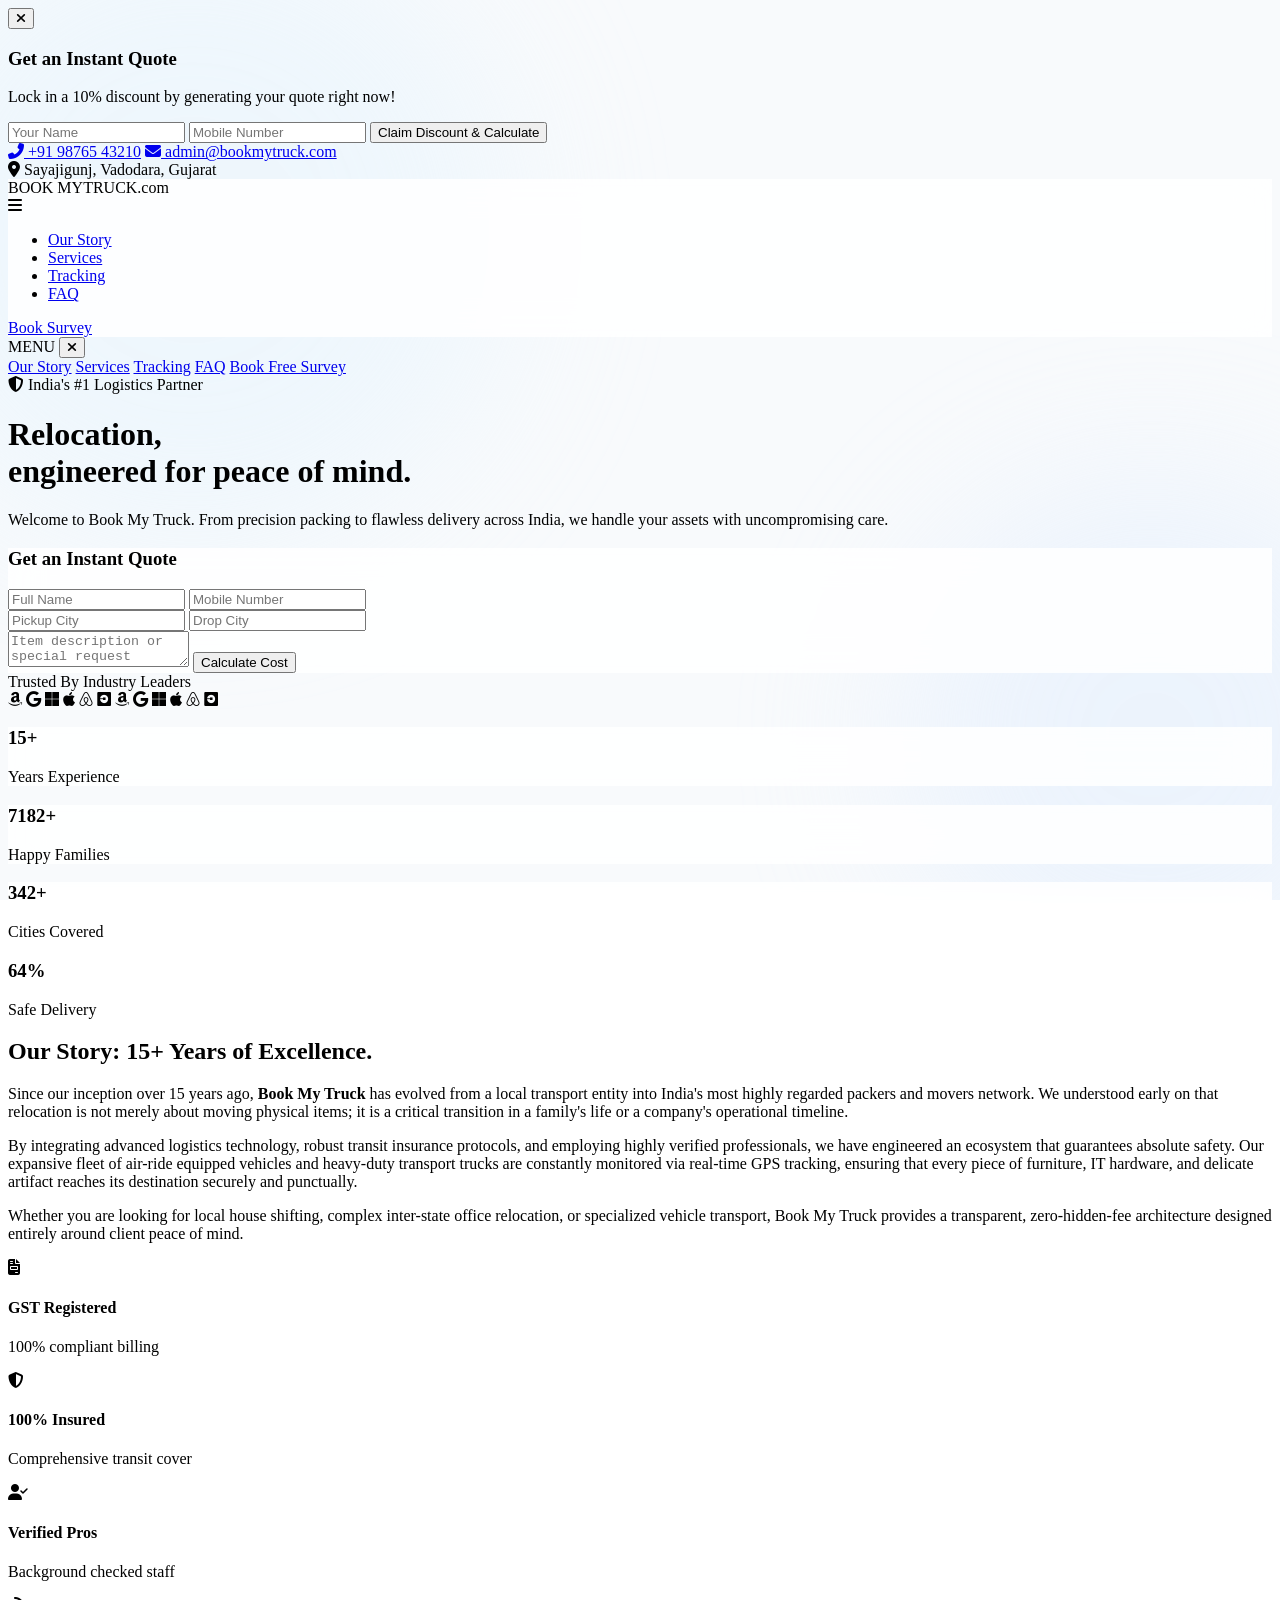
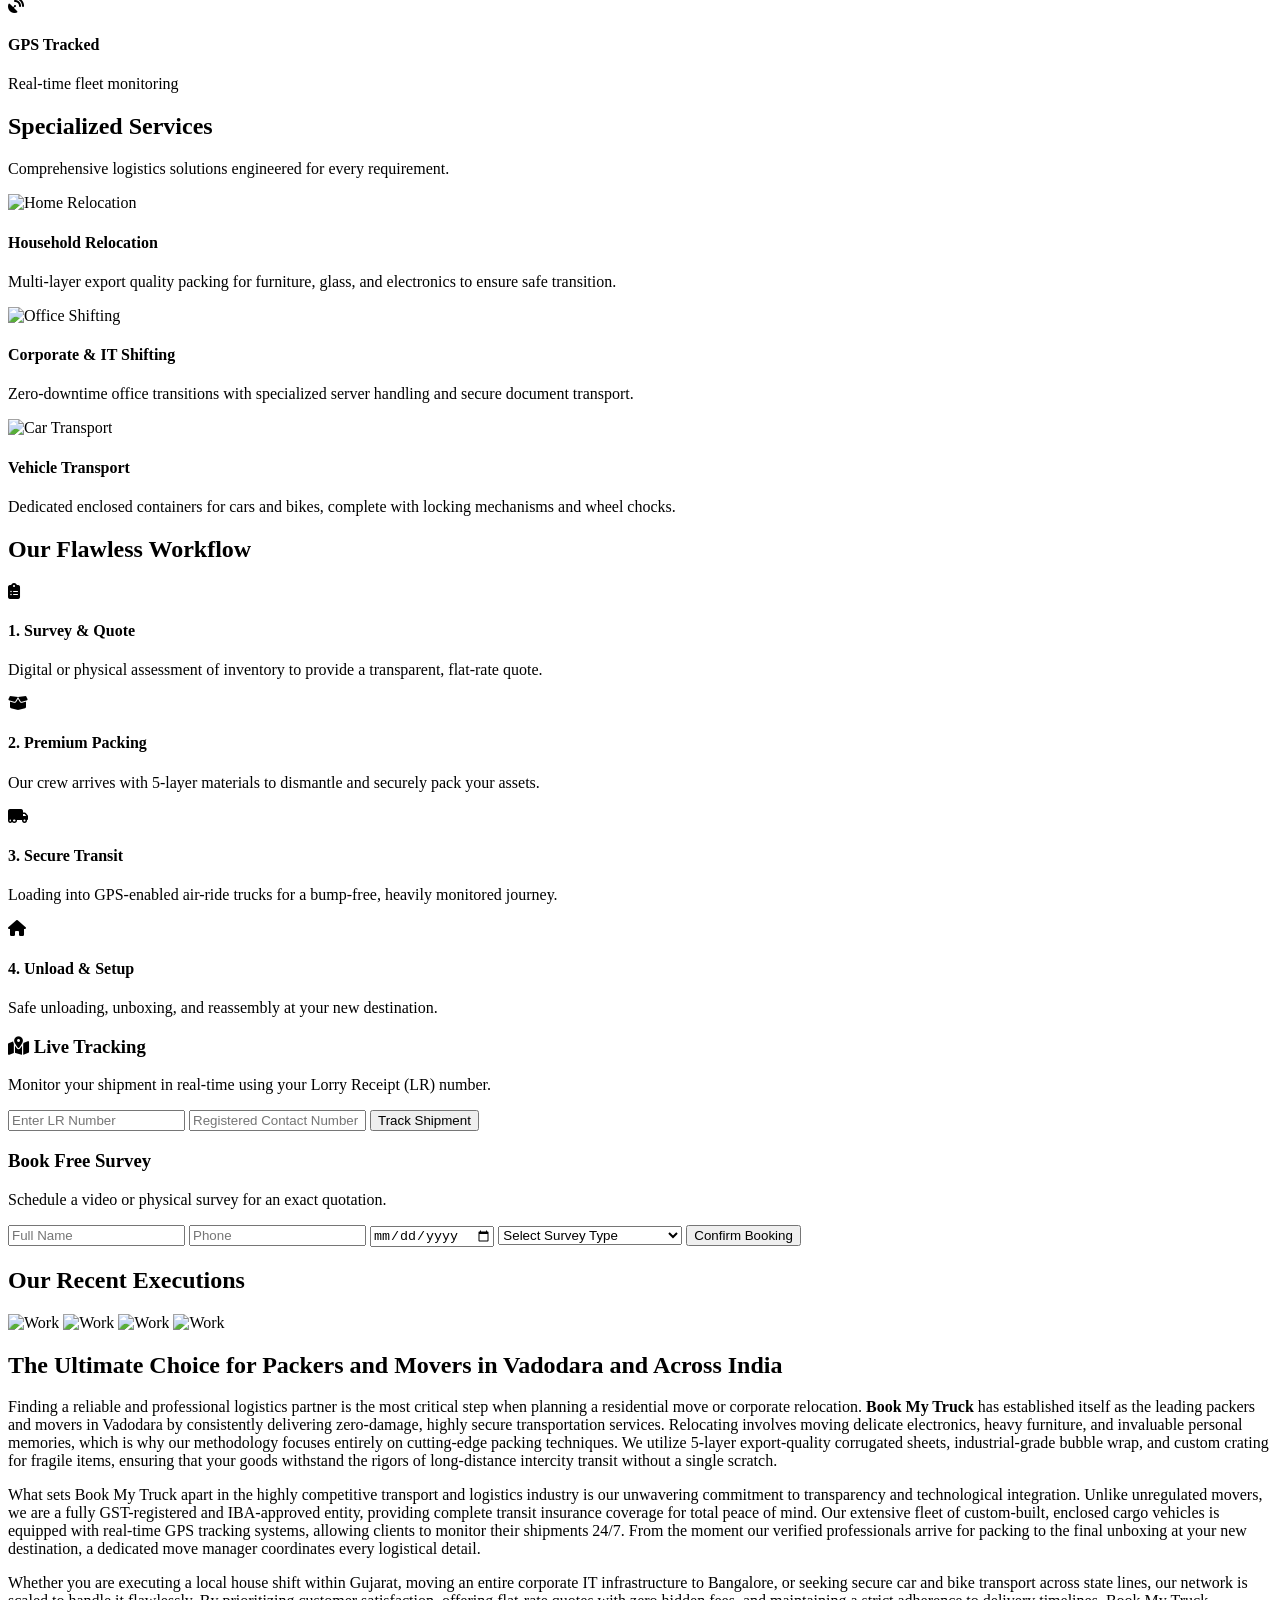
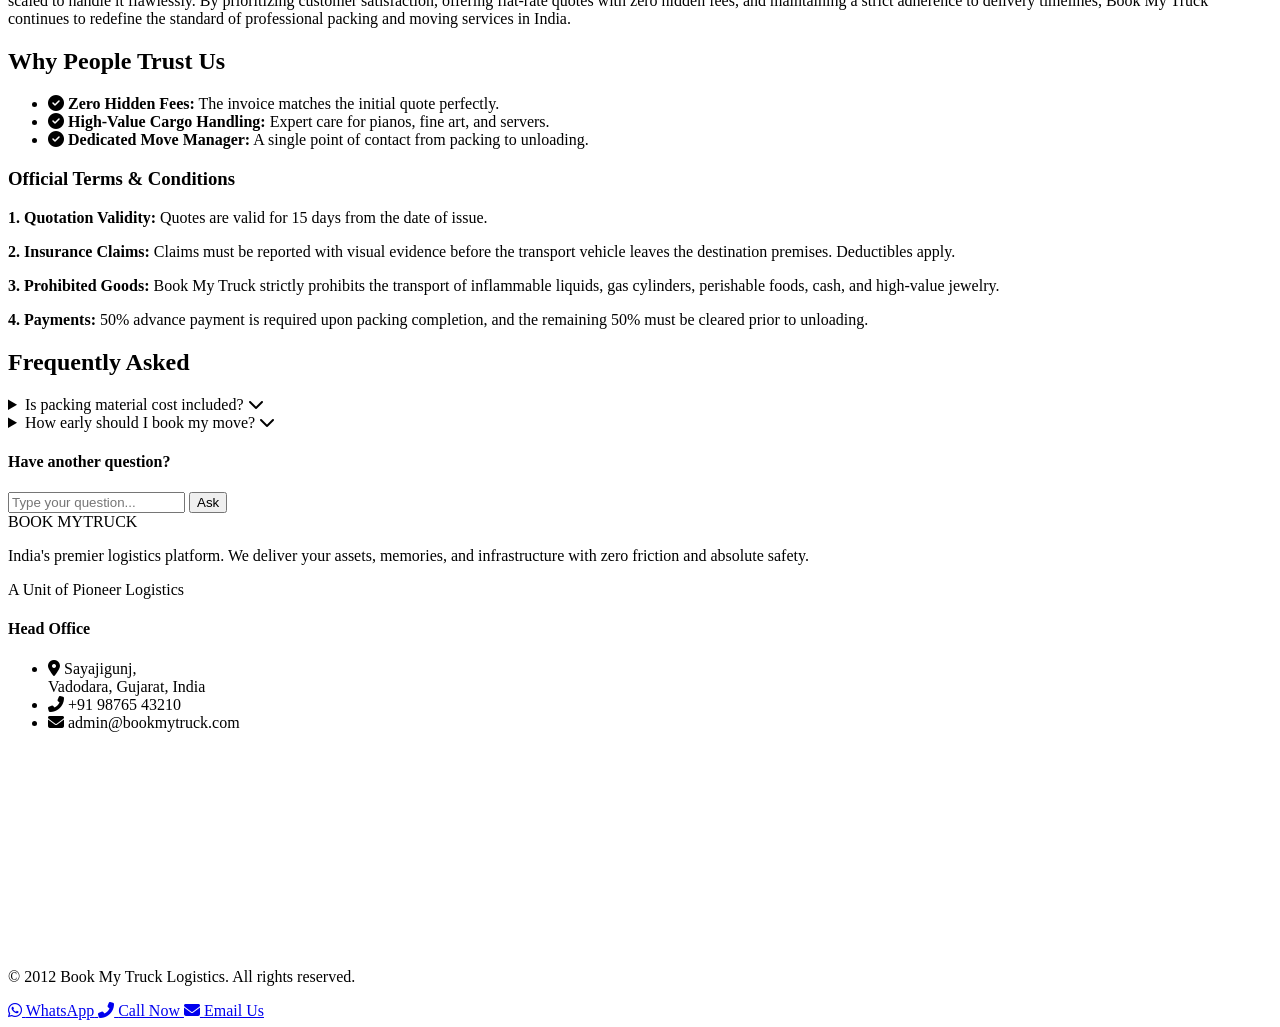
==== index.html @ cc05528b "Update print statement from 'Hello' to 'Goodbye'" ====
<!DOCTYPE html>
<html lang="en" class="scroll-smooth">
<head>
    <meta charset="UTF-8">
    <meta name="viewport" content="width=device-width, initial-scale=1.0">
    
    <title>Book My Truck | Premium Packers & Movers Across India</title>
    <meta name="title" content="Book My Truck | Premium Packers & Movers Across India">
    <meta name="description" content="Book My Truck is India's leading logistics partner. We offer 100% insured, GPS-tracked home shifting, corporate relocation, and vehicle transport.">
    <meta name="keywords" content="Book My Truck, packers and movers, safe relocation, 100% insured transit, home shifting, office relocation, Vadodara packers">
    
    <link href="https://fonts.googleapis.com/css2?family=Inter:wght@300;400;500;600&family=Outfit:wght@400;700;800;900&display=swap" rel="stylesheet">
    <link rel="stylesheet" href="https://cdnjs.cloudflare.com/ajax/libs/font-awesome/6.4.0/css/all.min.css">
    
    <script src="https://cdn.tailwindcss.com"></script>
    <script>
        tailwind.config = {
            theme: {
                extend: {
                    fontFamily: { sans: ['Inter', 'sans-serif'], heading: ['Outfit', 'sans-serif'] },
                    colors: { 
                        brand: { 
                            50: '#f0f9ff', 
                            100: '#e0f2fe', 
                            200: '#bae6fd', 
                            300: '#7dd3fc', 
                            400: '#38bdf8', 
                            500: '#0ea5e9', 
                            600: '#0284c7', 
                            700: '#0369a1', 
                            800: '#075985', 
                            900: '#0c4a6e' 
                        } 
                    },
                    animation: { 'marquee': 'marquee 25s linear infinite' },
                    keyframes: { marquee: { '0%': { transform: 'translateX(0%)' }, '100%': { transform: 'translateX(-100%)' } } }
                }
            }
        }
    </script>

    <style>
        /* Ambient BG & Custom Utilities */
        .ambient-bg { position: fixed; inset: 0; z-index: -2; background: #f8fafc; overflow: hidden; }
        .blob { position: absolute; border-radius: 50%; filter: blur(80px); opacity: 0.4; animation: float 15s infinite alternate ease-in-out; }
        .blob-1 { top: -10%; left: -10%; width: 50vw; height: 50vw; background: #e0f2fe; }
        .blob-2 { bottom: -10%; right: -10%; width: 40vw; height: 40vw; background: #dbeafe; animation-direction: alternate-reverse; }
        @keyframes float { to { transform: translate(10%, 10%) scale(1.1); } }
        .glass-panel { background: rgba(255, 255, 255, 0.85); backdrop-filter: blur(16px); }
        .hide-scrollbar::-webkit-scrollbar { display: none; }
        
        /* Navbar Folding Transitions */
        #main-nav { transition: max-width 0.7s cubic-bezier(0.4, 0, 0.2, 1), padding 0.7s ease; white-space: nowrap; overflow: hidden; max-width: 1400px; }
        .nav-folded { max-width: 275px !important; padding-right: 24px !important; }
        .nav-hidden-items { opacity: 0; pointer-events: none; transition: opacity 0.3s ease; }

        /* Hero Background Slider Styles */
        .hero-bg-slide { position: absolute; inset: 0; background-size: cover; background-position: center; opacity: 0; transition: opacity 1s ease-in-out; }
        .hero-bg-slide.active { opacity: 1; }
    </style>
</head>
<body class="font-sans text-slate-700 antialiased overflow-x-hidden pb-20 relative">

    <div class="ambient-bg"><div class="blob blob-1"></div><div class="blob blob-2"></div></div>

    <div class="absolute top-0 left-0 w-full h-[115vh] lg:h-[100vh] z-[-1] overflow-hidden">
        <div class="hero-bg-slide active" style="background-image: url('https://images.unsplash.com/photo-1586528116311-ad8dd3c8310d?auto=format&fit=crop&w=1920&q=80')"></div>
        <div class="hero-bg-slide" style="background-image: url('https://images.unsplash.com/photo-1600585154340-be6161a56a0c?auto=format&fit=crop&w=1920&q=80')"></div>
        <div class="hero-bg-slide" style="background-image: url('https://images.unsplash.com/photo-1549317661-bd32c8ce0db2?auto=format&fit=crop&w=1920&q=80')"></div>
        <div class="hero-bg-slide" style="background-image: url('https://images.unsplash.com/photo-1497366216548-37526070297c?auto=format&fit=crop&w=1920&q=80')"></div>
        <div class="absolute inset-0 bg-brand-900/70 mix-blend-multiply"></div>
        <div class="absolute inset-0 bg-gradient-to-r from-brand-900/80 to-transparent"></div>
    </div>

    <div id="quote-popup" class="fixed inset-0 z-[120] hidden items-center justify-center bg-slate-900/60 p-4 backdrop-blur-sm transition-opacity">
        <div class="relative w-full max-w-md max-h-[90vh] overflow-y-auto rounded-3xl bg-white p-8 shadow-2xl animate-[bounce_1s_ease-in-out]">
            <button onclick="closePopup()" class="absolute right-4 top-4 text-slate-400 hover:text-brand-600"><i class="fas fa-times text-xl"></i></button>
            <h3 class="mb-2 font-heading text-2xl font-bold text-slate-900">Get an Instant Quote</h3>
            <p class="mb-6 text-sm text-slate-500">Lock in a 10% discount by generating your quote right now!</p>
            <form class="space-y-4">
                <input type="text" placeholder="Your Name" class="w-full rounded-xl border border-slate-200 px-4 py-3 outline-none focus:border-brand-500">
                <input type="tel" placeholder="Mobile Number" class="w-full rounded-xl border border-slate-200 px-4 py-3 outline-none focus:border-brand-500">
                <button type="button" onclick="closePopup()" class="w-full rounded-xl bg-brand-600 py-3 font-heading font-bold text-white shadow-lg transition hover:bg-brand-500">Claim Discount & Calculate</button>
            </form>
        </div>
    </div>

    <div class="relative z-50 flex flex-wrap items-center justify-between bg-slate-900/80 backdrop-blur-md border-b border-white/10 px-6 py-2 text-xs font-medium text-slate-200 md:text-sm">
        <div class="flex items-center gap-4">
            <a href="tel:+919876543210" class="hover:text-white"><i class="fas fa-phone-alt mr-1 text-brand-400"></i> +91 98765 43210</a>
            <a href="mailto:admin@bookmytruck.com" class="hidden hover:text-white md:inline-block"><i class="fas fa-envelope mr-1 text-brand-400"></i> admin@bookmytruck.com</a>
        </div>
        <div>
            <i class="fas fa-map-marker-alt mr-1 text-brand-400"></i> Sayajigunj, Vadodara, Gujarat
        </div>
    </div>

    <nav id="main-nav" class="sticky top-2 z-40 ml-[2%] mt-2 flex w-[96%] items-center justify-between overflow-hidden rounded-full glass-panel px-6 py-3 border border-brand-200 shadow-[0_0_20px_rgba(14,165,233,0.35)] md:ml-[5%] md:w-[90%]">
        
        <div onclick="toggleNav()" class="flex items-center gap-3 cursor-pointer transition hover:opacity-80" title="Click to open menu">
            <div class="font-heading text-2xl font-black tracking-tight text-slate-900">
                BOOK MY<span class="text-brand-600">TRUCK</span><span class="text-base lowercase font-bold text-slate-500 tracking-normal">.com</span>
            </div>
            <i class="fas fa-bars text-xl text-brand-600 md:hidden"></i>
        </div>
        
        <ul id="nav-links" class="hidden items-center gap-8 font-medium text-slate-800 transition-all duration-300 md:flex">
            <li><a href="#story" class="transition hover:text-brand-600">Our Story</a></li>
            <li><a href="#services" class="transition hover:text-brand-600">Services</a></li>
            <li><a href="#tracking" class="transition hover:text-brand-600">Tracking</a></li>
            <li><a href="#faq" class="transition hover:text-brand-600">FAQ</a></li>
        </ul>
        <a id="nav-btn" href="#survey" class="hidden rounded-full bg-slate-900 px-6 py-2 font-heading font-bold text-white shadow-md transition hover:-translate-y-0.5 hover:bg-brand-600 md:block">Book Survey</a>
    </nav>

    <div id="mobile-overlay" onclick="toggleNav()" class="fixed inset-0 z-[105] bg-slate-900/60 backdrop-blur-sm hidden opacity-0 transition-opacity duration-300"></div>
    
    <div id="mobile-side-menu" class="fixed top-0 right-0 z-[110] h-full w-64 translate-x-full bg-white shadow-2xl transition-transform duration-300 flex flex-col">
        <div class="p-6 flex justify-between items-center border-b border-slate-100">
            <span class="font-heading font-black text-slate-900 text-xl">MENU</span>
            <button onclick="toggleNav()" class="text-slate-400 hover:text-brand-600"><i class="fas fa-times text-2xl"></i></button>
        </div>
        <div class="flex flex-col p-6 gap-4 font-medium text-slate-700">
            <a href="#story" onclick="toggleNav()" class="hover:text-brand-600 transition text-lg py-2 border-b border-slate-50">Our Story</a>
            <a href="#services" onclick="toggleNav()" class="hover:text-brand-600 transition text-lg py-2 border-b border-slate-50">Services</a>
            <a href="#tracking" onclick="toggleNav()" class="hover:text-brand-600 transition text-lg py-2 border-b border-slate-50">Tracking</a>
            <a href="#faq" onclick="toggleNav()" class="hover:text-brand-600 transition text-lg py-2 border-b border-slate-50">FAQ</a>
            <a href="#survey" onclick="toggleNav()" class="mt-4 rounded-xl bg-brand-600 py-3 text-center font-heading font-bold text-white shadow-md transition hover:bg-brand-500">Book Free Survey</a>
        </div>
    </div>

    <header class="relative z-10 mx-auto flex w-full min-h-[85vh] max-w-7xl flex-col items-center justify-between px-6 pb-12 pt-12 lg:flex-row">
        <div class="w-full text-center lg:w-1/2 lg:text-left">
            <div class="mb-6 inline-block rounded-full border border-brand-300/30 bg-white/10 backdrop-blur-md px-4 py-1.5 font-bold text-white">
                <i class="fas fa-shield-alt mr-2 text-brand-300"></i> India's #1 Logistics Partner
            </div>
            <h1 class="mb-6 font-heading text-5xl font-black leading-tight tracking-tight text-white md:text-6xl lg:text-7xl">
                Relocation, <br>engineered for <span class="text-brand-300">peace of mind.</span>
            </h1>
            <p class="mb-8 text-lg leading-relaxed text-slate-200 md:text-xl">
                Welcome to Book My Truck. From precision packing to flawless delivery across India, we handle your assets with uncompromising care.
            </p>
        </div>
        
        <div class="relative mt-8 w-full lg:mt-0 lg:w-5/12">
            <form class="w-full rounded-3xl glass-panel p-6 shadow-[0_20px_50px_rgba(0,0,0,0.3)] border border-white/30 backdrop-blur-xl">
                <h3 class="mb-4 font-heading text-xl font-bold text-slate-900">Get an Instant Quote</h3>
                <div class="space-y-3">
                    <input type="text" placeholder="Full Name" required class="w-full rounded-xl border border-slate-200 bg-white/80 px-4 py-3 outline-none focus:border-brand-500 focus:ring-1 focus:ring-brand-500">
                    <input type="tel" placeholder="Mobile Number" required class="w-full rounded-xl border border-slate-200 bg-white/80 px-4 py-3 outline-none focus:border-brand-500">
                    <div class="flex gap-2">
                        <input type="text" placeholder="Pickup City" required class="w-1/2 rounded-xl border border-slate-200 bg-white/80 px-4 py-3 outline-none focus:border-brand-500">
                        <input type="text" placeholder="Drop City" required class="w-1/2 rounded-xl border border-slate-200 bg-white/80 px-4 py-3 outline-none focus:border-brand-500">
                    </div>
                    <textarea placeholder="Item description or special request (optional)" rows="2" class="w-full rounded-xl border border-slate-200 bg-white/80 px-4 py-3 outline-none focus:border-brand-500 focus:ring-1 focus:ring-brand-500 resize-none"></textarea>
                    
                    <button type="submit" class="w-full rounded-xl bg-brand-600 py-3.5 font-heading font-bold text-white shadow-lg transition hover:bg-brand-500">Calculate Cost</button>
                </div>
            </form>
        </div>
    </header>

    <div class="w-full overflow-hidden border-y border-slate-200 bg-white py-4">
        <div class="mx-auto mb-3 text-center text-sm font-bold tracking-widest text-slate-400 uppercase">Trusted By Industry Leaders</div>
        <div class="flex whitespace-nowrap">
            <div class="animate-marquee flex items-center gap-16 px-8 text-5xl">
                <i class="fab fa-amazon text-[#FF9900] transition hover:scale-110 cursor-pointer"></i>
                <i class="fab fa-google text-[#4285F4] transition hover:scale-110 cursor-pointer"></i>
                <i class="fab fa-microsoft text-[#00A4EF] transition hover:scale-110 cursor-pointer"></i>
                <i class="fab fa-apple text-[#555555] transition hover:scale-110 cursor-pointer"></i>
                <i class="fab fa-airbnb text-[#FF5A5F] transition hover:scale-110 cursor-pointer"></i>
                <i class="fab fa-uber text-black transition hover:scale-110 cursor-pointer"></i>
                <i class="fab fa-amazon text-[#FF9900] transition hover:scale-110 cursor-pointer"></i>
                <i class="fab fa-google text-[#4285F4] transition hover:scale-110 cursor-pointer"></i>
                <i class="fab fa-microsoft text-[#00A4EF] transition hover:scale-110 cursor-pointer"></i>
                <i class="fab fa-apple text-[#555555] transition hover:scale-110 cursor-pointer"></i>
                <i class="fab fa-airbnb text-[#FF5A5F] transition hover:scale-110 cursor-pointer"></i>
                <i class="fab fa-uber text-black transition hover:scale-110 cursor-pointer"></i>
            </div>
        </div>
    </div>

    <section class="relative z-10 mx-auto max-w-7xl px-6 py-12">
        <div class="grid grid-cols-2 gap-4 md:grid-cols-4 lg:gap-8">
            <div class="rounded-3xl glass-panel p-8 text-center shadow-sm border border-slate-100">
                <h3 class="font-heading text-4xl font-black text-brand-600"><span class="counter" data-target="15">0</span>+</h3>
                <p class="mt-2 font-medium">Years Experience</p>
            </div>
            <div class="rounded-3xl glass-panel p-8 text-center shadow-sm border border-slate-100">
                <h3 class="font-heading text-4xl font-black text-brand-600"><span class="counter" data-target="12500">0</span>+</h3>
                <p class="mt-2 font-medium">Happy Families</p>
            </div>
            <div class="rounded-3xl glass-panel p-8 text-center shadow-sm border border-slate-100">
                <h3 class="font-heading text-4xl font-black text-brand-600"><span class="counter" data-target="500">0</span>+</h3>
                <p class="mt-2 font-medium">Cities Covered</p>
            </div>
            <div class="rounded-3xl glass-panel p-8 text-center shadow-sm border border-slate-100">
                <h3 class="font-heading text-4xl font-black text-brand-600"><span class="counter" data-target="100">0</span>%</h3>
                <p class="mt-2 font-medium">Safe Delivery</p>
            </div>
        </div>
    </section>

    <section id="story" class="mx-auto max-w-7xl px-6 py-12">
        <div class="grid items-center gap-10 lg:grid-cols-2">
            <div class="rounded-3xl glass-panel p-8 md:p-12 border border-slate-100">
                <h2 class="mb-5 font-heading text-3xl font-black leading-tight text-slate-900 md:text-4xl">
                    Our Story: 15+ Years of Excellence.
                </h2>
                <article class="prose prose-slate space-y-4 text-justify">
                    <p>
                        Since our inception over 15 years ago, <strong>Book My Truck</strong> has evolved from a local transport entity into India's most highly regarded packers and movers network. We understood early on that relocation is not merely about moving physical items; it is a critical transition in a family's life or a company's operational timeline. 
                    </p>
                    <p>
                        By integrating advanced logistics technology, robust transit insurance protocols, and employing highly verified professionals, we have engineered an ecosystem that guarantees absolute safety. Our expansive fleet of air-ride equipped vehicles and heavy-duty transport trucks are constantly monitored via real-time GPS tracking, ensuring that every piece of furniture, IT hardware, and delicate artifact reaches its destination securely and punctually.
                    </p>
                    <p>
                        Whether you are looking for local house shifting, complex inter-state office relocation, or specialized vehicle transport, Book My Truck provides a transparent, zero-hidden-fee architecture designed entirely around client peace of mind.
                    </p>
                </article>
            </div>
            <div class="grid grid-cols-2 gap-4">
                <div class="rounded-2xl bg-white p-6 shadow-md text-center">
                    <div class="mx-auto mb-3 flex h-16 w-16 items-center justify-center rounded-full bg-blue-100 text-3xl text-blue-600 shadow-inner"><i class="fas fa-file-invoice"></i></div>
                    <h4 class="font-bold text-slate-900">GST Registered</h4>
                    <p class="text-xs text-slate-500 mt-1">100% compliant billing</p>
                </div>
                <div class="rounded-2xl bg-white p-6 shadow-md text-center">
                    <div class="mx-auto mb-3 flex h-16 w-16 items-center justify-center rounded-full bg-green-100 text-3xl text-green-600 shadow-inner"><i class="fas fa-shield-alt"></i></div>
                    <h4 class="font-bold text-slate-900">100% Insured</h4>
                    <p class="text-xs text-slate-500 mt-1">Comprehensive transit cover</p>
                </div>
                <div class="rounded-2xl bg-white p-6 shadow-md text-center">
                    <div class="mx-auto mb-3 flex h-16 w-16 items-center justify-center rounded-full bg-purple-100 text-3xl text-purple-600 shadow-inner"><i class="fas fa-user-check"></i></div>
                    <h4 class="font-bold text-slate-900">Verified Pros</h4>
                    <p class="text-xs text-slate-500 mt-1">Background checked staff</p>
                </div>
                <div class="rounded-2xl bg-white p-6 shadow-md text-center">
                    <div class="mx-auto mb-3 flex h-16 w-16 items-center justify-center rounded-full bg-brand-100 text-3xl text-brand-600 shadow-inner"><i class="fas fa-satellite-dish"></i></div>
                    <h4 class="font-bold text-slate-900">GPS Tracked</h4>
                    <p class="text-xs text-slate-500 mt-1">Real-time fleet monitoring</p>
                </div>
            </div>
        </div>
    </section>

    <section id="services" class="mx-auto max-w-7xl px-6 py-12 text-center">
        <h2 class="mb-4 font-heading text-4xl font-black text-slate-900">Specialized Services</h2>
        <p class="mb-10 text-lg text-slate-600 max-w-2xl mx-auto">Comprehensive logistics solutions engineered for every requirement.</p>
        <div class="grid gap-6 md:grid-cols-3">
            <div class="group overflow-hidden rounded-3xl bg-white shadow-lg transition hover:-translate-y-2 text-left">
                <img src="https://images.unsplash.com/photo-1560518883-ce09059eeffa?auto=format&fit=crop&w=600&q=80" alt="Home Relocation" class="h-48 w-full object-cover">
                <div class="p-6">
                    <h4 class="font-heading text-xl font-bold text-slate-900">Household Relocation</h4>
                    <p class="mt-2 text-sm text-slate-600">Multi-layer export quality packing for furniture, glass, and electronics to ensure safe transition.</p>
                </div>
            </div>
            <div class="group overflow-hidden rounded-3xl bg-white shadow-lg transition hover:-translate-y-2 text-left">
                <img src="https://images.unsplash.com/photo-1497366216548-37526070297c?auto=format&fit=crop&w=600&q=80" alt="Office Shifting" class="h-48 w-full object-cover">
                <div class="p-6">
                    <h4 class="font-heading text-xl font-bold text-slate-900">Corporate & IT Shifting</h4>
                    <p class="mt-2 text-sm text-slate-600">Zero-downtime office transitions with specialized server handling and secure document transport.</p>
                </div>
            </div>
            <div class="group overflow-hidden rounded-3xl bg-white shadow-lg transition hover:-translate-y-2 text-left">
                <img src="https://images.unsplash.com/photo-1549317661-bd32c8ce0db2?auto=format&fit=crop&w=600&q=80" alt="Car Transport" class="h-48 w-full object-cover">
                <div class="p-6">
                    <h4 class="font-heading text-xl font-bold text-slate-900">Vehicle Transport</h4>
                    <p class="mt-2 text-sm text-slate-600">Dedicated enclosed containers for cars and bikes, complete with locking mechanisms and wheel chocks.</p>
                </div>
            </div>
        </div>
    </section>

    <section class="bg-slate-900 py-16 text-white">
        <div class="mx-auto max-w-7xl px-6">
            <h2 class="mb-12 text-center font-heading text-4xl font-black">Our Flawless Workflow</h2>
            <div class="grid gap-8 md:grid-cols-4 relative">
                <div class="hidden md:block absolute top-12 left-[10%] right-[10%] h-1 border-t-2 border-dashed border-slate-700"></div>
                
                <div class="relative z-10 text-center">
                    <div class="mx-auto mb-5 flex h-24 w-24 items-center justify-center rounded-full bg-slate-800 border-4 border-slate-900 text-3xl shadow-[0_0_20px_rgba(14,165,233,0.3)]"><i class="fas fa-clipboard-list text-brand-500"></i></div>
                    <h4 class="font-bold text-xl">1. Survey & Quote</h4>
                    <p class="mt-2 text-sm text-slate-400">Digital or physical assessment of inventory to provide a transparent, flat-rate quote.</p>
                </div>
                <div class="relative z-10 text-center">
                    <div class="mx-auto mb-5 flex h-24 w-24 items-center justify-center rounded-full bg-slate-800 border-4 border-slate-900 text-3xl shadow-[0_0_20px_rgba(14,165,233,0.3)]"><i class="fas fa-box-open text-brand-500"></i></div>
                    <h4 class="font-bold text-xl">2. Premium Packing</h4>
                    <p class="mt-2 text-sm text-slate-400">Our crew arrives with 5-layer materials to dismantle and securely pack your assets.</p>
                </div>
                <div class="relative z-10 text-center">
                    <div class="mx-auto mb-5 flex h-24 w-24 items-center justify-center rounded-full bg-slate-800 border-4 border-slate-900 text-3xl shadow-[0_0_20px_rgba(14,165,233,0.3)]"><i class="fas fa-truck-moving text-brand-500"></i></div>
                    <h4 class="font-bold text-xl">3. Secure Transit</h4>
                    <p class="mt-2 text-sm text-slate-400">Loading into GPS-enabled air-ride trucks for a bump-free, heavily monitored journey.</p>
                </div>
                <div class="relative z-10 text-center">
                    <div class="mx-auto mb-5 flex h-24 w-24 items-center justify-center rounded-full bg-slate-800 border-4 border-slate-900 text-3xl shadow-[0_0_20px_rgba(14,165,233,0.3)]"><i class="fas fa-home text-brand-500"></i></div>
                    <h4 class="font-bold text-xl">4. Unload & Setup</h4>
                    <p class="mt-2 text-sm text-slate-400">Safe unloading, unboxing, and reassembly at your new destination.</p>
                </div>
            </div>
        </div>
    </section>

    <section id="tracking" class="mx-auto max-w-7xl px-6 py-12">
        <div class="grid gap-8 lg:grid-cols-2">
            <div class="rounded-3xl bg-brand-600 p-8 text-white shadow-xl md:p-12">
                <h3 class="mb-2 font-heading text-3xl font-black"><i class="fas fa-map-marked-alt mr-2"></i> Live Tracking</h3>
                <p class="mb-8 text-brand-100">Monitor your shipment in real-time using your Lorry Receipt (LR) number.</p>
                <form class="space-y-4">
                    <input type="text" placeholder="Enter LR Number" required class="w-full rounded-xl border-none bg-white/20 px-4 py-4 text-white placeholder-brand-200 outline-none backdrop-blur focus:bg-white/30">
                    <input type="tel" placeholder="Registered Contact Number" required class="w-full rounded-xl border-none bg-white/20 px-4 py-4 text-white placeholder-brand-200 outline-none backdrop-blur focus:bg-white/30">
                    <button class="w-full rounded-xl bg-white py-4 font-heading font-bold text-brand-700 shadow-lg transition hover:bg-slate-100">Track Shipment</button>
                </form>
            </div>

            <div id="survey" class="rounded-3xl glass-panel p-8 md:p-12 border border-slate-100">
                <h3 class="mb-2 font-heading text-3xl font-black text-slate-900">Book Free Survey</h3>
                <p class="mb-8 text-slate-600">Schedule a video or physical survey for an exact quotation.</p>
                <form class="grid grid-cols-2 gap-4">
                    <input type="text" placeholder="Full Name" class="col-span-2 rounded-xl border border-slate-200 bg-white/80 px-4 py-3 outline-none focus:border-brand-500">
                    <input type="tel" placeholder="Phone" class="rounded-xl border border-slate-200 bg-white/80 px-4 py-3 outline-none focus:border-brand-500">
                    <input type="date" class="rounded-xl border border-slate-200 bg-white/80 px-4 py-3 outline-none focus:border-brand-500">
                    <select class="col-span-2 rounded-xl border border-slate-200 bg-white/80 px-4 py-3 outline-none focus:border-brand-500">
                        <option>Select Survey Type</option>
                        <option>Video Call Survey (Fastest)</option>
                        <option>Physical Home Visit</option>
                    </select>
                    <button class="col-span-2 rounded-xl bg-slate-900 py-4 font-heading font-bold text-white shadow-lg transition hover:bg-brand-600">Confirm Booking</button>
                </form>
            </div>
        </div>
    </section>

    <section class="mx-auto max-w-7xl px-6 py-12 text-center">
        <h2 class="mb-10 font-heading text-4xl font-black text-slate-900">Our Recent Executions</h2>
        <div class="grid grid-cols-2 gap-4 md:grid-cols-4">
            <img src="https://images.unsplash.com/photo-1600585154340-be6161a56a0c?auto=format&fit=crop&w=400&q=80" alt="Work" class="h-48 w-full rounded-2xl object-cover shadow-sm transition hover:scale-105">
            <img src="https://images.unsplash.com/photo-1587293852726-70cdb56c2866?auto=format&fit=crop&w=400&q=80" alt="Work" class="h-48 w-full rounded-2xl object-cover shadow-sm transition hover:scale-105">
            <img src="https://images.unsplash.com/photo-1505691938895-1758d7bef511?auto=format&fit=crop&w=400&q=80" alt="Work" class="h-48 w-full rounded-2xl object-cover shadow-sm transition hover:scale-105">
            <img src="https://images.unsplash.com/photo-1621905252507-b35492cc74b4?auto=format&fit=crop&w=400&q=80" alt="Work" class="h-48 w-full rounded-2xl object-cover shadow-sm transition hover:scale-105">
        </div>
    </section>

    <section class="mx-auto max-w-7xl px-6 pb-12">
        <div class="rounded-3xl bg-white p-8 shadow-sm border border-slate-100 md:p-12 text-slate-600 text-justify">
            <h2 class="mb-6 font-heading text-2xl font-bold text-slate-900">The Ultimate Choice for Packers and Movers in Vadodara and Across India</h2>
            <p class="mb-4">
                Finding a reliable and professional logistics partner is the most critical step when planning a residential move or corporate relocation. <strong>Book My Truck</strong> has established itself as the leading packers and movers in Vadodara by consistently delivering zero-damage, highly secure transportation services. Relocating involves moving delicate electronics, heavy furniture, and invaluable personal memories, which is why our methodology focuses entirely on cutting-edge packing techniques. We utilize 5-layer export-quality corrugated sheets, industrial-grade bubble wrap, and custom crating for fragile items, ensuring that your goods withstand the rigors of long-distance intercity transit without a single scratch.
            </p>
            <p class="mb-4">
                What sets Book My Truck apart in the highly competitive transport and logistics industry is our unwavering commitment to transparency and technological integration. Unlike unregulated movers, we are a fully GST-registered and IBA-approved entity, providing complete transit insurance coverage for total peace of mind. Our extensive fleet of custom-built, enclosed cargo vehicles is equipped with real-time GPS tracking systems, allowing clients to monitor their shipments 24/7. From the moment our verified professionals arrive for packing to the final unboxing at your new destination, a dedicated move manager coordinates every logistical detail.
            </p>
            <p>
                Whether you are executing a local house shift within Gujarat, moving an entire corporate IT infrastructure to Bangalore, or seeking secure car and bike transport across state lines, our network is scaled to handle it flawlessly. By prioritizing customer satisfaction, offering flat-rate quotes with zero hidden fees, and maintaining a strict adherence to delivery timelines, Book My Truck continues to redefine the standard of professional packing and moving services in India.
            </p>
        </div>
    </section>

    <section id="faq" class="mx-auto max-w-7xl px-6 py-12 pt-0">
        <div class="grid gap-12 lg:grid-cols-2">
            
            <div>
                <h2 class="mb-6 font-heading text-3xl font-black text-slate-900">Why People Trust Us</h2>
                <ul class="mb-8 space-y-4">
                    <li class="flex items-start gap-3"><i class="fas fa-check-circle mt-1 text-brand-500"></i> <span class="text-slate-700"><strong>Zero Hidden Fees:</strong> The invoice matches the initial quote perfectly.</span></li>
                    <li class="flex items-start gap-3"><i class="fas fa-check-circle mt-1 text-brand-500"></i> <span class="text-slate-700"><strong>High-Value Cargo Handling:</strong> Expert care for pianos, fine art, and servers.</span></li>
                    <li class="flex items-start gap-3"><i class="fas fa-check-circle mt-1 text-brand-500"></i> <span class="text-slate-700"><strong>Dedicated Move Manager:</strong> A single point of contact from packing to unloading.</span></li>
                </ul>

                <h3 class="mb-4 font-heading text-2xl font-bold text-slate-900">Official Terms & Conditions</h3>
                <div class="rounded-2xl border border-slate-200 bg-white p-6 text-sm text-slate-600 shadow-sm h-48 overflow-y-auto">
                    <p class="mb-2"><strong>1. Quotation Validity:</strong> Quotes are valid for 15 days from the date of issue.</p>
                    <p class="mb-2"><strong>2. Insurance Claims:</strong> Claims must be reported with visual evidence before the transport vehicle leaves the destination premises. Deductibles apply.</p>
                    <p class="mb-2"><strong>3. Prohibited Goods:</strong> Book My Truck strictly prohibits the transport of inflammable liquids, gas cylinders, perishable foods, cash, and high-value jewelry.</p>
                    <p class="mb-2"><strong>4. Payments:</strong> 50% advance payment is required upon packing completion, and the remaining 50% must be cleared prior to unloading.</p>
                </div>
            </div>

            <div>
                <h2 class="mb-6 font-heading text-3xl font-black text-slate-900">Frequently Asked</h2>
                <div class="space-y-4 mb-8">
                    <details class="group rounded-2xl bg-white p-6 shadow-sm border border-slate-100 [&_summary::-webkit-details-marker]:hidden">
                        <summary class="flex cursor-pointer items-center justify-between font-bold text-slate-900">
                            Is packing material cost included?
                            <span class="transition group-open:rotate-180"><i class="fas fa-chevron-down text-brand-500"></i></span>
                        </summary>
                        <p class="mt-4 text-sm text-slate-600">Yes, our quotes are all-inclusive. All boxes, bubble wrap, stretch film, and packing tapes are included in the price.</p>
                    </details>
                    <details class="group rounded-2xl bg-white p-6 shadow-sm border border-slate-100 [&_summary::-webkit-details-marker]:hidden">
                        <summary class="flex cursor-pointer items-center justify-between font-bold text-slate-900">
                            How early should I book my move?
                            <span class="transition group-open:rotate-180"><i class="fas fa-chevron-down text-brand-500"></i></span>
                        </summary>
                        <p class="mt-4 text-sm text-slate-600">For inter-city relocations, we recommend booking 7-10 days in advance to ensure fleet availability.</p>
                    </details>
                </div>

                <div class="rounded-2xl glass-panel p-6 border border-slate-100">
                    <h4 class="mb-4 font-bold text-slate-900">Have another question?</h4>
                    <div class="flex gap-2">
                        <input type="text" placeholder="Type your question..." class="w-full rounded-xl border border-slate-200 bg-white/80 px-4 py-2 outline-none focus:border-brand-500">
                        <button class="rounded-xl bg-slate-900 px-6 font-bold text-white transition hover:bg-brand-600">Ask</button>
                    </div>
                </div>
            </div>

        </div>
    </section>

    <footer class="mt-8 rounded-t-[3rem] bg-slate-900 px-6 pb-8 pt-12 text-slate-300 shadow-2xl">
        <div class="mx-auto max-w-7xl">
            <div class="grid gap-12 md:grid-cols-2 lg:grid-cols-4">
                
                <div class="lg:col-span-1">
                    <div class="mb-6 font-heading text-2xl font-black tracking-tight text-white">
                        BOOK MY<span class="text-brand-500">TRUCK</span>
                    </div>
                    <p class="text-sm leading-relaxed text-slate-400">
                        India's premier logistics platform. We deliver your assets, memories, and infrastructure with zero friction and absolute safety.
                    </p>
                    <div class="mt-4 inline-block rounded-full bg-slate-800 px-4 py-1.5 text-xs font-bold uppercase tracking-wider text-brand-400 border border-slate-700">
                        A Unit of Pioneer Logistics
                    </div>
                </div>

                <div>
                    <h4 class="mb-6 font-heading text-lg font-bold text-white">Head Office</h4>
                    <ul class="space-y-4 text-sm font-medium">
                        <li class="flex items-start gap-3">
                            <i class="fas fa-map-marker-alt mt-1 text-brand-500"></i> 
                            <span>Sayajigunj,<br>Vadodara, Gujarat, India</span>
                        </li>
                        <li class="flex items-center gap-3">
                            <i class="fas fa-phone-alt text-brand-500"></i> 
                            <span>+91 98765 43210</span>
                        </li>
                        <li class="flex items-center gap-3">
                            <i class="fas fa-envelope text-brand-500"></i> 
                            <span>admin@bookmytruck.com</span>
                        </li>
                    </ul>
                </div>

                <div class="lg:col-span-2 overflow-hidden rounded-2xl">
                    <iframe 
                        src="https://www.google.com/maps/embed?pb=!1m18!1m12!1m3!1d118106.71521729606!2d73.17308625!3d22.3220425!2m3!1f0!2f0!3f0!3m2!1i1024!2i768!4f13.1!3m3!1m2!1s0x395fc8ab91a3ddab%3A0xac39d3bfe1473fb8!2sVadodara%2C%20Gujarat!5e0!3m2!1sen!2sin!4v1714000000000!5m2!1sen!2sin" 
                        width="100%" height="200" style="border:0;" allowfullscreen="" loading="lazy" referrerpolicy="no-referrer-when-downgrade">
                    </iframe>
                </div>

            </div>

            <div class="mt-12 border-t border-slate-800 pt-8 text-center text-sm font-medium text-slate-500">
                <p>© 2012 Book My Truck Logistics. All rights reserved.</p>
            </div>
        </div>
    </footer>

    <div class="fixed bottom-0 left-0 right-0 z-[90] flex w-full items-center justify-around border-t border-slate-200 bg-white/95 pb-safe pt-3 pb-3 shadow-[0_-10px_30px_rgba(0,0,0,0.1)] backdrop-blur-md">
        <a href="https://wa.me/919876543210" class="flex flex-col items-center gap-1 text-green-600 transition hover:scale-110">
            <i class="fab fa-whatsapp text-2xl"></i>
            <span class="text-[10px] font-bold uppercase">WhatsApp</span>
        </a>
        <a href="tel:+919876543210" class="flex flex-col items-center gap-1 text-brand-600 transition hover:scale-110">
            <i class="fas fa-phone-alt text-2xl"></i>
            <span class="text-[10px] font-bold uppercase">Call Now</span>
        </a>
        <a href="mailto:admin@bookmytruck.com" class="flex flex-col items-center gap-1 text-slate-800 transition hover:scale-110">
            <i class="fas fa-envelope text-2xl"></i>
            <span class="text-[10px] font-bold uppercase">Email Us</span>
        </a>
    </div>

    <script>
        // Popup Logic
        function closePopup() {
            document.getElementById('quote-popup').classList.add('hidden');
            document.getElementById('quote-popup').classList.remove('flex');
        }
        
        window.addEventListener('load', () => {
            setTimeout(() => {
                document.getElementById('quote-popup').classList.remove('hidden');
                document.getElementById('quote-popup').classList.add('flex');
            }, 2000);
        });

        // Hero Background Slider Logic
        const bgSlides = document.querySelectorAll('.hero-bg-slide');
        let currentSlide = 0;
        setInterval(() => {
            bgSlides[currentSlide].classList.remove('active');
            currentSlide = (currentSlide + 1) % bgSlides.length;
            bgSlides[currentSlide].classList.add('active');
        }, 2000);

        // Folding Nav & Mobile Side Menu Logic
        const nav = document.getElementById('main-nav');
        const navLinks = document.getElementById('nav-links');
        const navBtn = document.getElementById('nav-btn');
        let navIsManuallyExpanded = false;

        window.addEventListener('scroll', () => {
            if (window.scrollY > 50 && !navIsManuallyExpanded) {
                // Fold the nav
                nav.classList.add('nav-folded');
                navLinks.classList.add('nav-hidden-items');
                navBtn.classList.add('nav-hidden-items');
            } else if (window.scrollY <= 50) {
                // Unfold at top
                navIsManuallyExpanded = false;
                nav.classList.remove('nav-folded');
                navLinks.classList.remove('nav-hidden-items');
                navBtn.classList.remove('nav-hidden-items');
            }
        });

        function toggleNav() {
            if (window.innerWidth < 768) {
                // Mobile behavior: toggle side menu
                const sideMenu = document.getElementById('mobile-side-menu');
                const overlay = document.getElementById('mobile-overlay');
                
                if (sideMenu.classList.contains('translate-x-full')) {
                    // Open Menu
                    overlay.classList.remove('hidden');
                    setTimeout(() => {
                        overlay.classList.remove('opacity-0');
                        sideMenu.classList.remove('translate-x-full');
                    }, 10);
                } else {
                    // Close Menu
                    sideMenu.classList.add('translate-x-full');
                    overlay.classList.add('opacity-0');
                    setTimeout(() => {
                        overlay.classList.add('hidden');
                    }, 300);
                }
            } else {
                // Desktop behavior: expand folding navbar
                if (nav.classList.contains('nav-folded')) {
                    navIsManuallyExpanded = true;
                    nav.classList.remove('nav-folded');
                    navLinks.classList.remove('nav-hidden-items');
                    navBtn.classList.remove('nav-hidden-items');
                } else if (window.scrollY > 50) {
                    navIsManuallyExpanded = false;
                    nav.classList.add('nav-folded');
                    navLinks.classList.add('nav-hidden-items');
                    navBtn.classList.add('nav-hidden-items');
                }
            }
        }

        // Count-Up Animation Logic
        const counters = document.querySelectorAll('.counter');
        const speed = 200;

        const animateCounters = (entries, observer) => {
            entries.forEach(entry => {
                if (entry.isIntersecting) {
                    const counter = entry.target;
                    const updateCount = () => {
                        const target = +counter.getAttribute('data-target');
                        const count = +counter.innerText;
                        const inc = target / speed;

                        if (count < target) {
                            counter.innerText = Math.ceil(count + inc);
                            setTimeout(updateCount, 15);
                        } else {
                            counter.innerText = target;
                        }
                    };
                    updateCount();
                    observer.unobserve(counter);
                }
            });
        };

        const counterObserver = new IntersectionObserver(animateCounters, { threshold: 0.5 });
        counters.forEach(counter => counterObserver.observe(counter));
    </script>
</body>
</html>
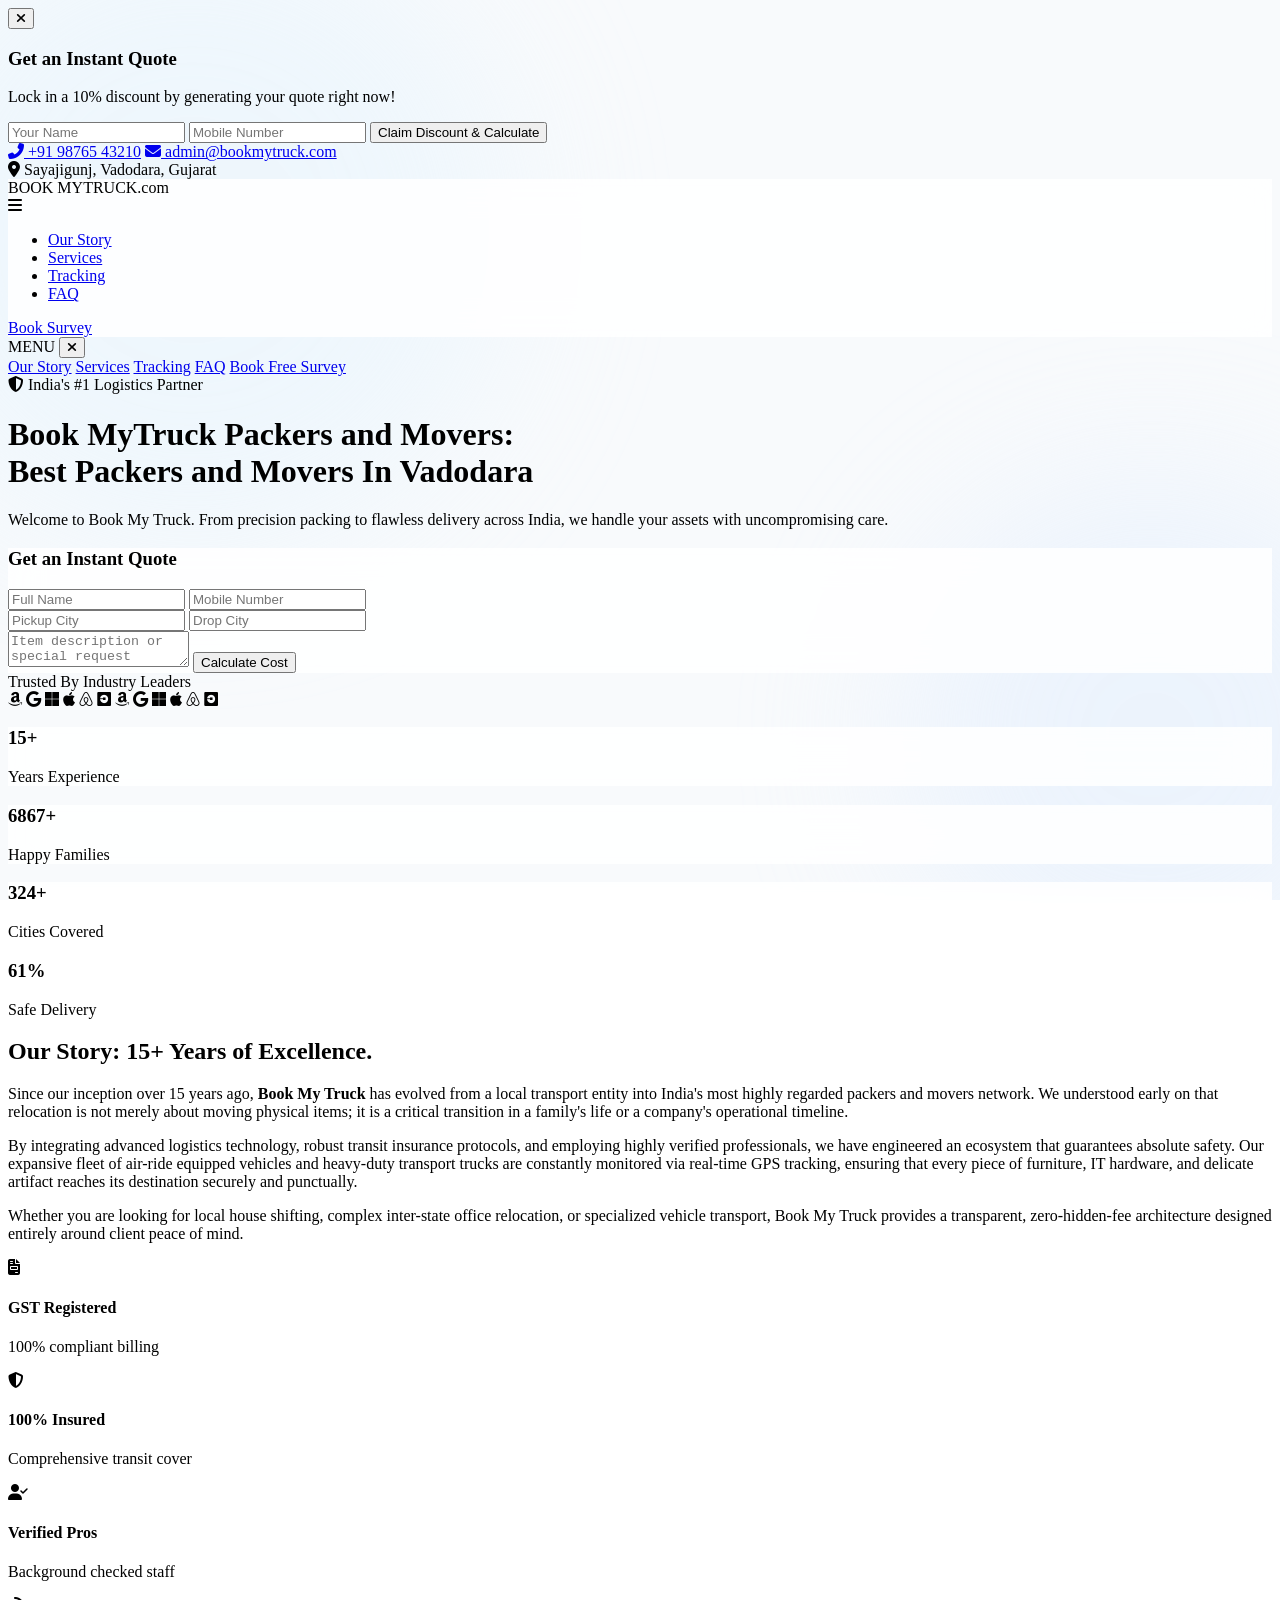
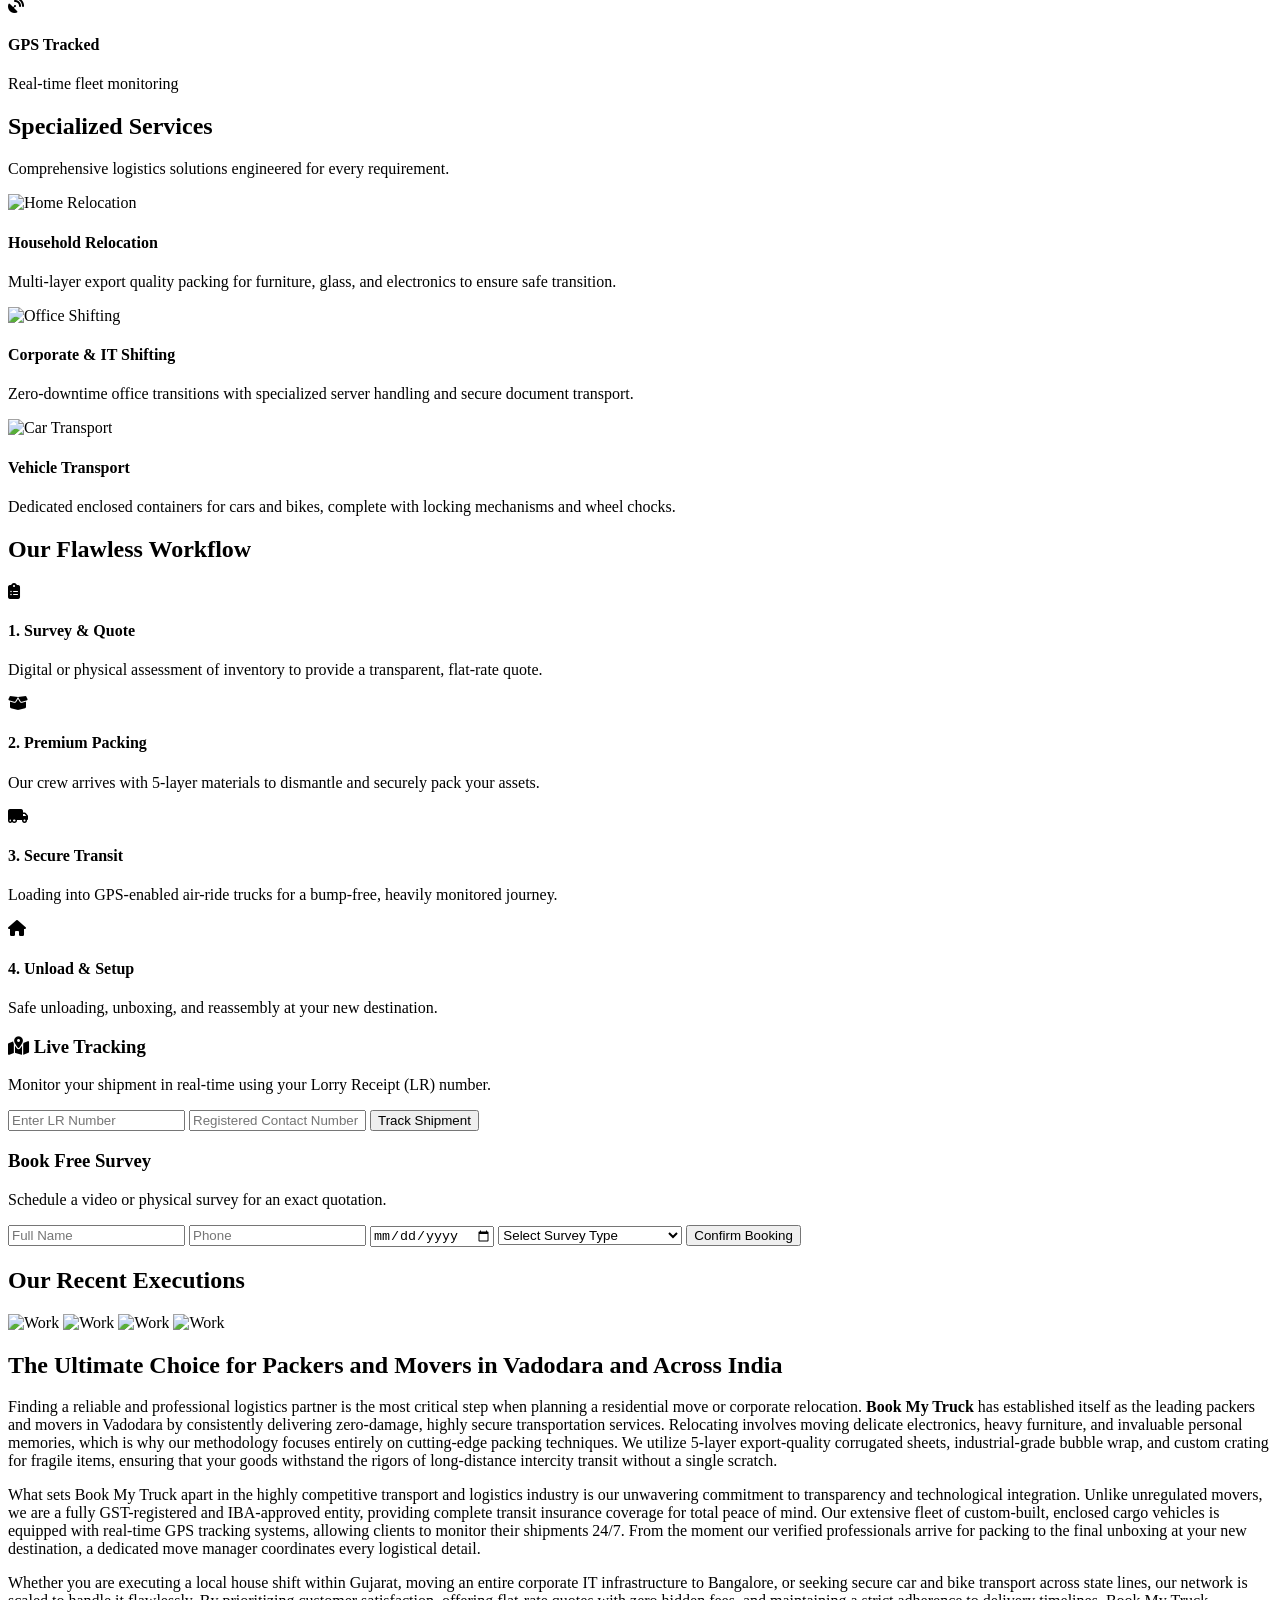
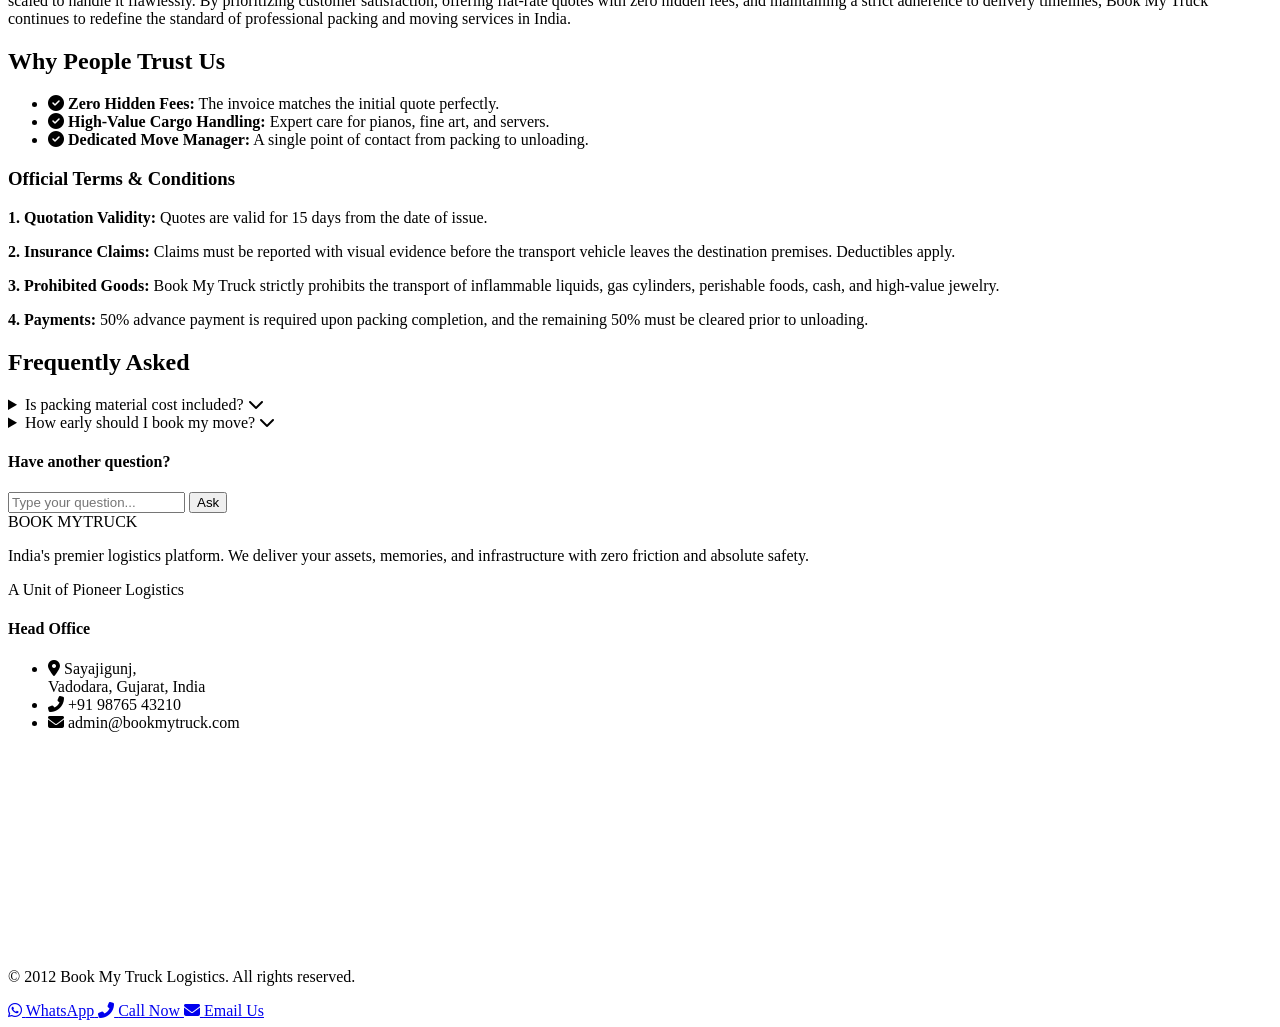
==== commit ecfe3f94: "Update print statement from 'Hello' to 'Goodbye'" ====
--- a/index.html
+++ b/index.html
@@ -135,7 +135,7 @@
                 <i class="fas fa-shield-alt mr-2 text-brand-300"></i> India's #1 Logistics Partner
             </div>
             <h1 class="mb-6 font-heading text-5xl font-black leading-tight tracking-tight text-white md:text-6xl lg:text-7xl">
-                Relocation, <br>engineered for <span class="text-brand-300">peace of mind.</span>
+                Book MyTruck Packers and Movers: <br><span class="text-brand-300"> Best Packers and Movers In Vadodara</span>
             </h1>
             <p class="mb-8 text-lg leading-relaxed text-slate-200 md:text-xl">
                 Welcome to Book My Truck. From precision packing to flawless delivery across India, we handle your assets with uncompromising care.
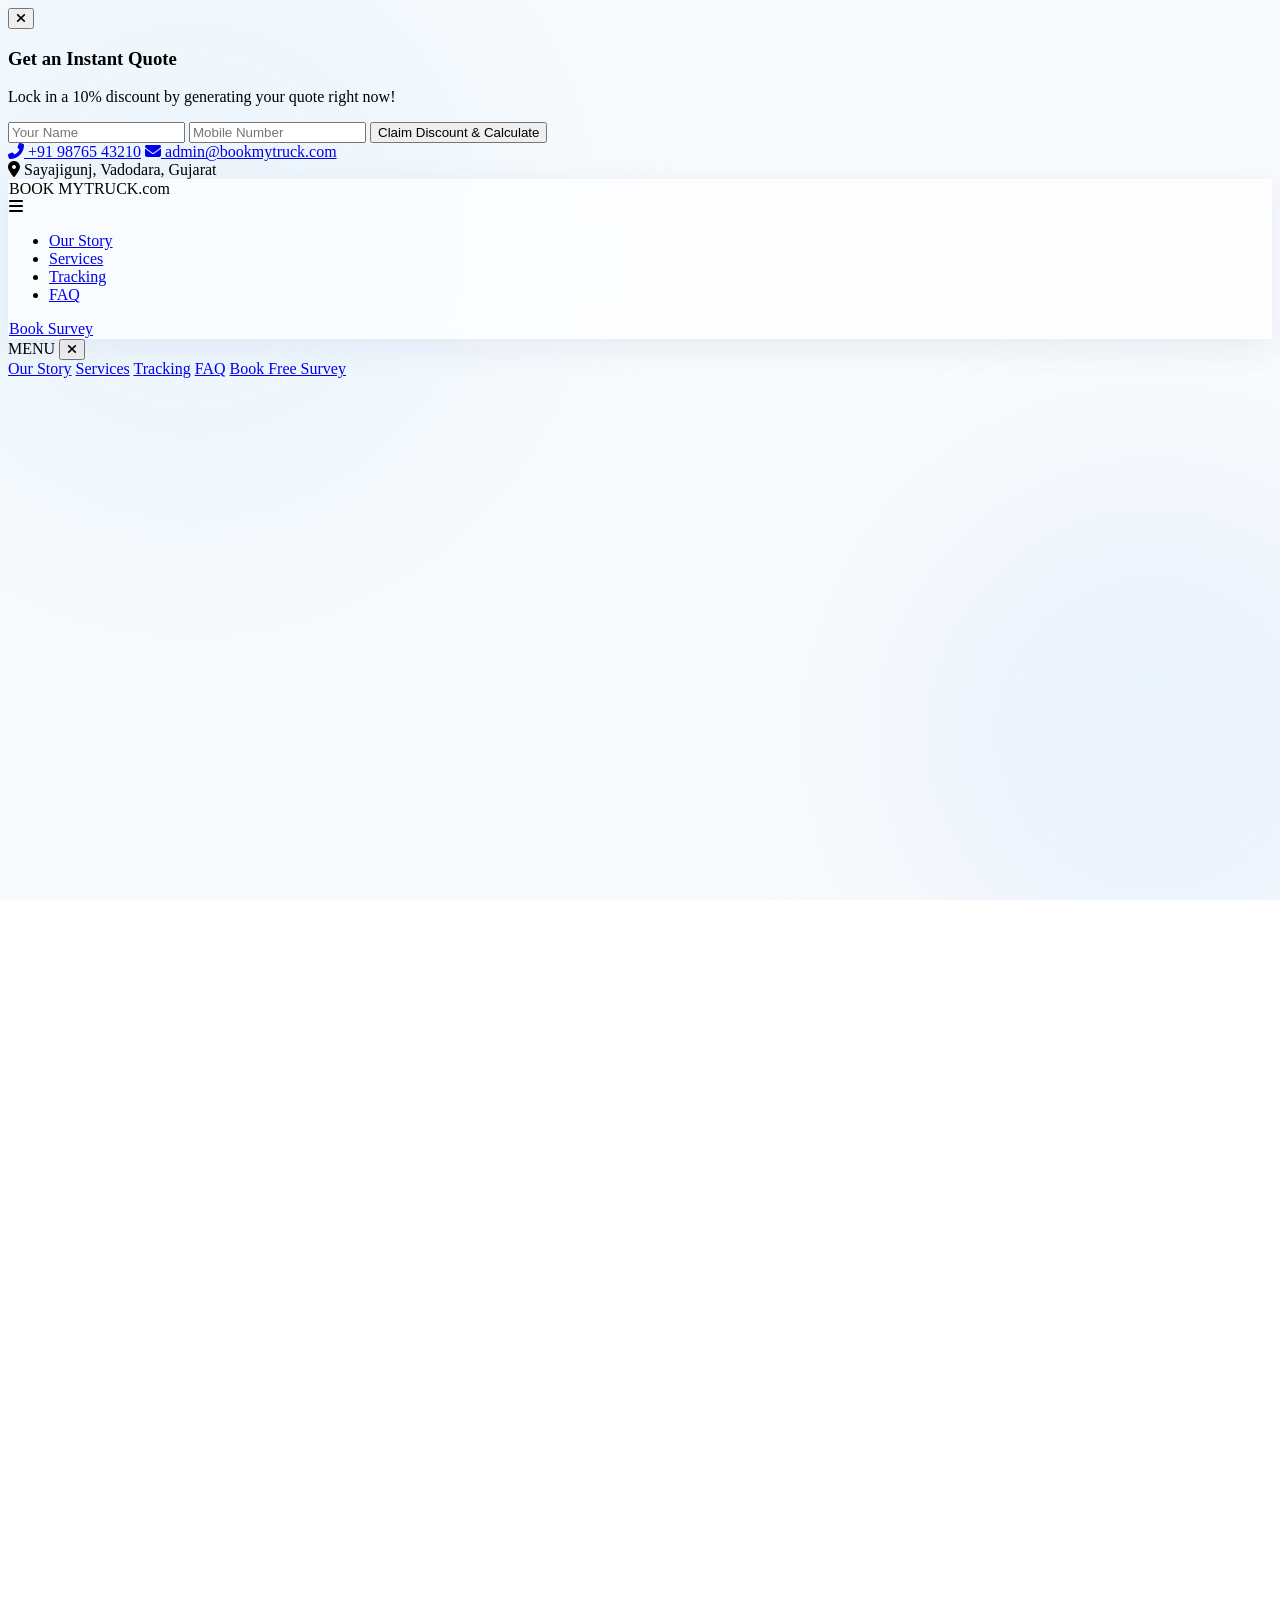
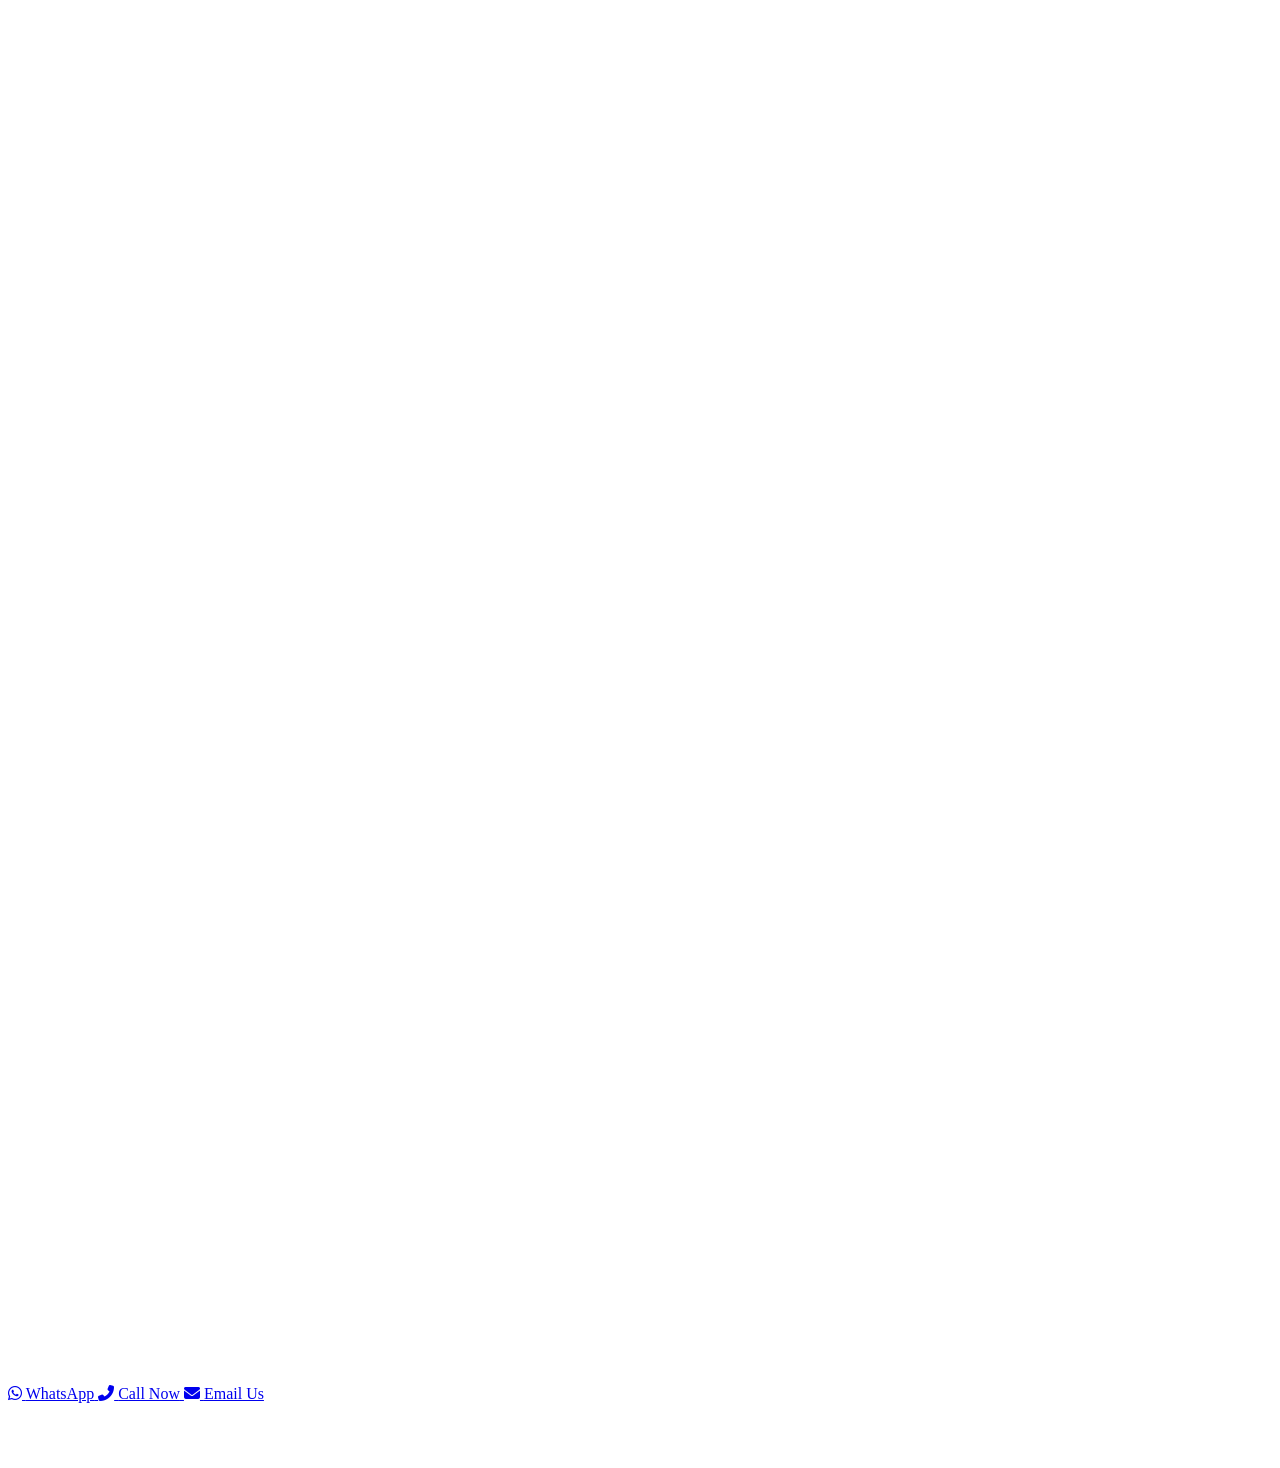
==== commit dc7b9f38: "Update print statement from 'Hello' to 'Goodbye'" ====
--- a/index.html
+++ b/index.html
@@ -1,5 +1,5 @@
 <!DOCTYPE html>
-<html lang="en" class="scroll-smooth">
+<html lang="en">
 <head>
     <meta charset="UTF-8">
     <meta name="viewport" content="width=device-width, initial-scale=1.0">
@@ -12,6 +12,12 @@
     <link href="https://fonts.googleapis.com/css2?family=Inter:wght@300;400;500;600&family=Outfit:wght@400;700;800;900&display=swap" rel="stylesheet">
     <link rel="stylesheet" href="https://cdnjs.cloudflare.com/ajax/libs/font-awesome/6.4.0/css/all.min.css">
     
+    <link href="https://unpkg.com/aos@2.3.1/dist/aos.css" rel="stylesheet">
+    <script src="https://unpkg.com/aos@2.3.1/dist/aos.js"></script> <script src="https://unpkg.com/@lottiefiles/lottie-player@latest/dist/lottie-player.js"></script>
+    <script src="https://cdnjs.cloudflare.com/ajax/libs/gsap/3.12.2/gsap.min.js"></script>
+    <script src="https://cdnjs.cloudflare.com/ajax/libs/vanilla-tilt/1.8.0/vanilla-tilt.min.js"></script>
+    <script src="https://unpkg.com/@studio-freight/lenis@1.0.39/dist/lenis.min.js"></script>
+    
     <script src="https://cdn.tailwindcss.com"></script>
     <script>
         tailwind.config = {
@@ -19,18 +25,7 @@
                 extend: {
                     fontFamily: { sans: ['Inter', 'sans-serif'], heading: ['Outfit', 'sans-serif'] },
                     colors: { 
-                        brand: { 
-                            50: '#f0f9ff', 
-                            100: '#e0f2fe', 
-                            200: '#bae6fd', 
-                            300: '#7dd3fc', 
-                            400: '#38bdf8', 
-                            500: '#0ea5e9', 
-                            600: '#0284c7', 
-                            700: '#0369a1', 
-                            800: '#075985', 
-                            900: '#0c4a6e' 
-                        } 
+                        brand: { 50: '#f0f9ff', 100: '#e0f2fe', 200: '#bae6fd', 300: '#7dd3fc', 400: '#38bdf8', 500: '#0ea5e9', 600: '#0284c7', 700: '#0369a1', 800: '#075985', 900: '#0c4a6e' } 
                     },
                     animation: { 'marquee': 'marquee 25s linear infinite' },
                     keyframes: { marquee: { '0%': { transform: 'translateX(0%)' }, '100%': { transform: 'translateX(-100%)' } } }
@@ -40,13 +35,23 @@
     </script>
 
     <style>
+        /* Lenis Smooth Scroll Setup */
+        html.lenis { height: auto; }
+        .lenis.lenis-smooth { scroll-behavior: auto; }
+        .lenis.lenis-smooth [data-lenis-prevent] { overscroll-behavior: contain; }
+        .lenis.lenis-stopped { overflow: hidden; }
+        .lenis.lenis-scrolling iframe { pointer-events: none; }
+
         /* Ambient BG & Custom Utilities */
         .ambient-bg { position: fixed; inset: 0; z-index: -2; background: #f8fafc; overflow: hidden; }
         .blob { position: absolute; border-radius: 50%; filter: blur(80px); opacity: 0.4; animation: float 15s infinite alternate ease-in-out; }
         .blob-1 { top: -10%; left: -10%; width: 50vw; height: 50vw; background: #e0f2fe; }
         .blob-2 { bottom: -10%; right: -10%; width: 40vw; height: 40vw; background: #dbeafe; animation-direction: alternate-reverse; }
         @keyframes float { to { transform: translate(10%, 10%) scale(1.1); } }
-        .glass-panel { background: rgba(255, 255, 255, 0.85); backdrop-filter: blur(16px); }
+        
+        /* True Glassmorphism (FIXED: Invalid CSS syntax removed) */
+        .glass-panel { background: rgba(255, 255, 255, 0.65); backdrop-filter: blur(20px); -webkit-backdrop-filter: blur(20px); border: 1px solid rgba(255,255,255,0.5); box-shadow: 0 8px 32px 0 rgba(31,38,135,0.07); }
+        .hero-glass { background: rgba(255, 255, 255, 0.1); backdrop-filter: blur(24px); border: 1px solid rgba(255,255,255,0.2); box-shadow: 0 8px 32px 0 rgba(0, 0, 0, 0.37); }
         .hide-scrollbar::-webkit-scrollbar { display: none; }
         
         /* Navbar Folding Transitions */
@@ -54,41 +59,37 @@
         .nav-folded { max-width: 275px !important; padding-right: 24px !important; }
         .nav-hidden-items { opacity: 0; pointer-events: none; transition: opacity 0.3s ease; }
 
-        /* Hero Background Slider Styles */
-        .hero-bg-slide { position: absolute; inset: 0; background-size: cover; background-position: center; opacity: 0; transition: opacity 1s ease-in-out; }
-        .hero-bg-slide.active { opacity: 1; }
+        /* Magnetic Button Wrap */
+        .magnetic-btn { display: inline-block; will-change: transform; cursor: pointer; }
     </style>
 </head>
 <body class="font-sans text-slate-700 antialiased overflow-x-hidden pb-20 relative">
 
     <div class="ambient-bg"><div class="blob blob-1"></div><div class="blob blob-2"></div></div>
 
-    <div class="absolute top-0 left-0 w-full h-[115vh] lg:h-[100vh] z-[-1] overflow-hidden">
-        <div class="hero-bg-slide active" style="background-image: url('https://images.unsplash.com/photo-1586528116311-ad8dd3c8310d?auto=format&fit=crop&w=1920&q=80')"></div>
-        <div class="hero-bg-slide" style="background-image: url('https://images.unsplash.com/photo-1600585154340-be6161a56a0c?auto=format&fit=crop&w=1920&q=80')"></div>
-        <div class="hero-bg-slide" style="background-image: url('https://images.unsplash.com/photo-1549317661-bd32c8ce0db2?auto=format&fit=crop&w=1920&q=80')"></div>
-        <div class="hero-bg-slide" style="background-image: url('https://images.unsplash.com/photo-1497366216548-37526070297c?auto=format&fit=crop&w=1920&q=80')"></div>
-        <div class="absolute inset-0 bg-brand-900/70 mix-blend-multiply"></div>
-        <div class="absolute inset-0 bg-gradient-to-r from-brand-900/80 to-transparent"></div>
+    <div class="absolute top-0 left-0 w-full h-[115vh] lg:h-[100vh] z-[-1] overflow-hidden bg-slate-900">
+        <lottie-player src="https://lottie.host/8b515ece-2820-4e39-9ed1-24ff9671d187/wE8IINr6gB.json" background="transparent" speed="0.8" style="width: 100%; height: 100%; object-fit: cover; opacity: 0.6;" loop autoplay></lottie-player>
+        <div class="absolute inset-0 bg-brand-900/60 mix-blend-multiply"></div>
+        <div class="absolute inset-0 bg-gradient-to-t from-slate-900 via-transparent to-transparent"></div>
     </div>
 
     <div id="quote-popup" class="fixed inset-0 z-[120] hidden items-center justify-center bg-slate-900/60 p-4 backdrop-blur-sm transition-opacity">
-        <div class="relative w-full max-w-md max-h-[90vh] overflow-y-auto rounded-3xl bg-white p-8 shadow-2xl animate-[bounce_1s_ease-in-out]">
-            <button onclick="closePopup()" class="absolute right-4 top-4 text-slate-400 hover:text-brand-600"><i class="fas fa-times text-xl"></i></button>
+        <div class="relative w-full max-w-md max-h-[90vh] overflow-y-auto rounded-3xl bg-white p-8 shadow-2xl">
+            <button onclick="closePopup()" class="absolute right-4 top-4 text-slate-400 transition-all duration-300 hover:rotate-90 hover:scale-125 hover:text-brand-600 active:scale-90"><i class="fas fa-times text-xl"></i></button>
             <h3 class="mb-2 font-heading text-2xl font-bold text-slate-900">Get an Instant Quote</h3>
             <p class="mb-6 text-sm text-slate-500">Lock in a 10% discount by generating your quote right now!</p>
             <form class="space-y-4">
-                <input type="text" placeholder="Your Name" class="w-full rounded-xl border border-slate-200 px-4 py-3 outline-none focus:border-brand-500">
-                <input type="tel" placeholder="Mobile Number" class="w-full rounded-xl border border-slate-200 px-4 py-3 outline-none focus:border-brand-500">
-                <button type="button" onclick="closePopup()" class="w-full rounded-xl bg-brand-600 py-3 font-heading font-bold text-white shadow-lg transition hover:bg-brand-500">Claim Discount & Calculate</button>
+                <input type="text" placeholder="Your Name" class="w-full rounded-xl border border-slate-200 px-4 py-3 outline-none focus:border-brand-500 transition-colors">
+                <input type="tel" placeholder="Mobile Number" class="w-full rounded-xl border border-slate-200 px-4 py-3 outline-none focus:border-brand-500 transition-colors">
+                <button type="button" onclick="closePopup()" class="w-full rounded-xl bg-brand-600 py-3 font-heading font-bold text-white shadow-lg transition-all duration-300 hover:-translate-y-1 hover:shadow-[0_10px_20px_rgba(14,165,233,0.4)] active:scale-95">Claim Discount & Calculate</button>
             </form>
         </div>
     </div>
 
     <div class="relative z-50 flex flex-wrap items-center justify-between bg-slate-900/80 backdrop-blur-md border-b border-white/10 px-6 py-2 text-xs font-medium text-slate-200 md:text-sm">
         <div class="flex items-center gap-4">
-            <a href="tel:+919876543210" class="hover:text-white"><i class="fas fa-phone-alt mr-1 text-brand-400"></i> +91 98765 43210</a>
-            <a href="mailto:admin@bookmytruck.com" class="hidden hover:text-white md:inline-block"><i class="fas fa-envelope mr-1 text-brand-400"></i> admin@bookmytruck.com</a>
+            <a href="tel:+919876543210" class="hover:text-white transition-colors"><i class="fas fa-phone-alt mr-1 text-brand-400"></i> +91 98765 43210</a>
+            <a href="mailto:admin@bookmytruck.com" class="hidden hover:text-white transition-colors md:inline-block"><i class="fas fa-envelope mr-1 text-brand-400"></i> admin@bookmytruck.com</a>
         </div>
         <div>
             <i class="fas fa-map-marker-alt mr-1 text-brand-400"></i> Sayajigunj, Vadodara, Gujarat
@@ -96,29 +97,29 @@
     </div>
 
     <nav id="main-nav" class="sticky top-2 z-40 ml-[2%] mt-2 flex w-[96%] items-center justify-between overflow-hidden rounded-full glass-panel px-6 py-3 border border-brand-200 shadow-[0_0_20px_rgba(14,165,233,0.35)] md:ml-[5%] md:w-[90%]">
-        
-        <div onclick="toggleNav()" class="flex items-center gap-3 cursor-pointer transition hover:opacity-80" title="Click to open menu">
+        <div onclick="toggleNav()" class="flex items-center gap-3 cursor-pointer transition hover:opacity-80 group" title="Click to open menu">
             <div class="font-heading text-2xl font-black tracking-tight text-slate-900">
                 BOOK MY<span class="text-brand-600">TRUCK</span><span class="text-base lowercase font-bold text-slate-500 tracking-normal">.com</span>
             </div>
-            <i class="fas fa-bars text-xl text-brand-600 md:hidden"></i>
+            <i id="hamburger-icon" class="fas fa-bars text-xl text-brand-600 transition-transform duration-300 md:hidden"></i>
         </div>
         
         <ul id="nav-links" class="hidden items-center gap-8 font-medium text-slate-800 transition-all duration-300 md:flex">
-            <li><a href="#story" class="transition hover:text-brand-600">Our Story</a></li>
-            <li><a href="#services" class="transition hover:text-brand-600">Services</a></li>
-            <li><a href="#tracking" class="transition hover:text-brand-600">Tracking</a></li>
-            <li><a href="#faq" class="transition hover:text-brand-600">FAQ</a></li>
+            <li><a href="#story" class="transition-colors hover:text-brand-600">Our Story</a></li>
+            <li><a href="#services" class="transition-colors hover:text-brand-600">Services</a></li>
+            <li><a href="#tracking" class="transition-colors hover:text-brand-600">Tracking</a></li>
+            <li><a href="#faq" class="transition-colors hover:text-brand-600">FAQ</a></li>
         </ul>
-        <a id="nav-btn" href="#survey" class="hidden rounded-full bg-slate-900 px-6 py-2 font-heading font-bold text-white shadow-md transition hover:-translate-y-0.5 hover:bg-brand-600 md:block">Book Survey</a>
+        <div id="nav-btn" class="hidden md:block">
+            <a href="#survey" class="magnetic-btn rounded-full bg-slate-900 px-6 py-2 font-heading font-bold text-white shadow-md transition-all duration-300 hover:bg-brand-600 hover:shadow-[0_10px_20px_rgba(14,165,233,0.4)]">Book Survey</a>
+        </div>
     </nav>
 
     <div id="mobile-overlay" onclick="toggleNav()" class="fixed inset-0 z-[105] bg-slate-900/60 backdrop-blur-sm hidden opacity-0 transition-opacity duration-300"></div>
-    
     <div id="mobile-side-menu" class="fixed top-0 right-0 z-[110] h-full w-64 translate-x-full bg-white shadow-2xl transition-transform duration-300 flex flex-col">
         <div class="p-6 flex justify-between items-center border-b border-slate-100">
             <span class="font-heading font-black text-slate-900 text-xl">MENU</span>
-            <button onclick="toggleNav()" class="text-slate-400 hover:text-brand-600"><i class="fas fa-times text-2xl"></i></button>
+            <button onclick="toggleNav()" class="text-slate-400 transition hover:rotate-90 hover:scale-125 hover:text-brand-600"><i class="fas fa-times text-2xl"></i></button>
         </div>
         <div class="flex flex-col p-6 gap-4 font-medium text-slate-700">
             <a href="#story" onclick="toggleNav()" class="hover:text-brand-600 transition text-lg py-2 border-b border-slate-50">Our Story</a>
@@ -130,8 +131,8 @@
     </div>
 
     <header class="relative z-10 mx-auto flex w-full min-h-[85vh] max-w-7xl flex-col items-center justify-between px-6 pb-12 pt-12 lg:flex-row">
-        <div class="w-full text-center lg:w-1/2 lg:text-left">
-            <div class="mb-6 inline-block rounded-full border border-brand-300/30 bg-white/10 backdrop-blur-md px-4 py-1.5 font-bold text-white">
+        <div class="w-full text-center lg:w-1/2 lg:text-left" data-aos="fade-right">
+            <div class="mb-6 inline-block rounded-full border border-brand-300/30 bg-white/10 backdrop-blur-md px-4 py-1.5 font-bold text-white shadow-lg">
                 <i class="fas fa-shield-alt mr-2 text-brand-300"></i> India's #1 Logistics Partner
             </div>
             <h1 class="mb-6 font-heading text-5xl font-black leading-tight tracking-tight text-white md:text-6xl lg:text-7xl">
@@ -142,25 +143,25 @@
             </p>
         </div>
         
-        <div class="relative mt-8 w-full lg:mt-0 lg:w-5/12">
-            <form class="w-full rounded-3xl glass-panel p-6 shadow-[0_20px_50px_rgba(0,0,0,0.3)] border border-white/30 backdrop-blur-xl">
-                <h3 class="mb-4 font-heading text-xl font-bold text-slate-900">Get an Instant Quote</h3>
+        <div class="relative mt-8 w-full lg:mt-0 lg:w-5/12" data-aos="fade-left" data-aos-delay="200">
+            <form class="w-full rounded-3xl hero-glass p-6 text-white border border-white/20">
+                <h3 class="mb-4 font-heading text-xl font-bold text-white">Get an Instant Quote</h3>
                 <div class="space-y-3">
-                    <input type="text" placeholder="Full Name" required class="w-full rounded-xl border border-slate-200 bg-white/80 px-4 py-3 outline-none focus:border-brand-500 focus:ring-1 focus:ring-brand-500">
-                    <input type="tel" placeholder="Mobile Number" required class="w-full rounded-xl border border-slate-200 bg-white/80 px-4 py-3 outline-none focus:border-brand-500">
+                    <input type="text" placeholder="Full Name" required class="w-full rounded-xl border border-white/20 bg-white/10 text-white placeholder-slate-200 px-4 py-3 outline-none focus:border-brand-300 focus:bg-white/20 transition-all">
+                    <input type="tel" placeholder="Mobile Number" required class="w-full rounded-xl border border-white/20 bg-white/10 text-white placeholder-slate-200 px-4 py-3 outline-none focus:border-brand-300 focus:bg-white/20 transition-all">
                     <div class="flex gap-2">
-                        <input type="text" placeholder="Pickup City" required class="w-1/2 rounded-xl border border-slate-200 bg-white/80 px-4 py-3 outline-none focus:border-brand-500">
-                        <input type="text" placeholder="Drop City" required class="w-1/2 rounded-xl border border-slate-200 bg-white/80 px-4 py-3 outline-none focus:border-brand-500">
+                        <input type="text" placeholder="Pickup City" required class="w-1/2 rounded-xl border border-white/20 bg-white/10 text-white placeholder-slate-200 px-4 py-3 outline-none focus:border-brand-300 focus:bg-white/20 transition-all">
+                        <input type="text" placeholder="Drop City" required class="w-1/2 rounded-xl border border-white/20 bg-white/10 text-white placeholder-slate-200 px-4 py-3 outline-none focus:border-brand-300 focus:bg-white/20 transition-all">
                     </div>
-                    <textarea placeholder="Item description or special request (optional)" rows="2" class="w-full rounded-xl border border-slate-200 bg-white/80 px-4 py-3 outline-none focus:border-brand-500 focus:ring-1 focus:ring-brand-500 resize-none"></textarea>
+                    <textarea placeholder="Item description or special request (optional)" rows="2" class="w-full rounded-xl border border-white/20 bg-white/10 text-white placeholder-slate-200 px-4 py-3 outline-none focus:border-brand-300 focus:bg-white/20 transition-all resize-none"></textarea>
                     
-                    <button type="submit" class="w-full rounded-xl bg-brand-600 py-3.5 font-heading font-bold text-white shadow-lg transition hover:bg-brand-500">Calculate Cost</button>
+                    <button type="submit" class="magnetic-btn w-full rounded-xl bg-brand-500 py-3.5 font-heading font-bold text-white shadow-[0_0_15px_rgba(14,165,233,0.5)] transition hover:bg-brand-400">Calculate Cost</button>
                 </div>
             </form>
         </div>
     </header>
 
-    <div class="w-full overflow-hidden border-y border-slate-200 bg-white py-4">
+    <div class="w-full overflow-hidden border-y border-slate-200 bg-white py-4" data-aos="fade-up">
         <div class="mx-auto mb-3 text-center text-sm font-bold tracking-widest text-slate-400 uppercase">Trusted By Industry Leaders</div>
         <div class="flex whitespace-nowrap">
             <div class="animate-marquee flex items-center gap-16 px-8 text-5xl">
@@ -182,28 +183,28 @@
 
     <section class="relative z-10 mx-auto max-w-7xl px-6 py-12">
         <div class="grid grid-cols-2 gap-4 md:grid-cols-4 lg:gap-8">
-            <div class="rounded-3xl glass-panel p-8 text-center shadow-sm border border-slate-100">
+            <div class="rounded-3xl glass-panel p-8 text-center shadow-sm border border-slate-100 transform transition duration-300 hover:-translate-y-2 hover:shadow-lg" data-aos="zoom-in" data-aos-delay="0">
                 <h3 class="font-heading text-4xl font-black text-brand-600"><span class="counter" data-target="15">0</span>+</h3>
                 <p class="mt-2 font-medium">Years Experience</p>
             </div>
-            <div class="rounded-3xl glass-panel p-8 text-center shadow-sm border border-slate-100">
+            <div class="rounded-3xl glass-panel p-8 text-center shadow-sm border border-slate-100 transform transition duration-300 hover:-translate-y-2 hover:shadow-lg" data-aos="zoom-in" data-aos-delay="100">
                 <h3 class="font-heading text-4xl font-black text-brand-600"><span class="counter" data-target="12500">0</span>+</h3>
                 <p class="mt-2 font-medium">Happy Families</p>
             </div>
-            <div class="rounded-3xl glass-panel p-8 text-center shadow-sm border border-slate-100">
+            <div class="rounded-3xl glass-panel p-8 text-center shadow-sm border border-slate-100 transform transition duration-300 hover:-translate-y-2 hover:shadow-lg" data-aos="zoom-in" data-aos-delay="200">
                 <h3 class="font-heading text-4xl font-black text-brand-600"><span class="counter" data-target="500">0</span>+</h3>
                 <p class="mt-2 font-medium">Cities Covered</p>
             </div>
-            <div class="rounded-3xl glass-panel p-8 text-center shadow-sm border border-slate-100">
+            <div class="rounded-3xl glass-panel p-8 text-center shadow-sm border border-slate-100 transform transition duration-300 hover:-translate-y-2 hover:shadow-lg" data-aos="zoom-in" data-aos-delay="300">
                 <h3 class="font-heading text-4xl font-black text-brand-600"><span class="counter" data-target="100">0</span>%</h3>
                 <p class="mt-2 font-medium">Safe Delivery</p>
             </div>
         </div>
     </section>
 
-    <section id="story" class="mx-auto max-w-7xl px-6 py-12">
+    <section id="story" class="mx-auto max-w-7xl px-6 py-12 overflow-hidden">
         <div class="grid items-center gap-10 lg:grid-cols-2">
-            <div class="rounded-3xl glass-panel p-8 md:p-12 border border-slate-100">
+            <div class="rounded-3xl glass-panel p-8 md:p-12 border border-slate-100" data-aos="fade-right">
                 <h2 class="mb-5 font-heading text-3xl font-black leading-tight text-slate-900 md:text-4xl">
                     Our Story: 15+ Years of Excellence.
                 </h2>
@@ -219,23 +220,23 @@
                     </p>
                 </article>
             </div>
-            <div class="grid grid-cols-2 gap-4">
-                <div class="rounded-2xl bg-white p-6 shadow-md text-center">
+            <div class="grid grid-cols-2 gap-4" data-aos="fade-left">
+                <div class="rounded-2xl bg-white p-6 shadow-md text-center transform transition duration-300 hover:scale-105">
                     <div class="mx-auto mb-3 flex h-16 w-16 items-center justify-center rounded-full bg-blue-100 text-3xl text-blue-600 shadow-inner"><i class="fas fa-file-invoice"></i></div>
                     <h4 class="font-bold text-slate-900">GST Registered</h4>
                     <p class="text-xs text-slate-500 mt-1">100% compliant billing</p>
                 </div>
-                <div class="rounded-2xl bg-white p-6 shadow-md text-center">
+                <div class="rounded-2xl bg-white p-6 shadow-md text-center transform transition duration-300 hover:scale-105">
                     <div class="mx-auto mb-3 flex h-16 w-16 items-center justify-center rounded-full bg-green-100 text-3xl text-green-600 shadow-inner"><i class="fas fa-shield-alt"></i></div>
                     <h4 class="font-bold text-slate-900">100% Insured</h4>
                     <p class="text-xs text-slate-500 mt-1">Comprehensive transit cover</p>
                 </div>
-                <div class="rounded-2xl bg-white p-6 shadow-md text-center">
+                <div class="rounded-2xl bg-white p-6 shadow-md text-center transform transition duration-300 hover:scale-105">
                     <div class="mx-auto mb-3 flex h-16 w-16 items-center justify-center rounded-full bg-purple-100 text-3xl text-purple-600 shadow-inner"><i class="fas fa-user-check"></i></div>
                     <h4 class="font-bold text-slate-900">Verified Pros</h4>
                     <p class="text-xs text-slate-500 mt-1">Background checked staff</p>
                 </div>
-                <div class="rounded-2xl bg-white p-6 shadow-md text-center">
+                <div class="rounded-2xl bg-white p-6 shadow-md text-center transform transition duration-300 hover:scale-105">
                     <div class="mx-auto mb-3 flex h-16 w-16 items-center justify-center rounded-full bg-brand-100 text-3xl text-brand-600 shadow-inner"><i class="fas fa-satellite-dish"></i></div>
                     <h4 class="font-bold text-slate-900">GPS Tracked</h4>
                     <p class="text-xs text-slate-500 mt-1">Real-time fleet monitoring</p>
@@ -245,25 +246,26 @@
     </section>
 
     <section id="services" class="mx-auto max-w-7xl px-6 py-12 text-center">
-        <h2 class="mb-4 font-heading text-4xl font-black text-slate-900">Specialized Services</h2>
-        <p class="mb-10 text-lg text-slate-600 max-w-2xl mx-auto">Comprehensive logistics solutions engineered for every requirement.</p>
+        <h2 class="mb-4 font-heading text-4xl font-black text-slate-900" data-aos="fade-up">Specialized Services</h2>
+        <p class="mb-10 text-lg text-slate-600 max-w-2xl mx-auto" data-aos="fade-up" data-aos-delay="100">Comprehensive logistics solutions engineered for every requirement.</p>
+        
         <div class="grid gap-6 md:grid-cols-3">
-            <div class="group overflow-hidden rounded-3xl bg-white shadow-lg transition hover:-translate-y-2 text-left">
-                <img src="https://images.unsplash.com/photo-1560518883-ce09059eeffa?auto=format&fit=crop&w=600&q=80" alt="Home Relocation" class="h-48 w-full object-cover">
+            <div data-tilt data-tilt-max="8" data-tilt-speed="400" data-tilt-glare="true" data-tilt-max-glare="0.2" class="group overflow-hidden rounded-3xl bg-white shadow-lg transition-shadow duration-300 hover:shadow-2xl hover:shadow-brand-500/20 text-left cursor-pointer" data-aos="fade-up" data-aos-delay="100">
+                <div class="overflow-hidden h-48 w-full"><img src="https://images.unsplash.com/photo-1560518883-ce09059eeffa?auto=format&fit=crop&w=600&q=80" alt="Home Relocation" class="h-full w-full object-cover transition-transform duration-500 group-hover:scale-110"></div>
                 <div class="p-6">
                     <h4 class="font-heading text-xl font-bold text-slate-900">Household Relocation</h4>
                     <p class="mt-2 text-sm text-slate-600">Multi-layer export quality packing for furniture, glass, and electronics to ensure safe transition.</p>
                 </div>
             </div>
-            <div class="group overflow-hidden rounded-3xl bg-white shadow-lg transition hover:-translate-y-2 text-left">
-                <img src="https://images.unsplash.com/photo-1497366216548-37526070297c?auto=format&fit=crop&w=600&q=80" alt="Office Shifting" class="h-48 w-full object-cover">
+            <div data-tilt data-tilt-max="8" data-tilt-speed="400" data-tilt-glare="true" data-tilt-max-glare="0.2" class="group overflow-hidden rounded-3xl bg-white shadow-lg transition-shadow duration-300 hover:shadow-2xl hover:shadow-brand-500/20 text-left cursor-pointer" data-aos="fade-up" data-aos-delay="200">
+                <div class="overflow-hidden h-48 w-full"><img src="https://images.unsplash.com/photo-1497366216548-37526070297c?auto=format&fit=crop&w=600&q=80" alt="Office Shifting" class="h-full w-full object-cover transition-transform duration-500 group-hover:scale-110"></div>
                 <div class="p-6">
                     <h4 class="font-heading text-xl font-bold text-slate-900">Corporate & IT Shifting</h4>
                     <p class="mt-2 text-sm text-slate-600">Zero-downtime office transitions with specialized server handling and secure document transport.</p>
                 </div>
             </div>
-            <div class="group overflow-hidden rounded-3xl bg-white shadow-lg transition hover:-translate-y-2 text-left">
-                <img src="https://images.unsplash.com/photo-1549317661-bd32c8ce0db2?auto=format&fit=crop&w=600&q=80" alt="Car Transport" class="h-48 w-full object-cover">
+            <div data-tilt data-tilt-max="8" data-tilt-speed="400" data-tilt-glare="true" data-tilt-max-glare="0.2" class="group overflow-hidden rounded-3xl bg-white shadow-lg transition-shadow duration-300 hover:shadow-2xl hover:shadow-brand-500/20 text-left cursor-pointer" data-aos="fade-up" data-aos-delay="300">
+                <div class="overflow-hidden h-48 w-full"><img src="https://images.unsplash.com/photo-1549317661-bd32c8ce0db2?auto=format&fit=crop&w=600&q=80" alt="Car Transport" class="h-full w-full object-cover transition-transform duration-500 group-hover:scale-110"></div>
                 <div class="p-6">
                     <h4 class="font-heading text-xl font-bold text-slate-900">Vehicle Transport</h4>
                     <p class="mt-2 text-sm text-slate-600">Dedicated enclosed containers for cars and bikes, complete with locking mechanisms and wheel chocks.</p>
@@ -272,29 +274,29 @@
         </div>
     </section>
 
-    <section class="bg-slate-900 py-16 text-white">
+    <section class="bg-slate-900 py-16 text-white overflow-hidden">
         <div class="mx-auto max-w-7xl px-6">
-            <h2 class="mb-12 text-center font-heading text-4xl font-black">Our Flawless Workflow</h2>
+            <h2 class="mb-12 text-center font-heading text-4xl font-black" data-aos="fade-down">Our Flawless Workflow</h2>
             <div class="grid gap-8 md:grid-cols-4 relative">
                 <div class="hidden md:block absolute top-12 left-[10%] right-[10%] h-1 border-t-2 border-dashed border-slate-700"></div>
                 
-                <div class="relative z-10 text-center">
-                    <div class="mx-auto mb-5 flex h-24 w-24 items-center justify-center rounded-full bg-slate-800 border-4 border-slate-900 text-3xl shadow-[0_0_20px_rgba(14,165,233,0.3)]"><i class="fas fa-clipboard-list text-brand-500"></i></div>
+                <div class="relative z-10 text-center" data-aos="fade-up" data-aos-delay="0">
+                    <div class="mx-auto mb-5 flex h-24 w-24 items-center justify-center rounded-full bg-slate-800 border-4 border-slate-900 text-3xl shadow-[0_0_20px_rgba(14,165,233,0.3)] transition transform hover:scale-110 hover:shadow-brand-400"><i class="fas fa-clipboard-list text-brand-500"></i></div>
                     <h4 class="font-bold text-xl">1. Survey & Quote</h4>
                     <p class="mt-2 text-sm text-slate-400">Digital or physical assessment of inventory to provide a transparent, flat-rate quote.</p>
                 </div>
-                <div class="relative z-10 text-center">
-                    <div class="mx-auto mb-5 flex h-24 w-24 items-center justify-center rounded-full bg-slate-800 border-4 border-slate-900 text-3xl shadow-[0_0_20px_rgba(14,165,233,0.3)]"><i class="fas fa-box-open text-brand-500"></i></div>
+                <div class="relative z-10 text-center" data-aos="fade-up" data-aos-delay="150">
+                    <div class="mx-auto mb-5 flex h-24 w-24 items-center justify-center rounded-full bg-slate-800 border-4 border-slate-900 text-3xl shadow-[0_0_20px_rgba(14,165,233,0.3)] transition transform hover:scale-110 hover:shadow-brand-400"><i class="fas fa-box-open text-brand-500"></i></div>
                     <h4 class="font-bold text-xl">2. Premium Packing</h4>
                     <p class="mt-2 text-sm text-slate-400">Our crew arrives with 5-layer materials to dismantle and securely pack your assets.</p>
                 </div>
-                <div class="relative z-10 text-center">
-                    <div class="mx-auto mb-5 flex h-24 w-24 items-center justify-center rounded-full bg-slate-800 border-4 border-slate-900 text-3xl shadow-[0_0_20px_rgba(14,165,233,0.3)]"><i class="fas fa-truck-moving text-brand-500"></i></div>
+                <div class="relative z-10 text-center" data-aos="fade-up" data-aos-delay="300">
+                    <div class="mx-auto mb-5 flex h-24 w-24 items-center justify-center rounded-full bg-slate-800 border-4 border-slate-900 text-3xl shadow-[0_0_20px_rgba(14,165,233,0.3)] transition transform hover:scale-110 hover:shadow-brand-400"><i class="fas fa-truck-moving text-brand-500"></i></div>
                     <h4 class="font-bold text-xl">3. Secure Transit</h4>
                     <p class="mt-2 text-sm text-slate-400">Loading into GPS-enabled air-ride trucks for a bump-free, heavily monitored journey.</p>
                 </div>
-                <div class="relative z-10 text-center">
-                    <div class="mx-auto mb-5 flex h-24 w-24 items-center justify-center rounded-full bg-slate-800 border-4 border-slate-900 text-3xl shadow-[0_0_20px_rgba(14,165,233,0.3)]"><i class="fas fa-home text-brand-500"></i></div>
+                <div class="relative z-10 text-center" data-aos="fade-up" data-aos-delay="450">
+                    <div class="mx-auto mb-5 flex h-24 w-24 items-center justify-center rounded-full bg-slate-800 border-4 border-slate-900 text-3xl shadow-[0_0_20px_rgba(14,165,233,0.3)] transition transform hover:scale-110 hover:shadow-brand-400"><i class="fas fa-home text-brand-500"></i></div>
                     <h4 class="font-bold text-xl">4. Unload & Setup</h4>
                     <p class="mt-2 text-sm text-slate-400">Safe unloading, unboxing, and reassembly at your new destination.</p>
                 </div>
@@ -304,45 +306,70 @@
 
     <section id="tracking" class="mx-auto max-w-7xl px-6 py-12">
         <div class="grid gap-8 lg:grid-cols-2">
-            <div class="rounded-3xl bg-brand-600 p-8 text-white shadow-xl md:p-12">
-                <h3 class="mb-2 font-heading text-3xl font-black"><i class="fas fa-map-marked-alt mr-2"></i> Live Tracking</h3>
-                <p class="mb-8 text-brand-100">Monitor your shipment in real-time using your Lorry Receipt (LR) number.</p>
-                <form class="space-y-4">
-                    <input type="text" placeholder="Enter LR Number" required class="w-full rounded-xl border-none bg-white/20 px-4 py-4 text-white placeholder-brand-200 outline-none backdrop-blur focus:bg-white/30">
-                    <input type="tel" placeholder="Registered Contact Number" required class="w-full rounded-xl border-none bg-white/20 px-4 py-4 text-white placeholder-brand-200 outline-none backdrop-blur focus:bg-white/30">
-                    <button class="w-full rounded-xl bg-white py-4 font-heading font-bold text-brand-700 shadow-lg transition hover:bg-slate-100">Track Shipment</button>
+            
+            <div class="rounded-3xl bg-slate-900 p-8 text-white shadow-xl md:p-12 relative overflow-hidden" data-aos="fade-right">
+                <div class="absolute top-0 right-0 w-64 h-64 bg-brand-500/20 rounded-full blur-3xl -translate-y-1/2 translate-x-1/4"></div>
+                <h3 class="mb-2 font-heading text-3xl font-black relative z-10"><i class="fas fa-map-marked-alt mr-2 text-brand-400"></i> Live Tracking</h3>
+                <p class="mb-8 text-brand-100 relative z-10">Monitor your shipment in real-time using your Lorry Receipt (LR) number.</p>
+                
+                <form id="tracking-form" onsubmit="simulateTracking(event)" class="space-y-4 relative z-10">
+                    <input type="text" placeholder="Enter LR Number" required class="w-full rounded-xl border border-slate-700 bg-slate-800/50 px-4 py-4 text-white placeholder-slate-400 outline-none focus:border-brand-400 focus:bg-slate-800 transition-all">
+                    <input type="tel" placeholder="Registered Contact Number" required class="w-full rounded-xl border border-slate-700 bg-slate-800/50 px-4 py-4 text-white placeholder-slate-400 outline-none focus:border-brand-400 focus:bg-slate-800 transition-all">
+                    <button type="submit" class="magnetic-btn w-full rounded-xl bg-brand-500 py-4 font-heading font-bold text-white shadow-[0_0_15px_rgba(14,165,233,0.4)] transition-all hover:bg-brand-400">Track Shipment</button>
                 </form>
-            </div>
-
-            <div id="survey" class="rounded-3xl glass-panel p-8 md:p-12 border border-slate-100">
+
+                <div id="tracking-stepper" class="hidden mt-6 relative z-10">
+                    <h4 class="text-white font-bold mb-8">Status: <span class="text-brand-300 animate-pulse">In Transit to Destination</span></h4>
+                    <div class="relative flex items-center justify-between w-full px-2">
+                        <div class="absolute left-0 top-1/2 -translate-y-1/2 w-full h-1.5 bg-slate-700 rounded-full z-0"></div>
+                        <div class="absolute left-0 top-1/2 -translate-y-1/2 w-0 h-1.5 bg-brand-400 rounded-full z-0 transition-all duration-[1500ms] ease-out shadow-[0_0_10px_rgba(56,189,248,0.8)]" id="progress-bar"></div>
+                        
+                        <div class="relative z-10 flex flex-col items-center">
+                            <div class="w-10 h-10 rounded-full bg-brand-500 text-white flex items-center justify-center font-bold shadow-[0_0_15px_rgba(14,165,233,0.8)]"><i class="fas fa-box"></i></div>
+                            <p class="text-xs text-brand-200 mt-3 font-bold uppercase">Packed</p>
+                        </div>
+                        <div class="relative z-10 flex flex-col items-center">
+                            <div class="w-10 h-10 rounded-full bg-brand-400 text-white flex items-center justify-center font-bold shadow-[0_0_20px_rgba(56,189,248,1)] animate-bounce"><i class="fas fa-truck-fast"></i></div>
+                            <p class="text-xs text-brand-100 mt-3 font-bold uppercase">In Transit</p>
+                        </div>
+                        <div class="relative z-10 flex flex-col items-center opacity-40">
+                            <div class="w-10 h-10 rounded-full bg-slate-700 text-slate-400 flex items-center justify-center font-bold border-2 border-slate-600"><i class="fas fa-house-circle-check"></i></div>
+                            <p class="text-xs text-slate-400 mt-3 font-bold uppercase">Delivered</p>
+                        </div>
+                    </div>
+                    <button type="button" onclick="resetTracking()" class="mt-10 text-sm text-slate-400 underline hover:text-white transition-colors"><i class="fas fa-arrow-left mr-1"></i> Track Another</button>
+                </div>
+            </div>
+
+            <div id="survey" class="rounded-3xl glass-panel p-8 md:p-12 border border-slate-100 shadow-xl" data-aos="fade-left">
                 <h3 class="mb-2 font-heading text-3xl font-black text-slate-900">Book Free Survey</h3>
                 <p class="mb-8 text-slate-600">Schedule a video or physical survey for an exact quotation.</p>
                 <form class="grid grid-cols-2 gap-4">
-                    <input type="text" placeholder="Full Name" class="col-span-2 rounded-xl border border-slate-200 bg-white/80 px-4 py-3 outline-none focus:border-brand-500">
-                    <input type="tel" placeholder="Phone" class="rounded-xl border border-slate-200 bg-white/80 px-4 py-3 outline-none focus:border-brand-500">
-                    <input type="date" class="rounded-xl border border-slate-200 bg-white/80 px-4 py-3 outline-none focus:border-brand-500">
-                    <select class="col-span-2 rounded-xl border border-slate-200 bg-white/80 px-4 py-3 outline-none focus:border-brand-500">
+                    <input type="text" placeholder="Full Name" class="col-span-2 rounded-xl border border-slate-200 bg-white/80 px-4 py-3 outline-none focus:border-brand-500 transition-colors">
+                    <input type="tel" placeholder="Phone" class="rounded-xl border border-slate-200 bg-white/80 px-4 py-3 outline-none focus:border-brand-500 transition-colors">
+                    <input type="date" class="rounded-xl border border-slate-200 bg-white/80 px-4 py-3 outline-none focus:border-brand-500 transition-colors">
+                    <select class="col-span-2 rounded-xl border border-slate-200 bg-white/80 px-4 py-3 outline-none focus:border-brand-500 transition-colors">
                         <option>Select Survey Type</option>
                         <option>Video Call Survey (Fastest)</option>
                         <option>Physical Home Visit</option>
                     </select>
-                    <button class="col-span-2 rounded-xl bg-slate-900 py-4 font-heading font-bold text-white shadow-lg transition hover:bg-brand-600">Confirm Booking</button>
+                    <button class="magnetic-btn col-span-2 rounded-xl bg-slate-900 py-4 font-heading font-bold text-white shadow-lg transition-all hover:bg-brand-600">Confirm Booking</button>
                 </form>
             </div>
         </div>
     </section>
 
-    <section class="mx-auto max-w-7xl px-6 py-12 text-center">
+    <section class="mx-auto max-w-7xl px-6 py-12 text-center" data-aos="fade-up">
         <h2 class="mb-10 font-heading text-4xl font-black text-slate-900">Our Recent Executions</h2>
         <div class="grid grid-cols-2 gap-4 md:grid-cols-4">
-            <img src="https://images.unsplash.com/photo-1600585154340-be6161a56a0c?auto=format&fit=crop&w=400&q=80" alt="Work" class="h-48 w-full rounded-2xl object-cover shadow-sm transition hover:scale-105">
-            <img src="https://images.unsplash.com/photo-1587293852726-70cdb56c2866?auto=format&fit=crop&w=400&q=80" alt="Work" class="h-48 w-full rounded-2xl object-cover shadow-sm transition hover:scale-105">
-            <img src="https://images.unsplash.com/photo-1505691938895-1758d7bef511?auto=format&fit=crop&w=400&q=80" alt="Work" class="h-48 w-full rounded-2xl object-cover shadow-sm transition hover:scale-105">
-            <img src="https://images.unsplash.com/photo-1621905252507-b35492cc74b4?auto=format&fit=crop&w=400&q=80" alt="Work" class="h-48 w-full rounded-2xl object-cover shadow-sm transition hover:scale-105">
-        </div>
-    </section>
-
-    <section class="mx-auto max-w-7xl px-6 pb-12">
+            <img src="https://images.unsplash.com/photo-1600585154340-be6161a56a0c?auto=format&fit=crop&w=400&q=80" alt="Work" class="h-48 w-full rounded-2xl object-cover shadow-md transition-transform duration-300 hover:scale-105 hover:shadow-xl cursor-pointer">
+            <img src="https://images.unsplash.com/photo-1587293852726-70cdb56c2866?auto=format&fit=crop&w=400&q=80" alt="Work" class="h-48 w-full rounded-2xl object-cover shadow-md transition-transform duration-300 hover:scale-105 hover:shadow-xl cursor-pointer">
+            <img src="https://images.unsplash.com/photo-1505691938895-1758d7bef511?auto=format&fit=crop&w=400&q=80" alt="Work" class="h-48 w-full rounded-2xl object-cover shadow-md transition-transform duration-300 hover:scale-105 hover:shadow-xl cursor-pointer">
+            <img src="https://images.unsplash.com/photo-1621905252507-b35492cc74b4?auto=format&fit=crop&w=400&q=80" alt="Work" class="h-48 w-full rounded-2xl object-cover shadow-md transition-transform duration-300 hover:scale-105 hover:shadow-xl cursor-pointer">
+        </div>
+    </section>
+
+    <section class="mx-auto max-w-7xl px-6 pb-12" data-aos="fade-up">
         <div class="rounded-3xl bg-white p-8 shadow-sm border border-slate-100 md:p-12 text-slate-600 text-justify">
             <h2 class="mb-6 font-heading text-2xl font-bold text-slate-900">The Ultimate Choice for Packers and Movers in Vadodara and Across India</h2>
             <p class="mb-4">
@@ -359,15 +386,13 @@
 
     <section id="faq" class="mx-auto max-w-7xl px-6 py-12 pt-0">
         <div class="grid gap-12 lg:grid-cols-2">
-            
-            <div>
+            <div data-aos="fade-right">
                 <h2 class="mb-6 font-heading text-3xl font-black text-slate-900">Why People Trust Us</h2>
                 <ul class="mb-8 space-y-4">
                     <li class="flex items-start gap-3"><i class="fas fa-check-circle mt-1 text-brand-500"></i> <span class="text-slate-700"><strong>Zero Hidden Fees:</strong> The invoice matches the initial quote perfectly.</span></li>
                     <li class="flex items-start gap-3"><i class="fas fa-check-circle mt-1 text-brand-500"></i> <span class="text-slate-700"><strong>High-Value Cargo Handling:</strong> Expert care for pianos, fine art, and servers.</span></li>
                     <li class="flex items-start gap-3"><i class="fas fa-check-circle mt-1 text-brand-500"></i> <span class="text-slate-700"><strong>Dedicated Move Manager:</strong> A single point of contact from packing to unloading.</span></li>
                 </ul>
-
                 <h3 class="mb-4 font-heading text-2xl font-bold text-slate-900">Official Terms & Conditions</h3>
                 <div class="rounded-2xl border border-slate-200 bg-white p-6 text-sm text-slate-600 shadow-sm h-48 overflow-y-auto">
                     <p class="mb-2"><strong>1. Quotation Validity:</strong> Quotes are valid for 15 days from the date of issue.</p>
@@ -377,41 +402,39 @@
                 </div>
             </div>
 
-            <div>
+            <div data-aos="fade-left">
                 <h2 class="mb-6 font-heading text-3xl font-black text-slate-900">Frequently Asked</h2>
                 <div class="space-y-4 mb-8">
-                    <details class="group rounded-2xl bg-white p-6 shadow-sm border border-slate-100 [&_summary::-webkit-details-marker]:hidden">
+                    <details class="group rounded-2xl bg-white p-6 shadow-sm border border-slate-100 transition-all [&_summary::-webkit-details-marker]:hidden">
                         <summary class="flex cursor-pointer items-center justify-between font-bold text-slate-900">
                             Is packing material cost included?
-                            <span class="transition group-open:rotate-180"><i class="fas fa-chevron-down text-brand-500"></i></span>
+                            <span class="transition-transform group-open:rotate-180"><i class="fas fa-chevron-down text-brand-500"></i></span>
                         </summary>
-                        <p class="mt-4 text-sm text-slate-600">Yes, our quotes are all-inclusive. All boxes, bubble wrap, stretch film, and packing tapes are included in the price.</p>
+                        <p class="mt-4 text-sm text-slate-600 animate-fade-in">Yes, our quotes are all-inclusive. All boxes, bubble wrap, stretch film, and packing tapes are included in the price.</p>
                     </details>
-                    <details class="group rounded-2xl bg-white p-6 shadow-sm border border-slate-100 [&_summary::-webkit-details-marker]:hidden">
+                    <details class="group rounded-2xl bg-white p-6 shadow-sm border border-slate-100 transition-all [&_summary::-webkit-details-marker]:hidden">
                         <summary class="flex cursor-pointer items-center justify-between font-bold text-slate-900">
                             How early should I book my move?
-                            <span class="transition group-open:rotate-180"><i class="fas fa-chevron-down text-brand-500"></i></span>
+                            <span class="transition-transform group-open:rotate-180"><i class="fas fa-chevron-down text-brand-500"></i></span>
                         </summary>
-                        <p class="mt-4 text-sm text-slate-600">For inter-city relocations, we recommend booking 7-10 days in advance to ensure fleet availability.</p>
+                        <p class="mt-4 text-sm text-slate-600 animate-fade-in">For inter-city relocations, we recommend booking 7-10 days in advance to ensure fleet availability.</p>
                     </details>
                 </div>
 
                 <div class="rounded-2xl glass-panel p-6 border border-slate-100">
                     <h4 class="mb-4 font-bold text-slate-900">Have another question?</h4>
                     <div class="flex gap-2">
-                        <input type="text" placeholder="Type your question..." class="w-full rounded-xl border border-slate-200 bg-white/80 px-4 py-2 outline-none focus:border-brand-500">
-                        <button class="rounded-xl bg-slate-900 px-6 font-bold text-white transition hover:bg-brand-600">Ask</button>
+                        <input type="text" placeholder="Type your question..." class="w-full rounded-xl border border-slate-200 bg-white/80 px-4 py-2 outline-none focus:border-brand-500 transition-colors">
+                        <button class="magnetic-btn rounded-xl bg-slate-900 px-6 font-bold text-white transition hover:bg-brand-600 shadow-md">Ask</button>
                     </div>
                 </div>
             </div>
-
-        </div>
-    </section>
-
-    <footer class="mt-8 rounded-t-[3rem] bg-slate-900 px-6 pb-8 pt-12 text-slate-300 shadow-2xl">
+        </div>
+    </section>
+
+    <footer class="mt-8 rounded-t-[3rem] bg-slate-900 px-6 pb-8 pt-12 text-slate-300 shadow-2xl relative z-10" data-aos="fade-up">
         <div class="mx-auto max-w-7xl">
             <div class="grid gap-12 md:grid-cols-2 lg:grid-cols-4">
-                
                 <div class="lg:col-span-1">
                     <div class="mb-6 font-heading text-2xl font-black tracking-tight text-white">
                         BOOK MY<span class="text-brand-500">TRUCK</span>
@@ -428,87 +451,138 @@
                     <h4 class="mb-6 font-heading text-lg font-bold text-white">Head Office</h4>
                     <ul class="space-y-4 text-sm font-medium">
                         <li class="flex items-start gap-3">
-                            <i class="fas fa-map-marker-alt mt-1 text-brand-500"></i> 
+                            <i class="fas fa-map-marker-alt mt-1 text-brand-500 hover:scale-125 transition-transform"></i> 
                             <span>Sayajigunj,<br>Vadodara, Gujarat, India</span>
                         </li>
                         <li class="flex items-center gap-3">
-                            <i class="fas fa-phone-alt text-brand-500"></i> 
+                            <i class="fas fa-phone-alt text-brand-500 hover:scale-125 transition-transform"></i> 
                             <span>+91 98765 43210</span>
                         </li>
                         <li class="flex items-center gap-3">
-                            <i class="fas fa-envelope text-brand-500"></i> 
+                            <i class="fas fa-envelope text-brand-500 hover:scale-125 transition-transform"></i> 
                             <span>admin@bookmytruck.com</span>
                         </li>
                     </ul>
                 </div>
 
-                <div class="lg:col-span-2 overflow-hidden rounded-2xl">
+                <div class="lg:col-span-2 overflow-hidden rounded-2xl shadow-[0_10px_30px_rgba(0,0,0,0.5)]">
                     <iframe 
                         src="https://www.google.com/maps/embed?pb=!1m18!1m12!1m3!1d118106.71521729606!2d73.17308625!3d22.3220425!2m3!1f0!2f0!3f0!3m2!1i1024!2i768!4f13.1!3m3!1m2!1s0x395fc8ab91a3ddab%3A0xac39d3bfe1473fb8!2sVadodara%2C%20Gujarat!5e0!3m2!1sen!2sin!4v1714000000000!5m2!1sen!2sin" 
                         width="100%" height="200" style="border:0;" allowfullscreen="" loading="lazy" referrerpolicy="no-referrer-when-downgrade">
                     </iframe>
                 </div>
-
-            </div>
-
+            </div>
             <div class="mt-12 border-t border-slate-800 pt-8 text-center text-sm font-medium text-slate-500">
-                <p>© 2012 Book My Truck Logistics. All rights reserved.</p>
+                <p>© 2026 Book My Truck Logistics. All rights reserved.</p>
             </div>
         </div>
     </footer>
 
     <div class="fixed bottom-0 left-0 right-0 z-[90] flex w-full items-center justify-around border-t border-slate-200 bg-white/95 pb-safe pt-3 pb-3 shadow-[0_-10px_30px_rgba(0,0,0,0.1)] backdrop-blur-md">
-        <a href="https://wa.me/919876543210" class="flex flex-col items-center gap-1 text-green-600 transition hover:scale-110">
+        <a href="https://wa.me/919876543210" class="flex flex-col items-center gap-1 text-green-600 transition hover:-translate-y-1 hover:scale-110">
             <i class="fab fa-whatsapp text-2xl"></i>
             <span class="text-[10px] font-bold uppercase">WhatsApp</span>
         </a>
-        <a href="tel:+919876543210" class="flex flex-col items-center gap-1 text-brand-600 transition hover:scale-110">
+        <a href="tel:+919876543210" class="flex flex-col items-center gap-1 text-brand-600 transition hover:-translate-y-1 hover:scale-110">
             <i class="fas fa-phone-alt text-2xl"></i>
             <span class="text-[10px] font-bold uppercase">Call Now</span>
         </a>
-        <a href="mailto:admin@bookmytruck.com" class="flex flex-col items-center gap-1 text-slate-800 transition hover:scale-110">
+        <a href="mailto:admin@bookmytruck.com" class="flex flex-col items-center gap-1 text-slate-800 transition hover:-translate-y-1 hover:scale-110">
             <i class="fas fa-envelope text-2xl"></i>
             <span class="text-[10px] font-bold uppercase">Email Us</span>
         </a>
     </div>
 
     <script>
-        // Popup Logic
+        // 1. Initialize Lenis (Smooth Scroll)
+        const lenis = new Lenis({
+            duration: 1.2,
+            easing: (t) => Math.min(1, 1.001 - Math.pow(2, -10 * t)),
+            smooth: true,
+            smoothTouch: false,
+        });
+        function raf(time) {
+            lenis.raf(time);
+            requestAnimationFrame(raf);
+        }
+        requestAnimationFrame(raf);
+
+        // 2. Initialize AOS (Animate on Scroll)
+        AOS.init({
+            duration: 800,
+            offset: 100,
+            once: true, 
+            easing: 'ease-out-cubic'
+        });
+
+        // 3. Magnetic Button Hover Effect (GSAP)
+        const magneticBtns = document.querySelectorAll('.magnetic-btn');
+        magneticBtns.forEach((btn) => {
+            btn.addEventListener('mousemove', (e) => {
+                const rect = btn.getBoundingClientRect();
+                const x = (e.clientX - rect.left - rect.width / 2) * 0.4;
+                const y = (e.clientY - rect.top - rect.height / 2) * 0.4;
+                gsap.to(btn, { x: x, y: y, duration: 0.3, ease: "power2.out" });
+            });
+            btn.addEventListener('mouseleave', () => {
+                gsap.to(btn, { x: 0, y: 0, duration: 0.7, ease: "elastic.out(1, 0.3)" });
+            });
+        });
+
+        // 4. Interactive Visual Stepper Logic
+        function simulateTracking(e) {
+            e.preventDefault();
+            const form = document.getElementById('tracking-form');
+            const stepper = document.getElementById('tracking-stepper');
+            const bar = document.getElementById('progress-bar');
+            
+            // Fade out form, fade in stepper
+            gsap.to(form, { opacity: 0, y: -20, duration: 0.4, onComplete: () => {
+                form.classList.add('hidden');
+                stepper.classList.remove('hidden');
+                gsap.fromTo(stepper, {opacity: 0, y: 20}, {opacity: 1, y: 0, duration: 0.4});
+                // Animate progress bar fill to 50% (In Transit)
+                setTimeout(() => { bar.style.width = '50%'; }, 200);
+            }});
+        }
+        function resetTracking() {
+            const form = document.getElementById('tracking-form');
+            const stepper = document.getElementById('tracking-stepper');
+            const bar = document.getElementById('progress-bar');
+            
+            gsap.to(stepper, { opacity: 0, y: 20, duration: 0.4, onComplete: () => {
+                stepper.classList.add('hidden');
+                form.classList.remove('hidden');
+                bar.style.width = '0%'; // Reset bar
+                gsap.fromTo(form, {opacity: 0, y: -20}, {opacity: 1, y: 0, duration: 0.4});
+            }});
+        }
+
+        // 5. Popup Form Logic
         function closePopup() {
             document.getElementById('quote-popup').classList.add('hidden');
             document.getElementById('quote-popup').classList.remove('flex');
         }
-        
         window.addEventListener('load', () => {
             setTimeout(() => {
                 document.getElementById('quote-popup').classList.remove('hidden');
                 document.getElementById('quote-popup').classList.add('flex');
-            }, 2000);
+            }, 2500);
         });
 
-        // Hero Background Slider Logic
-        const bgSlides = document.querySelectorAll('.hero-bg-slide');
-        let currentSlide = 0;
-        setInterval(() => {
-            bgSlides[currentSlide].classList.remove('active');
-            currentSlide = (currentSlide + 1) % bgSlides.length;
-            bgSlides[currentSlide].classList.add('active');
-        }, 2000);
-
-        // Folding Nav & Mobile Side Menu Logic
+        // 6. Navigation Logic (Folding & Mobile Hamburger Morph)
         const nav = document.getElementById('main-nav');
         const navLinks = document.getElementById('nav-links');
         const navBtn = document.getElementById('nav-btn');
+        const hamburgerIcon = document.getElementById('hamburger-icon');
         let navIsManuallyExpanded = false;
 
         window.addEventListener('scroll', () => {
             if (window.scrollY > 50 && !navIsManuallyExpanded) {
-                // Fold the nav
                 nav.classList.add('nav-folded');
                 navLinks.classList.add('nav-hidden-items');
                 navBtn.classList.add('nav-hidden-items');
             } else if (window.scrollY <= 50) {
-                // Unfold at top
                 navIsManuallyExpanded = false;
                 nav.classList.remove('nav-folded');
                 navLinks.classList.remove('nav-hidden-items');
@@ -518,27 +592,29 @@
 
         function toggleNav() {
             if (window.innerWidth < 768) {
-                // Mobile behavior: toggle side menu
+                // Mobile behavior
                 const sideMenu = document.getElementById('mobile-side-menu');
                 const overlay = document.getElementById('mobile-overlay');
                 
                 if (sideMenu.classList.contains('translate-x-full')) {
-                    // Open Menu
+                    // Open
                     overlay.classList.remove('hidden');
+                    hamburgerIcon.classList.remove('fa-bars');
+                    hamburgerIcon.classList.add('fa-times', 'rotate-90');
                     setTimeout(() => {
                         overlay.classList.remove('opacity-0');
                         sideMenu.classList.remove('translate-x-full');
                     }, 10);
                 } else {
-                    // Close Menu
+                    // Close
                     sideMenu.classList.add('translate-x-full');
                     overlay.classList.add('opacity-0');
-                    setTimeout(() => {
-                        overlay.classList.add('hidden');
-                    }, 300);
+                    hamburgerIcon.classList.add('fa-bars');
+                    hamburgerIcon.classList.remove('fa-times', 'rotate-90');
+                    setTimeout(() => { overlay.classList.add('hidden'); }, 300);
                 }
             } else {
-                // Desktop behavior: expand folding navbar
+                // Desktop behavior
                 if (nav.classList.contains('nav-folded')) {
                     navIsManuallyExpanded = true;
                     nav.classList.remove('nav-folded');
@@ -553,10 +629,9 @@
             }
         }
 
-        // Count-Up Animation Logic
+        // 7. Scroll Triggered Counters
         const counters = document.querySelectorAll('.counter');
         const speed = 200;
-
         const animateCounters = (entries, observer) => {
             entries.forEach(entry => {
                 if (entry.isIntersecting) {
@@ -565,7 +640,6 @@
                         const target = +counter.getAttribute('data-target');
                         const count = +counter.innerText;
                         const inc = target / speed;
-
                         if (count < target) {
                             counter.innerText = Math.ceil(count + inc);
                             setTimeout(updateCount, 15);
@@ -578,7 +652,6 @@
                 }
             });
         };
-
         const counterObserver = new IntersectionObserver(animateCounters, { threshold: 0.5 });
         counters.forEach(counter => counterObserver.observe(counter));
     </script>
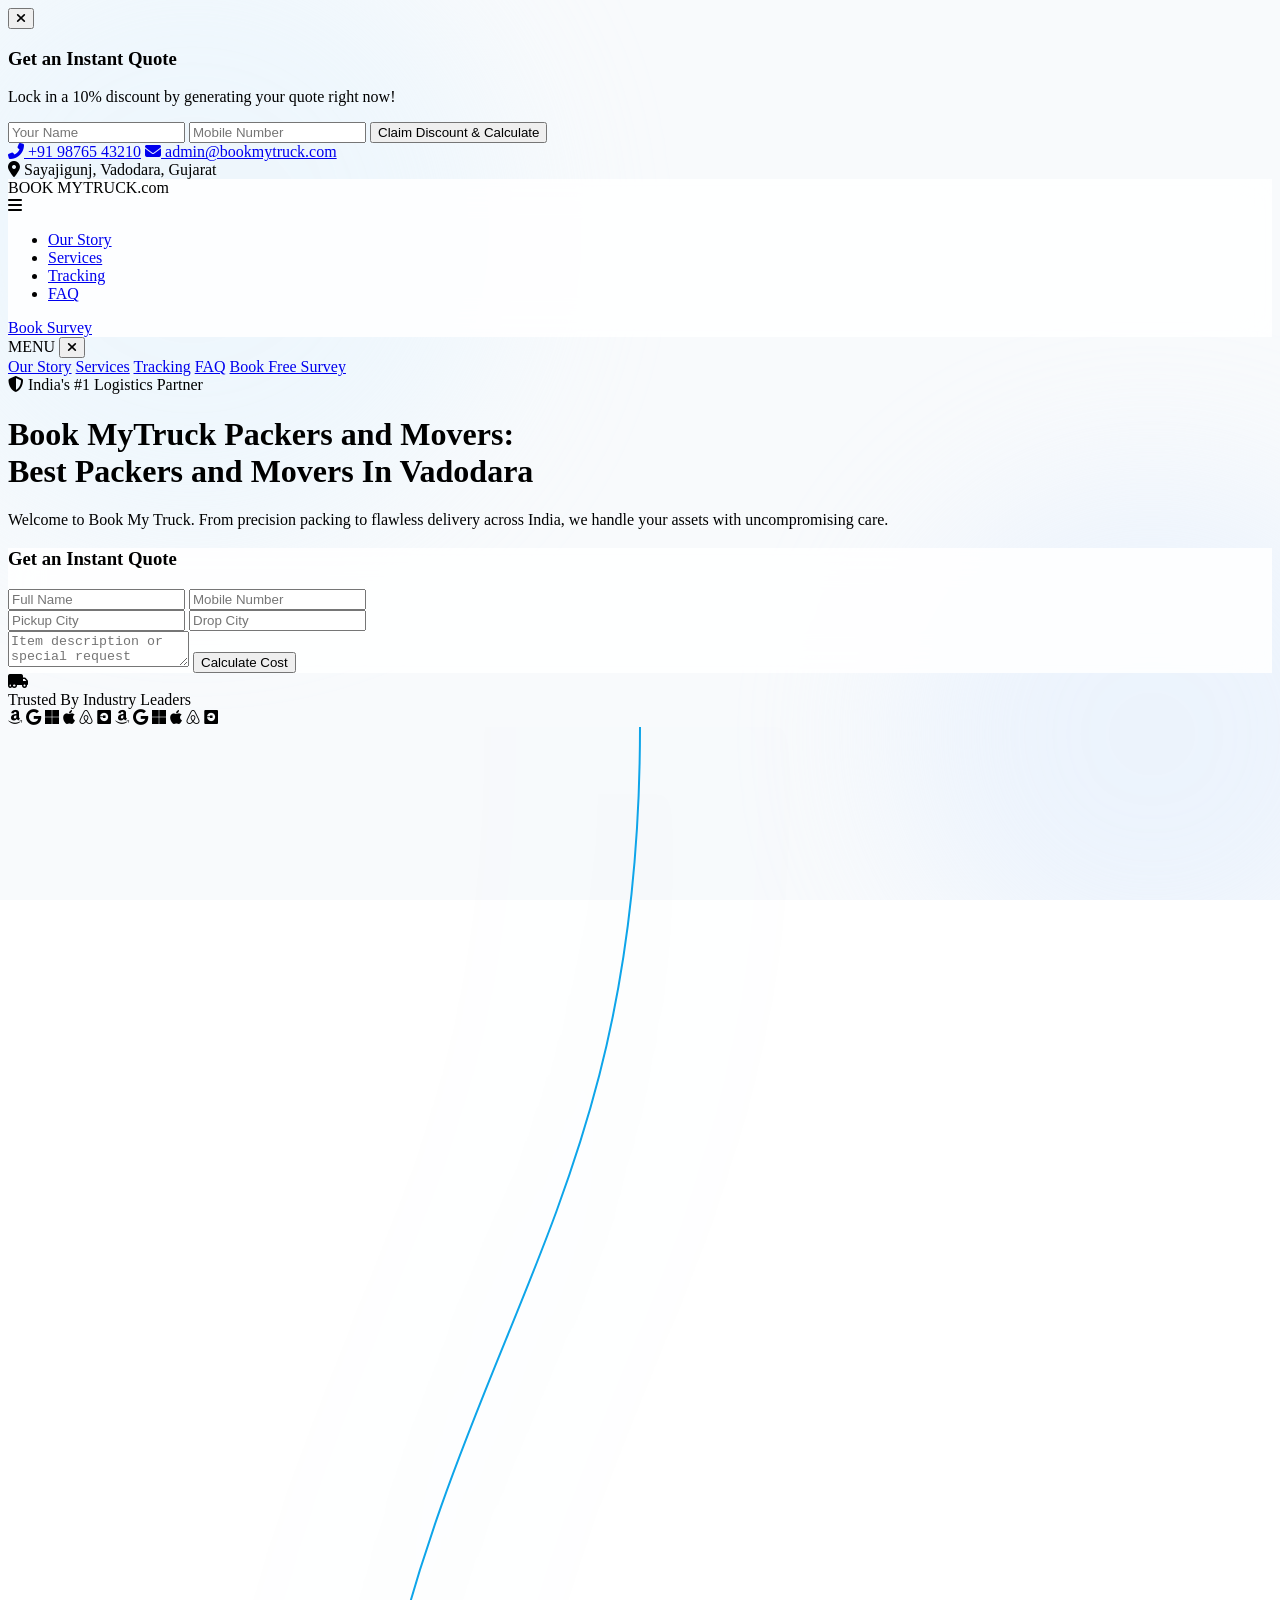
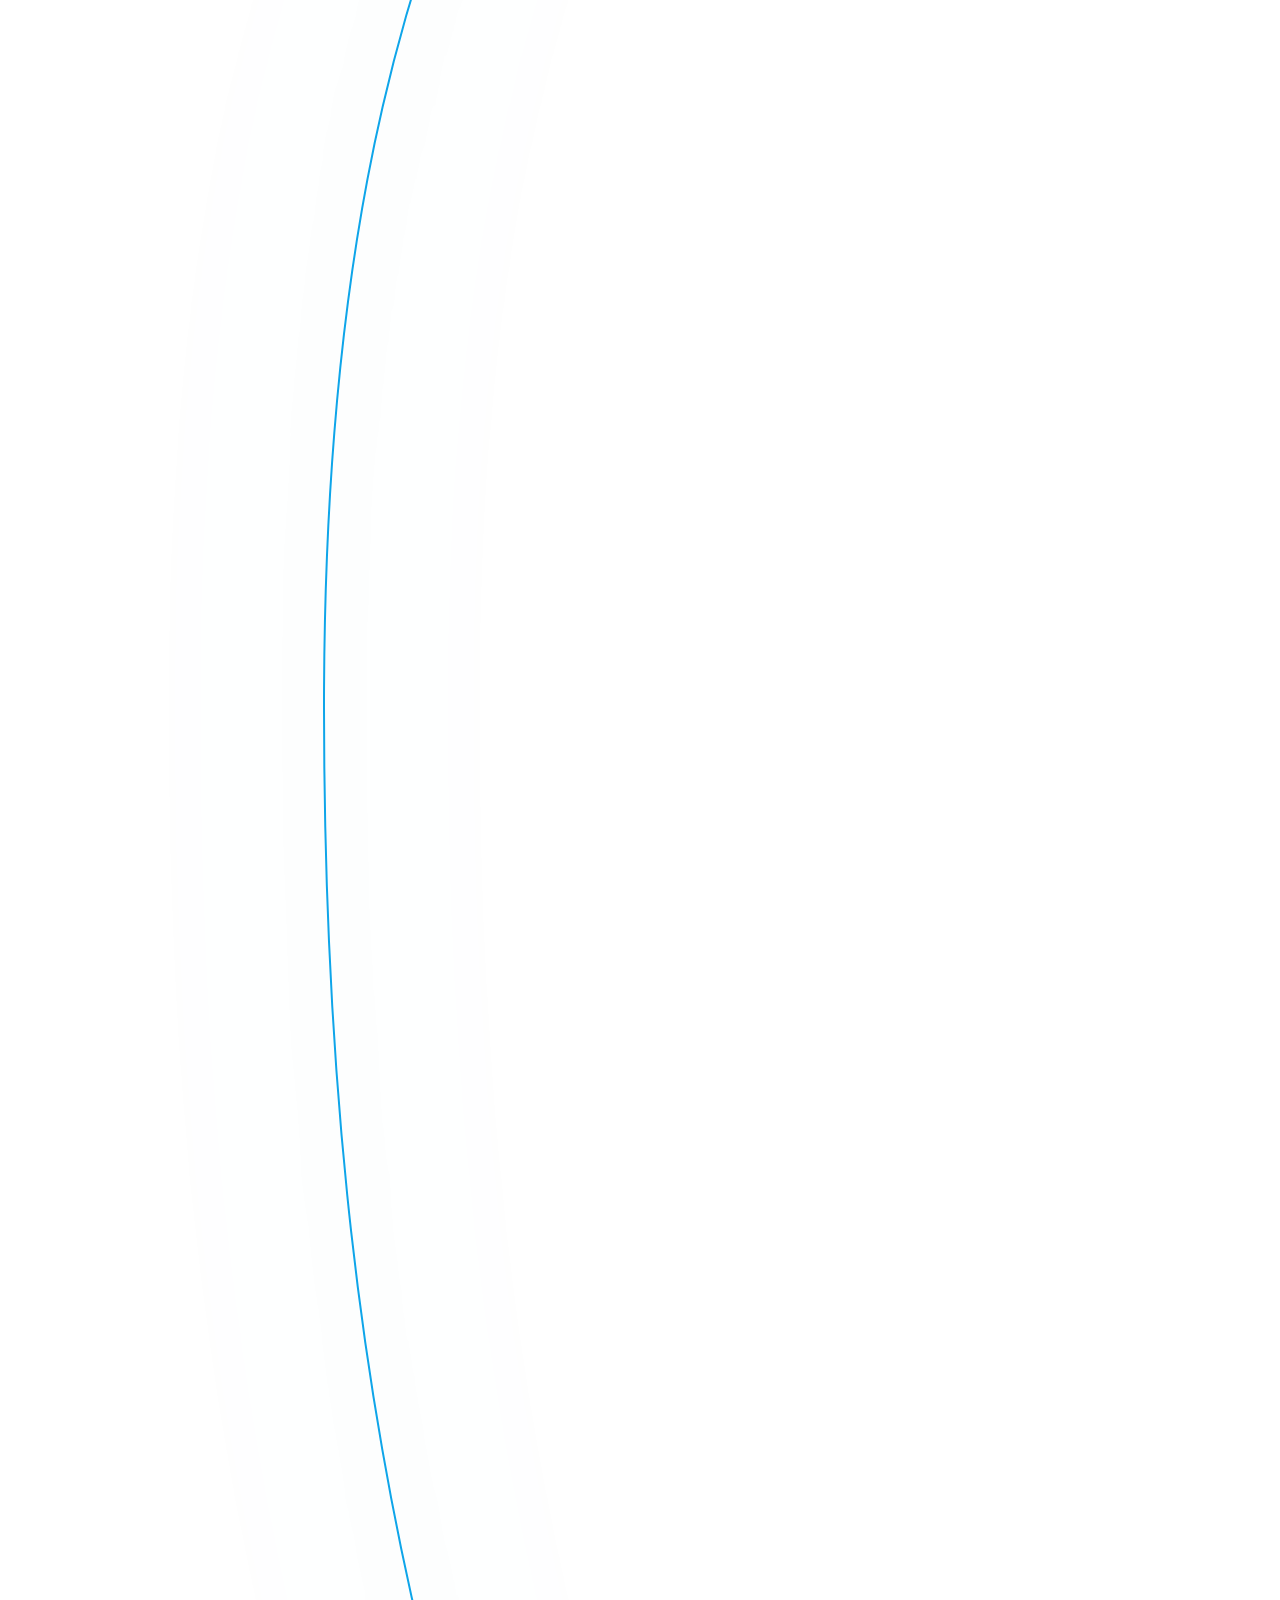
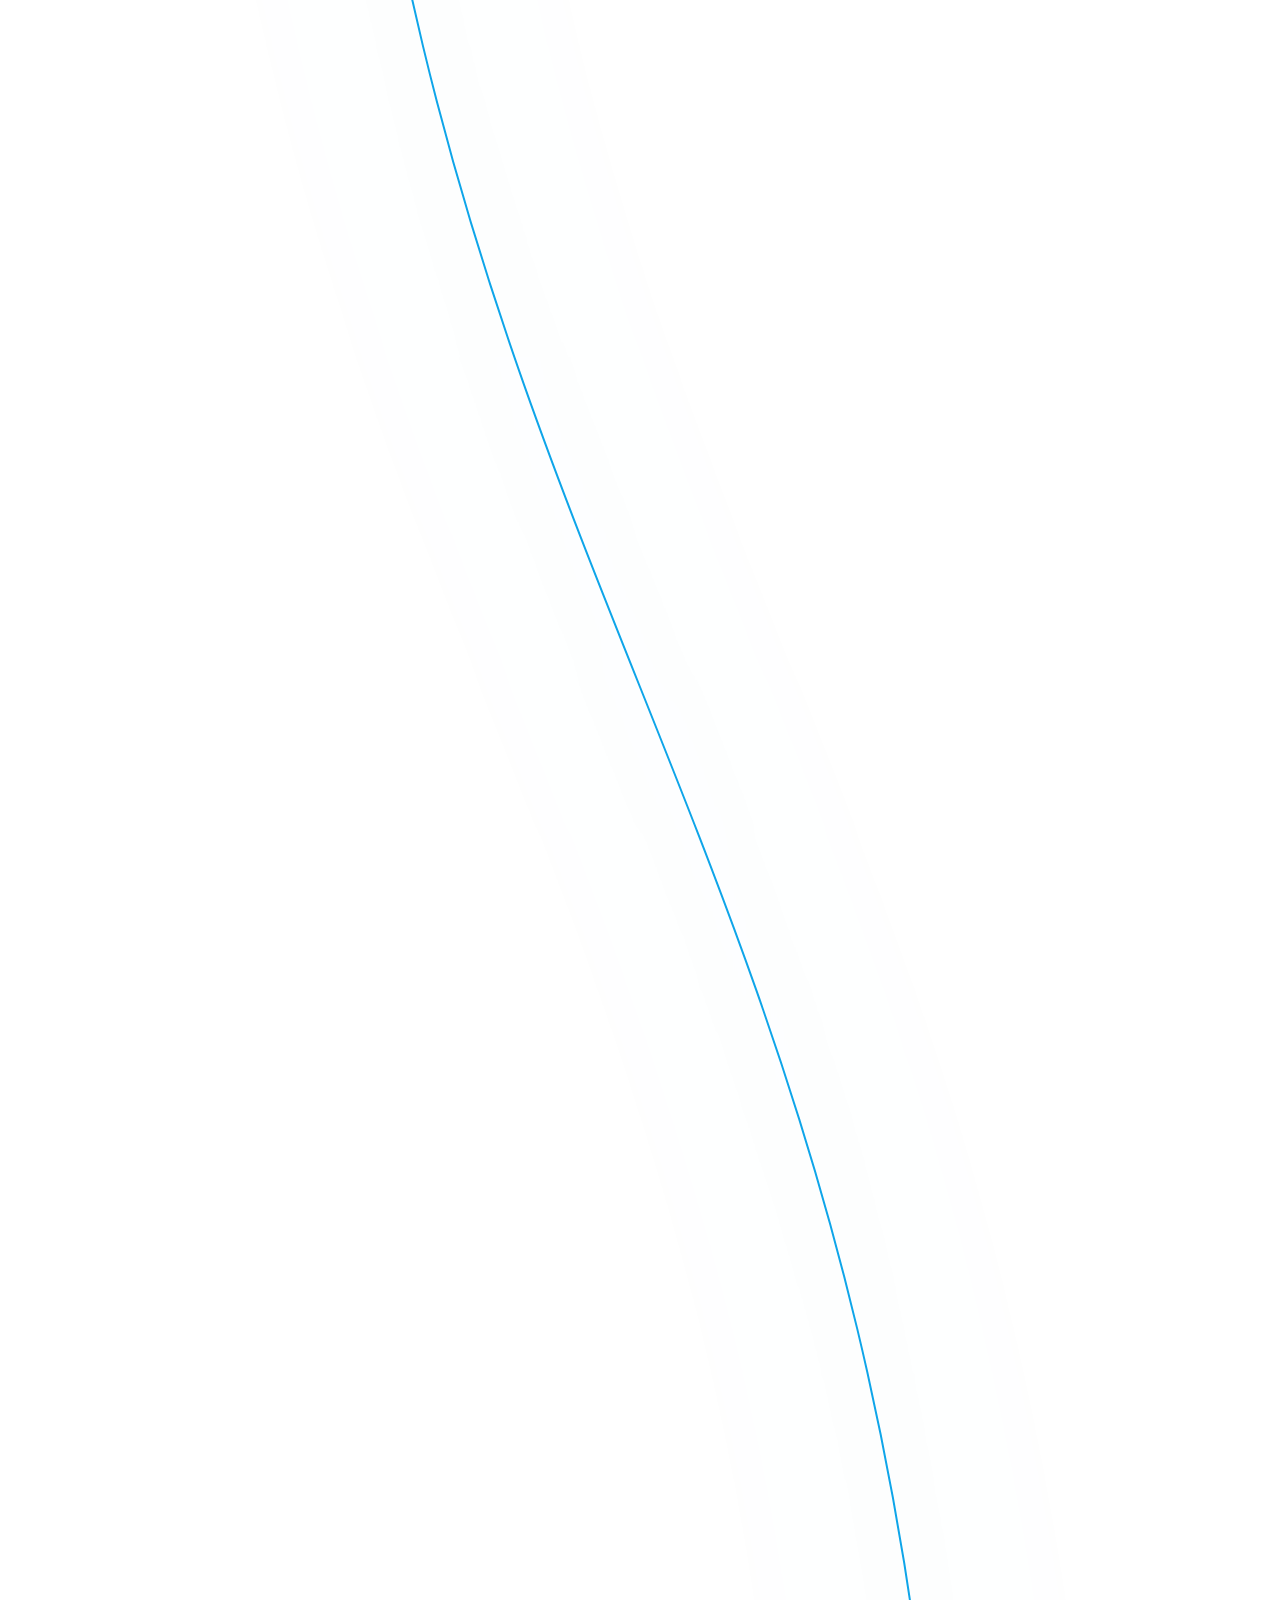
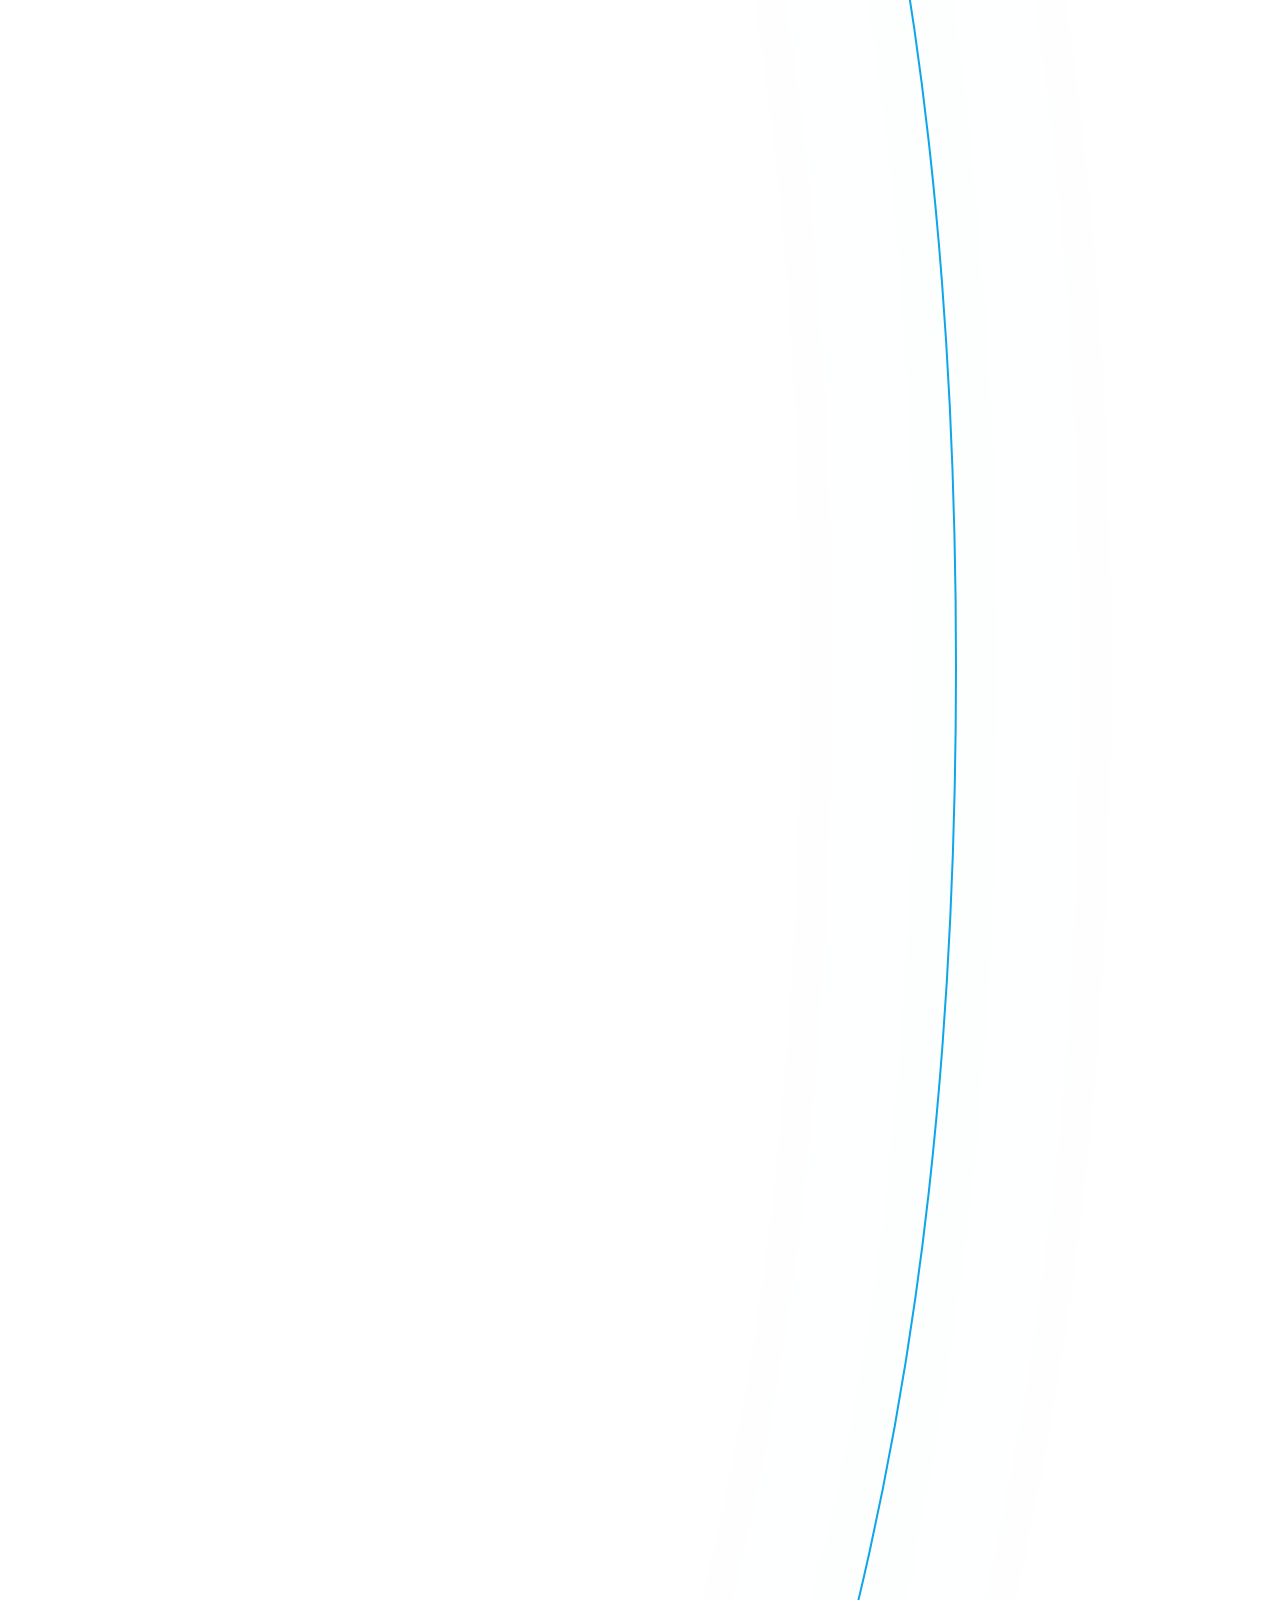
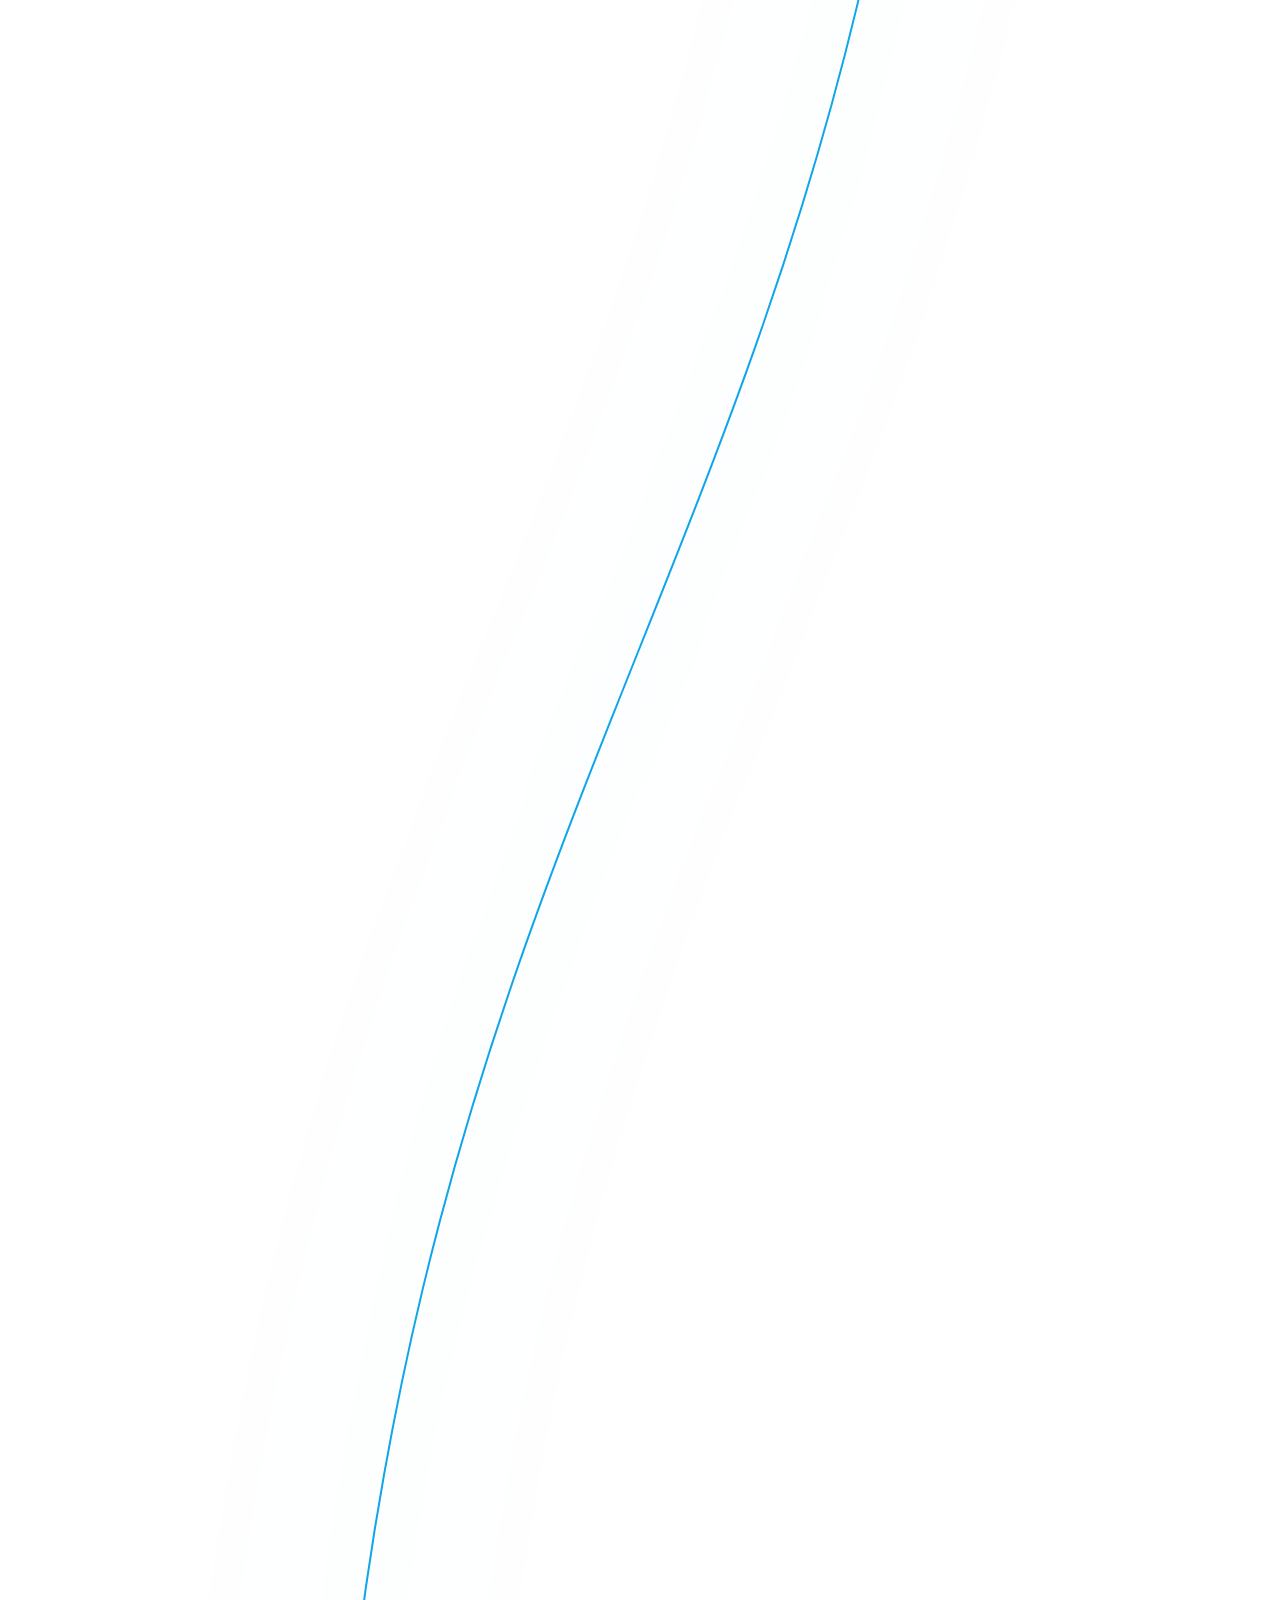
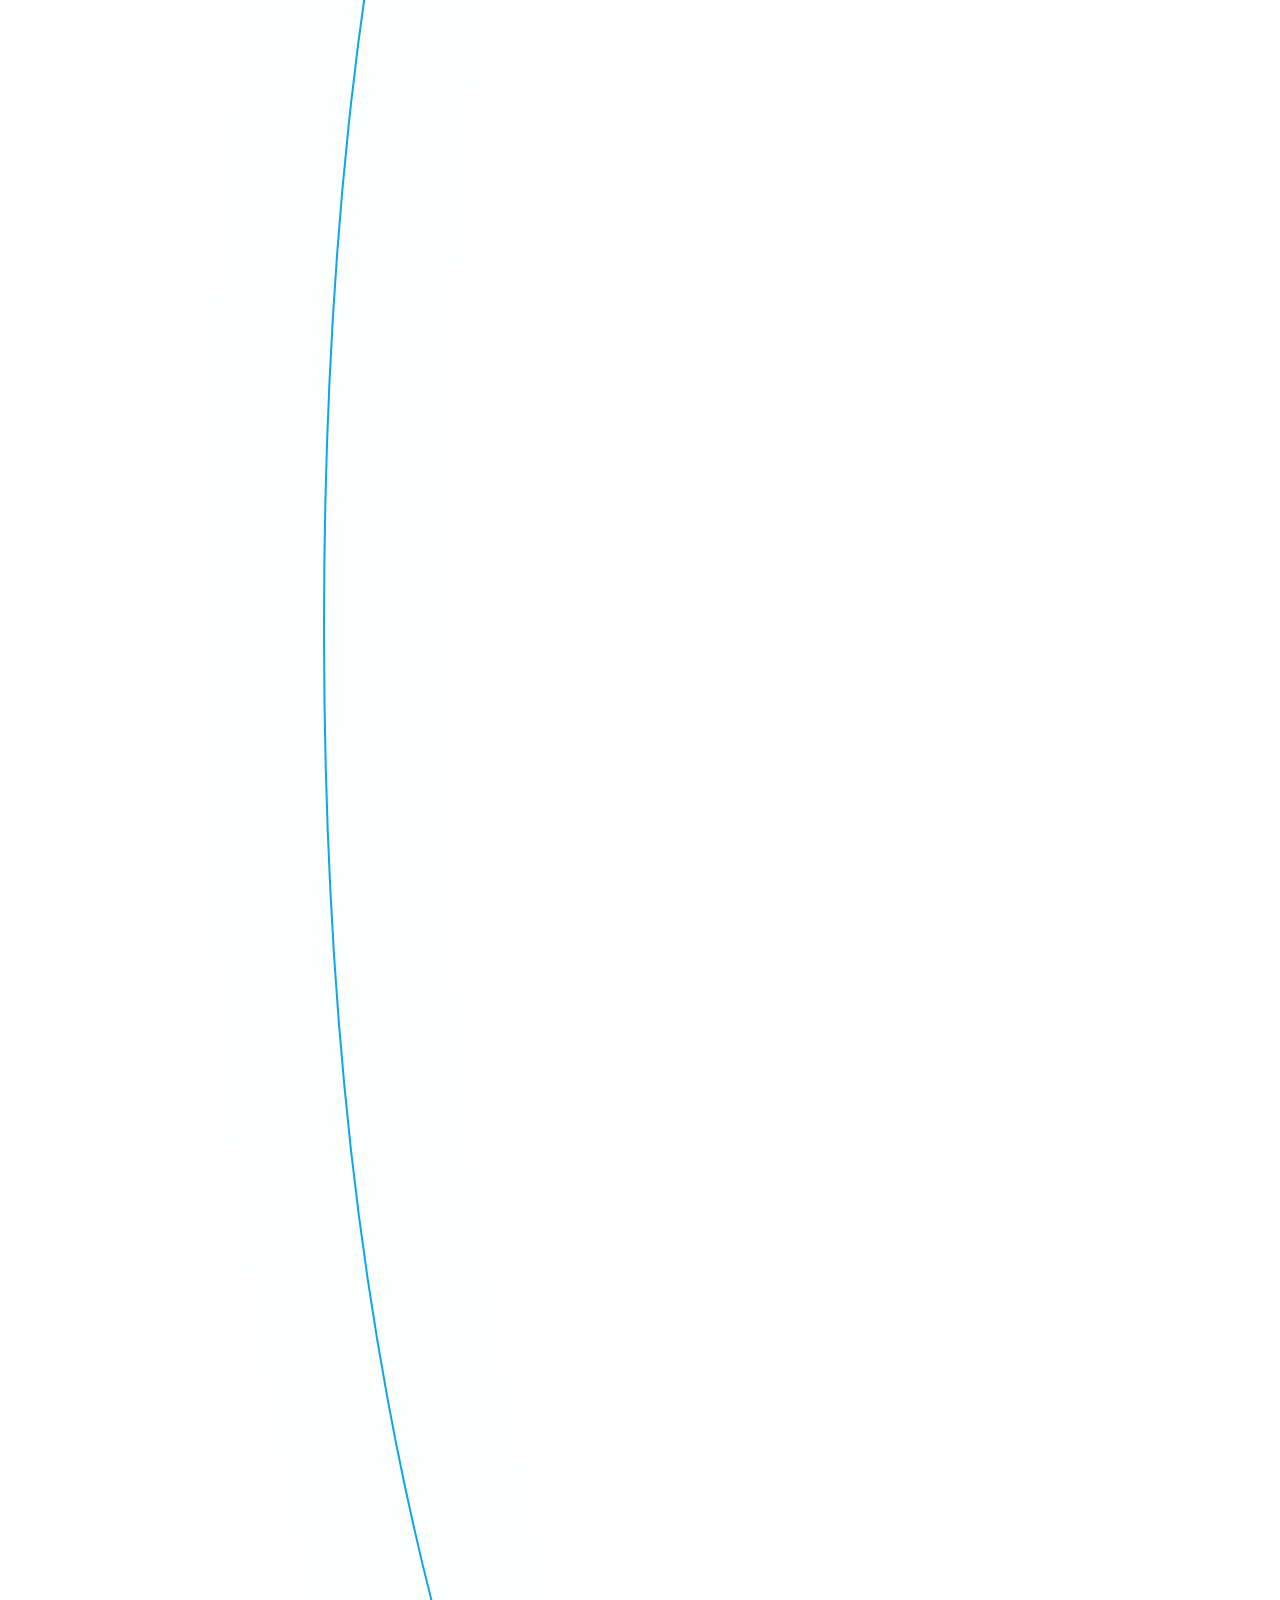
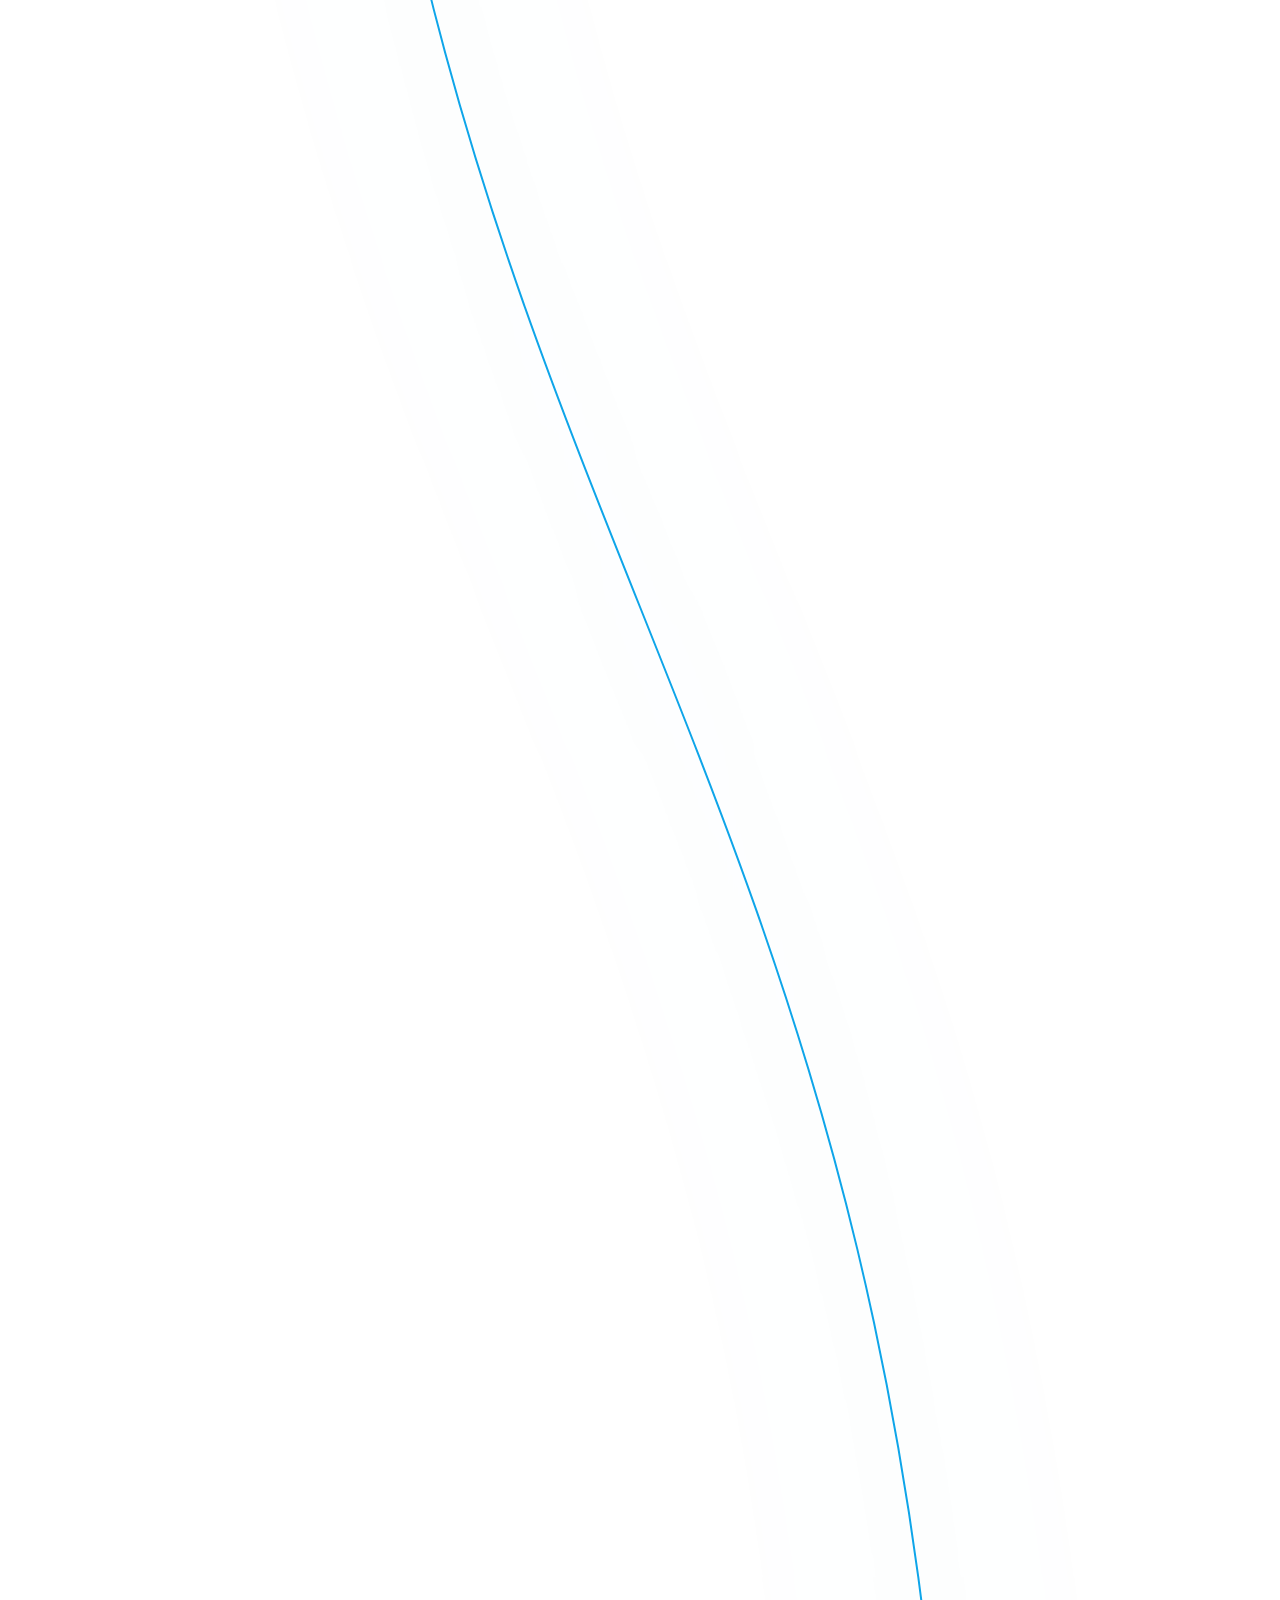
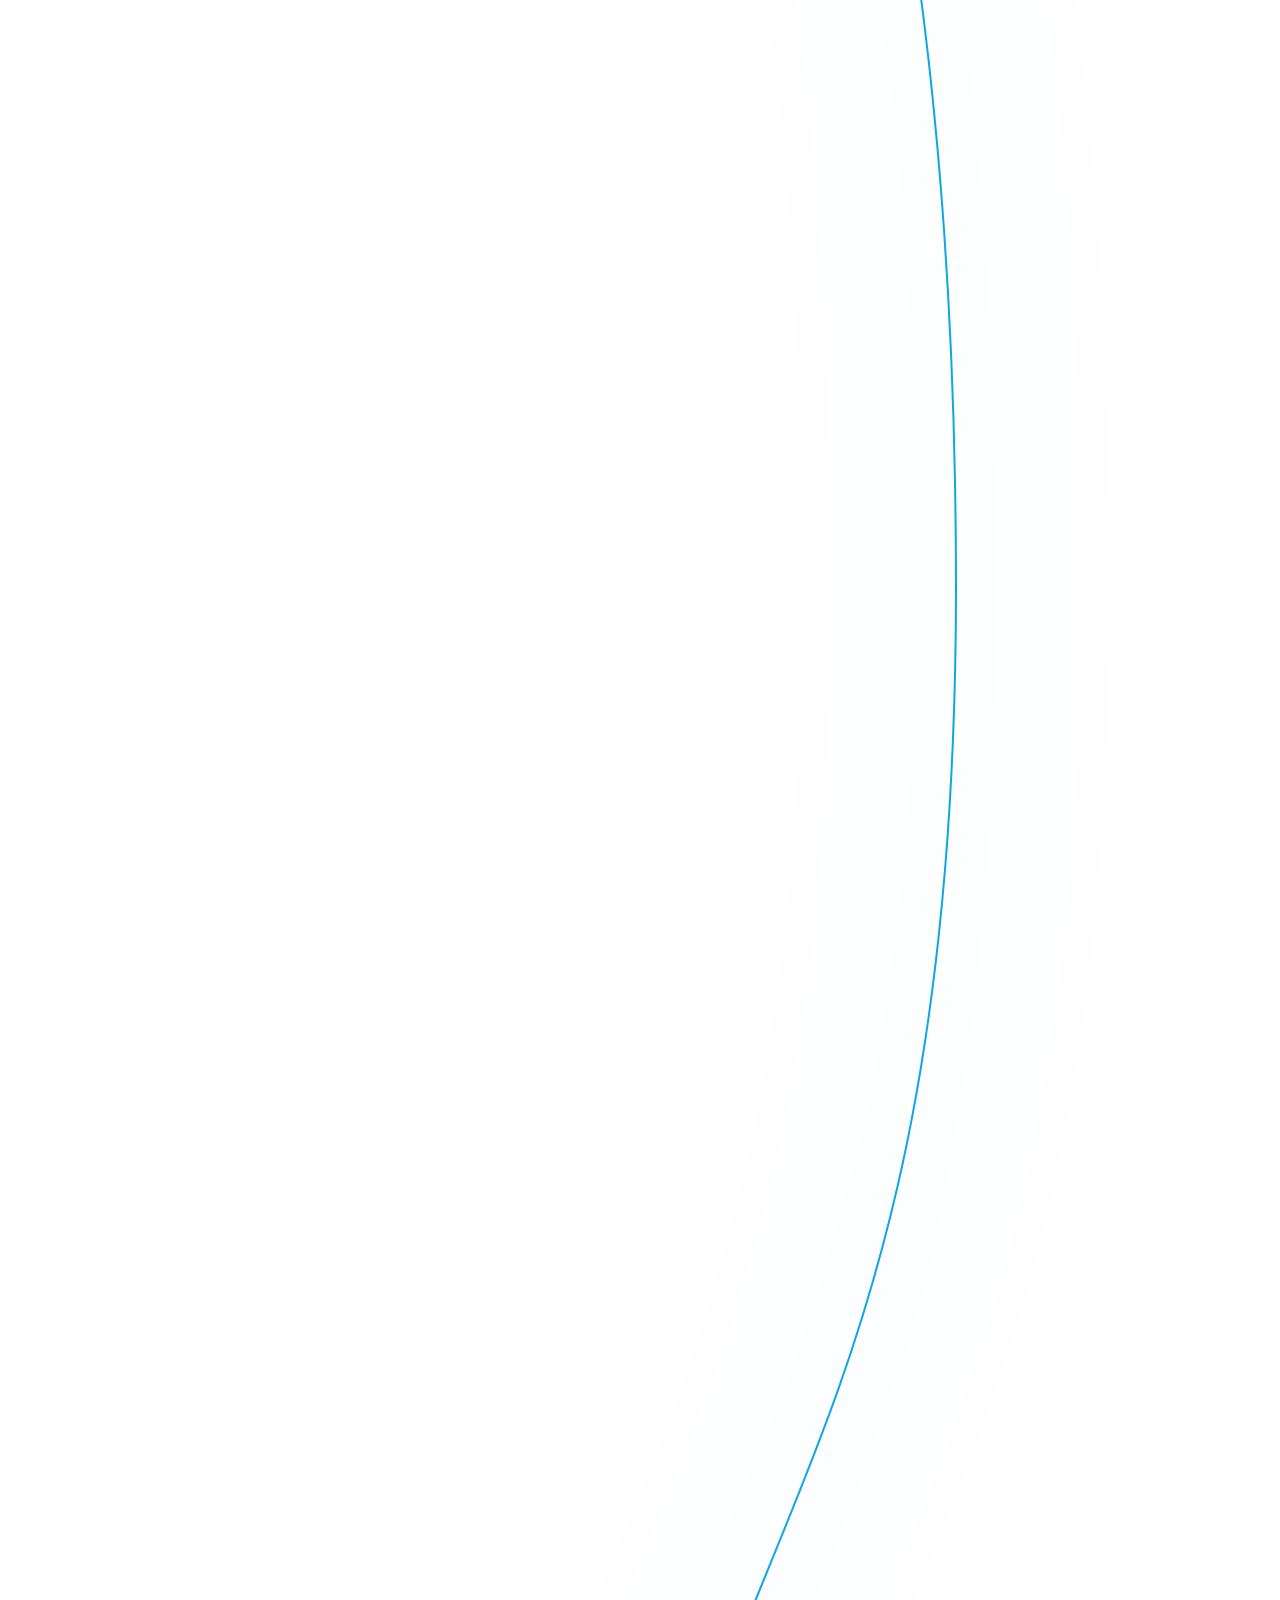
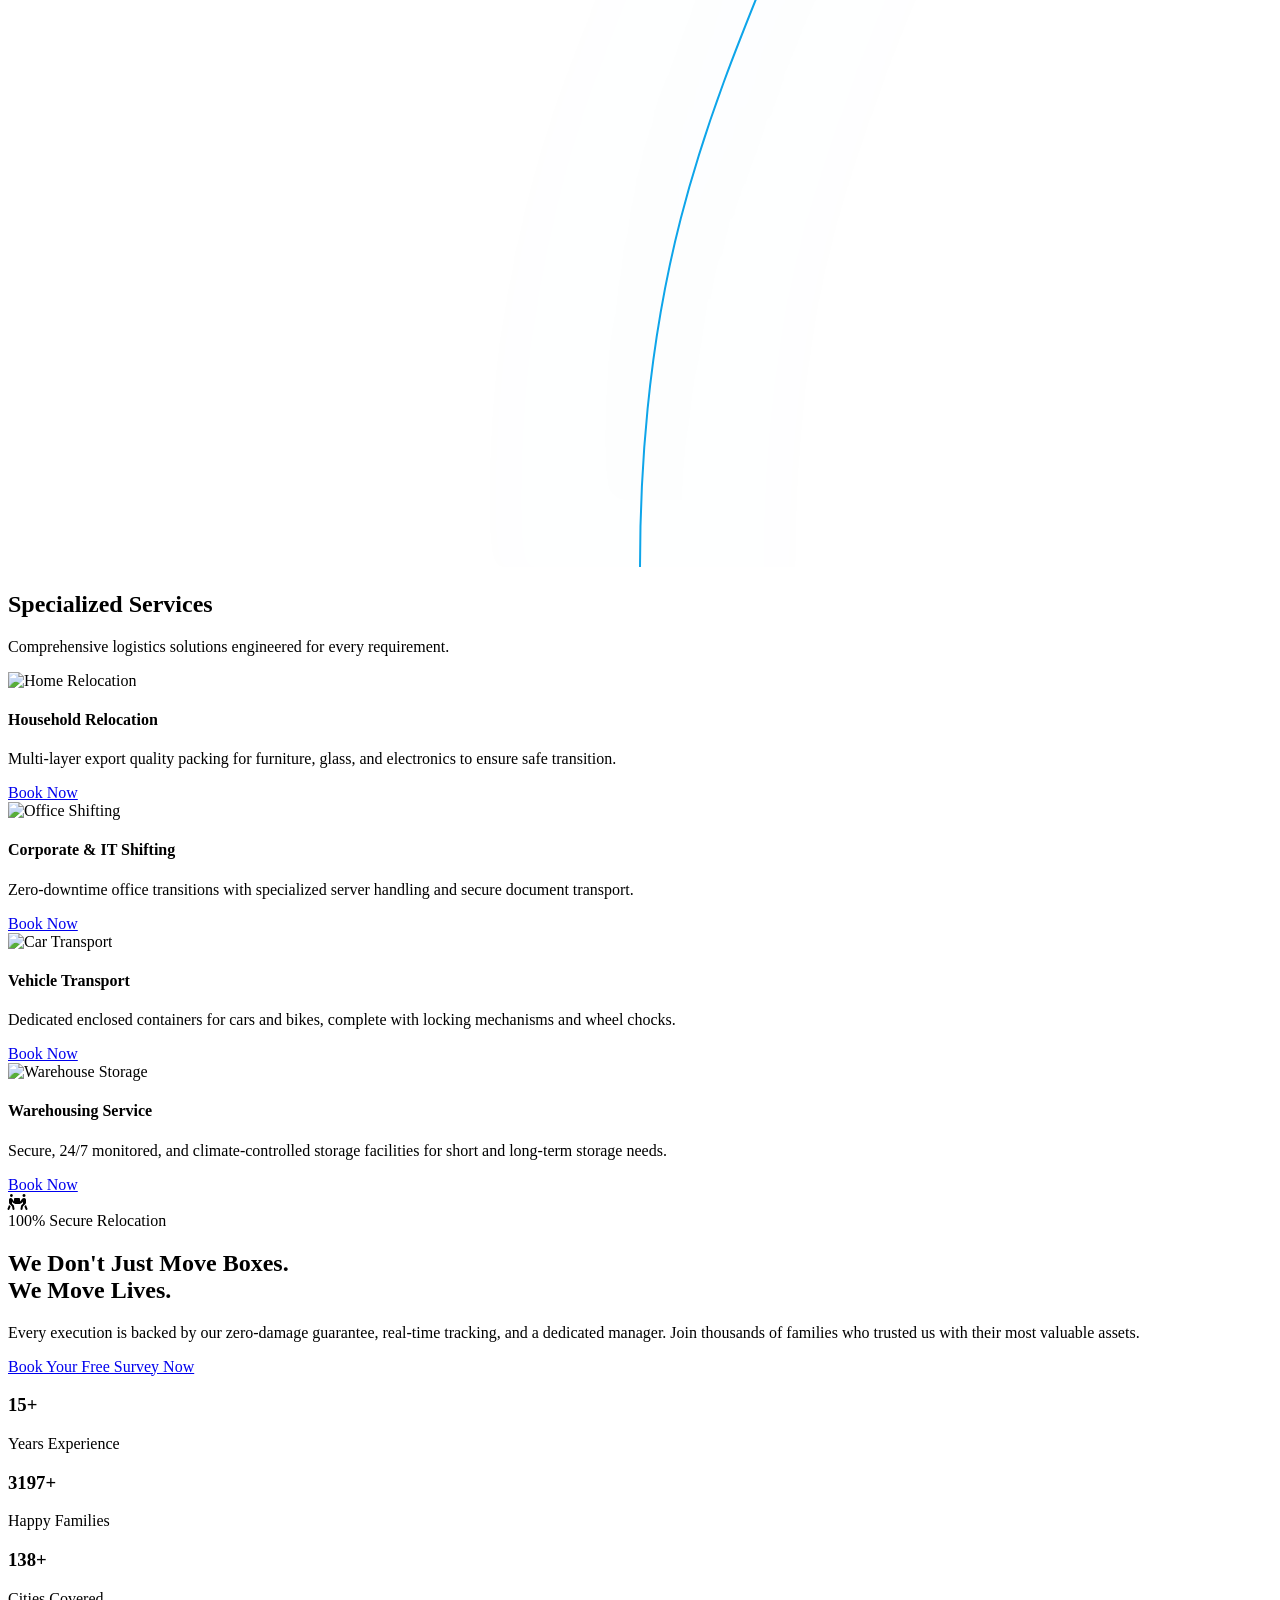
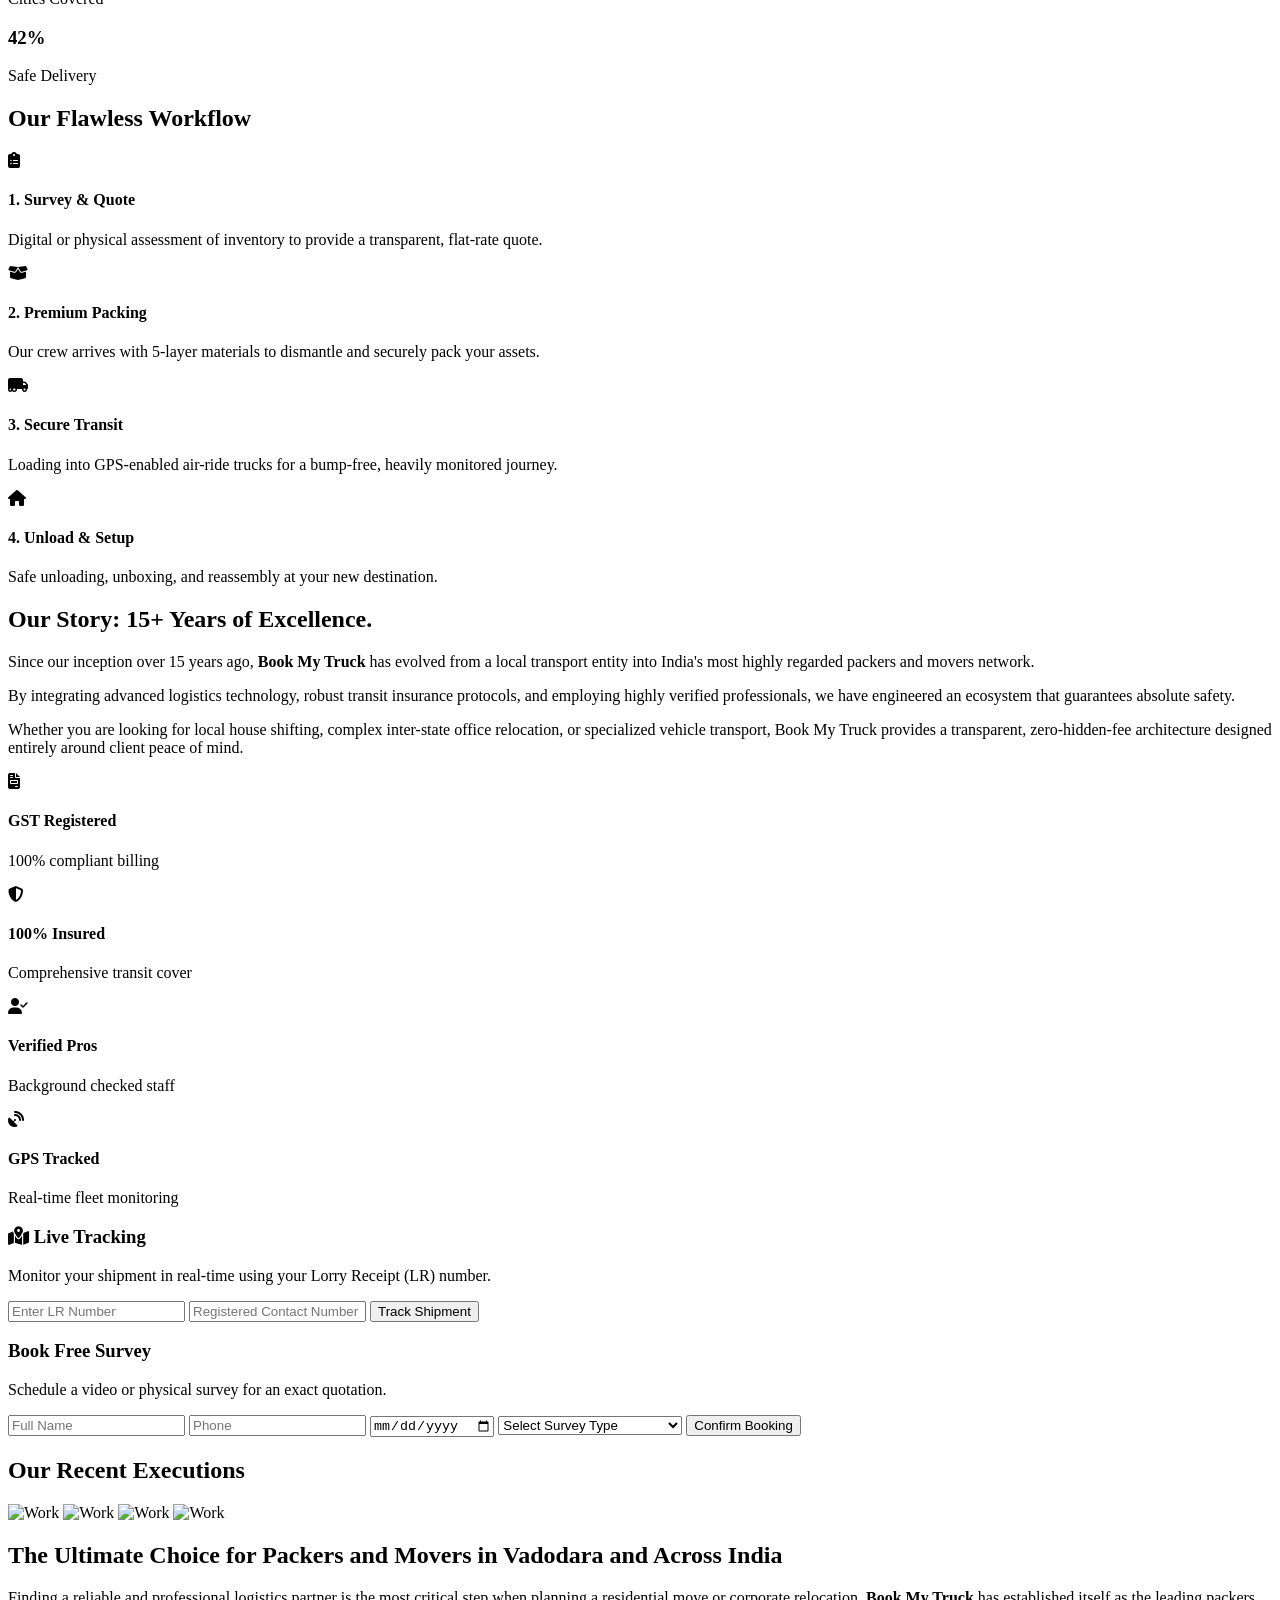
==== commit 3a967d79: "Update print statement from 'Hello' to 'Goodbye'" ====
--- a/index.html
+++ b/index.html
@@ -1,5 +1,5 @@
 <!DOCTYPE html>
-<html lang="en">
+<html lang="en" class="scroll-smooth">
 <head>
     <meta charset="UTF-8">
     <meta name="viewport" content="width=device-width, initial-scale=1.0">
@@ -12,12 +12,6 @@
     <link href="https://fonts.googleapis.com/css2?family=Inter:wght@300;400;500;600&family=Outfit:wght@400;700;800;900&display=swap" rel="stylesheet">
     <link rel="stylesheet" href="https://cdnjs.cloudflare.com/ajax/libs/font-awesome/6.4.0/css/all.min.css">
     
-    <link href="https://unpkg.com/aos@2.3.1/dist/aos.css" rel="stylesheet">
-    <script src="https://unpkg.com/aos@2.3.1/dist/aos.js"></script> <script src="https://unpkg.com/@lottiefiles/lottie-player@latest/dist/lottie-player.js"></script>
-    <script src="https://cdnjs.cloudflare.com/ajax/libs/gsap/3.12.2/gsap.min.js"></script>
-    <script src="https://cdnjs.cloudflare.com/ajax/libs/vanilla-tilt/1.8.0/vanilla-tilt.min.js"></script>
-    <script src="https://unpkg.com/@studio-freight/lenis@1.0.39/dist/lenis.min.js"></script>
-    
     <script src="https://cdn.tailwindcss.com"></script>
     <script>
         tailwind.config = {
@@ -27,99 +21,95 @@
                     colors: { 
                         brand: { 50: '#f0f9ff', 100: '#e0f2fe', 200: '#bae6fd', 300: '#7dd3fc', 400: '#38bdf8', 500: '#0ea5e9', 600: '#0284c7', 700: '#0369a1', 800: '#075985', 900: '#0c4a6e' } 
                     },
-                    animation: { 'marquee': 'marquee 25s linear infinite' },
-                    keyframes: { marquee: { '0%': { transform: 'translateX(0%)' }, '100%': { transform: 'translateX(-100%)' } } }
+                    animation: { 
+                        'marquee': 'marquee 25s linear infinite',
+                        'drive-slow': 'driveIcon 3s ease-in-out infinite alternate',
+                        'float-slow': 'floatIcon 4s ease-in-out infinite',
+                    },
+                    keyframes: { 
+                        marquee: { '0%': { transform: 'translateX(0%)' }, '100%': { transform: 'translateX(-100%)' } },
+                        driveIcon: { '0%': { transform: 'translateX(-10px)' }, '100%': { transform: 'translateX(10px)' } },
+                        floatIcon: { '0%, 100%': { transform: 'translateY(0)' }, '50%': { transform: 'translateY(-15px)' } },
+                    }
                 }
             }
         }
     </script>
 
     <style>
-        /* Lenis Smooth Scroll Setup */
-        html.lenis { height: auto; }
-        .lenis.lenis-smooth { scroll-behavior: auto; }
-        .lenis.lenis-smooth [data-lenis-prevent] { overscroll-behavior: contain; }
-        .lenis.lenis-stopped { overflow: hidden; }
-        .lenis.lenis-scrolling iframe { pointer-events: none; }
-
-        /* Ambient BG & Custom Utilities */
         .ambient-bg { position: fixed; inset: 0; z-index: -2; background: #f8fafc; overflow: hidden; }
         .blob { position: absolute; border-radius: 50%; filter: blur(80px); opacity: 0.4; animation: float 15s infinite alternate ease-in-out; }
         .blob-1 { top: -10%; left: -10%; width: 50vw; height: 50vw; background: #e0f2fe; }
         .blob-2 { bottom: -10%; right: -10%; width: 40vw; height: 40vw; background: #dbeafe; animation-direction: alternate-reverse; }
         @keyframes float { to { transform: translate(10%, 10%) scale(1.1); } }
-        
-        /* True Glassmorphism (FIXED: Invalid CSS syntax removed) */
-        .glass-panel { background: rgba(255, 255, 255, 0.65); backdrop-filter: blur(20px); -webkit-backdrop-filter: blur(20px); border: 1px solid rgba(255,255,255,0.5); box-shadow: 0 8px 32px 0 rgba(31,38,135,0.07); }
-        .hero-glass { background: rgba(255, 255, 255, 0.1); backdrop-filter: blur(24px); border: 1px solid rgba(255,255,255,0.2); box-shadow: 0 8px 32px 0 rgba(0, 0, 0, 0.37); }
+        .glass-panel { background: rgba(255, 255, 255, 0.85); backdrop-filter: blur(16px); }
         .hide-scrollbar::-webkit-scrollbar { display: none; }
         
-        /* Navbar Folding Transitions */
         #main-nav { transition: max-width 0.7s cubic-bezier(0.4, 0, 0.2, 1), padding 0.7s ease; white-space: nowrap; overflow: hidden; max-width: 1400px; }
         .nav-folded { max-width: 275px !important; padding-right: 24px !important; }
         .nav-hidden-items { opacity: 0; pointer-events: none; transition: opacity 0.3s ease; }
 
-        /* Magnetic Button Wrap */
-        .magnetic-btn { display: inline-block; will-change: transform; cursor: pointer; }
+        .hero-bg-slide { position: absolute; inset: 0; background-size: cover; background-position: center; opacity: 0; transition: opacity 1s ease-in-out; }
+        .hero-bg-slide.active { opacity: 1; }
+        
+        /* Smooth Icon Morphing Transitions */
+        .scroll-icon { transition: opacity 0.4s ease, transform 0.6s cubic-bezier(0.34, 1.56, 0.64, 1); position: absolute; }
     </style>
 </head>
 <body class="font-sans text-slate-700 antialiased overflow-x-hidden pb-20 relative">
 
     <div class="ambient-bg"><div class="blob blob-1"></div><div class="blob blob-2"></div></div>
 
-    <div class="absolute top-0 left-0 w-full h-[115vh] lg:h-[100vh] z-[-1] overflow-hidden bg-slate-900">
-        <lottie-player src="https://lottie.host/8b515ece-2820-4e39-9ed1-24ff9671d187/wE8IINr6gB.json" background="transparent" speed="0.8" style="width: 100%; height: 100%; object-fit: cover; opacity: 0.6;" loop autoplay></lottie-player>
-        <div class="absolute inset-0 bg-brand-900/60 mix-blend-multiply"></div>
-        <div class="absolute inset-0 bg-gradient-to-t from-slate-900 via-transparent to-transparent"></div>
+    <div class="absolute top-0 left-0 w-full h-[115vh] lg:h-[100vh] z-[-1] overflow-hidden">
+        <div class="hero-bg-slide active" style="background-image: url('https://images.unsplash.com/photo-1586528116311-ad8dd3c8310d?auto=format&fit=crop&w=1920&q=80')"></div>
+        <div class="hero-bg-slide" style="background-image: url('https://images.unsplash.com/photo-1600585154340-be6161a56a0c?auto=format&fit=crop&w=1920&q=80')"></div>
+        <div class="hero-bg-slide" style="background-image: url('https://images.unsplash.com/photo-1549317661-bd32c8ce0db2?auto=format&fit=crop&w=1920&q=80')"></div>
+        <div class="absolute inset-0 bg-brand-900/70 mix-blend-multiply"></div>
+        <div class="absolute inset-0 bg-gradient-to-r from-brand-900/80 to-transparent"></div>
     </div>
 
     <div id="quote-popup" class="fixed inset-0 z-[120] hidden items-center justify-center bg-slate-900/60 p-4 backdrop-blur-sm transition-opacity">
-        <div class="relative w-full max-w-md max-h-[90vh] overflow-y-auto rounded-3xl bg-white p-8 shadow-2xl">
-            <button onclick="closePopup()" class="absolute right-4 top-4 text-slate-400 transition-all duration-300 hover:rotate-90 hover:scale-125 hover:text-brand-600 active:scale-90"><i class="fas fa-times text-xl"></i></button>
+        <div class="relative w-full max-w-md max-h-[90vh] overflow-y-auto rounded-3xl bg-white p-8 shadow-2xl animate-[bounce_1s_ease-in-out]">
+            <button onclick="closePopup()" class="absolute right-4 top-4 text-slate-400 hover:text-brand-600"><i class="fas fa-times text-xl"></i></button>
             <h3 class="mb-2 font-heading text-2xl font-bold text-slate-900">Get an Instant Quote</h3>
             <p class="mb-6 text-sm text-slate-500">Lock in a 10% discount by generating your quote right now!</p>
             <form class="space-y-4">
-                <input type="text" placeholder="Your Name" class="w-full rounded-xl border border-slate-200 px-4 py-3 outline-none focus:border-brand-500 transition-colors">
-                <input type="tel" placeholder="Mobile Number" class="w-full rounded-xl border border-slate-200 px-4 py-3 outline-none focus:border-brand-500 transition-colors">
-                <button type="button" onclick="closePopup()" class="w-full rounded-xl bg-brand-600 py-3 font-heading font-bold text-white shadow-lg transition-all duration-300 hover:-translate-y-1 hover:shadow-[0_10px_20px_rgba(14,165,233,0.4)] active:scale-95">Claim Discount & Calculate</button>
+                <input type="text" placeholder="Your Name" class="w-full rounded-xl border border-slate-200 px-4 py-3 outline-none focus:border-brand-500">
+                <input type="tel" placeholder="Mobile Number" class="w-full rounded-xl border border-slate-200 px-4 py-3 outline-none focus:border-brand-500">
+                <button type="button" onclick="closePopup()" class="w-full rounded-xl bg-brand-600 py-3 font-heading font-bold text-white shadow-lg transition hover:bg-brand-500">Claim Discount & Calculate</button>
             </form>
         </div>
     </div>
 
     <div class="relative z-50 flex flex-wrap items-center justify-between bg-slate-900/80 backdrop-blur-md border-b border-white/10 px-6 py-2 text-xs font-medium text-slate-200 md:text-sm">
         <div class="flex items-center gap-4">
-            <a href="tel:+919876543210" class="hover:text-white transition-colors"><i class="fas fa-phone-alt mr-1 text-brand-400"></i> +91 98765 43210</a>
-            <a href="mailto:admin@bookmytruck.com" class="hidden hover:text-white transition-colors md:inline-block"><i class="fas fa-envelope mr-1 text-brand-400"></i> admin@bookmytruck.com</a>
-        </div>
-        <div>
-            <i class="fas fa-map-marker-alt mr-1 text-brand-400"></i> Sayajigunj, Vadodara, Gujarat
-        </div>
+            <a href="tel:+919876543210" class="hover:text-white"><i class="fas fa-phone-alt mr-1 text-brand-400"></i> +91 98765 43210</a>
+            <a href="mailto:admin@bookmytruck.com" class="hidden hover:text-white md:inline-block"><i class="fas fa-envelope mr-1 text-brand-400"></i> admin@bookmytruck.com</a>
+        </div>
+        <div><i class="fas fa-map-marker-alt mr-1 text-brand-400"></i> Sayajigunj, Vadodara, Gujarat</div>
     </div>
 
     <nav id="main-nav" class="sticky top-2 z-40 ml-[2%] mt-2 flex w-[96%] items-center justify-between overflow-hidden rounded-full glass-panel px-6 py-3 border border-brand-200 shadow-[0_0_20px_rgba(14,165,233,0.35)] md:ml-[5%] md:w-[90%]">
-        <div onclick="toggleNav()" class="flex items-center gap-3 cursor-pointer transition hover:opacity-80 group" title="Click to open menu">
+        <div onclick="toggleNav()" class="flex items-center gap-3 cursor-pointer transition hover:opacity-80" title="Click to open menu">
             <div class="font-heading text-2xl font-black tracking-tight text-slate-900">
                 BOOK MY<span class="text-brand-600">TRUCK</span><span class="text-base lowercase font-bold text-slate-500 tracking-normal">.com</span>
             </div>
-            <i id="hamburger-icon" class="fas fa-bars text-xl text-brand-600 transition-transform duration-300 md:hidden"></i>
-        </div>
-        
+            <i class="fas fa-bars text-xl text-brand-600 md:hidden"></i>
+        </div>
         <ul id="nav-links" class="hidden items-center gap-8 font-medium text-slate-800 transition-all duration-300 md:flex">
-            <li><a href="#story" class="transition-colors hover:text-brand-600">Our Story</a></li>
-            <li><a href="#services" class="transition-colors hover:text-brand-600">Services</a></li>
-            <li><a href="#tracking" class="transition-colors hover:text-brand-600">Tracking</a></li>
-            <li><a href="#faq" class="transition-colors hover:text-brand-600">FAQ</a></li>
+            <li><a href="#story" class="transition hover:text-brand-600">Our Story</a></li>
+            <li><a href="#services" class="transition hover:text-brand-600">Services</a></li>
+            <li><a href="#tracking" class="transition hover:text-brand-600">Tracking</a></li>
+            <li><a href="#faq" class="transition hover:text-brand-600">FAQ</a></li>
         </ul>
-        <div id="nav-btn" class="hidden md:block">
-            <a href="#survey" class="magnetic-btn rounded-full bg-slate-900 px-6 py-2 font-heading font-bold text-white shadow-md transition-all duration-300 hover:bg-brand-600 hover:shadow-[0_10px_20px_rgba(14,165,233,0.4)]">Book Survey</a>
-        </div>
+        <a id="nav-btn" href="#survey" class="hidden rounded-full bg-slate-900 px-6 py-2 font-heading font-bold text-white shadow-md transition hover:-translate-y-0.5 hover:bg-brand-600 md:block">Book Survey</a>
     </nav>
 
     <div id="mobile-overlay" onclick="toggleNav()" class="fixed inset-0 z-[105] bg-slate-900/60 backdrop-blur-sm hidden opacity-0 transition-opacity duration-300"></div>
     <div id="mobile-side-menu" class="fixed top-0 right-0 z-[110] h-full w-64 translate-x-full bg-white shadow-2xl transition-transform duration-300 flex flex-col">
         <div class="p-6 flex justify-between items-center border-b border-slate-100">
             <span class="font-heading font-black text-slate-900 text-xl">MENU</span>
-            <button onclick="toggleNav()" class="text-slate-400 transition hover:rotate-90 hover:scale-125 hover:text-brand-600"><i class="fas fa-times text-2xl"></i></button>
+            <button onclick="toggleNav()" class="text-slate-400 hover:text-brand-600"><i class="fas fa-times text-2xl"></i></button>
         </div>
         <div class="flex flex-col p-6 gap-4 font-medium text-slate-700">
             <a href="#story" onclick="toggleNav()" class="hover:text-brand-600 transition text-lg py-2 border-b border-slate-50">Our Story</a>
@@ -130,9 +120,9 @@
         </div>
     </div>
 
-    <header class="relative z-10 mx-auto flex w-full min-h-[85vh] max-w-7xl flex-col items-center justify-between px-6 pb-12 pt-12 lg:flex-row">
-        <div class="w-full text-center lg:w-1/2 lg:text-left" data-aos="fade-right">
-            <div class="mb-6 inline-block rounded-full border border-brand-300/30 bg-white/10 backdrop-blur-md px-4 py-1.5 font-bold text-white shadow-lg">
+    <header class="relative z-10 mx-auto flex w-full min-h-[85vh] max-w-7xl flex-col items-center justify-between px-6 pb-24 pt-12 lg:flex-row border-b-[6px] border-slate-900">
+        <div class="w-full text-center lg:w-1/2 lg:text-left">
+            <div class="mb-6 inline-block rounded-full border border-brand-300/30 bg-white/10 backdrop-blur-md px-4 py-1.5 font-bold text-white">
                 <i class="fas fa-shield-alt mr-2 text-brand-300"></i> India's #1 Logistics Partner
             </div>
             <h1 class="mb-6 font-heading text-5xl font-black leading-tight tracking-tight text-white md:text-6xl lg:text-7xl">
@@ -143,100 +133,216 @@
             </p>
         </div>
         
-        <div class="relative mt-8 w-full lg:mt-0 lg:w-5/12" data-aos="fade-left" data-aos-delay="200">
-            <form class="w-full rounded-3xl hero-glass p-6 text-white border border-white/20">
-                <h3 class="mb-4 font-heading text-xl font-bold text-white">Get an Instant Quote</h3>
+        <div class="relative mt-8 w-full lg:mt-0 lg:w-5/12">
+            <form class="w-full rounded-3xl glass-panel p-6 shadow-[0_20px_50px_rgba(0,0,0,0.3)] border border-white/30 backdrop-blur-xl">
+                <h3 class="mb-4 font-heading text-xl font-bold text-slate-900">Get an Instant Quote</h3>
                 <div class="space-y-3">
-                    <input type="text" placeholder="Full Name" required class="w-full rounded-xl border border-white/20 bg-white/10 text-white placeholder-slate-200 px-4 py-3 outline-none focus:border-brand-300 focus:bg-white/20 transition-all">
-                    <input type="tel" placeholder="Mobile Number" required class="w-full rounded-xl border border-white/20 bg-white/10 text-white placeholder-slate-200 px-4 py-3 outline-none focus:border-brand-300 focus:bg-white/20 transition-all">
+                    <input type="text" placeholder="Full Name" required class="w-full rounded-xl border border-slate-200 bg-white/80 px-4 py-3 outline-none focus:border-brand-500">
+                    <input type="tel" placeholder="Mobile Number" required class="w-full rounded-xl border border-slate-200 bg-white/80 px-4 py-3 outline-none focus:border-brand-500">
                     <div class="flex gap-2">
-                        <input type="text" placeholder="Pickup City" required class="w-1/2 rounded-xl border border-white/20 bg-white/10 text-white placeholder-slate-200 px-4 py-3 outline-none focus:border-brand-300 focus:bg-white/20 transition-all">
-                        <input type="text" placeholder="Drop City" required class="w-1/2 rounded-xl border border-white/20 bg-white/10 text-white placeholder-slate-200 px-4 py-3 outline-none focus:border-brand-300 focus:bg-white/20 transition-all">
+                        <input type="text" placeholder="Pickup City" required class="w-1/2 rounded-xl border border-slate-200 bg-white/80 px-4 py-3 outline-none focus:border-brand-500">
+                        <input type="text" placeholder="Drop City" required class="w-1/2 rounded-xl border border-slate-200 bg-white/80 px-4 py-3 outline-none focus:border-brand-500">
                     </div>
-                    <textarea placeholder="Item description or special request (optional)" rows="2" class="w-full rounded-xl border border-white/20 bg-white/10 text-white placeholder-slate-200 px-4 py-3 outline-none focus:border-brand-300 focus:bg-white/20 transition-all resize-none"></textarea>
-                    
-                    <button type="submit" class="magnetic-btn w-full rounded-xl bg-brand-500 py-3.5 font-heading font-bold text-white shadow-[0_0_15px_rgba(14,165,233,0.5)] transition hover:bg-brand-400">Calculate Cost</button>
+                    <textarea placeholder="Item description or special request (optional)" rows="2" class="w-full rounded-xl border border-slate-200 bg-white/80 px-4 py-3 outline-none focus:border-brand-500 resize-none"></textarea>
+                    <button type="submit" class="w-full rounded-xl bg-brand-600 py-3.5 font-heading font-bold text-white shadow-lg transition hover:bg-brand-500">Calculate Cost</button>
                 </div>
             </form>
         </div>
+
+        <div class="absolute -bottom-[44px] left-1/2 flex h-[80px] w-[80px] -translate-x-1/2 items-center justify-center rounded-full border-[6px] border-white bg-slate-900 text-3xl text-brand-400 shadow-xl z-20">
+            <i class="fas fa-truck-moving animate-drive-slow"></i>
+        </div>
     </header>
 
-    <div class="w-full overflow-hidden border-y border-slate-200 bg-white py-4" data-aos="fade-up">
+    <div class="w-full overflow-hidden border-b border-slate-200 bg-white py-4 mt-2">
         <div class="mx-auto mb-3 text-center text-sm font-bold tracking-widest text-slate-400 uppercase">Trusted By Industry Leaders</div>
         <div class="flex whitespace-nowrap">
             <div class="animate-marquee flex items-center gap-16 px-8 text-5xl">
-                <i class="fab fa-amazon text-[#FF9900] transition hover:scale-110 cursor-pointer"></i>
-                <i class="fab fa-google text-[#4285F4] transition hover:scale-110 cursor-pointer"></i>
-                <i class="fab fa-microsoft text-[#00A4EF] transition hover:scale-110 cursor-pointer"></i>
-                <i class="fab fa-apple text-[#555555] transition hover:scale-110 cursor-pointer"></i>
-                <i class="fab fa-airbnb text-[#FF5A5F] transition hover:scale-110 cursor-pointer"></i>
-                <i class="fab fa-uber text-black transition hover:scale-110 cursor-pointer"></i>
-                <i class="fab fa-amazon text-[#FF9900] transition hover:scale-110 cursor-pointer"></i>
-                <i class="fab fa-google text-[#4285F4] transition hover:scale-110 cursor-pointer"></i>
-                <i class="fab fa-microsoft text-[#00A4EF] transition hover:scale-110 cursor-pointer"></i>
-                <i class="fab fa-apple text-[#555555] transition hover:scale-110 cursor-pointer"></i>
-                <i class="fab fa-airbnb text-[#FF5A5F] transition hover:scale-110 cursor-pointer"></i>
-                <i class="fab fa-uber text-black transition hover:scale-110 cursor-pointer"></i>
-            </div>
-        </div>
+                <i class="fab fa-amazon text-[#FF9900]"></i>
+                <i class="fab fa-google text-[#4285F4]"></i>
+                <i class="fab fa-microsoft text-[#00A4EF]"></i>
+                <i class="fab fa-apple text-[#555555]"></i>
+                <i class="fab fa-airbnb text-[#FF5A5F]"></i>
+                <i class="fab fa-uber text-black"></i>
+                <i class="fab fa-amazon text-[#FF9900]"></i>
+                <i class="fab fa-google text-[#4285F4]"></i>
+                <i class="fab fa-microsoft text-[#00A4EF]"></i>
+                <i class="fab fa-apple text-[#555555]"></i>
+                <i class="fab fa-airbnb text-[#FF5A5F]"></i>
+                <i class="fab fa-uber text-black"></i>
+            </div>
+        </div>
+    </div>
+
+    <section id="services" class="relative mx-auto w-full max-w-7xl px-6 py-24 min-h-[2500px]">
+        
+        <svg class="absolute top-0 left-0 w-full h-full z-0 pointer-events-none" preserveAspectRatio="none" viewBox="0 0 100 1000">
+            <path d="M 50,0 C 50,50 25,50 25,125 C 25,250 75,250 75,375 C 75,500 25,500 25,625 C 25,750 75,750 75,875 C 75,950 50,950 50,1000" fill="none" stroke="rgba(14,165,233,0.4)" stroke-width="4" filter="blur(8px)" vector-effect="non-scaling-stroke"/>
+            <path id="scroll-path" d="M 50,0 C 50,50 25,50 25,125 C 25,250 75,250 75,375 C 75,500 25,500 25,625 C 25,750 75,750 75,875 C 75,950 50,950 50,1000" fill="none" stroke="#0ea5e9" stroke-width="2" vector-effect="non-scaling-stroke"/>
+        </svg>
+
+        <div class="text-center mb-24 relative z-10">
+            <h2 class="mb-4 font-heading text-5xl font-black text-slate-900">Specialized Services</h2>
+            <p class="text-lg text-slate-600 max-w-2xl mx-auto">Comprehensive logistics solutions engineered for every requirement.</p>
+        </div>
+
+        <div id="floating-icon-box" class="absolute z-30 opacity-0 transition-opacity duration-300 flex h-16 w-16 md:h-32 md:w-32 items-center justify-center rounded-full bg-white/95 backdrop-blur shadow-[0_0_40px_rgba(14,165,233,0.5)] border-4 border-brand-100" style="transform: translate(-50%, -50%); pointer-events: none;">
+            <i id="icon-house" class="scroll-icon fas fa-boxes text-3xl md:text-6xl text-brand-600 opacity-100 scale-100"></i>
+            <i id="icon-corp" class="scroll-icon fas fa-server text-2xl md:text-5xl text-brand-600 opacity-0 scale-50"></i>
+            <i id="icon-veh" class="scroll-icon fas fa-car-side text-3xl md:text-6xl text-brand-600 opacity-0 scale-50"></i>
+            <i id="icon-ware" class="scroll-icon fas fa-warehouse text-2xl md:text-5xl text-brand-600 opacity-0 scale-50"></i>
+        </div>
+
+        <div class="service-row relative flex w-full justify-end mb-48 z-10" data-target-icon="icon-house">
+            <div class="w-[85%] md:w-[45%] lg:w-[40%]">
+                <div class="rounded-3xl bg-white/95 backdrop-blur p-6 md:p-8 shadow-xl border border-slate-100 transition hover:-translate-y-2">
+                    <img src="https://images.unsplash.com/photo-1560518883-ce09059eeffa?auto=format&fit=crop&w=600&q=80" alt="Home Relocation" class="h-48 md:h-64 w-full rounded-2xl object-cover mb-6">
+                    <h4 class="font-heading text-2xl md:text-3xl font-black text-slate-900 mb-4">Household Relocation</h4>
+                    <p class="text-base md:text-lg text-slate-600 mb-8">Multi-layer export quality packing for furniture, glass, and electronics to ensure safe transition.</p>
+                    <a href="service-detail.html?service=household" class="block w-full rounded-xl bg-slate-900 py-4 text-center font-heading font-bold text-white shadow-md transition hover:bg-brand-600">Book Now</a>
+                </div>
+            </div>
+        </div>
+
+        <div class="service-row relative flex w-full justify-start mb-48 z-10" data-target-icon="icon-corp">
+            <div class="w-[85%] md:w-[45%] lg:w-[40%]">
+                <div class="rounded-3xl bg-white/95 backdrop-blur p-6 md:p-8 shadow-xl border border-slate-100 transition hover:-translate-y-2">
+                    <img src="https://images.unsplash.com/photo-1497366216548-37526070297c?auto=format&fit=crop&w=600&q=80" alt="Office Shifting" class="h-48 md:h-64 w-full rounded-2xl object-cover mb-6">
+                    <h4 class="font-heading text-2xl md:text-3xl font-black text-slate-900 mb-4">Corporate & IT Shifting</h4>
+                    <p class="text-base md:text-lg text-slate-600 mb-8">Zero-downtime office transitions with specialized server handling and secure document transport.</p>
+                    <a href="service-detail.html?service=corporate" class="block w-full rounded-xl bg-slate-900 py-4 text-center font-heading font-bold text-white shadow-md transition hover:bg-brand-600">Book Now</a>
+                </div>
+            </div>
+        </div>
+
+        <div class="service-row relative flex w-full justify-end mb-48 z-10" data-target-icon="icon-veh">
+            <div class="w-[85%] md:w-[45%] lg:w-[40%]">
+                <div class="rounded-3xl bg-white/95 backdrop-blur p-6 md:p-8 shadow-xl border border-slate-100 transition hover:-translate-y-2">
+                    <img src="https://images.unsplash.com/photo-1549317661-bd32c8ce0db2?auto=format&fit=crop&w=600&q=80" alt="Car Transport" class="h-48 md:h-64 w-full rounded-2xl object-cover mb-6">
+                    <h4 class="font-heading text-2xl md:text-3xl font-black text-slate-900 mb-4">Vehicle Transport</h4>
+                    <p class="text-base md:text-lg text-slate-600 mb-8">Dedicated enclosed containers for cars and bikes, complete with locking mechanisms and wheel chocks.</p>
+                    <a href="service-detail.html?service=vehicle" class="block w-full rounded-xl bg-slate-900 py-4 text-center font-heading font-bold text-white shadow-md transition hover:bg-brand-600">Book Now</a>
+                </div>
+            </div>
+        </div>
+
+        <div class="service-row relative flex w-full justify-start z-10" data-target-icon="icon-ware">
+            <div class="w-[85%] md:w-[45%] lg:w-[40%]">
+                <div class="rounded-3xl bg-white/95 backdrop-blur p-6 md:p-8 shadow-xl border border-slate-100 transition hover:-translate-y-2">
+                    <img src="https://images.unsplash.com/photo-1586528116311-ad8dd3c8310d?auto=format&fit=crop&w=600&q=80" alt="Warehouse Storage" class="h-48 md:h-64 w-full rounded-2xl object-cover mb-6">
+                    <h4 class="font-heading text-2xl md:text-3xl font-black text-slate-900 mb-4">Warehousing Service</h4>
+                    <p class="text-base md:text-lg text-slate-600 mb-8">Secure, 24/7 monitored, and climate-controlled storage facilities for short and long-term storage needs.</p>
+                    <a href="service-detail.html?service=warehouse" class="block w-full rounded-xl bg-slate-900 py-4 text-center font-heading font-bold text-white shadow-md transition hover:bg-brand-600">Book Now</a>
+                </div>
+            </div>
+        </div>
+    </section>
+
+    <div class="relative mt-24">
+        
+        <div class="absolute top-0 left-1/2 flex h-24 w-24 md:h-28 md:w-28 -translate-x-1/2 -translate-y-1/2 items-center justify-center rounded-full border-[6px] md:border-8 border-slate-900 bg-white text-4xl md:text-5xl text-brand-600 shadow-xl z-50">
+            <i class="fas fa-people-carry animate-float-slow"></i>
+        </div>
+
+        <section class="relative flex min-h-[90vh] items-center justify-center bg-slate-900 px-6 py-24 text-center text-white overflow-hidden rounded-t-[3rem]">
+            <div class="absolute inset-0 bg-[url('https://images.unsplash.com/photo-1600585154340-be6161a56a0c?auto=format&fit=crop&w=1920&q=80')] bg-cover bg-center opacity-10"></div>
+            
+            <div class="relative z-10 max-w-4xl pt-8">
+                <div class="mb-6 inline-block rounded-full bg-brand-600/20 px-6 py-2 font-bold text-brand-400 border border-brand-500/30">
+                    100% Secure Relocation
+                </div>
+                <h2 class="mb-8 font-heading text-5xl font-black md:text-7xl">
+                    We Don't Just Move Boxes.<br> <span class="text-brand-400">We Move Lives.</span>
+                </h2>
+                <p class="mb-12 text-xl leading-relaxed text-slate-300 md:text-2xl">
+                    Every execution is backed by our zero-damage guarantee, real-time tracking, and a dedicated manager. Join thousands of families who trusted us with their most valuable assets.
+                </p>
+                <a href="#survey" class="inline-block rounded-full bg-brand-600 px-10 py-5 font-heading text-xl font-bold text-white shadow-[0_10px_30px_rgba(14,165,233,0.4)] transition hover:-translate-y-1 hover:bg-brand-500">
+                    Book Your Free Survey Now
+                </a>
+            </div>
+        </section>
     </div>
 
     <section class="relative z-10 mx-auto max-w-7xl px-6 py-12">
         <div class="grid grid-cols-2 gap-4 md:grid-cols-4 lg:gap-8">
-            <div class="rounded-3xl glass-panel p-8 text-center shadow-sm border border-slate-100 transform transition duration-300 hover:-translate-y-2 hover:shadow-lg" data-aos="zoom-in" data-aos-delay="0">
+            <div class="rounded-3xl glass-panel p-8 text-center shadow-sm border border-slate-100">
                 <h3 class="font-heading text-4xl font-black text-brand-600"><span class="counter" data-target="15">0</span>+</h3>
                 <p class="mt-2 font-medium">Years Experience</p>
             </div>
-            <div class="rounded-3xl glass-panel p-8 text-center shadow-sm border border-slate-100 transform transition duration-300 hover:-translate-y-2 hover:shadow-lg" data-aos="zoom-in" data-aos-delay="100">
+            <div class="rounded-3xl glass-panel p-8 text-center shadow-sm border border-slate-100">
                 <h3 class="font-heading text-4xl font-black text-brand-600"><span class="counter" data-target="12500">0</span>+</h3>
                 <p class="mt-2 font-medium">Happy Families</p>
             </div>
-            <div class="rounded-3xl glass-panel p-8 text-center shadow-sm border border-slate-100 transform transition duration-300 hover:-translate-y-2 hover:shadow-lg" data-aos="zoom-in" data-aos-delay="200">
+            <div class="rounded-3xl glass-panel p-8 text-center shadow-sm border border-slate-100">
                 <h3 class="font-heading text-4xl font-black text-brand-600"><span class="counter" data-target="500">0</span>+</h3>
                 <p class="mt-2 font-medium">Cities Covered</p>
             </div>
-            <div class="rounded-3xl glass-panel p-8 text-center shadow-sm border border-slate-100 transform transition duration-300 hover:-translate-y-2 hover:shadow-lg" data-aos="zoom-in" data-aos-delay="300">
+            <div class="rounded-3xl glass-panel p-8 text-center shadow-sm border border-slate-100">
                 <h3 class="font-heading text-4xl font-black text-brand-600"><span class="counter" data-target="100">0</span>%</h3>
                 <p class="mt-2 font-medium">Safe Delivery</p>
             </div>
         </div>
     </section>
 
-    <section id="story" class="mx-auto max-w-7xl px-6 py-12 overflow-hidden">
+    <section class="bg-slate-50 py-16 text-slate-900">
+        <div class="mx-auto max-w-7xl px-6">
+            <h2 class="mb-12 text-center font-heading text-4xl font-black">Our Flawless Workflow</h2>
+            <div class="grid gap-8 md:grid-cols-4 relative">
+                <div class="hidden md:block absolute top-12 left-[10%] right-[10%] h-1 border-t-2 border-dashed border-slate-300"></div>
+                <div class="relative z-10 text-center">
+                    <div class="mx-auto mb-5 flex h-24 w-24 items-center justify-center rounded-full bg-white border-4 border-slate-100 text-3xl shadow-sm"><i class="fas fa-clipboard-list text-brand-500"></i></div>
+                    <h4 class="font-bold text-xl">1. Survey & Quote</h4>
+                    <p class="mt-2 text-sm text-slate-500">Digital or physical assessment of inventory to provide a transparent, flat-rate quote.</p>
+                </div>
+                <div class="relative z-10 text-center">
+                    <div class="mx-auto mb-5 flex h-24 w-24 items-center justify-center rounded-full bg-white border-4 border-slate-100 text-3xl shadow-sm"><i class="fas fa-box-open text-brand-500"></i></div>
+                    <h4 class="font-bold text-xl">2. Premium Packing</h4>
+                    <p class="mt-2 text-sm text-slate-500">Our crew arrives with 5-layer materials to dismantle and securely pack your assets.</p>
+                </div>
+                <div class="relative z-10 text-center">
+                    <div class="mx-auto mb-5 flex h-24 w-24 items-center justify-center rounded-full bg-white border-4 border-slate-100 text-3xl shadow-sm"><i class="fas fa-truck-moving text-brand-500"></i></div>
+                    <h4 class="font-bold text-xl">3. Secure Transit</h4>
+                    <p class="mt-2 text-sm text-slate-500">Loading into GPS-enabled air-ride trucks for a bump-free, heavily monitored journey.</p>
+                </div>
+                <div class="relative z-10 text-center">
+                    <div class="mx-auto mb-5 flex h-24 w-24 items-center justify-center rounded-full bg-white border-4 border-slate-100 text-3xl shadow-sm"><i class="fas fa-home text-brand-500"></i></div>
+                    <h4 class="font-bold text-xl">4. Unload & Setup</h4>
+                    <p class="mt-2 text-sm text-slate-500">Safe unloading, unboxing, and reassembly at your new destination.</p>
+                </div>
+            </div>
+        </div>
+    </section>
+
+    <section id="story" class="mx-auto max-w-7xl px-6 py-12">
         <div class="grid items-center gap-10 lg:grid-cols-2">
-            <div class="rounded-3xl glass-panel p-8 md:p-12 border border-slate-100" data-aos="fade-right">
+            <div class="rounded-3xl glass-panel p-8 md:p-12 border border-slate-100">
                 <h2 class="mb-5 font-heading text-3xl font-black leading-tight text-slate-900 md:text-4xl">
                     Our Story: 15+ Years of Excellence.
                 </h2>
                 <article class="prose prose-slate space-y-4 text-justify">
-                    <p>
-                        Since our inception over 15 years ago, <strong>Book My Truck</strong> has evolved from a local transport entity into India's most highly regarded packers and movers network. We understood early on that relocation is not merely about moving physical items; it is a critical transition in a family's life or a company's operational timeline. 
-                    </p>
-                    <p>
-                        By integrating advanced logistics technology, robust transit insurance protocols, and employing highly verified professionals, we have engineered an ecosystem that guarantees absolute safety. Our expansive fleet of air-ride equipped vehicles and heavy-duty transport trucks are constantly monitored via real-time GPS tracking, ensuring that every piece of furniture, IT hardware, and delicate artifact reaches its destination securely and punctually.
-                    </p>
-                    <p>
-                        Whether you are looking for local house shifting, complex inter-state office relocation, or specialized vehicle transport, Book My Truck provides a transparent, zero-hidden-fee architecture designed entirely around client peace of mind.
-                    </p>
+                    <p>Since our inception over 15 years ago, <strong>Book My Truck</strong> has evolved from a local transport entity into India's most highly regarded packers and movers network.</p>
+                    <p>By integrating advanced logistics technology, robust transit insurance protocols, and employing highly verified professionals, we have engineered an ecosystem that guarantees absolute safety.</p>
+                    <p>Whether you are looking for local house shifting, complex inter-state office relocation, or specialized vehicle transport, Book My Truck provides a transparent, zero-hidden-fee architecture designed entirely around client peace of mind.</p>
                 </article>
             </div>
-            <div class="grid grid-cols-2 gap-4" data-aos="fade-left">
-                <div class="rounded-2xl bg-white p-6 shadow-md text-center transform transition duration-300 hover:scale-105">
+            <div class="grid grid-cols-2 gap-4">
+                <div class="rounded-2xl bg-white p-6 shadow-md text-center">
                     <div class="mx-auto mb-3 flex h-16 w-16 items-center justify-center rounded-full bg-blue-100 text-3xl text-blue-600 shadow-inner"><i class="fas fa-file-invoice"></i></div>
                     <h4 class="font-bold text-slate-900">GST Registered</h4>
                     <p class="text-xs text-slate-500 mt-1">100% compliant billing</p>
                 </div>
-                <div class="rounded-2xl bg-white p-6 shadow-md text-center transform transition duration-300 hover:scale-105">
+                <div class="rounded-2xl bg-white p-6 shadow-md text-center">
                     <div class="mx-auto mb-3 flex h-16 w-16 items-center justify-center rounded-full bg-green-100 text-3xl text-green-600 shadow-inner"><i class="fas fa-shield-alt"></i></div>
                     <h4 class="font-bold text-slate-900">100% Insured</h4>
                     <p class="text-xs text-slate-500 mt-1">Comprehensive transit cover</p>
                 </div>
-                <div class="rounded-2xl bg-white p-6 shadow-md text-center transform transition duration-300 hover:scale-105">
+                <div class="rounded-2xl bg-white p-6 shadow-md text-center">
                     <div class="mx-auto mb-3 flex h-16 w-16 items-center justify-center rounded-full bg-purple-100 text-3xl text-purple-600 shadow-inner"><i class="fas fa-user-check"></i></div>
                     <h4 class="font-bold text-slate-900">Verified Pros</h4>
                     <p class="text-xs text-slate-500 mt-1">Background checked staff</p>
                 </div>
-                <div class="rounded-2xl bg-white p-6 shadow-md text-center transform transition duration-300 hover:scale-105">
+                <div class="rounded-2xl bg-white p-6 shadow-md text-center">
                     <div class="mx-auto mb-3 flex h-16 w-16 items-center justify-center rounded-full bg-brand-100 text-3xl text-brand-600 shadow-inner"><i class="fas fa-satellite-dish"></i></div>
                     <h4 class="font-bold text-slate-900">GPS Tracked</h4>
                     <p class="text-xs text-slate-500 mt-1">Real-time fleet monitoring</p>
@@ -245,154 +351,65 @@
         </div>
     </section>
 
-    <section id="services" class="mx-auto max-w-7xl px-6 py-12 text-center">
-        <h2 class="mb-4 font-heading text-4xl font-black text-slate-900" data-aos="fade-up">Specialized Services</h2>
-        <p class="mb-10 text-lg text-slate-600 max-w-2xl mx-auto" data-aos="fade-up" data-aos-delay="100">Comprehensive logistics solutions engineered for every requirement.</p>
-        
-        <div class="grid gap-6 md:grid-cols-3">
-            <div data-tilt data-tilt-max="8" data-tilt-speed="400" data-tilt-glare="true" data-tilt-max-glare="0.2" class="group overflow-hidden rounded-3xl bg-white shadow-lg transition-shadow duration-300 hover:shadow-2xl hover:shadow-brand-500/20 text-left cursor-pointer" data-aos="fade-up" data-aos-delay="100">
-                <div class="overflow-hidden h-48 w-full"><img src="https://images.unsplash.com/photo-1560518883-ce09059eeffa?auto=format&fit=crop&w=600&q=80" alt="Home Relocation" class="h-full w-full object-cover transition-transform duration-500 group-hover:scale-110"></div>
-                <div class="p-6">
-                    <h4 class="font-heading text-xl font-bold text-slate-900">Household Relocation</h4>
-                    <p class="mt-2 text-sm text-slate-600">Multi-layer export quality packing for furniture, glass, and electronics to ensure safe transition.</p>
-                </div>
-            </div>
-            <div data-tilt data-tilt-max="8" data-tilt-speed="400" data-tilt-glare="true" data-tilt-max-glare="0.2" class="group overflow-hidden rounded-3xl bg-white shadow-lg transition-shadow duration-300 hover:shadow-2xl hover:shadow-brand-500/20 text-left cursor-pointer" data-aos="fade-up" data-aos-delay="200">
-                <div class="overflow-hidden h-48 w-full"><img src="https://images.unsplash.com/photo-1497366216548-37526070297c?auto=format&fit=crop&w=600&q=80" alt="Office Shifting" class="h-full w-full object-cover transition-transform duration-500 group-hover:scale-110"></div>
-                <div class="p-6">
-                    <h4 class="font-heading text-xl font-bold text-slate-900">Corporate & IT Shifting</h4>
-                    <p class="mt-2 text-sm text-slate-600">Zero-downtime office transitions with specialized server handling and secure document transport.</p>
-                </div>
-            </div>
-            <div data-tilt data-tilt-max="8" data-tilt-speed="400" data-tilt-glare="true" data-tilt-max-glare="0.2" class="group overflow-hidden rounded-3xl bg-white shadow-lg transition-shadow duration-300 hover:shadow-2xl hover:shadow-brand-500/20 text-left cursor-pointer" data-aos="fade-up" data-aos-delay="300">
-                <div class="overflow-hidden h-48 w-full"><img src="https://images.unsplash.com/photo-1549317661-bd32c8ce0db2?auto=format&fit=crop&w=600&q=80" alt="Car Transport" class="h-full w-full object-cover transition-transform duration-500 group-hover:scale-110"></div>
-                <div class="p-6">
-                    <h4 class="font-heading text-xl font-bold text-slate-900">Vehicle Transport</h4>
-                    <p class="mt-2 text-sm text-slate-600">Dedicated enclosed containers for cars and bikes, complete with locking mechanisms and wheel chocks.</p>
-                </div>
-            </div>
-        </div>
-    </section>
-
-    <section class="bg-slate-900 py-16 text-white overflow-hidden">
-        <div class="mx-auto max-w-7xl px-6">
-            <h2 class="mb-12 text-center font-heading text-4xl font-black" data-aos="fade-down">Our Flawless Workflow</h2>
-            <div class="grid gap-8 md:grid-cols-4 relative">
-                <div class="hidden md:block absolute top-12 left-[10%] right-[10%] h-1 border-t-2 border-dashed border-slate-700"></div>
-                
-                <div class="relative z-10 text-center" data-aos="fade-up" data-aos-delay="0">
-                    <div class="mx-auto mb-5 flex h-24 w-24 items-center justify-center rounded-full bg-slate-800 border-4 border-slate-900 text-3xl shadow-[0_0_20px_rgba(14,165,233,0.3)] transition transform hover:scale-110 hover:shadow-brand-400"><i class="fas fa-clipboard-list text-brand-500"></i></div>
-                    <h4 class="font-bold text-xl">1. Survey & Quote</h4>
-                    <p class="mt-2 text-sm text-slate-400">Digital or physical assessment of inventory to provide a transparent, flat-rate quote.</p>
-                </div>
-                <div class="relative z-10 text-center" data-aos="fade-up" data-aos-delay="150">
-                    <div class="mx-auto mb-5 flex h-24 w-24 items-center justify-center rounded-full bg-slate-800 border-4 border-slate-900 text-3xl shadow-[0_0_20px_rgba(14,165,233,0.3)] transition transform hover:scale-110 hover:shadow-brand-400"><i class="fas fa-box-open text-brand-500"></i></div>
-                    <h4 class="font-bold text-xl">2. Premium Packing</h4>
-                    <p class="mt-2 text-sm text-slate-400">Our crew arrives with 5-layer materials to dismantle and securely pack your assets.</p>
-                </div>
-                <div class="relative z-10 text-center" data-aos="fade-up" data-aos-delay="300">
-                    <div class="mx-auto mb-5 flex h-24 w-24 items-center justify-center rounded-full bg-slate-800 border-4 border-slate-900 text-3xl shadow-[0_0_20px_rgba(14,165,233,0.3)] transition transform hover:scale-110 hover:shadow-brand-400"><i class="fas fa-truck-moving text-brand-500"></i></div>
-                    <h4 class="font-bold text-xl">3. Secure Transit</h4>
-                    <p class="mt-2 text-sm text-slate-400">Loading into GPS-enabled air-ride trucks for a bump-free, heavily monitored journey.</p>
-                </div>
-                <div class="relative z-10 text-center" data-aos="fade-up" data-aos-delay="450">
-                    <div class="mx-auto mb-5 flex h-24 w-24 items-center justify-center rounded-full bg-slate-800 border-4 border-slate-900 text-3xl shadow-[0_0_20px_rgba(14,165,233,0.3)] transition transform hover:scale-110 hover:shadow-brand-400"><i class="fas fa-home text-brand-500"></i></div>
-                    <h4 class="font-bold text-xl">4. Unload & Setup</h4>
-                    <p class="mt-2 text-sm text-slate-400">Safe unloading, unboxing, and reassembly at your new destination.</p>
-                </div>
-            </div>
-        </div>
-    </section>
-
     <section id="tracking" class="mx-auto max-w-7xl px-6 py-12">
         <div class="grid gap-8 lg:grid-cols-2">
-            
-            <div class="rounded-3xl bg-slate-900 p-8 text-white shadow-xl md:p-12 relative overflow-hidden" data-aos="fade-right">
-                <div class="absolute top-0 right-0 w-64 h-64 bg-brand-500/20 rounded-full blur-3xl -translate-y-1/2 translate-x-1/4"></div>
-                <h3 class="mb-2 font-heading text-3xl font-black relative z-10"><i class="fas fa-map-marked-alt mr-2 text-brand-400"></i> Live Tracking</h3>
-                <p class="mb-8 text-brand-100 relative z-10">Monitor your shipment in real-time using your Lorry Receipt (LR) number.</p>
-                
-                <form id="tracking-form" onsubmit="simulateTracking(event)" class="space-y-4 relative z-10">
-                    <input type="text" placeholder="Enter LR Number" required class="w-full rounded-xl border border-slate-700 bg-slate-800/50 px-4 py-4 text-white placeholder-slate-400 outline-none focus:border-brand-400 focus:bg-slate-800 transition-all">
-                    <input type="tel" placeholder="Registered Contact Number" required class="w-full rounded-xl border border-slate-700 bg-slate-800/50 px-4 py-4 text-white placeholder-slate-400 outline-none focus:border-brand-400 focus:bg-slate-800 transition-all">
-                    <button type="submit" class="magnetic-btn w-full rounded-xl bg-brand-500 py-4 font-heading font-bold text-white shadow-[0_0_15px_rgba(14,165,233,0.4)] transition-all hover:bg-brand-400">Track Shipment</button>
+            <div class="rounded-3xl bg-brand-600 p-8 text-white shadow-xl md:p-12">
+                <h3 class="mb-2 font-heading text-3xl font-black"><i class="fas fa-map-marked-alt mr-2"></i> Live Tracking</h3>
+                <p class="mb-8 text-brand-100">Monitor your shipment in real-time using your Lorry Receipt (LR) number.</p>
+                <form class="space-y-4">
+                    <input type="text" placeholder="Enter LR Number" required class="w-full rounded-xl border-none bg-white/20 px-4 py-4 text-white placeholder-brand-200 outline-none backdrop-blur focus:bg-white/30">
+                    <input type="tel" placeholder="Registered Contact Number" required class="w-full rounded-xl border-none bg-white/20 px-4 py-4 text-white placeholder-brand-200 outline-none backdrop-blur focus:bg-white/30">
+                    <button class="w-full rounded-xl bg-white py-4 font-heading font-bold text-brand-700 shadow-lg transition hover:bg-slate-100">Track Shipment</button>
                 </form>
-
-                <div id="tracking-stepper" class="hidden mt-6 relative z-10">
-                    <h4 class="text-white font-bold mb-8">Status: <span class="text-brand-300 animate-pulse">In Transit to Destination</span></h4>
-                    <div class="relative flex items-center justify-between w-full px-2">
-                        <div class="absolute left-0 top-1/2 -translate-y-1/2 w-full h-1.5 bg-slate-700 rounded-full z-0"></div>
-                        <div class="absolute left-0 top-1/2 -translate-y-1/2 w-0 h-1.5 bg-brand-400 rounded-full z-0 transition-all duration-[1500ms] ease-out shadow-[0_0_10px_rgba(56,189,248,0.8)]" id="progress-bar"></div>
-                        
-                        <div class="relative z-10 flex flex-col items-center">
-                            <div class="w-10 h-10 rounded-full bg-brand-500 text-white flex items-center justify-center font-bold shadow-[0_0_15px_rgba(14,165,233,0.8)]"><i class="fas fa-box"></i></div>
-                            <p class="text-xs text-brand-200 mt-3 font-bold uppercase">Packed</p>
-                        </div>
-                        <div class="relative z-10 flex flex-col items-center">
-                            <div class="w-10 h-10 rounded-full bg-brand-400 text-white flex items-center justify-center font-bold shadow-[0_0_20px_rgba(56,189,248,1)] animate-bounce"><i class="fas fa-truck-fast"></i></div>
-                            <p class="text-xs text-brand-100 mt-3 font-bold uppercase">In Transit</p>
-                        </div>
-                        <div class="relative z-10 flex flex-col items-center opacity-40">
-                            <div class="w-10 h-10 rounded-full bg-slate-700 text-slate-400 flex items-center justify-center font-bold border-2 border-slate-600"><i class="fas fa-house-circle-check"></i></div>
-                            <p class="text-xs text-slate-400 mt-3 font-bold uppercase">Delivered</p>
-                        </div>
-                    </div>
-                    <button type="button" onclick="resetTracking()" class="mt-10 text-sm text-slate-400 underline hover:text-white transition-colors"><i class="fas fa-arrow-left mr-1"></i> Track Another</button>
-                </div>
-            </div>
-
-            <div id="survey" class="rounded-3xl glass-panel p-8 md:p-12 border border-slate-100 shadow-xl" data-aos="fade-left">
+            </div>
+
+            <div id="survey" class="rounded-3xl glass-panel p-8 md:p-12 border border-slate-100">
                 <h3 class="mb-2 font-heading text-3xl font-black text-slate-900">Book Free Survey</h3>
                 <p class="mb-8 text-slate-600">Schedule a video or physical survey for an exact quotation.</p>
                 <form class="grid grid-cols-2 gap-4">
-                    <input type="text" placeholder="Full Name" class="col-span-2 rounded-xl border border-slate-200 bg-white/80 px-4 py-3 outline-none focus:border-brand-500 transition-colors">
-                    <input type="tel" placeholder="Phone" class="rounded-xl border border-slate-200 bg-white/80 px-4 py-3 outline-none focus:border-brand-500 transition-colors">
-                    <input type="date" class="rounded-xl border border-slate-200 bg-white/80 px-4 py-3 outline-none focus:border-brand-500 transition-colors">
-                    <select class="col-span-2 rounded-xl border border-slate-200 bg-white/80 px-4 py-3 outline-none focus:border-brand-500 transition-colors">
+                    <input type="text" placeholder="Full Name" class="col-span-2 rounded-xl border border-slate-200 bg-white/80 px-4 py-3 outline-none focus:border-brand-500">
+                    <input type="tel" placeholder="Phone" class="rounded-xl border border-slate-200 bg-white/80 px-4 py-3 outline-none focus:border-brand-500">
+                    <input type="date" class="rounded-xl border border-slate-200 bg-white/80 px-4 py-3 outline-none focus:border-brand-500">
+                    <select class="col-span-2 rounded-xl border border-slate-200 bg-white/80 px-4 py-3 outline-none focus:border-brand-500">
                         <option>Select Survey Type</option>
                         <option>Video Call Survey (Fastest)</option>
                         <option>Physical Home Visit</option>
                     </select>
-                    <button class="magnetic-btn col-span-2 rounded-xl bg-slate-900 py-4 font-heading font-bold text-white shadow-lg transition-all hover:bg-brand-600">Confirm Booking</button>
+                    <button class="col-span-2 rounded-xl bg-slate-900 py-4 font-heading font-bold text-white shadow-lg transition hover:bg-brand-600">Confirm Booking</button>
                 </form>
             </div>
         </div>
     </section>
 
-    <section class="mx-auto max-w-7xl px-6 py-12 text-center" data-aos="fade-up">
+    <section class="mx-auto max-w-7xl px-6 py-12 text-center">
         <h2 class="mb-10 font-heading text-4xl font-black text-slate-900">Our Recent Executions</h2>
         <div class="grid grid-cols-2 gap-4 md:grid-cols-4">
-            <img src="https://images.unsplash.com/photo-1600585154340-be6161a56a0c?auto=format&fit=crop&w=400&q=80" alt="Work" class="h-48 w-full rounded-2xl object-cover shadow-md transition-transform duration-300 hover:scale-105 hover:shadow-xl cursor-pointer">
-            <img src="https://images.unsplash.com/photo-1587293852726-70cdb56c2866?auto=format&fit=crop&w=400&q=80" alt="Work" class="h-48 w-full rounded-2xl object-cover shadow-md transition-transform duration-300 hover:scale-105 hover:shadow-xl cursor-pointer">
-            <img src="https://images.unsplash.com/photo-1505691938895-1758d7bef511?auto=format&fit=crop&w=400&q=80" alt="Work" class="h-48 w-full rounded-2xl object-cover shadow-md transition-transform duration-300 hover:scale-105 hover:shadow-xl cursor-pointer">
-            <img src="https://images.unsplash.com/photo-1621905252507-b35492cc74b4?auto=format&fit=crop&w=400&q=80" alt="Work" class="h-48 w-full rounded-2xl object-cover shadow-md transition-transform duration-300 hover:scale-105 hover:shadow-xl cursor-pointer">
-        </div>
-    </section>
-
-    <section class="mx-auto max-w-7xl px-6 pb-12" data-aos="fade-up">
+            <img src="https://images.unsplash.com/photo-1600585154340-be6161a56a0c?auto=format&fit=crop&w=400&q=80" alt="Work" class="h-48 w-full rounded-2xl object-cover shadow-sm transition hover:scale-105">
+            <img src="https://images.unsplash.com/photo-1587293852726-70cdb56c2866?auto=format&fit=crop&w=400&q=80" alt="Work" class="h-48 w-full rounded-2xl object-cover shadow-sm transition hover:scale-105">
+            <img src="https://images.unsplash.com/photo-1505691938895-1758d7bef511?auto=format&fit=crop&w=400&q=80" alt="Work" class="h-48 w-full rounded-2xl object-cover shadow-sm transition hover:scale-105">
+            <img src="https://images.unsplash.com/photo-1621905252507-b35492cc74b4?auto=format&fit=crop&w=400&q=80" alt="Work" class="h-48 w-full rounded-2xl object-cover shadow-sm transition hover:scale-105">
+        </div>
+    </section>
+
+    <section class="mx-auto max-w-7xl px-6 pb-12">
         <div class="rounded-3xl bg-white p-8 shadow-sm border border-slate-100 md:p-12 text-slate-600 text-justify">
             <h2 class="mb-6 font-heading text-2xl font-bold text-slate-900">The Ultimate Choice for Packers and Movers in Vadodara and Across India</h2>
-            <p class="mb-4">
-                Finding a reliable and professional logistics partner is the most critical step when planning a residential move or corporate relocation. <strong>Book My Truck</strong> has established itself as the leading packers and movers in Vadodara by consistently delivering zero-damage, highly secure transportation services. Relocating involves moving delicate electronics, heavy furniture, and invaluable personal memories, which is why our methodology focuses entirely on cutting-edge packing techniques. We utilize 5-layer export-quality corrugated sheets, industrial-grade bubble wrap, and custom crating for fragile items, ensuring that your goods withstand the rigors of long-distance intercity transit without a single scratch.
-            </p>
-            <p class="mb-4">
-                What sets Book My Truck apart in the highly competitive transport and logistics industry is our unwavering commitment to transparency and technological integration. Unlike unregulated movers, we are a fully GST-registered and IBA-approved entity, providing complete transit insurance coverage for total peace of mind. Our extensive fleet of custom-built, enclosed cargo vehicles is equipped with real-time GPS tracking systems, allowing clients to monitor their shipments 24/7. From the moment our verified professionals arrive for packing to the final unboxing at your new destination, a dedicated move manager coordinates every logistical detail.
-            </p>
-            <p>
-                Whether you are executing a local house shift within Gujarat, moving an entire corporate IT infrastructure to Bangalore, or seeking secure car and bike transport across state lines, our network is scaled to handle it flawlessly. By prioritizing customer satisfaction, offering flat-rate quotes with zero hidden fees, and maintaining a strict adherence to delivery timelines, Book My Truck continues to redefine the standard of professional packing and moving services in India.
-            </p>
+            <p class="mb-4">Finding a reliable and professional logistics partner is the most critical step when planning a residential move or corporate relocation. <strong>Book My Truck</strong> has established itself as the leading packers and Movers by consistently delivering zero-damage, highly secure transportation services. Relocating involves moving delicate electronics, heavy furniture, and invaluable personal memories, which is why our methodology focuses entirely on cutting-edge packing techniques.</p>
+            <p class="mb-4">What sets Book My Truck apart in the highly competitive transport and logistics industry is our unwavering commitment to transparency and technological integration. Unlike unregulated movers, we are a fully GST-registered and IBA-approved entity, providing complete transit insurance coverage for total peace of mind. Our extensive fleet of custom-built, enclosed cargo vehicles is equipped with real-time GPS tracking systems, allowing clients to monitor their shipments 24/7.</p>
+            <p>Whether you are executing a local house shift within Gujarat, moving an entire corporate IT infrastructure to Bangalore, or seeking secure car and bike transport across state lines, our network is scaled to handle it flawlessly. By prioritizing customer satisfaction, offering flat-rate quotes with zero hidden fees, and maintaining a strict adherence to delivery timelines, Book My Truck continues to redefine the standard of professional packing and moving services in India.</p>
         </div>
     </section>
 
     <section id="faq" class="mx-auto max-w-7xl px-6 py-12 pt-0">
         <div class="grid gap-12 lg:grid-cols-2">
-            <div data-aos="fade-right">
+            <div>
                 <h2 class="mb-6 font-heading text-3xl font-black text-slate-900">Why People Trust Us</h2>
                 <ul class="mb-8 space-y-4">
                     <li class="flex items-start gap-3"><i class="fas fa-check-circle mt-1 text-brand-500"></i> <span class="text-slate-700"><strong>Zero Hidden Fees:</strong> The invoice matches the initial quote perfectly.</span></li>
                     <li class="flex items-start gap-3"><i class="fas fa-check-circle mt-1 text-brand-500"></i> <span class="text-slate-700"><strong>High-Value Cargo Handling:</strong> Expert care for pianos, fine art, and servers.</span></li>
                     <li class="flex items-start gap-3"><i class="fas fa-check-circle mt-1 text-brand-500"></i> <span class="text-slate-700"><strong>Dedicated Move Manager:</strong> A single point of contact from packing to unloading.</span></li>
                 </ul>
+
                 <h3 class="mb-4 font-heading text-2xl font-bold text-slate-900">Official Terms & Conditions</h3>
                 <div class="rounded-2xl border border-slate-200 bg-white p-6 text-sm text-slate-600 shadow-sm h-48 overflow-y-auto">
                     <p class="mb-2"><strong>1. Quotation Validity:</strong> Quotes are valid for 15 days from the date of issue.</p>
@@ -402,39 +419,40 @@
                 </div>
             </div>
 
-            <div data-aos="fade-left">
+            <div>
                 <h2 class="mb-6 font-heading text-3xl font-black text-slate-900">Frequently Asked</h2>
                 <div class="space-y-4 mb-8">
-                    <details class="group rounded-2xl bg-white p-6 shadow-sm border border-slate-100 transition-all [&_summary::-webkit-details-marker]:hidden">
+                    <details class="group rounded-2xl bg-white p-6 shadow-sm border border-slate-100 [&_summary::-webkit-details-marker]:hidden">
                         <summary class="flex cursor-pointer items-center justify-between font-bold text-slate-900">
                             Is packing material cost included?
-                            <span class="transition-transform group-open:rotate-180"><i class="fas fa-chevron-down text-brand-500"></i></span>
+                            <span class="transition group-open:rotate-180"><i class="fas fa-chevron-down text-brand-500"></i></span>
                         </summary>
-                        <p class="mt-4 text-sm text-slate-600 animate-fade-in">Yes, our quotes are all-inclusive. All boxes, bubble wrap, stretch film, and packing tapes are included in the price.</p>
+                        <p class="mt-4 text-sm text-slate-600">Yes, our quotes are all-inclusive. All boxes, bubble wrap, stretch film, and packing tapes are included in the price.</p>
                     </details>
-                    <details class="group rounded-2xl bg-white p-6 shadow-sm border border-slate-100 transition-all [&_summary::-webkit-details-marker]:hidden">
+                    <details class="group rounded-2xl bg-white p-6 shadow-sm border border-slate-100 [&_summary::-webkit-details-marker]:hidden">
                         <summary class="flex cursor-pointer items-center justify-between font-bold text-slate-900">
                             How early should I book my move?
-                            <span class="transition-transform group-open:rotate-180"><i class="fas fa-chevron-down text-brand-500"></i></span>
+                            <span class="transition group-open:rotate-180"><i class="fas fa-chevron-down text-brand-500"></i></span>
                         </summary>
-                        <p class="mt-4 text-sm text-slate-600 animate-fade-in">For inter-city relocations, we recommend booking 7-10 days in advance to ensure fleet availability.</p>
+                        <p class="mt-4 text-sm text-slate-600">For inter-city relocations, we recommend booking 7-10 days in advance to ensure fleet availability.</p>
                     </details>
                 </div>
 
                 <div class="rounded-2xl glass-panel p-6 border border-slate-100">
                     <h4 class="mb-4 font-bold text-slate-900">Have another question?</h4>
                     <div class="flex gap-2">
-                        <input type="text" placeholder="Type your question..." class="w-full rounded-xl border border-slate-200 bg-white/80 px-4 py-2 outline-none focus:border-brand-500 transition-colors">
-                        <button class="magnetic-btn rounded-xl bg-slate-900 px-6 font-bold text-white transition hover:bg-brand-600 shadow-md">Ask</button>
+                        <input type="text" placeholder="Type your question..." class="w-full rounded-xl border border-slate-200 bg-white/80 px-4 py-2 outline-none focus:border-brand-500">
+                        <button class="rounded-xl bg-slate-900 px-6 font-bold text-white transition hover:bg-brand-600">Ask</button>
                     </div>
                 </div>
             </div>
         </div>
     </section>
 
-    <footer class="mt-8 rounded-t-[3rem] bg-slate-900 px-6 pb-8 pt-12 text-slate-300 shadow-2xl relative z-10" data-aos="fade-up">
+    <footer class="bg-slate-950 px-6 pb-24 pt-12 text-slate-300">
         <div class="mx-auto max-w-7xl">
             <div class="grid gap-12 md:grid-cols-2 lg:grid-cols-4">
+                
                 <div class="lg:col-span-1">
                     <div class="mb-6 font-heading text-2xl font-black tracking-tight text-white">
                         BOOK MY<span class="text-brand-500">TRUCK</span>
@@ -443,7 +461,7 @@
                         India's premier logistics platform. We deliver your assets, memories, and infrastructure with zero friction and absolute safety.
                     </p>
                     <div class="mt-4 inline-block rounded-full bg-slate-800 px-4 py-1.5 text-xs font-bold uppercase tracking-wider text-brand-400 border border-slate-700">
-                        A Unit of Pioneer Logistics
+                        A Unit of Prime Safe Packers & Movers
                     </div>
                 </div>
 
@@ -451,27 +469,26 @@
                     <h4 class="mb-6 font-heading text-lg font-bold text-white">Head Office</h4>
                     <ul class="space-y-4 text-sm font-medium">
                         <li class="flex items-start gap-3">
-                            <i class="fas fa-map-marker-alt mt-1 text-brand-500 hover:scale-125 transition-transform"></i> 
+                            <i class="fas fa-map-marker-alt mt-1 text-brand-500"></i> 
                             <span>Sayajigunj,<br>Vadodara, Gujarat, India</span>
                         </li>
                         <li class="flex items-center gap-3">
-                            <i class="fas fa-phone-alt text-brand-500 hover:scale-125 transition-transform"></i> 
+                            <i class="fas fa-phone-alt text-brand-500"></i> 
                             <span>+91 98765 43210</span>
                         </li>
                         <li class="flex items-center gap-3">
-                            <i class="fas fa-envelope text-brand-500 hover:scale-125 transition-transform"></i> 
+                            <i class="fas fa-envelope text-brand-500"></i> 
                             <span>admin@bookmytruck.com</span>
                         </li>
                     </ul>
                 </div>
 
-                <div class="lg:col-span-2 overflow-hidden rounded-2xl shadow-[0_10px_30px_rgba(0,0,0,0.5)]">
-                    <iframe 
-                        src="https://www.google.com/maps/embed?pb=!1m18!1m12!1m3!1d118106.71521729606!2d73.17308625!3d22.3220425!2m3!1f0!2f0!3f0!3m2!1i1024!2i768!4f13.1!3m3!1m2!1s0x395fc8ab91a3ddab%3A0xac39d3bfe1473fb8!2sVadodara%2C%20Gujarat!5e0!3m2!1sen!2sin!4v1714000000000!5m2!1sen!2sin" 
-                        width="100%" height="200" style="border:0;" allowfullscreen="" loading="lazy" referrerpolicy="no-referrer-when-downgrade">
-                    </iframe>
-                </div>
-            </div>
+                <div class="lg:col-span-2 overflow-hidden rounded-2xl">
+                    <iframe src="https://www.google.com/maps/embed?pb=!1m18!1m12!1m3!1d118106.71521729606!2d73.17308625!3d22.3220425!2m3!1f0!2f0!3f0!3m2!1i1024!2i768!4f13.1!3m3!1m2!1s0x395fc8ab91a3ddab%3A0xac39d3bfe1473fb8!2sVadodara%2C%20Gujarat!5e0!3m2!1sen!2sin!4v1714000000000!5m2!1sen!2sin" width="100%" height="200" style="border:0;" allowfullscreen="" loading="lazy" referrerpolicy="no-referrer-when-downgrade"></iframe>
+                </div>
+
+            </div>
+
             <div class="mt-12 border-t border-slate-800 pt-8 text-center text-sm font-medium text-slate-500">
                 <p>© 2026 Book My Truck Logistics. All rights reserved.</p>
             </div>
@@ -479,181 +496,149 @@
     </footer>
 
     <div class="fixed bottom-0 left-0 right-0 z-[90] flex w-full items-center justify-around border-t border-slate-200 bg-white/95 pb-safe pt-3 pb-3 shadow-[0_-10px_30px_rgba(0,0,0,0.1)] backdrop-blur-md">
-        <a href="https://wa.me/919876543210" class="flex flex-col items-center gap-1 text-green-600 transition hover:-translate-y-1 hover:scale-110">
+        <a href="https://wa.me/919876543210" class="flex flex-col items-center gap-1 text-green-600 transition hover:scale-110">
             <i class="fab fa-whatsapp text-2xl"></i>
             <span class="text-[10px] font-bold uppercase">WhatsApp</span>
         </a>
-        <a href="tel:+919876543210" class="flex flex-col items-center gap-1 text-brand-600 transition hover:-translate-y-1 hover:scale-110">
+        <a href="tel:+919876543210" class="flex flex-col items-center gap-1 text-brand-600 transition hover:scale-110">
             <i class="fas fa-phone-alt text-2xl"></i>
             <span class="text-[10px] font-bold uppercase">Call Now</span>
         </a>
-        <a href="mailto:admin@bookmytruck.com" class="flex flex-col items-center gap-1 text-slate-800 transition hover:-translate-y-1 hover:scale-110">
+        <a href="mailto:admin@bookmytruck.com" class="flex flex-col items-center gap-1 text-slate-800 transition hover:scale-110">
             <i class="fas fa-envelope text-2xl"></i>
             <span class="text-[10px] font-bold uppercase">Email Us</span>
         </a>
     </div>
 
     <script>
-        // 1. Initialize Lenis (Smooth Scroll)
-        const lenis = new Lenis({
-            duration: 1.2,
-            easing: (t) => Math.min(1, 1.001 - Math.pow(2, -10 * t)),
-            smooth: true,
-            smoothTouch: false,
+        document.addEventListener("DOMContentLoaded", () => {
+            
+            // 1. STATS COUNTER LOGIC (Rewritten for smooth counting)
+            const counters = document.querySelectorAll('.counter');
+            const animateCounters = (entries, observer) => {
+                entries.forEach(entry => {
+                    if (entry.isIntersecting) {
+                        const counter = entry.target;
+                        const target = +counter.getAttribute('data-target');
+                        let count = 0;
+                        const updateCount = () => {
+                            // Calculate increment dynamically based on target size to finish in ~1.5 seconds (approx 90 frames)
+                            const inc = Math.max(1, Math.ceil(target / 90)); 
+                            count += inc;
+                            if (count < target) {
+                                counter.innerText = count;
+                                requestAnimationFrame(updateCount);
+                            } else {
+                                counter.innerText = target;
+                            }
+                        };
+                        updateCount();
+                        observer.unobserve(counter);
+                    }
+                });
+            };
+            const counterObserver = new IntersectionObserver(animateCounters, { threshold: 0.1 });
+            counters.forEach(counter => counterObserver.observe(counter));
+
+
+            // 2. SNAKE REFORM (SCROLLYTELLING) LOGIC (Now enabled on Mobile)
+            const path = document.getElementById('scroll-path');
+            const iconBox = document.getElementById('floating-icon-box');
+            const servicesSection = document.getElementById('services');
+            const icons = document.querySelectorAll('.scroll-icon');
+            
+            // Icon Morphing Observer (triggers icon crossfades)
+            const snakeObserverOptions = { root: null, rootMargin: '-40% 0px -40% 0px', threshold: 0 };
+            const snakeObserver = new IntersectionObserver((entries) => {
+                entries.forEach(entry => {
+                    if (entry.isIntersecting) {
+                        const targetIconId = entry.target.getAttribute('data-target-icon');
+                        icons.forEach(icon => {
+                            if (icon.id === targetIconId) {
+                                icon.style.opacity = '1';
+                                icon.style.transform = 'scale(1) translateY(0)';
+                            } else {
+                                icon.style.opacity = '0';
+                                icon.style.transform = 'scale(0.5) translateY(20px)';
+                            }
+                        });
+                    }
+                });
+            }, snakeObserverOptions);
+            document.querySelectorAll('.service-row').forEach(row => snakeObserver.observe(row));
+
+            // Curvy Path Tracking Logic
+            if(path && iconBox && servicesSection) {
+                const pathLength = path.getTotalLength();
+                
+                window.addEventListener('scroll', () => {
+                    const rect = servicesSection.getBoundingClientRect();
+                    const viewCenterY = window.innerHeight / 2;
+                    const yPosInSection = viewCenterY - rect.top;
+                    
+                    let progress = yPosInSection / rect.height;
+                    
+                    if (progress >= 0 && progress <= 1) {
+                        iconBox.style.display = 'flex';
+                        iconBox.style.opacity = '1';
+                        iconBox.style.position = 'fixed';
+                        iconBox.style.top = '50%';
+                        
+                        const targetY = progress * 1000; // viewBox height is 1000
+                        let start = 0;
+                        let end = pathLength;
+                        let point;
+                        
+                        // Binary search to find X on the curvy path for a given Y
+                        for (let i = 0; i < 20; i++) {
+                            const mid = (start + end) / 2;
+                            point = path.getPointAtLength(mid);
+                            if (point.y < targetY) {
+                                start = mid;
+                            } else {
+                                end = mid;
+                            }
+                        }
+                        iconBox.style.left = `${point.x}%`;
+                    } else {
+                        iconBox.style.opacity = '0';
+                        setTimeout(() => {
+                            if(iconBox.style.opacity === '0') iconBox.style.display = 'none';
+                        }, 300);
+                    }
+                });
+            }
         });
-        function raf(time) {
-            lenis.raf(time);
-            requestAnimationFrame(raf);
-        }
-        requestAnimationFrame(raf);
-
-        // 2. Initialize AOS (Animate on Scroll)
-        AOS.init({
-            duration: 800,
-            offset: 100,
-            once: true, 
-            easing: 'ease-out-cubic'
-        });
-
-        // 3. Magnetic Button Hover Effect (GSAP)
-        const magneticBtns = document.querySelectorAll('.magnetic-btn');
-        magneticBtns.forEach((btn) => {
-            btn.addEventListener('mousemove', (e) => {
-                const rect = btn.getBoundingClientRect();
-                const x = (e.clientX - rect.left - rect.width / 2) * 0.4;
-                const y = (e.clientY - rect.top - rect.height / 2) * 0.4;
-                gsap.to(btn, { x: x, y: y, duration: 0.3, ease: "power2.out" });
-            });
-            btn.addEventListener('mouseleave', () => {
-                gsap.to(btn, { x: 0, y: 0, duration: 0.7, ease: "elastic.out(1, 0.3)" });
-            });
-        });
-
-        // 4. Interactive Visual Stepper Logic
-        function simulateTracking(e) {
-            e.preventDefault();
-            const form = document.getElementById('tracking-form');
-            const stepper = document.getElementById('tracking-stepper');
-            const bar = document.getElementById('progress-bar');
-            
-            // Fade out form, fade in stepper
-            gsap.to(form, { opacity: 0, y: -20, duration: 0.4, onComplete: () => {
-                form.classList.add('hidden');
-                stepper.classList.remove('hidden');
-                gsap.fromTo(stepper, {opacity: 0, y: 20}, {opacity: 1, y: 0, duration: 0.4});
-                // Animate progress bar fill to 50% (In Transit)
-                setTimeout(() => { bar.style.width = '50%'; }, 200);
-            }});
-        }
-        function resetTracking() {
-            const form = document.getElementById('tracking-form');
-            const stepper = document.getElementById('tracking-stepper');
-            const bar = document.getElementById('progress-bar');
-            
-            gsap.to(stepper, { opacity: 0, y: 20, duration: 0.4, onComplete: () => {
-                stepper.classList.add('hidden');
-                form.classList.remove('hidden');
-                bar.style.width = '0%'; // Reset bar
-                gsap.fromTo(form, {opacity: 0, y: -20}, {opacity: 1, y: 0, duration: 0.4});
-            }});
-        }
-
-        // 5. Popup Form Logic
-        function closePopup() {
-            document.getElementById('quote-popup').classList.add('hidden');
-            document.getElementById('quote-popup').classList.remove('flex');
-        }
-        window.addEventListener('load', () => {
-            setTimeout(() => {
-                document.getElementById('quote-popup').classList.remove('hidden');
-                document.getElementById('quote-popup').classList.add('flex');
-            }, 2500);
-        });
-
-        // 6. Navigation Logic (Folding & Mobile Hamburger Morph)
+
+        // Other Page Scripts
+        function closePopup() { document.getElementById('quote-popup').classList.add('hidden'); document.getElementById('quote-popup').classList.remove('flex'); }
+        window.addEventListener('load', () => { setTimeout(() => { document.getElementById('quote-popup').classList.remove('hidden'); document.getElementById('quote-popup').classList.add('flex'); }, 2000); });
+        
+        const bgSlides = document.querySelectorAll('.hero-bg-slide');
+        let currentSlide = 0;
+        setInterval(() => { bgSlides[currentSlide].classList.remove('active'); currentSlide = (currentSlide + 1) % bgSlides.length; bgSlides[currentSlide].classList.add('active'); }, 3000);
+
         const nav = document.getElementById('main-nav');
         const navLinks = document.getElementById('nav-links');
         const navBtn = document.getElementById('nav-btn');
-        const hamburgerIcon = document.getElementById('hamburger-icon');
         let navIsManuallyExpanded = false;
 
         window.addEventListener('scroll', () => {
-            if (window.scrollY > 50 && !navIsManuallyExpanded) {
-                nav.classList.add('nav-folded');
-                navLinks.classList.add('nav-hidden-items');
-                navBtn.classList.add('nav-hidden-items');
-            } else if (window.scrollY <= 50) {
-                navIsManuallyExpanded = false;
-                nav.classList.remove('nav-folded');
-                navLinks.classList.remove('nav-hidden-items');
-                navBtn.classList.remove('nav-hidden-items');
-            }
+            if (window.scrollY > 50 && !navIsManuallyExpanded) { nav.classList.add('nav-folded'); navLinks.classList.add('nav-hidden-items'); navBtn.classList.add('nav-hidden-items'); } 
+            else if (window.scrollY <= 50) { navIsManuallyExpanded = false; nav.classList.remove('nav-folded'); navLinks.classList.remove('nav-hidden-items'); navBtn.classList.remove('nav-hidden-items'); }
         });
 
         function toggleNav() {
             if (window.innerWidth < 768) {
-                // Mobile behavior
                 const sideMenu = document.getElementById('mobile-side-menu');
                 const overlay = document.getElementById('mobile-overlay');
-                
-                if (sideMenu.classList.contains('translate-x-full')) {
-                    // Open
-                    overlay.classList.remove('hidden');
-                    hamburgerIcon.classList.remove('fa-bars');
-                    hamburgerIcon.classList.add('fa-times', 'rotate-90');
-                    setTimeout(() => {
-                        overlay.classList.remove('opacity-0');
-                        sideMenu.classList.remove('translate-x-full');
-                    }, 10);
-                } else {
-                    // Close
-                    sideMenu.classList.add('translate-x-full');
-                    overlay.classList.add('opacity-0');
-                    hamburgerIcon.classList.add('fa-bars');
-                    hamburgerIcon.classList.remove('fa-times', 'rotate-90');
-                    setTimeout(() => { overlay.classList.add('hidden'); }, 300);
-                }
+                if (sideMenu.classList.contains('translate-x-full')) { overlay.classList.remove('hidden'); setTimeout(() => { overlay.classList.remove('opacity-0'); sideMenu.classList.remove('translate-x-full'); }, 10); } 
+                else { sideMenu.classList.add('translate-x-full'); overlay.classList.add('opacity-0'); setTimeout(() => { overlay.classList.add('hidden'); }, 300); }
             } else {
-                // Desktop behavior
-                if (nav.classList.contains('nav-folded')) {
-                    navIsManuallyExpanded = true;
-                    nav.classList.remove('nav-folded');
-                    navLinks.classList.remove('nav-hidden-items');
-                    navBtn.classList.remove('nav-hidden-items');
-                } else if (window.scrollY > 50) {
-                    navIsManuallyExpanded = false;
-                    nav.classList.add('nav-folded');
-                    navLinks.classList.add('nav-hidden-items');
-                    navBtn.classList.add('nav-hidden-items');
-                }
+                if (nav.classList.contains('nav-folded')) { navIsManuallyExpanded = true; nav.classList.remove('nav-folded'); navLinks.classList.remove('nav-hidden-items'); navBtn.classList.remove('nav-hidden-items'); } 
+                else if (window.scrollY > 50) { navIsManuallyExpanded = false; nav.classList.add('nav-folded'); navLinks.classList.add('nav-hidden-items'); navBtn.classList.add('nav-hidden-items'); }
             }
         }
-
-        // 7. Scroll Triggered Counters
-        const counters = document.querySelectorAll('.counter');
-        const speed = 200;
-        const animateCounters = (entries, observer) => {
-            entries.forEach(entry => {
-                if (entry.isIntersecting) {
-                    const counter = entry.target;
-                    const updateCount = () => {
-                        const target = +counter.getAttribute('data-target');
-                        const count = +counter.innerText;
-                        const inc = target / speed;
-                        if (count < target) {
-                            counter.innerText = Math.ceil(count + inc);
-                            setTimeout(updateCount, 15);
-                        } else {
-                            counter.innerText = target;
-                        }
-                    };
-                    updateCount();
-                    observer.unobserve(counter);
-                }
-            });
-        };
-        const counterObserver = new IntersectionObserver(animateCounters, { threshold: 0.5 });
-        counters.forEach(counter => counterObserver.observe(counter));
     </script>
 </body>
 </html>
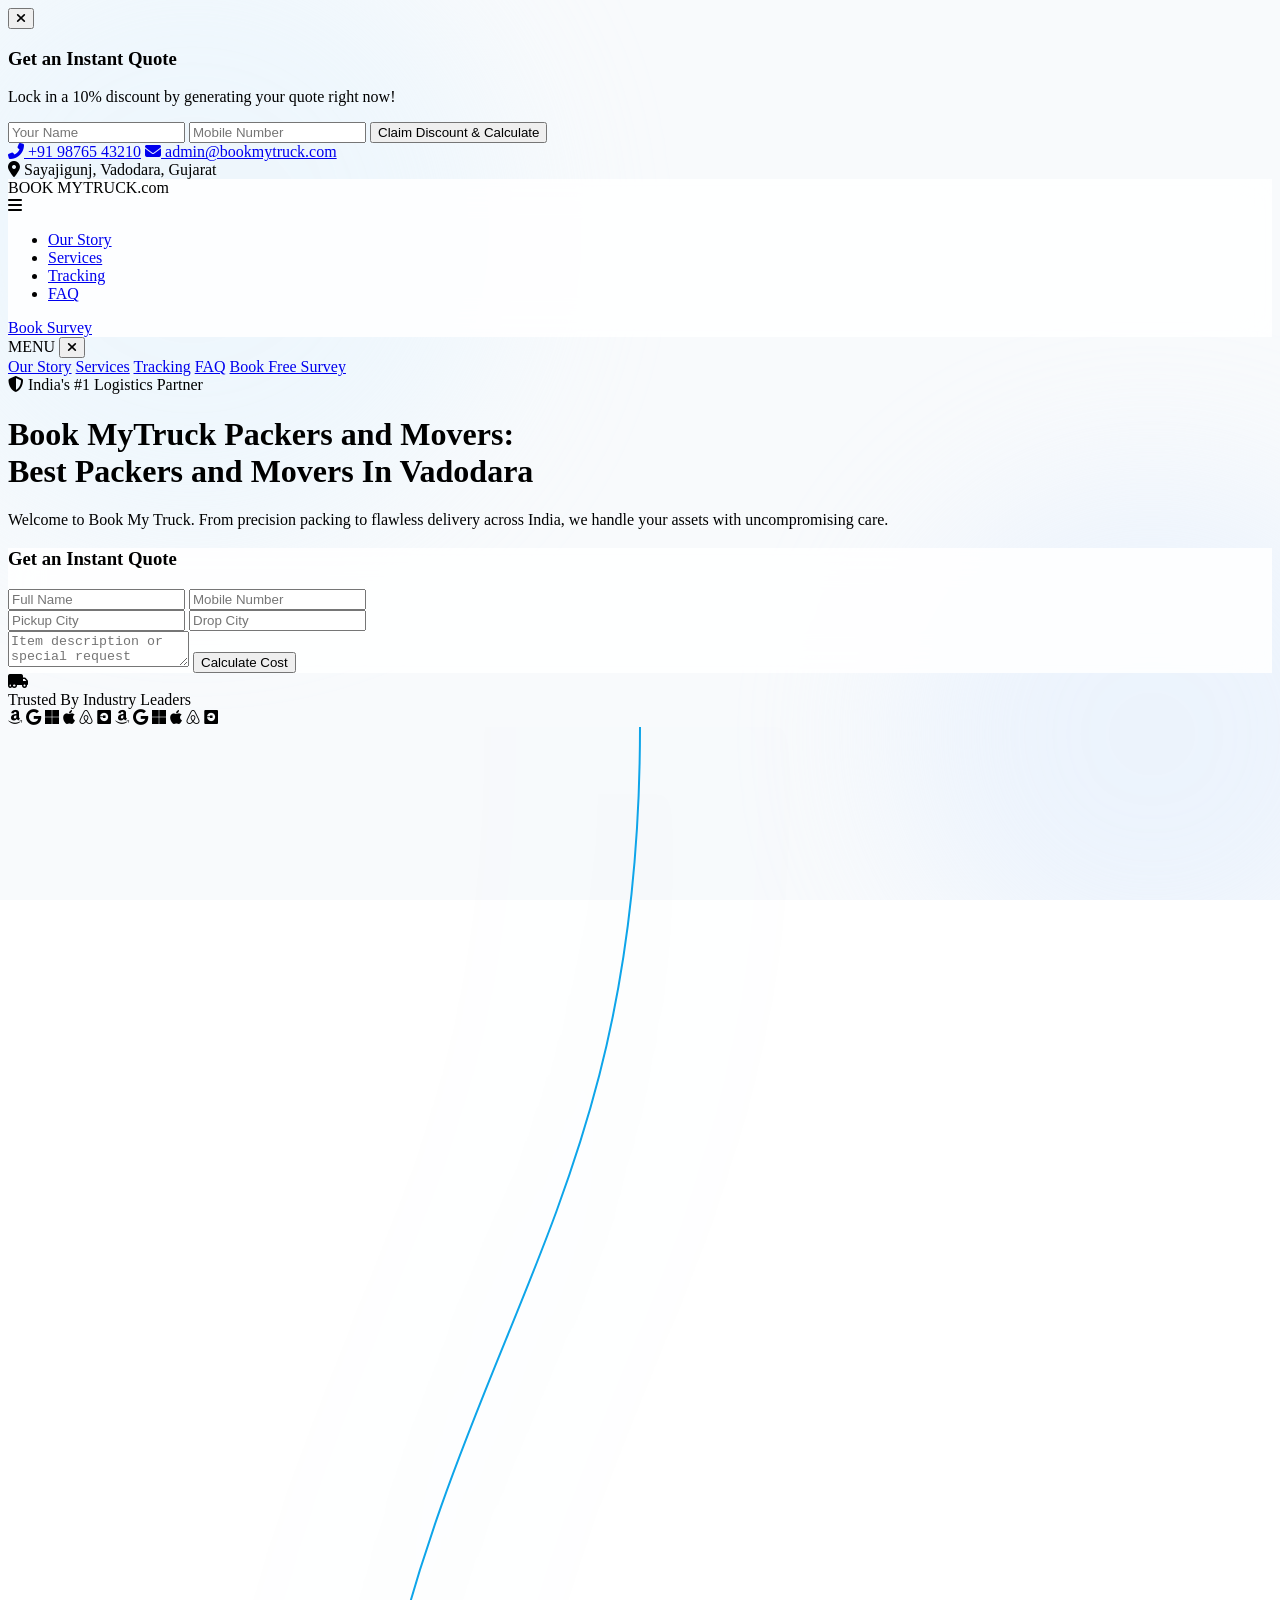
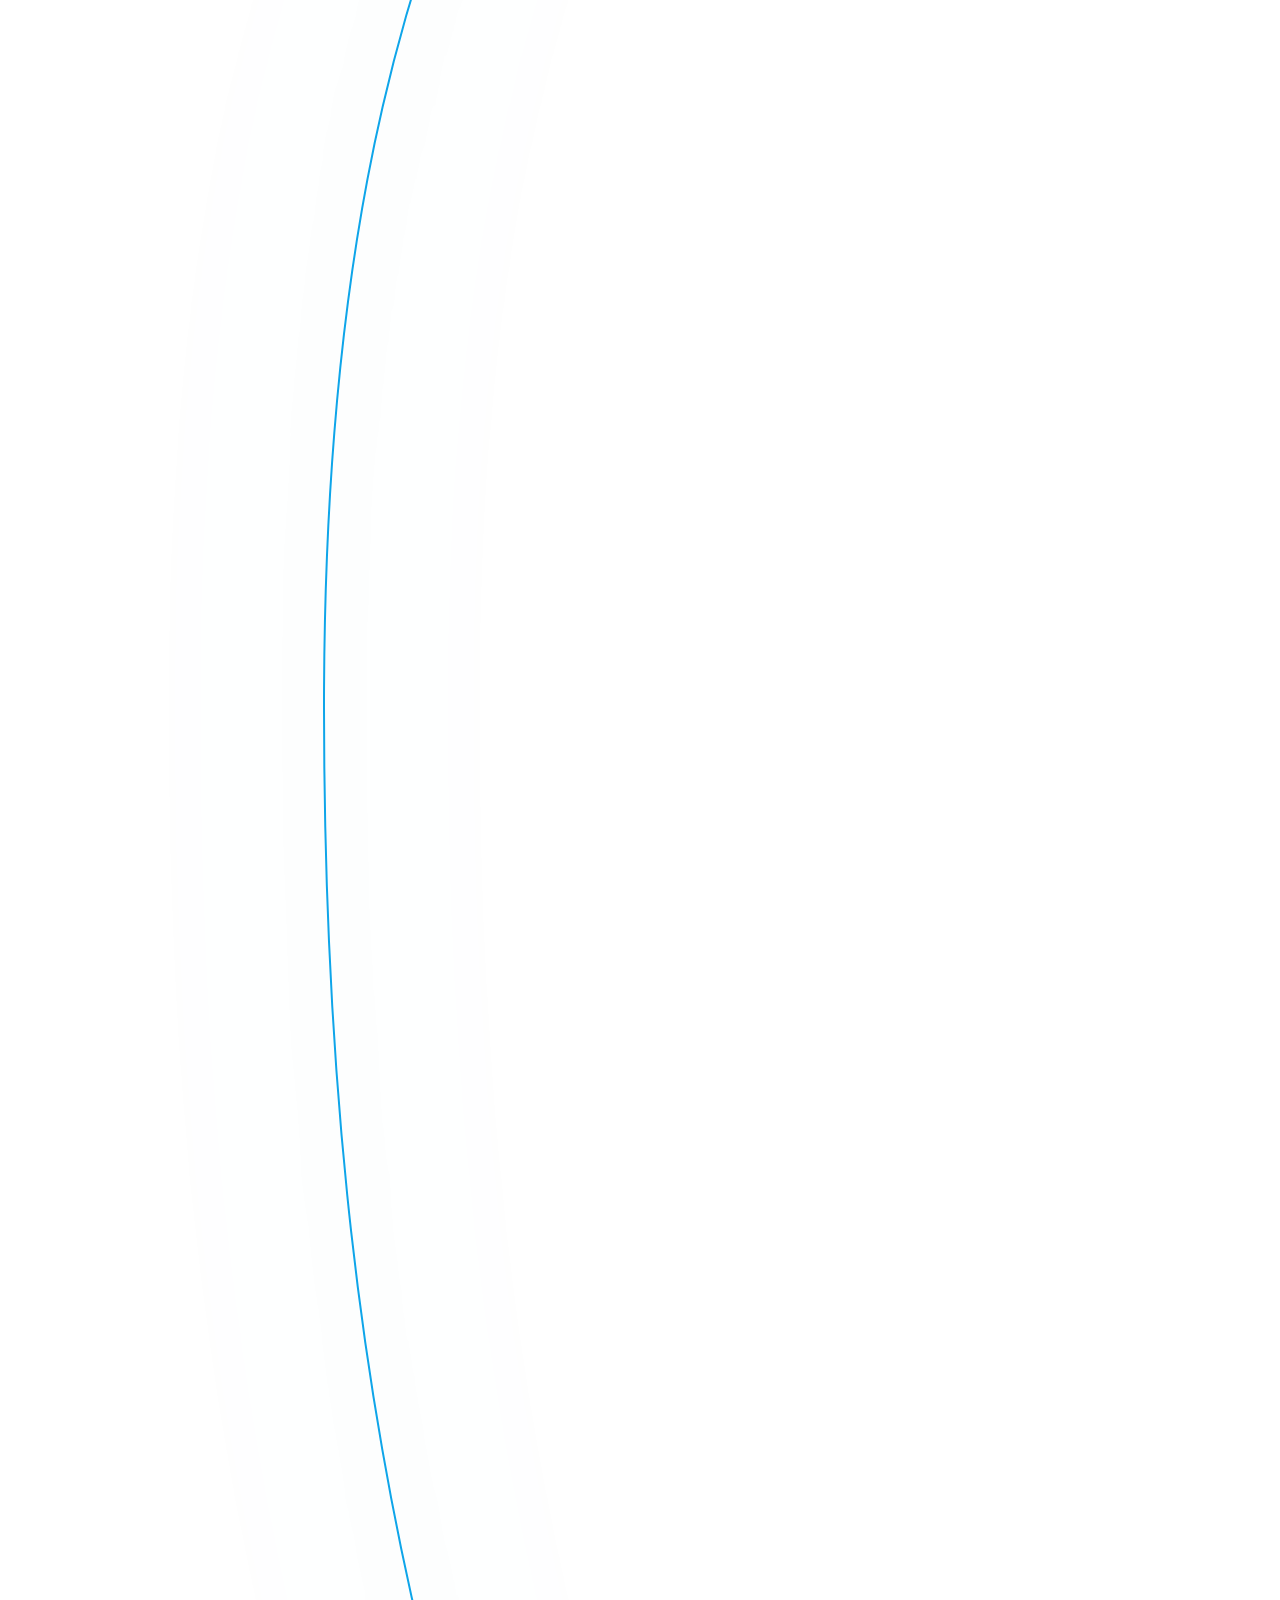
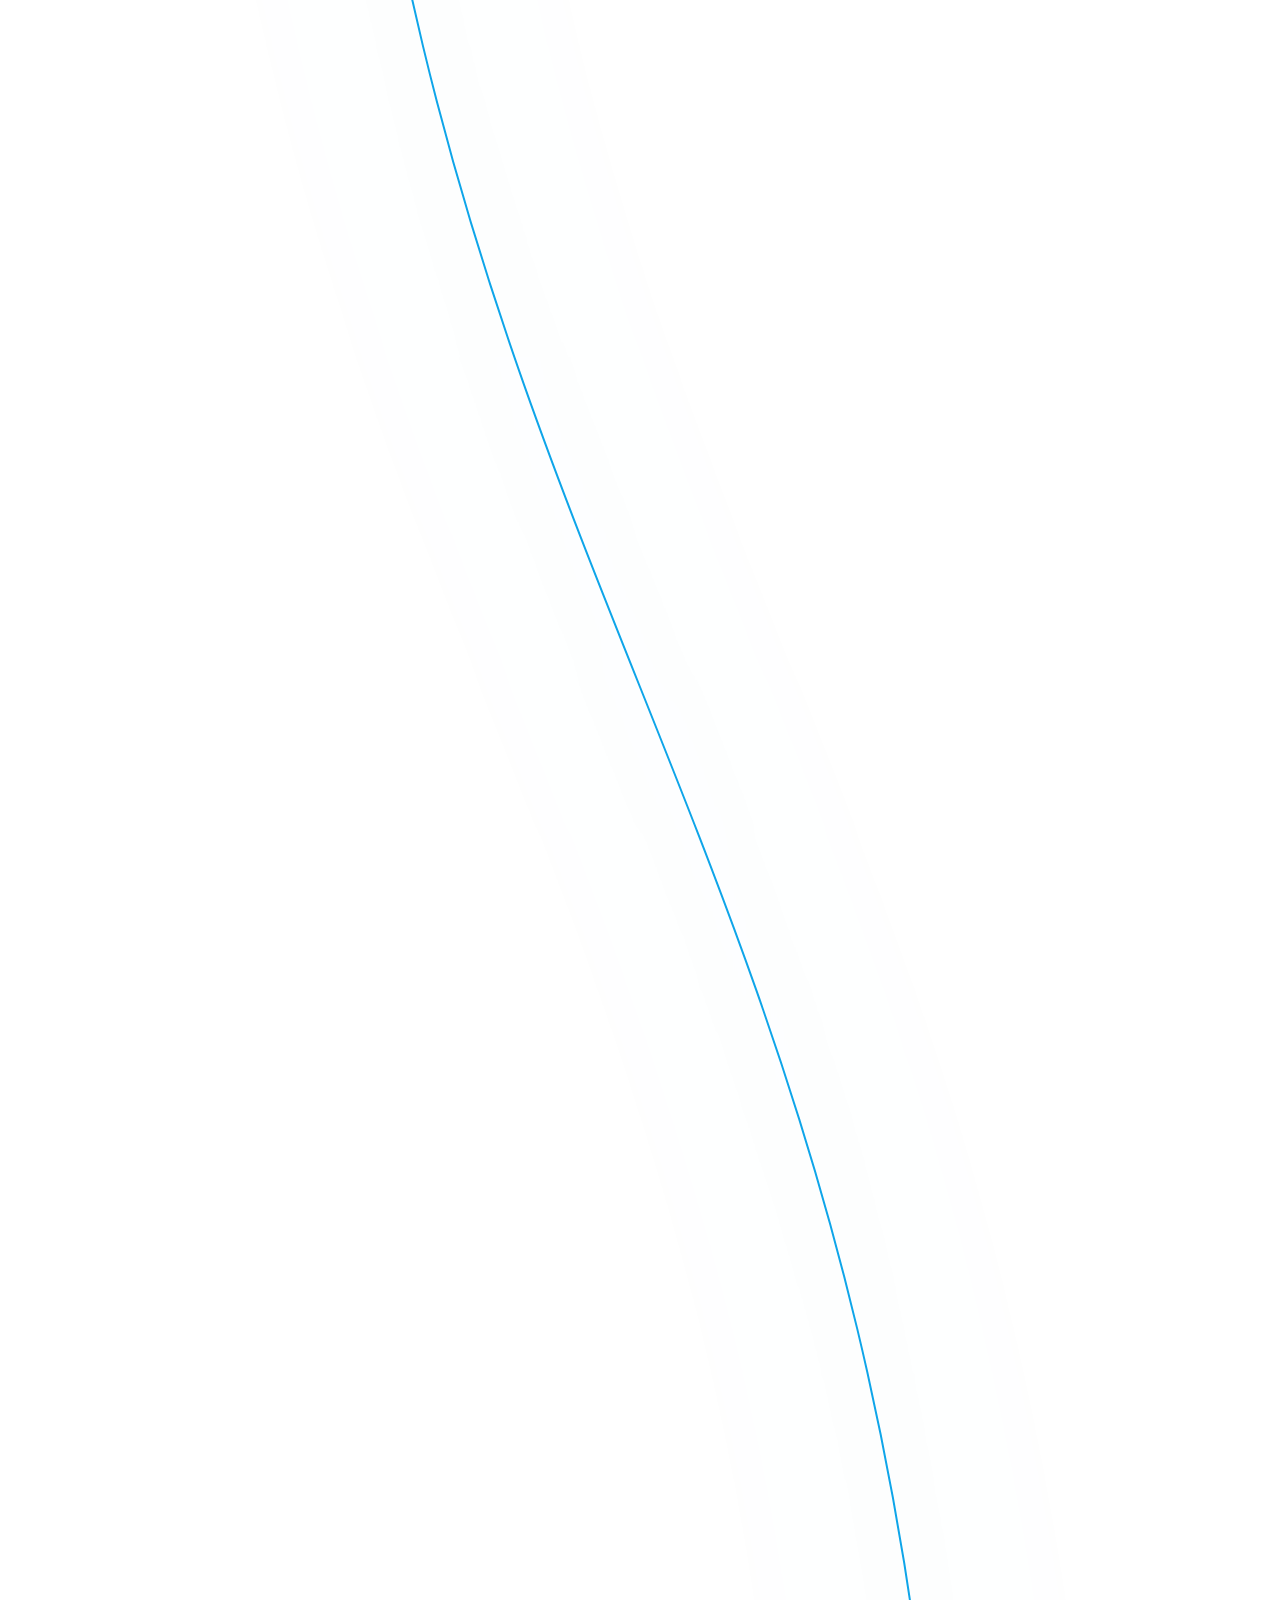
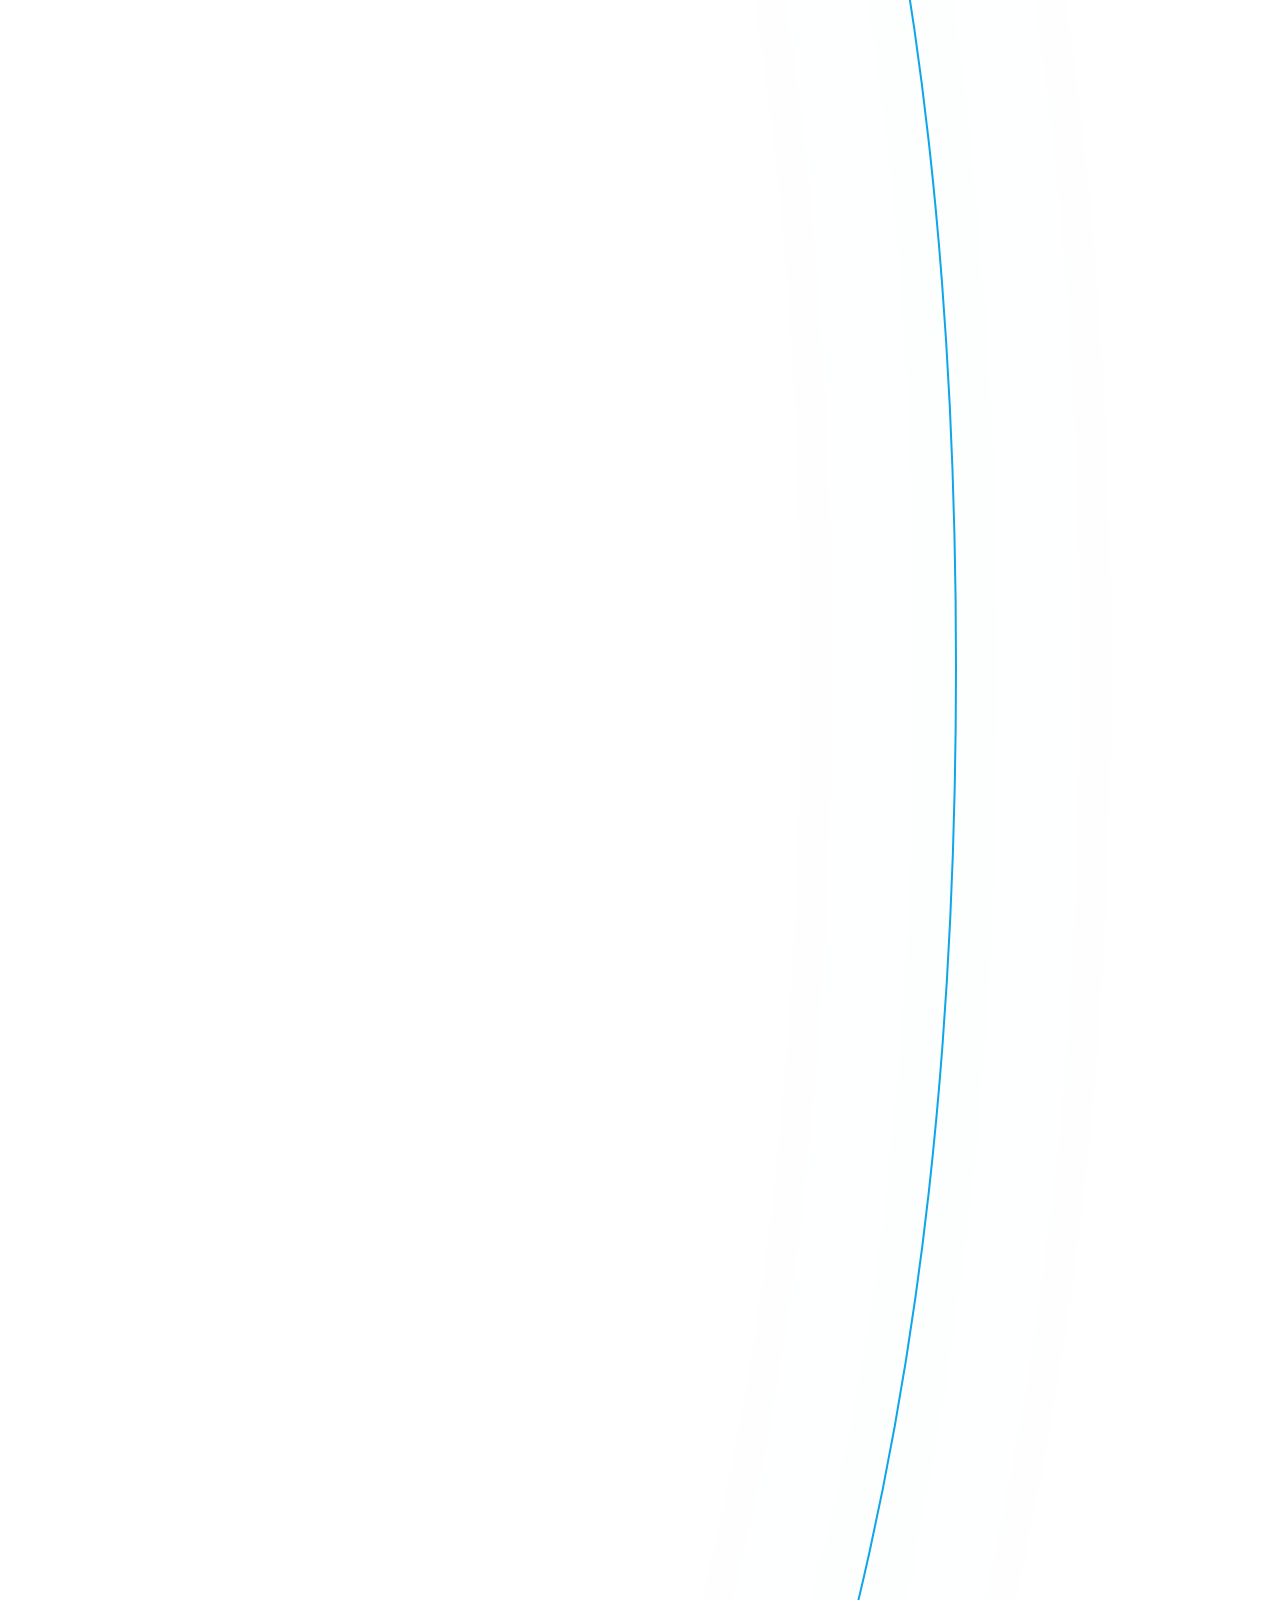
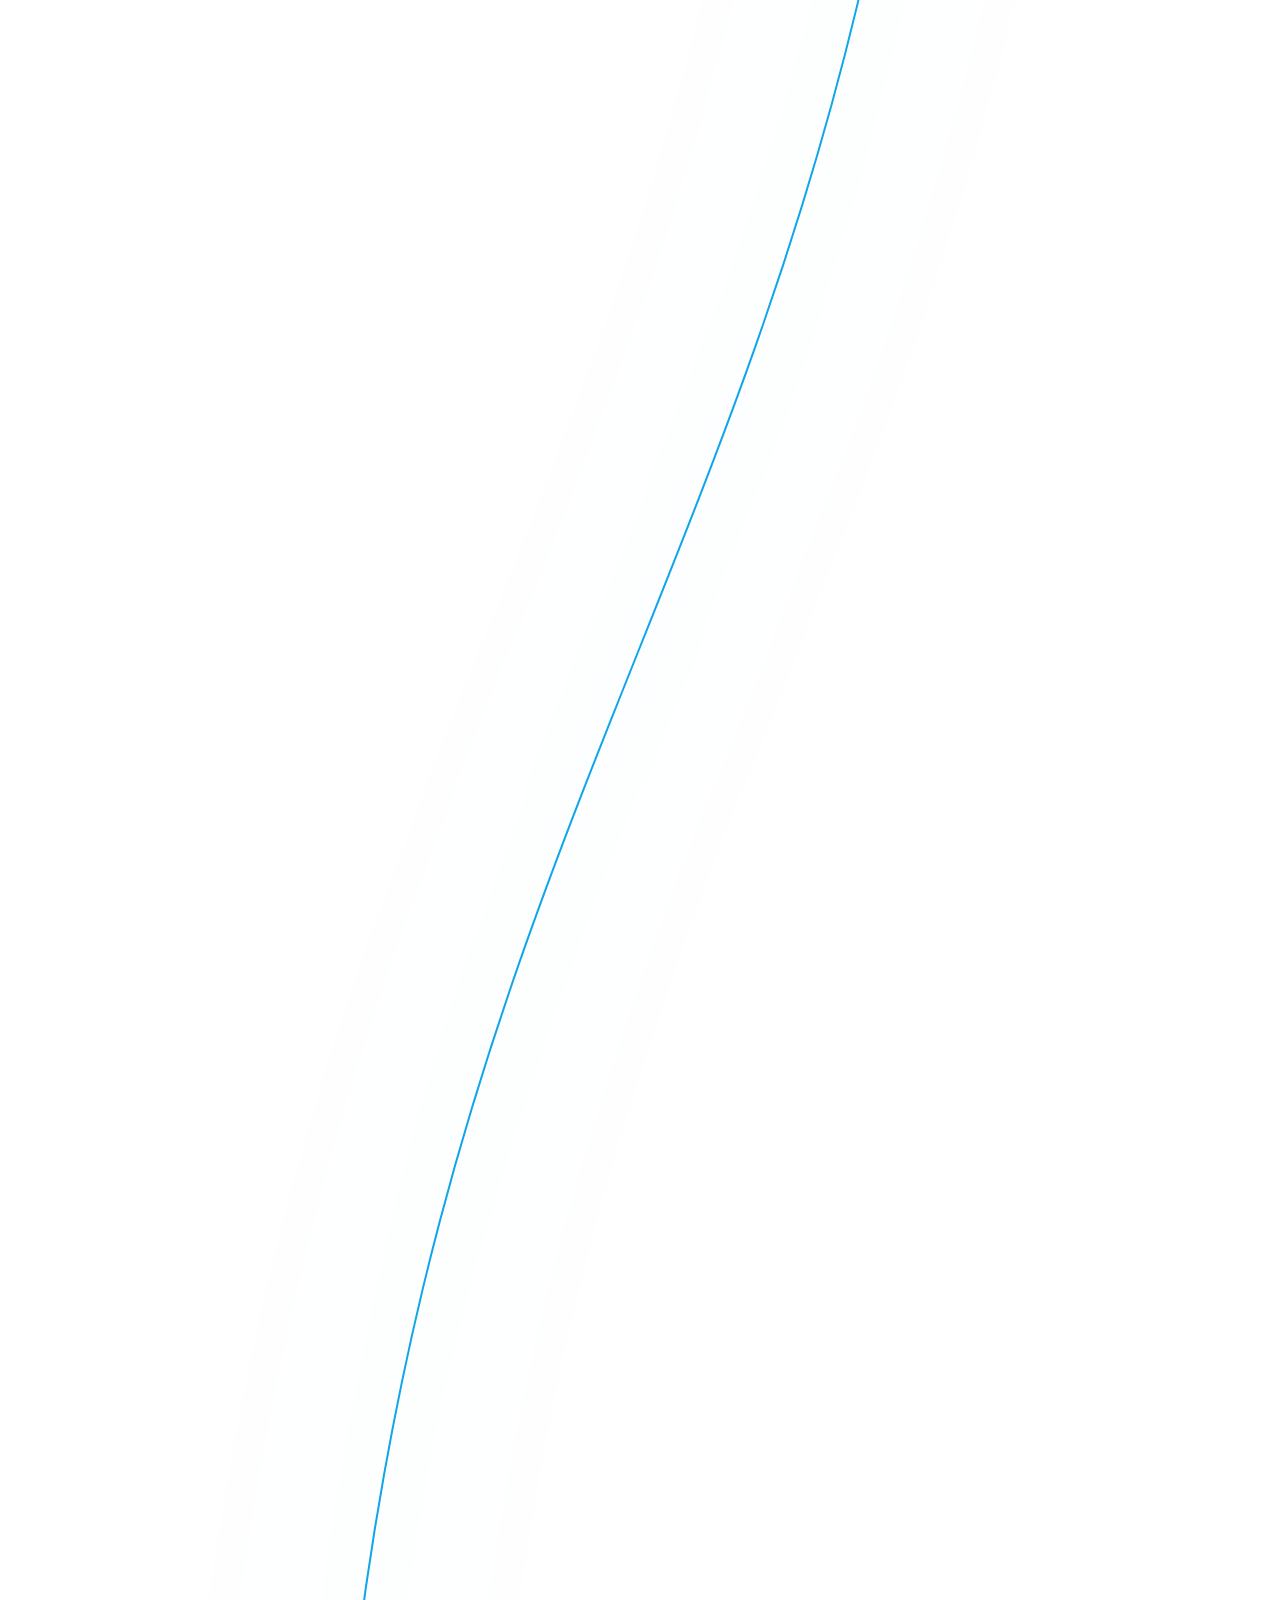
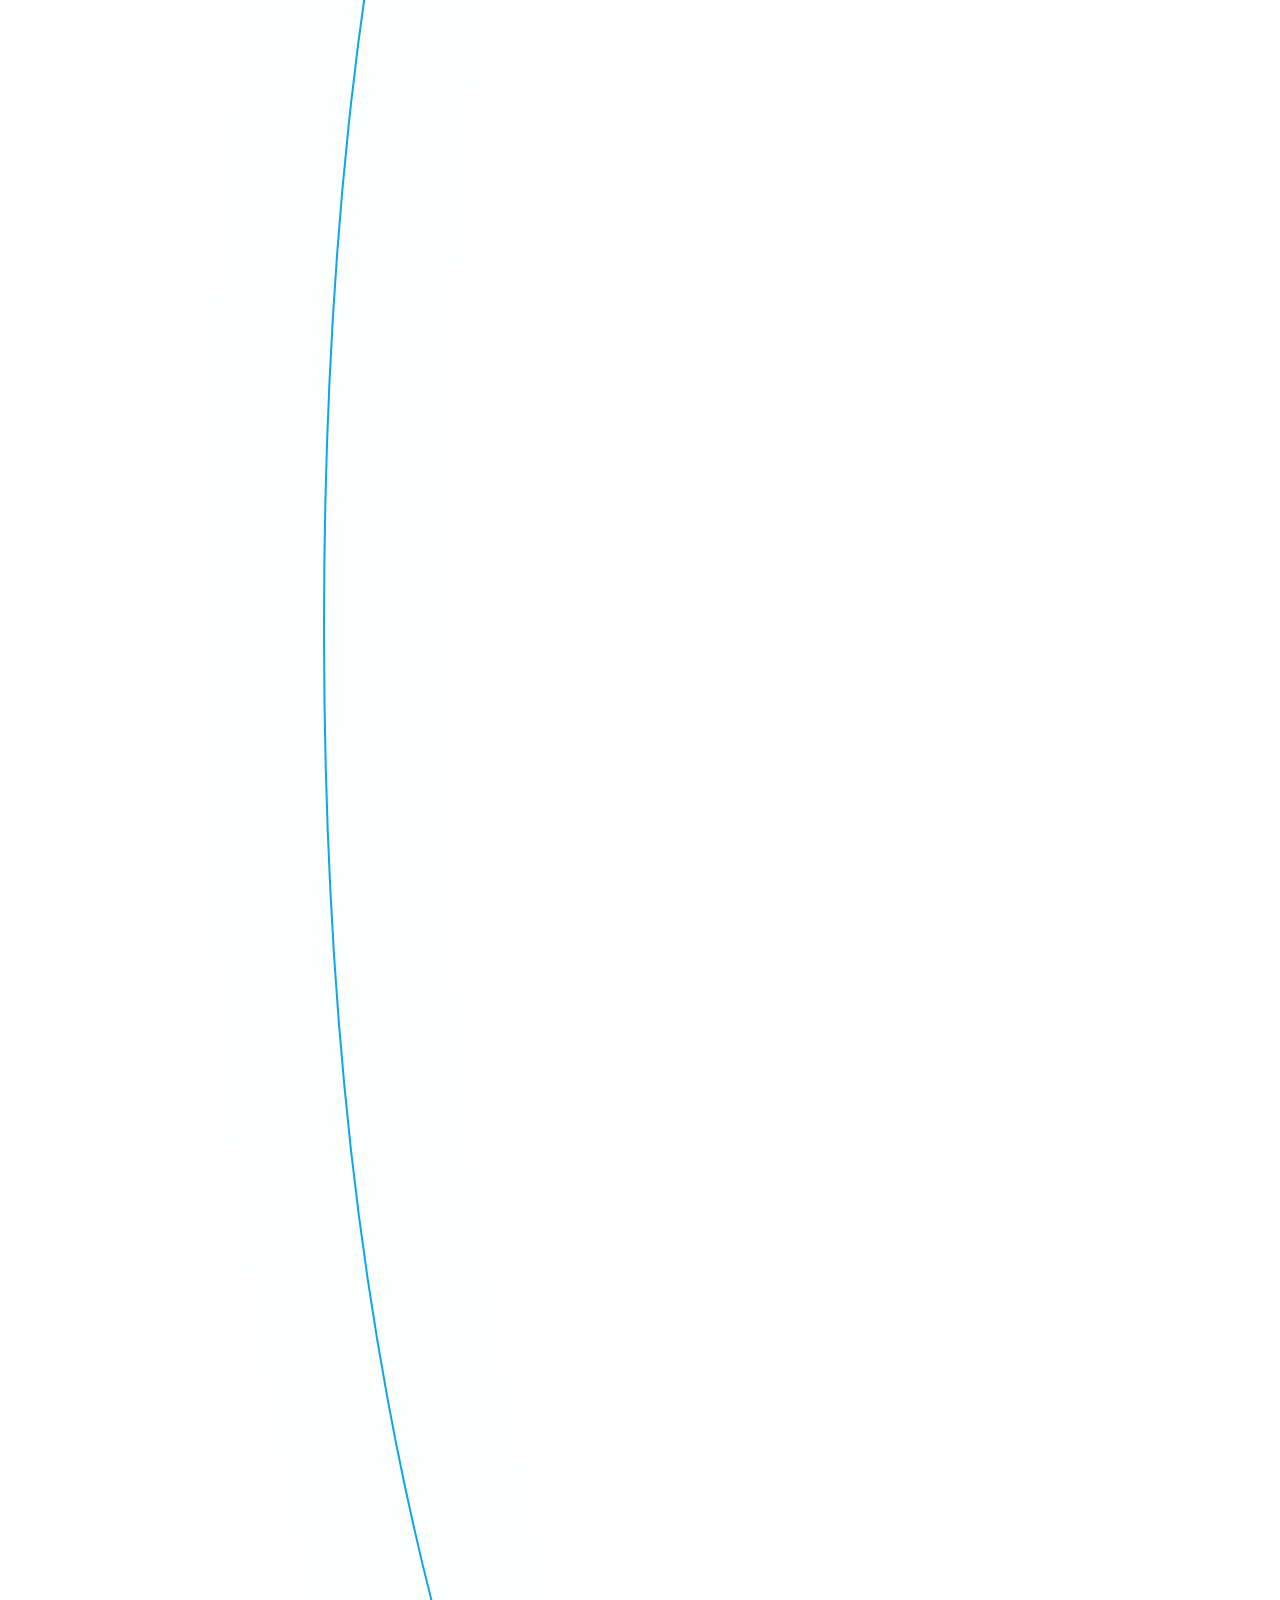
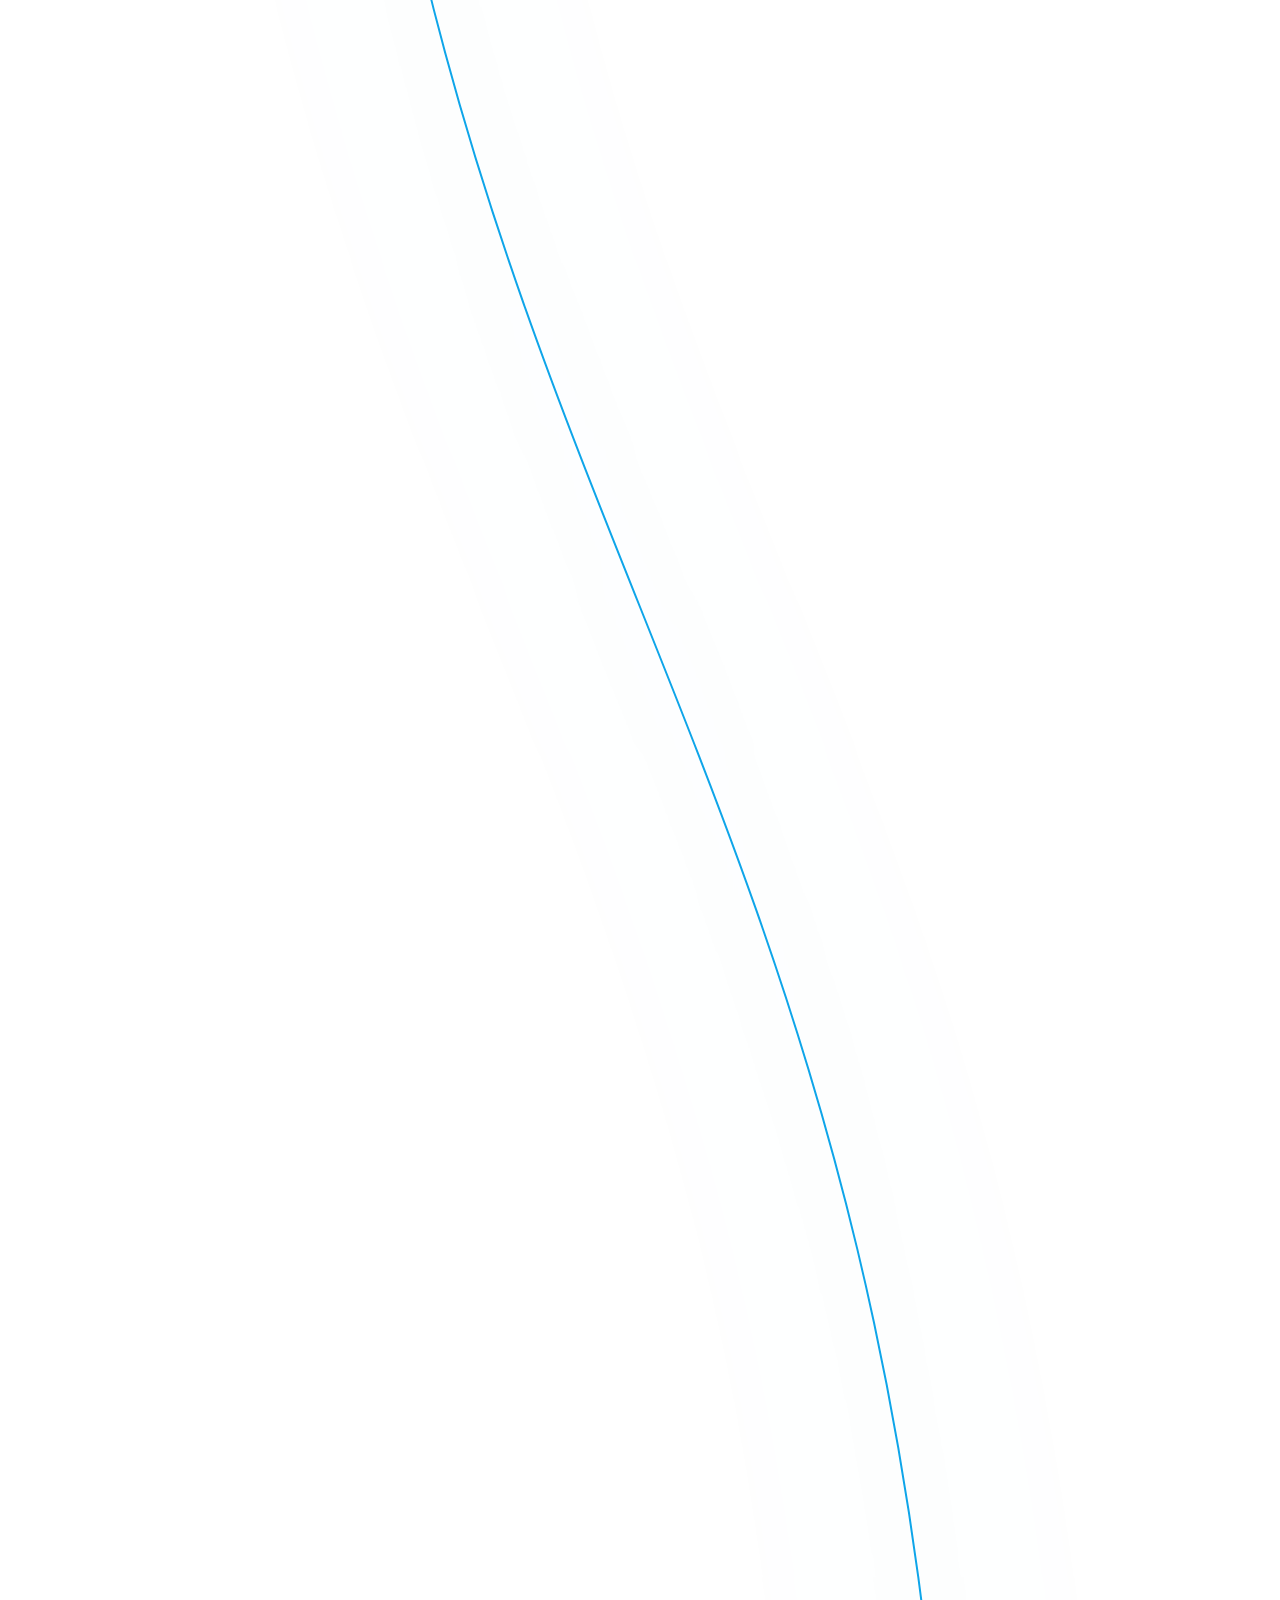
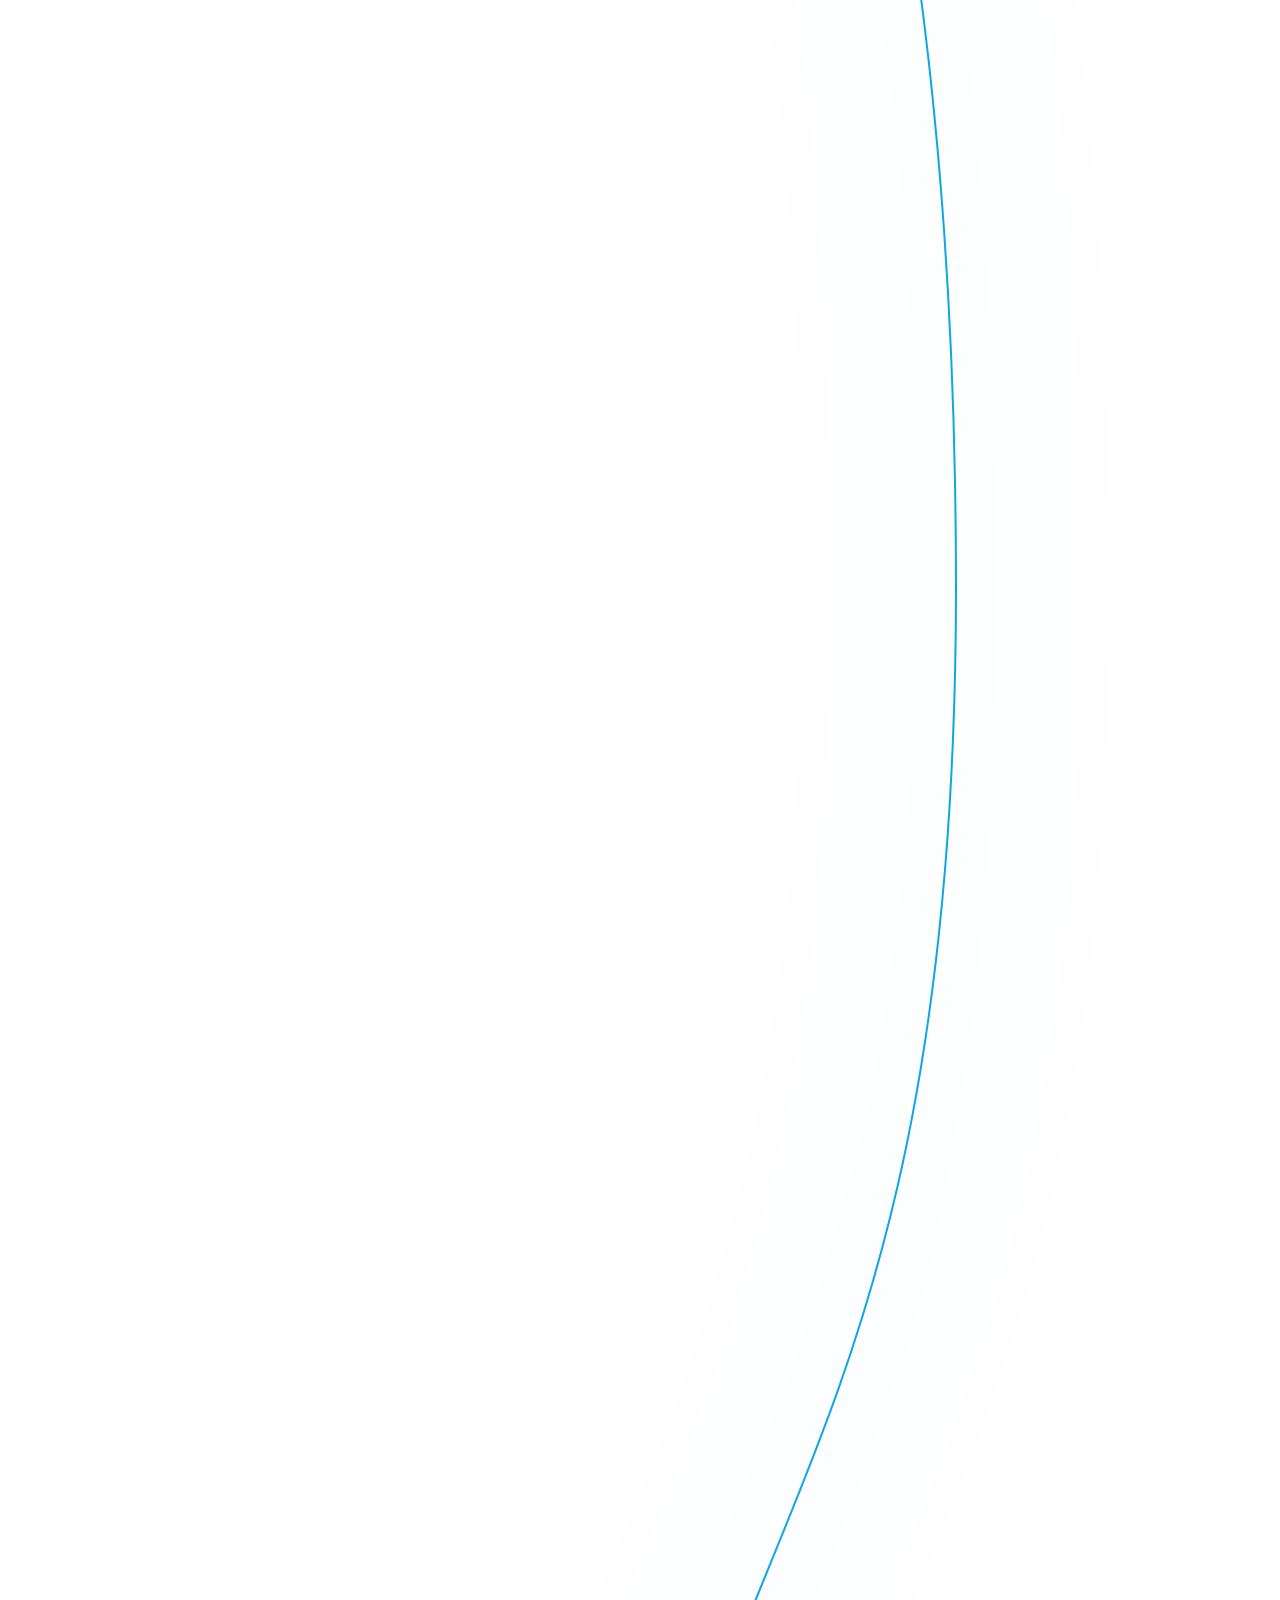
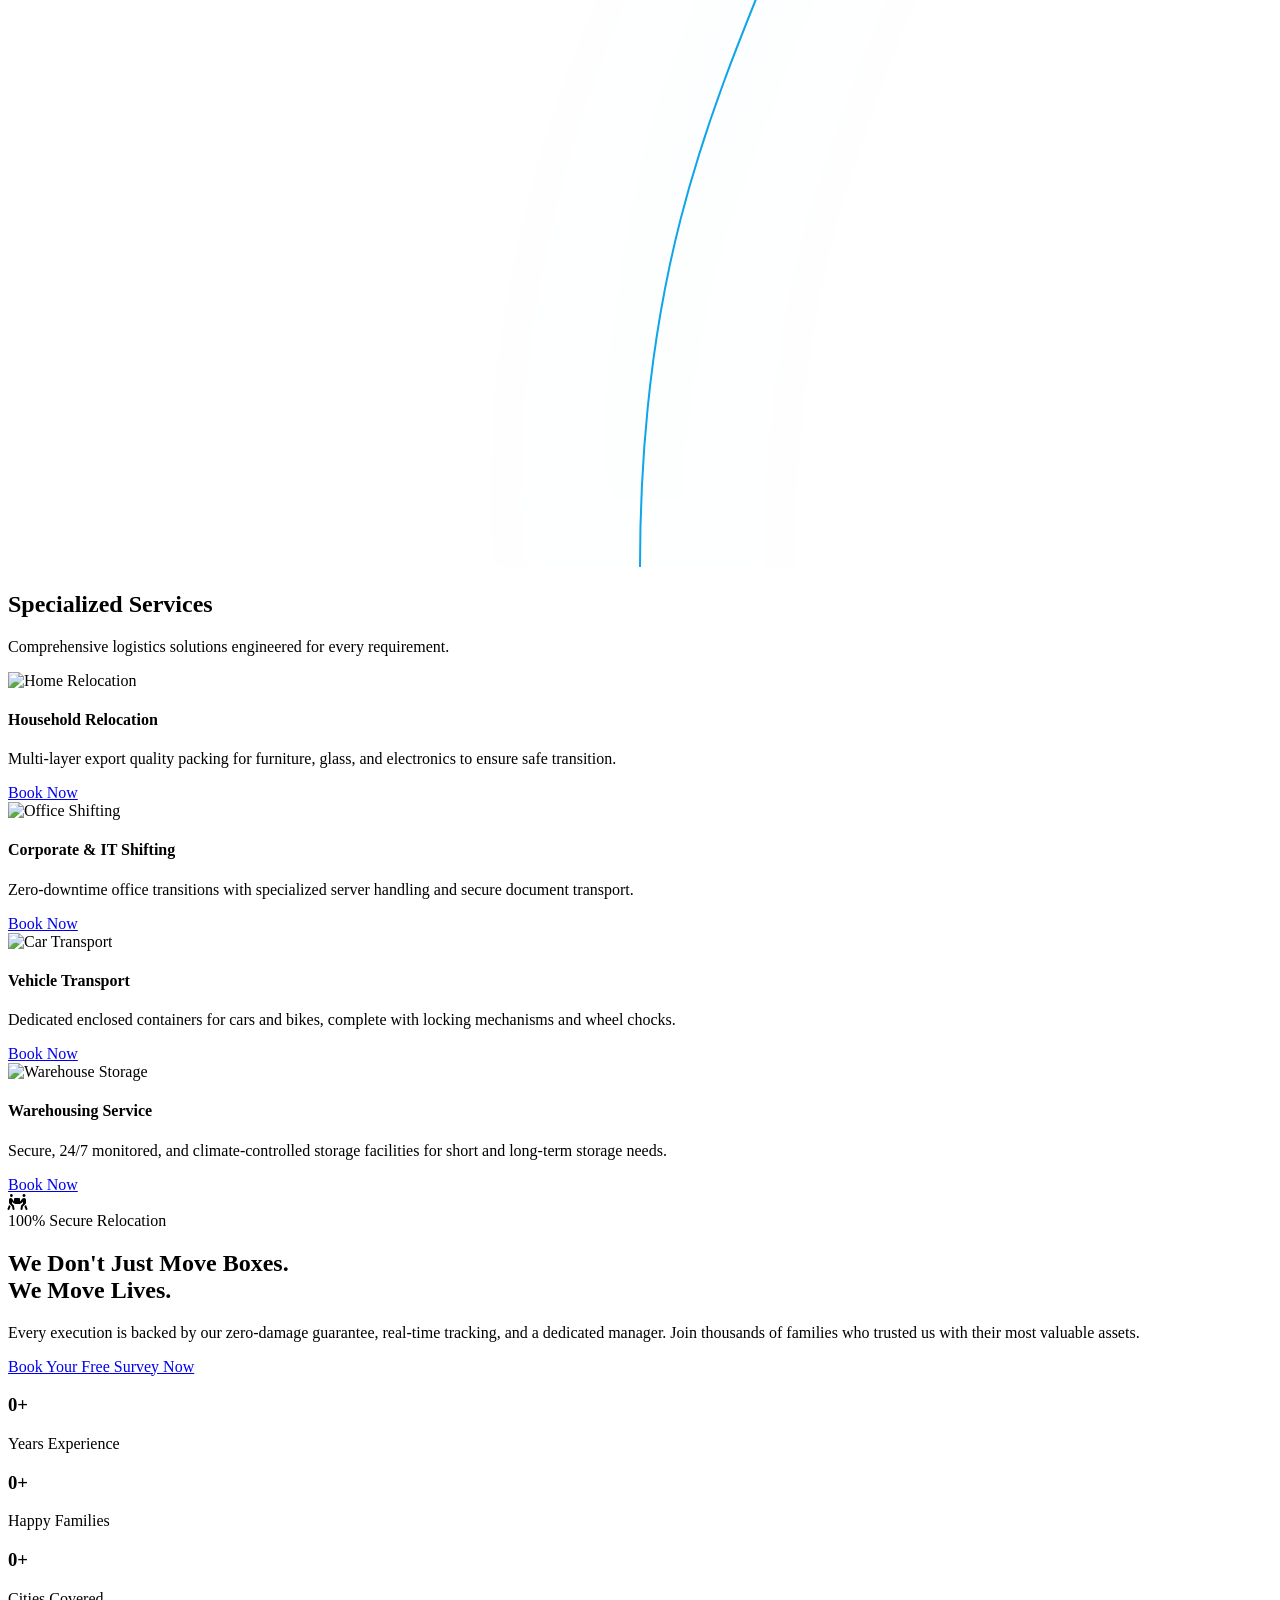
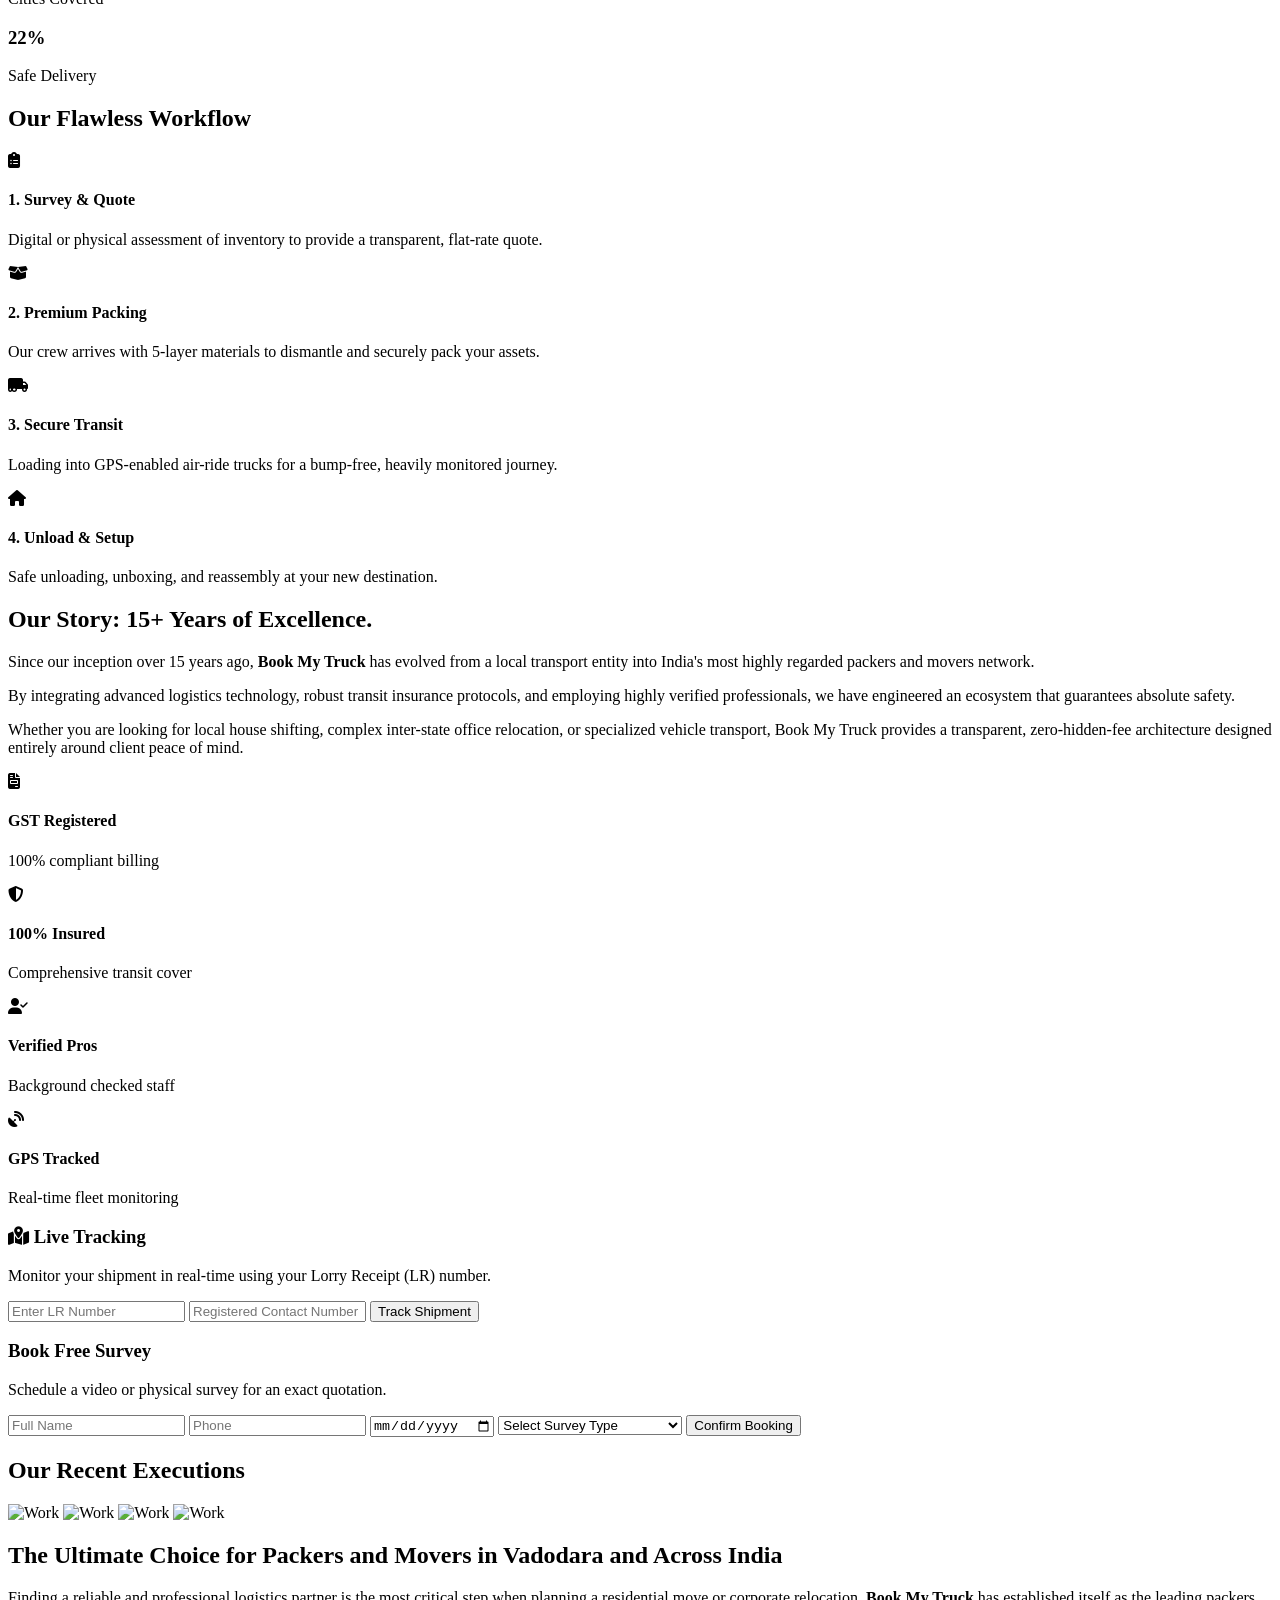
==== commit e84ec3d8: "Update print statement from 'Hello' to 'Goodbye'" ====
--- a/index.html
+++ b/index.html
@@ -194,45 +194,45 @@
         </div>
 
         <div class="service-row relative flex w-full justify-end mb-48 z-10" data-target-icon="icon-house">
-            <div class="w-[85%] md:w-[45%] lg:w-[40%]">
-                <div class="rounded-3xl bg-white/95 backdrop-blur p-6 md:p-8 shadow-xl border border-slate-100 transition hover:-translate-y-2">
-                    <img src="https://images.unsplash.com/photo-1560518883-ce09059eeffa?auto=format&fit=crop&w=600&q=80" alt="Home Relocation" class="h-48 md:h-64 w-full rounded-2xl object-cover mb-6">
-                    <h4 class="font-heading text-2xl md:text-3xl font-black text-slate-900 mb-4">Household Relocation</h4>
-                    <p class="text-base md:text-lg text-slate-600 mb-8">Multi-layer export quality packing for furniture, glass, and electronics to ensure safe transition.</p>
-                    <a href="service-detail.html?service=household" class="block w-full rounded-xl bg-slate-900 py-4 text-center font-heading font-bold text-white shadow-md transition hover:bg-brand-600">Book Now</a>
+            <div class="w-[65%] sm:w-[60%] md:w-[42%] lg:w-[38%]">
+                <div class="rounded-3xl bg-white/95 backdrop-blur p-5 md:p-8 shadow-xl border border-slate-100 transition hover:-translate-y-2">
+                    <img src="https://images.unsplash.com/photo-1560518883-ce09059eeffa?auto=format&fit=crop&w=600&q=80" alt="Home Relocation" class="h-36 md:h-64 w-full rounded-2xl object-cover mb-4 md:mb-6">
+                    <h4 class="font-heading text-xl md:text-3xl font-black text-slate-900 mb-2 md:mb-4">Household Relocation</h4>
+                    <p class="text-xs md:text-lg text-slate-600 mb-4 md:mb-8">Multi-layer export quality packing for furniture, glass, and electronics to ensure safe transition.</p>
+                    <a href="service-detail.html?service=household" class="block w-full rounded-xl bg-slate-900 py-3 md:py-4 text-center font-heading font-bold text-white shadow-md transition hover:bg-brand-600">Book Now</a>
                 </div>
             </div>
         </div>
 
         <div class="service-row relative flex w-full justify-start mb-48 z-10" data-target-icon="icon-corp">
-            <div class="w-[85%] md:w-[45%] lg:w-[40%]">
-                <div class="rounded-3xl bg-white/95 backdrop-blur p-6 md:p-8 shadow-xl border border-slate-100 transition hover:-translate-y-2">
-                    <img src="https://images.unsplash.com/photo-1497366216548-37526070297c?auto=format&fit=crop&w=600&q=80" alt="Office Shifting" class="h-48 md:h-64 w-full rounded-2xl object-cover mb-6">
-                    <h4 class="font-heading text-2xl md:text-3xl font-black text-slate-900 mb-4">Corporate & IT Shifting</h4>
-                    <p class="text-base md:text-lg text-slate-600 mb-8">Zero-downtime office transitions with specialized server handling and secure document transport.</p>
-                    <a href="service-detail.html?service=corporate" class="block w-full rounded-xl bg-slate-900 py-4 text-center font-heading font-bold text-white shadow-md transition hover:bg-brand-600">Book Now</a>
+            <div class="w-[65%] sm:w-[60%] md:w-[42%] lg:w-[38%]">
+                <div class="rounded-3xl bg-white/95 backdrop-blur p-5 md:p-8 shadow-xl border border-slate-100 transition hover:-translate-y-2">
+                    <img src="https://images.unsplash.com/photo-1497366216548-37526070297c?auto=format&fit=crop&w=600&q=80" alt="Office Shifting" class="h-36 md:h-64 w-full rounded-2xl object-cover mb-4 md:mb-6">
+                    <h4 class="font-heading text-xl md:text-3xl font-black text-slate-900 mb-2 md:mb-4">Corporate & IT Shifting</h4>
+                    <p class="text-xs md:text-lg text-slate-600 mb-4 md:mb-8">Zero-downtime office transitions with specialized server handling and secure document transport.</p>
+                    <a href="service-detail.html?service=corporate" class="block w-full rounded-xl bg-slate-900 py-3 md:py-4 text-center font-heading font-bold text-white shadow-md transition hover:bg-brand-600">Book Now</a>
                 </div>
             </div>
         </div>
 
         <div class="service-row relative flex w-full justify-end mb-48 z-10" data-target-icon="icon-veh">
-            <div class="w-[85%] md:w-[45%] lg:w-[40%]">
-                <div class="rounded-3xl bg-white/95 backdrop-blur p-6 md:p-8 shadow-xl border border-slate-100 transition hover:-translate-y-2">
-                    <img src="https://images.unsplash.com/photo-1549317661-bd32c8ce0db2?auto=format&fit=crop&w=600&q=80" alt="Car Transport" class="h-48 md:h-64 w-full rounded-2xl object-cover mb-6">
-                    <h4 class="font-heading text-2xl md:text-3xl font-black text-slate-900 mb-4">Vehicle Transport</h4>
-                    <p class="text-base md:text-lg text-slate-600 mb-8">Dedicated enclosed containers for cars and bikes, complete with locking mechanisms and wheel chocks.</p>
-                    <a href="service-detail.html?service=vehicle" class="block w-full rounded-xl bg-slate-900 py-4 text-center font-heading font-bold text-white shadow-md transition hover:bg-brand-600">Book Now</a>
+            <div class="w-[65%] sm:w-[60%] md:w-[42%] lg:w-[38%]">
+                <div class="rounded-3xl bg-white/95 backdrop-blur p-5 md:p-8 shadow-xl border border-slate-100 transition hover:-translate-y-2">
+                    <img src="https://images.unsplash.com/photo-1549317661-bd32c8ce0db2?auto=format&fit=crop&w=600&q=80" alt="Car Transport" class="h-36 md:h-64 w-full rounded-2xl object-cover mb-4 md:mb-6">
+                    <h4 class="font-heading text-xl md:text-3xl font-black text-slate-900 mb-2 md:mb-4">Vehicle Transport</h4>
+                    <p class="text-xs md:text-lg text-slate-600 mb-4 md:mb-8">Dedicated enclosed containers for cars and bikes, complete with locking mechanisms and wheel chocks.</p>
+                    <a href="service-detail.html?service=vehicle" class="block w-full rounded-xl bg-slate-900 py-3 md:py-4 text-center font-heading font-bold text-white shadow-md transition hover:bg-brand-600">Book Now</a>
                 </div>
             </div>
         </div>
 
         <div class="service-row relative flex w-full justify-start z-10" data-target-icon="icon-ware">
-            <div class="w-[85%] md:w-[45%] lg:w-[40%]">
-                <div class="rounded-3xl bg-white/95 backdrop-blur p-6 md:p-8 shadow-xl border border-slate-100 transition hover:-translate-y-2">
-                    <img src="https://images.unsplash.com/photo-1586528116311-ad8dd3c8310d?auto=format&fit=crop&w=600&q=80" alt="Warehouse Storage" class="h-48 md:h-64 w-full rounded-2xl object-cover mb-6">
-                    <h4 class="font-heading text-2xl md:text-3xl font-black text-slate-900 mb-4">Warehousing Service</h4>
-                    <p class="text-base md:text-lg text-slate-600 mb-8">Secure, 24/7 monitored, and climate-controlled storage facilities for short and long-term storage needs.</p>
-                    <a href="service-detail.html?service=warehouse" class="block w-full rounded-xl bg-slate-900 py-4 text-center font-heading font-bold text-white shadow-md transition hover:bg-brand-600">Book Now</a>
+            <div class="w-[65%] sm:w-[60%] md:w-[42%] lg:w-[38%]">
+                <div class="rounded-3xl bg-white/95 backdrop-blur p-5 md:p-8 shadow-xl border border-slate-100 transition hover:-translate-y-2">
+                    <img src="https://images.unsplash.com/photo-1586528116311-ad8dd3c8310d?auto=format&fit=crop&w=600&q=80" alt="Warehouse Storage" class="h-36 md:h-64 w-full rounded-2xl object-cover mb-4 md:mb-6">
+                    <h4 class="font-heading text-xl md:text-3xl font-black text-slate-900 mb-2 md:mb-4">Warehousing Service</h4>
+                    <p class="text-xs md:text-lg text-slate-600 mb-4 md:mb-8">Secure, 24/7 monitored, and climate-controlled storage facilities for short and long-term storage needs.</p>
+                    <a href="service-detail.html?service=warehouse" class="block w-full rounded-xl bg-slate-900 py-3 md:py-4 text-center font-heading font-bold text-white shadow-md transition hover:bg-brand-600">Book Now</a>
                 </div>
             </div>
         </div>
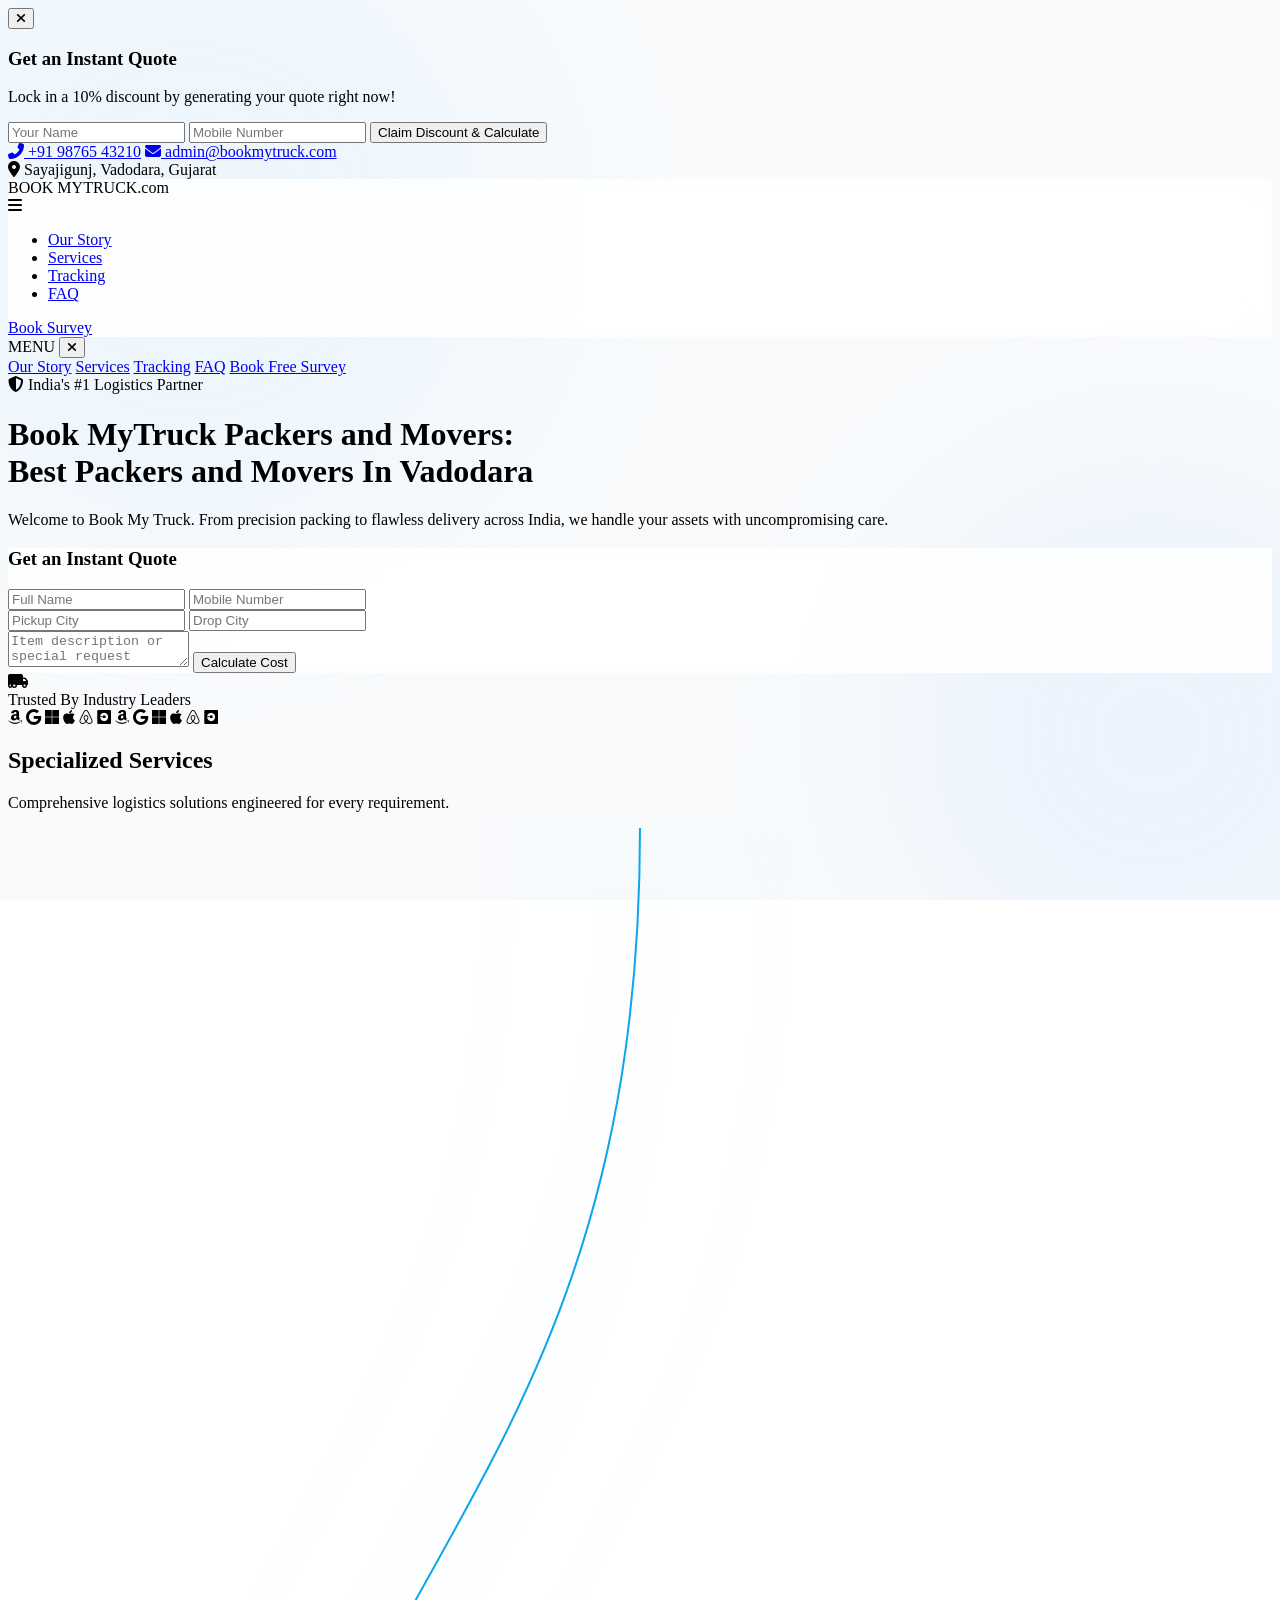
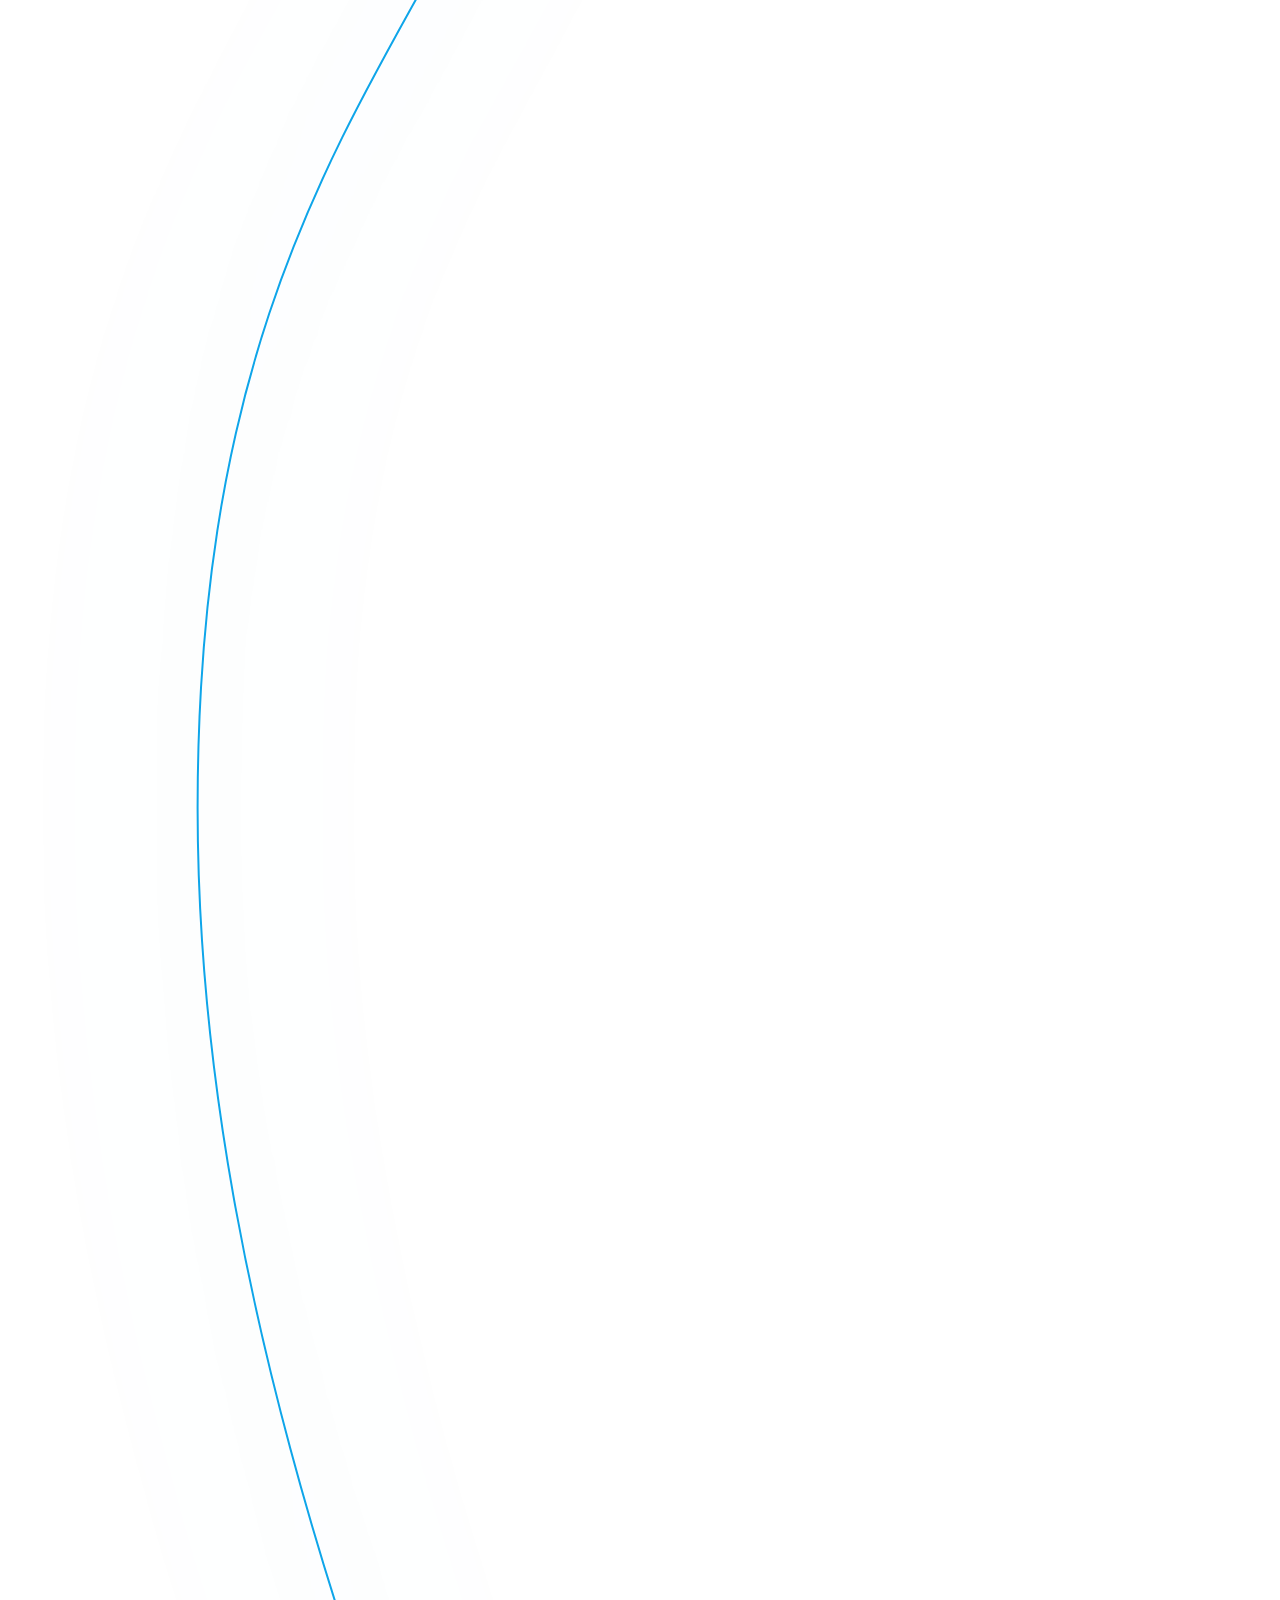
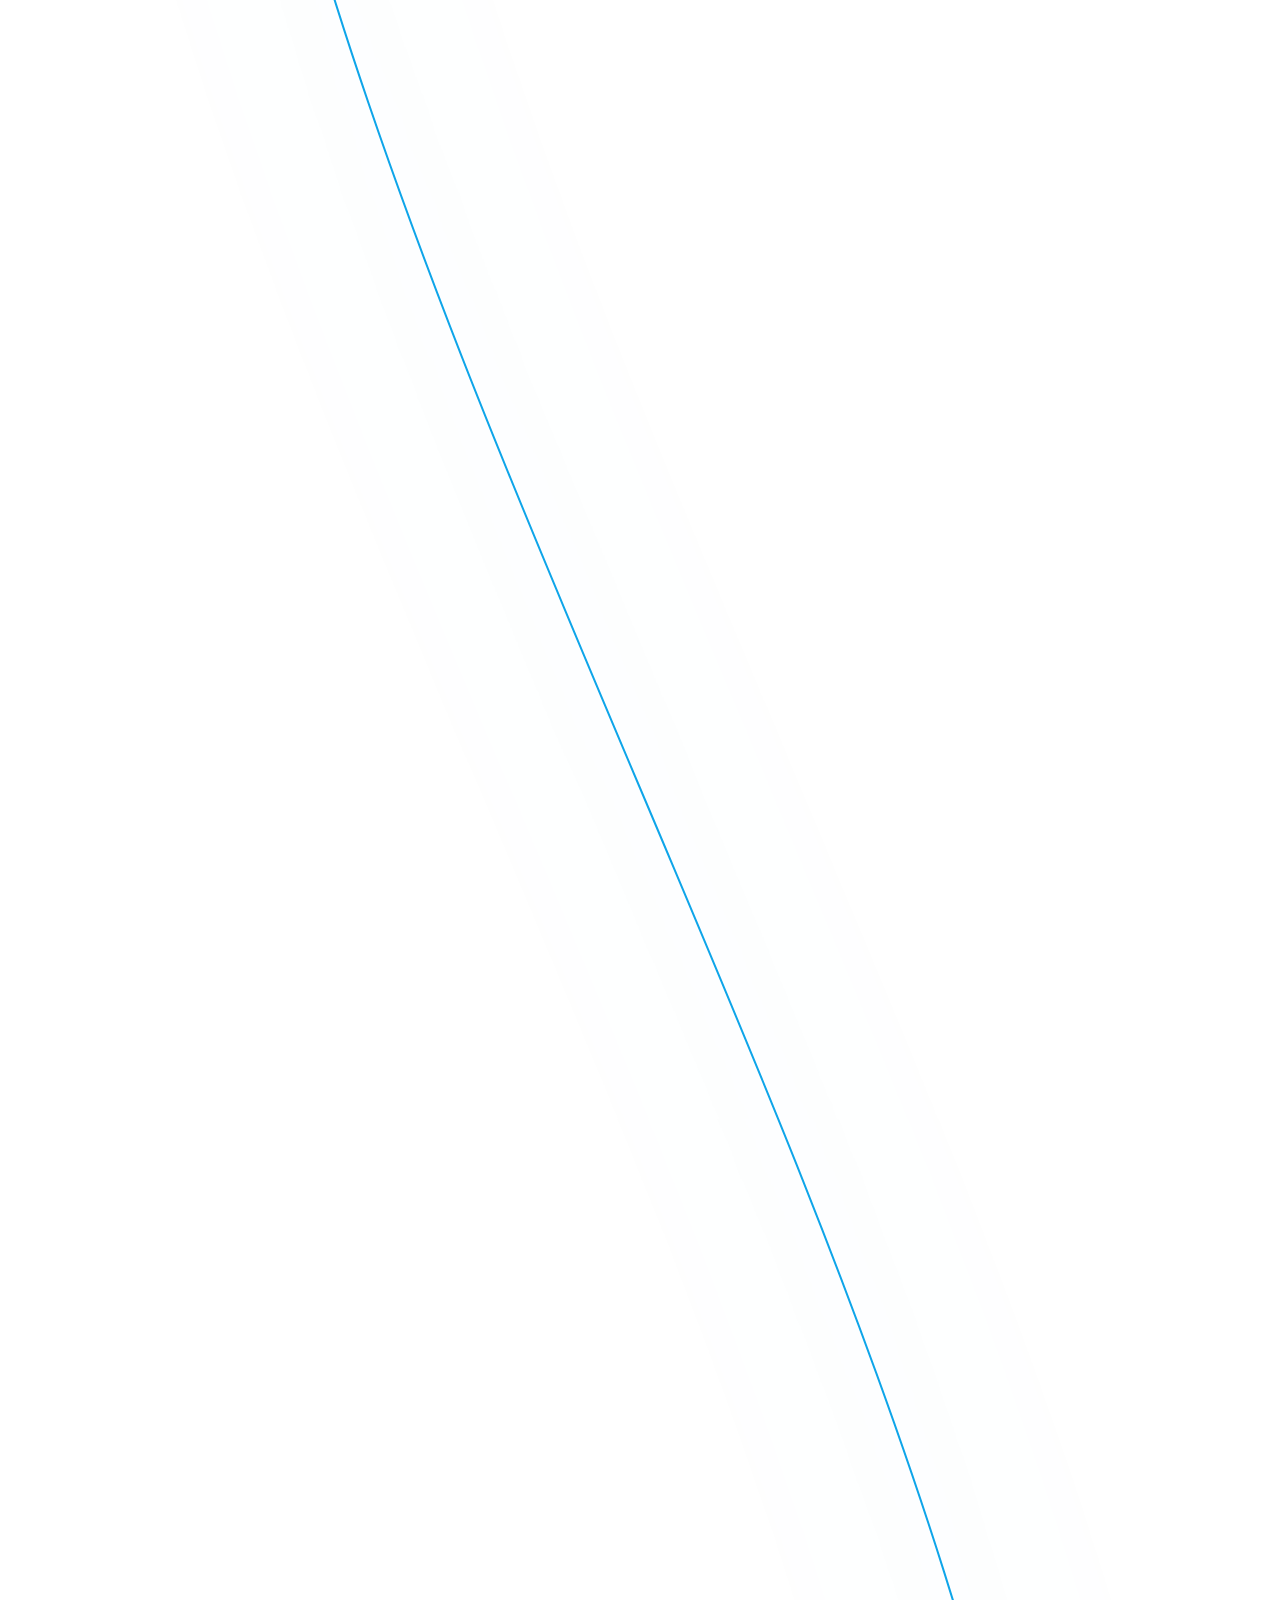
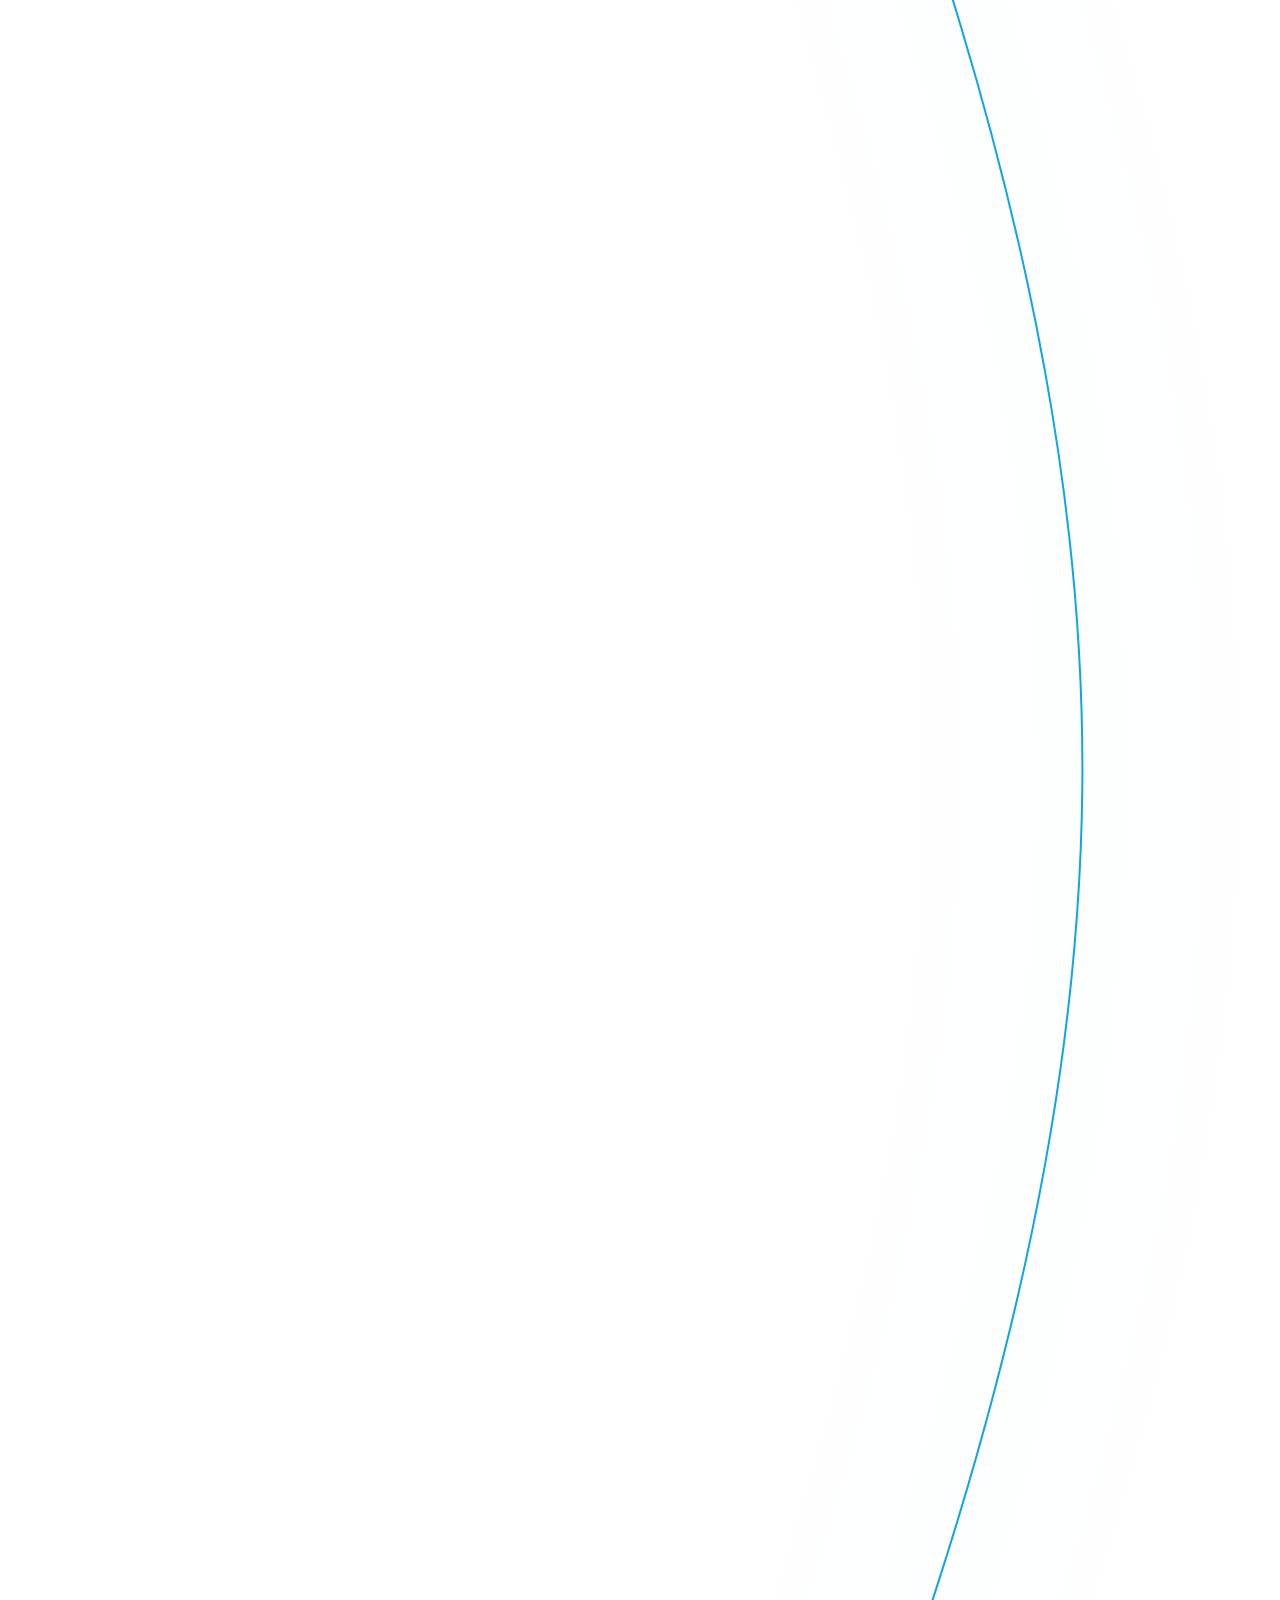
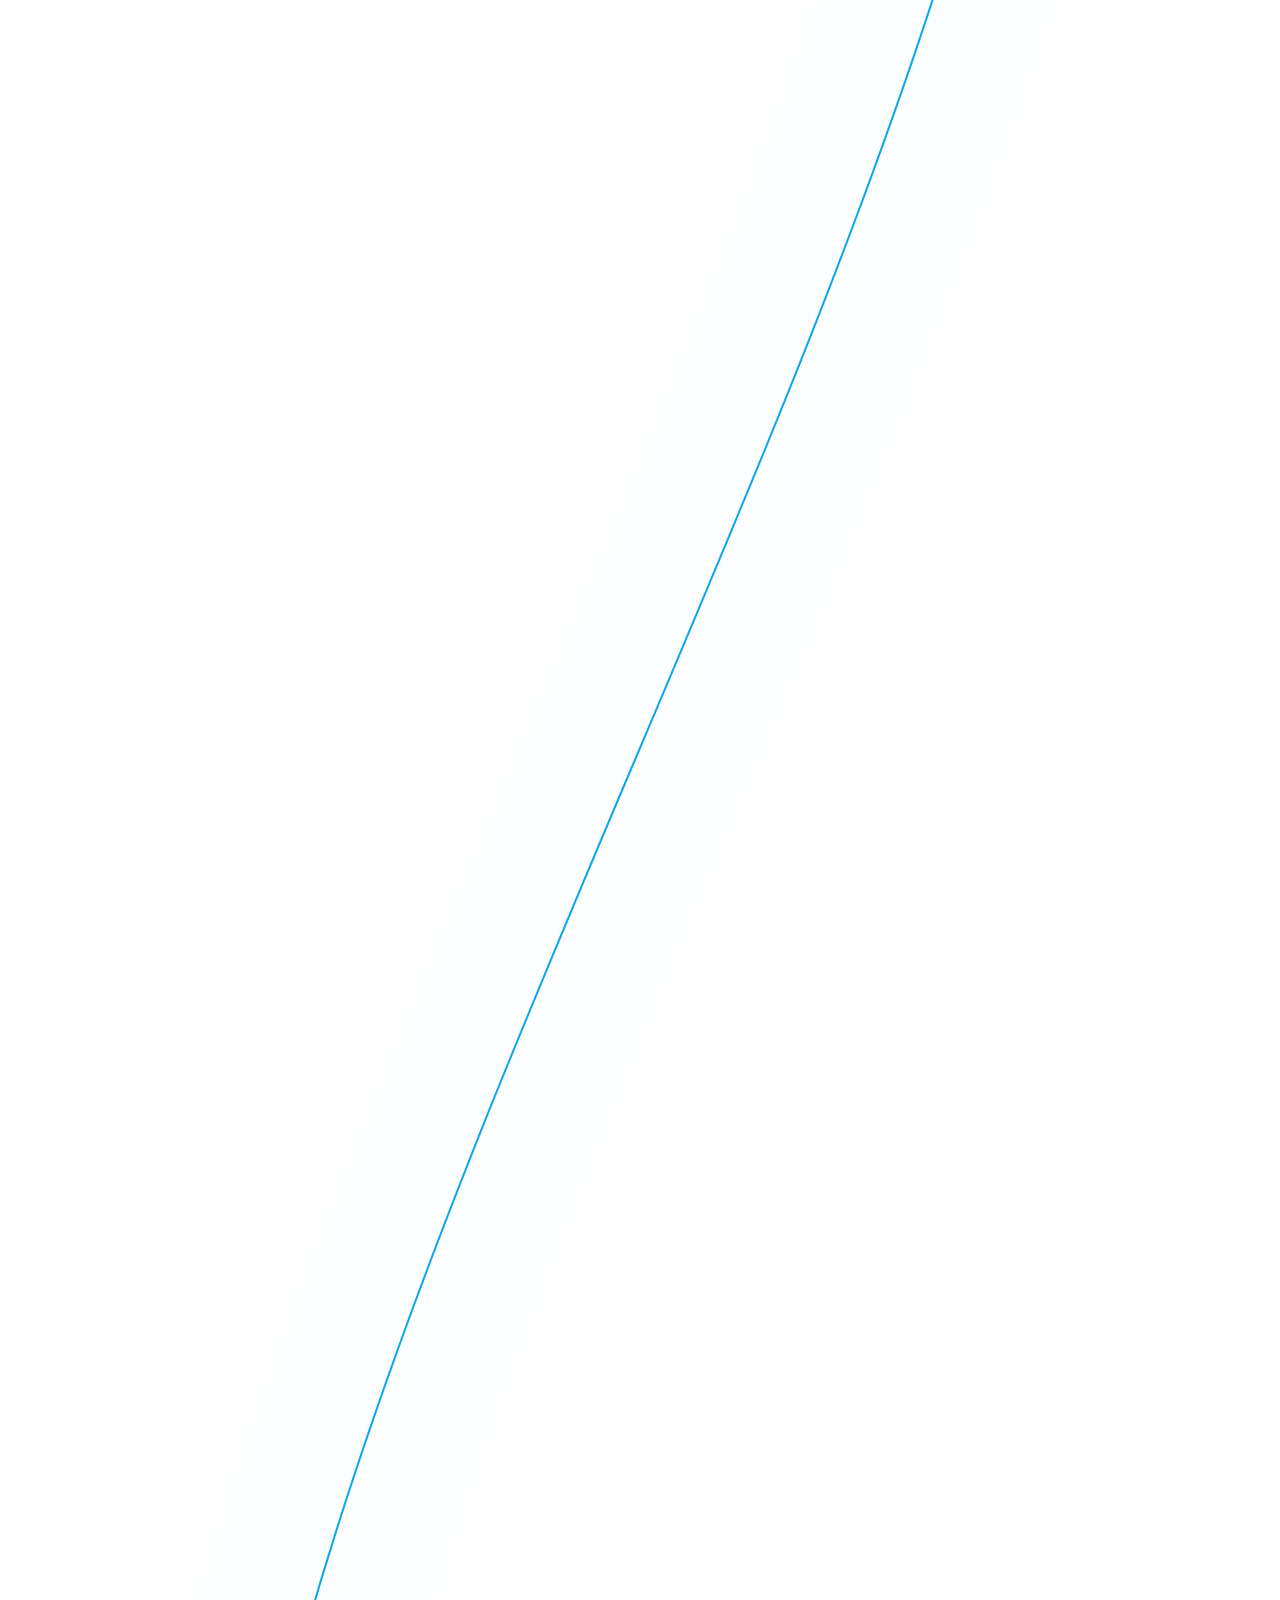
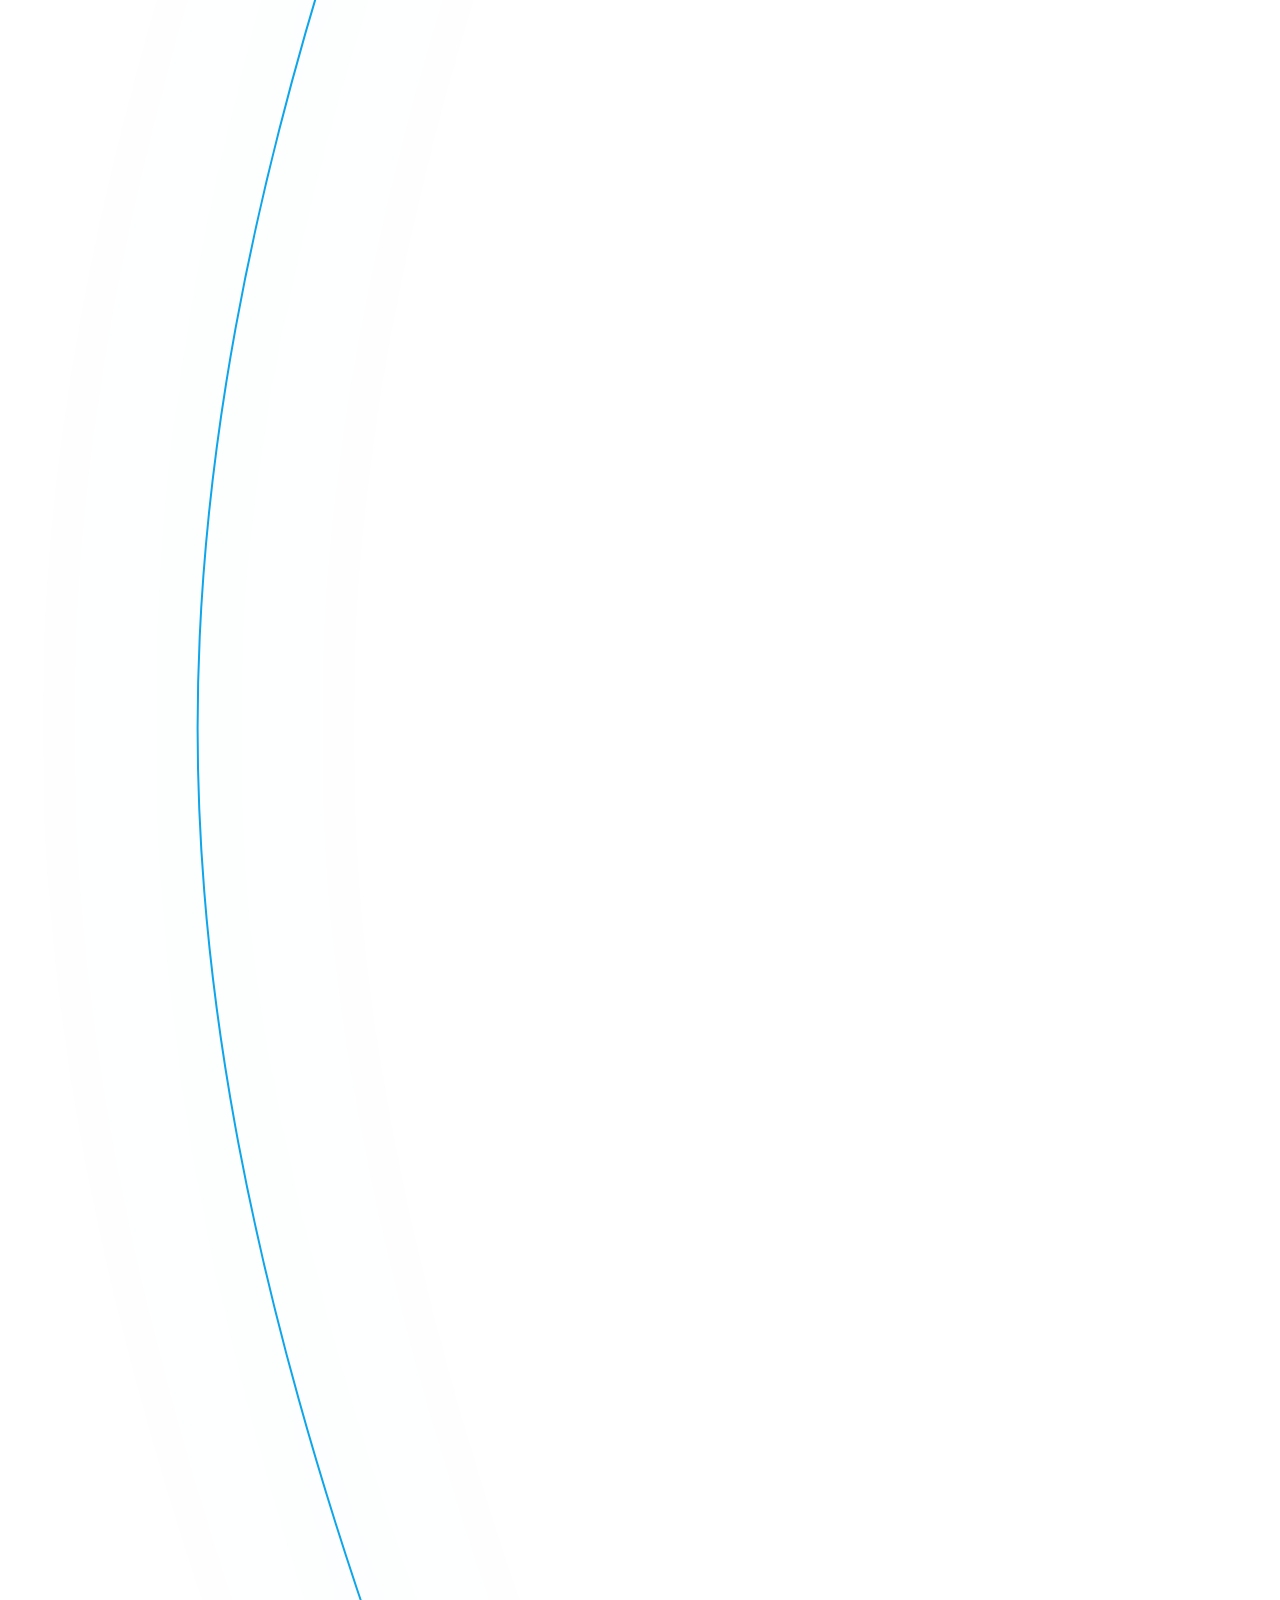
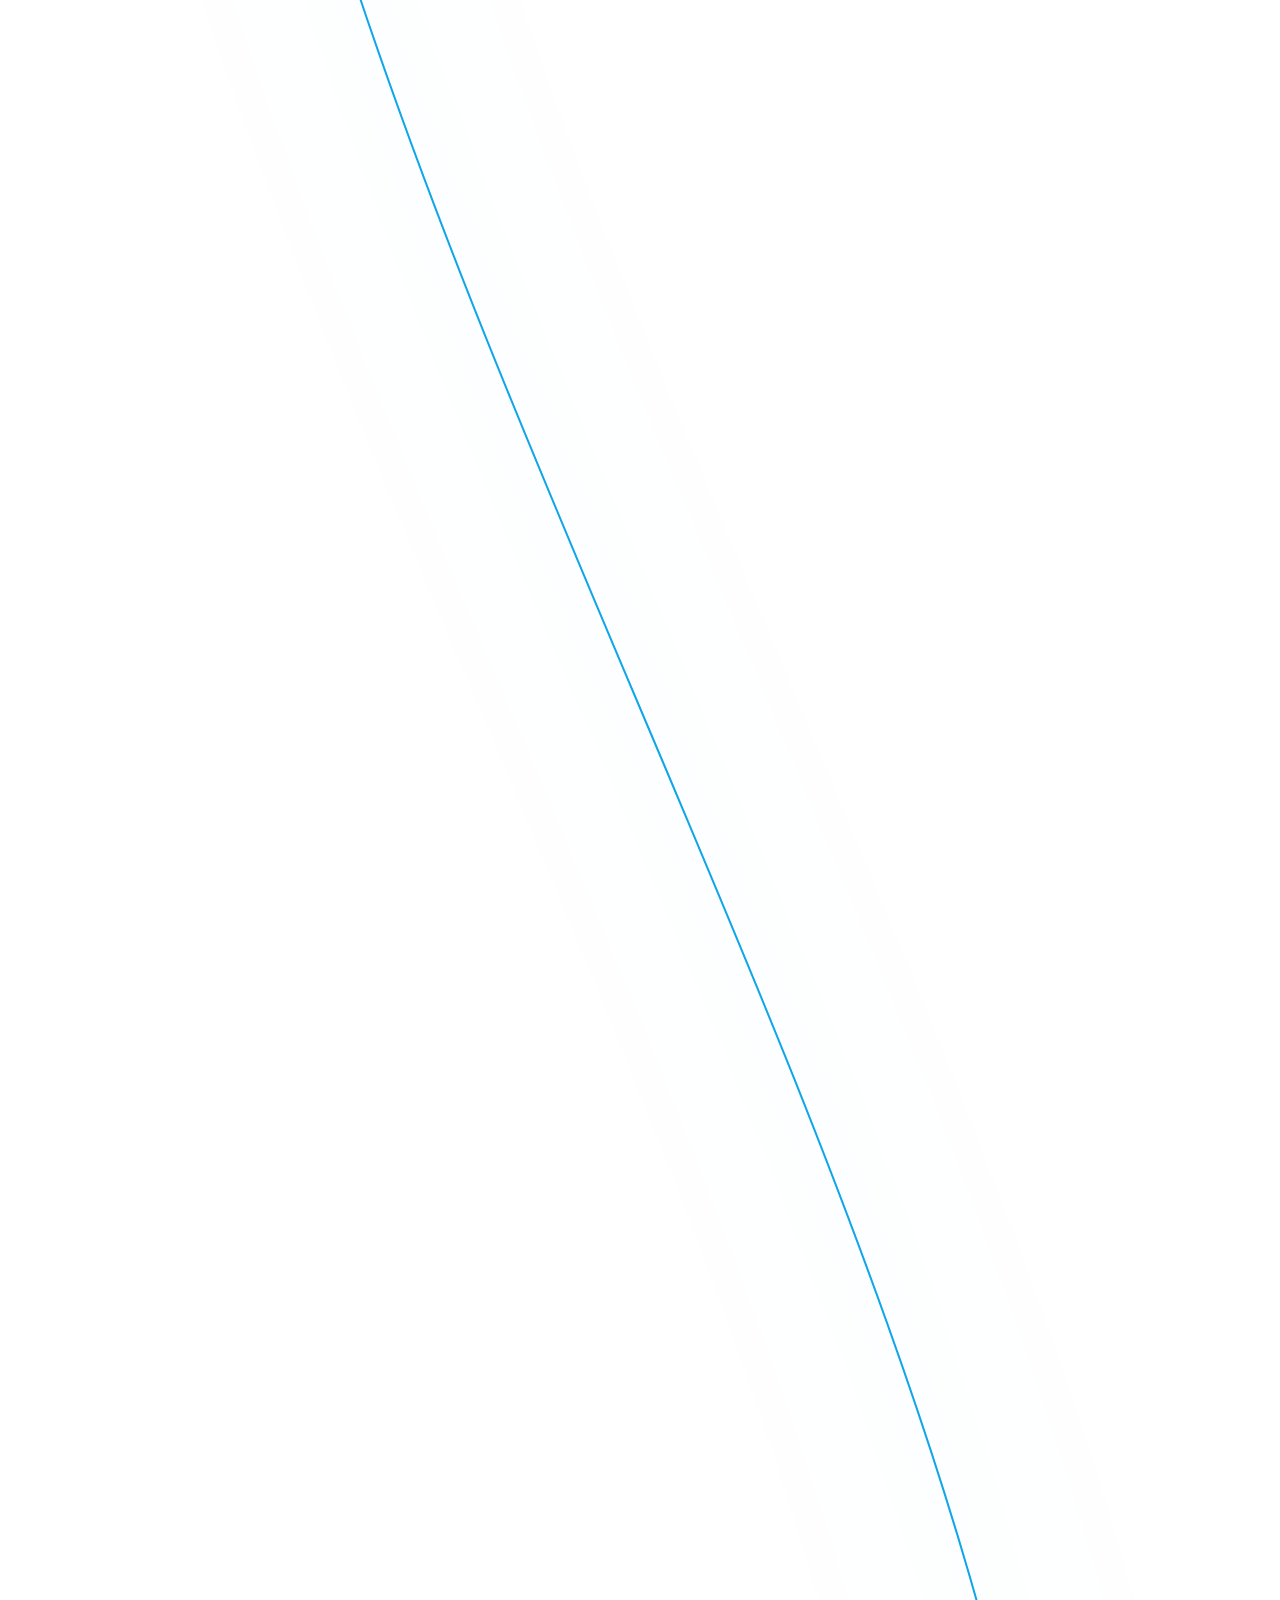
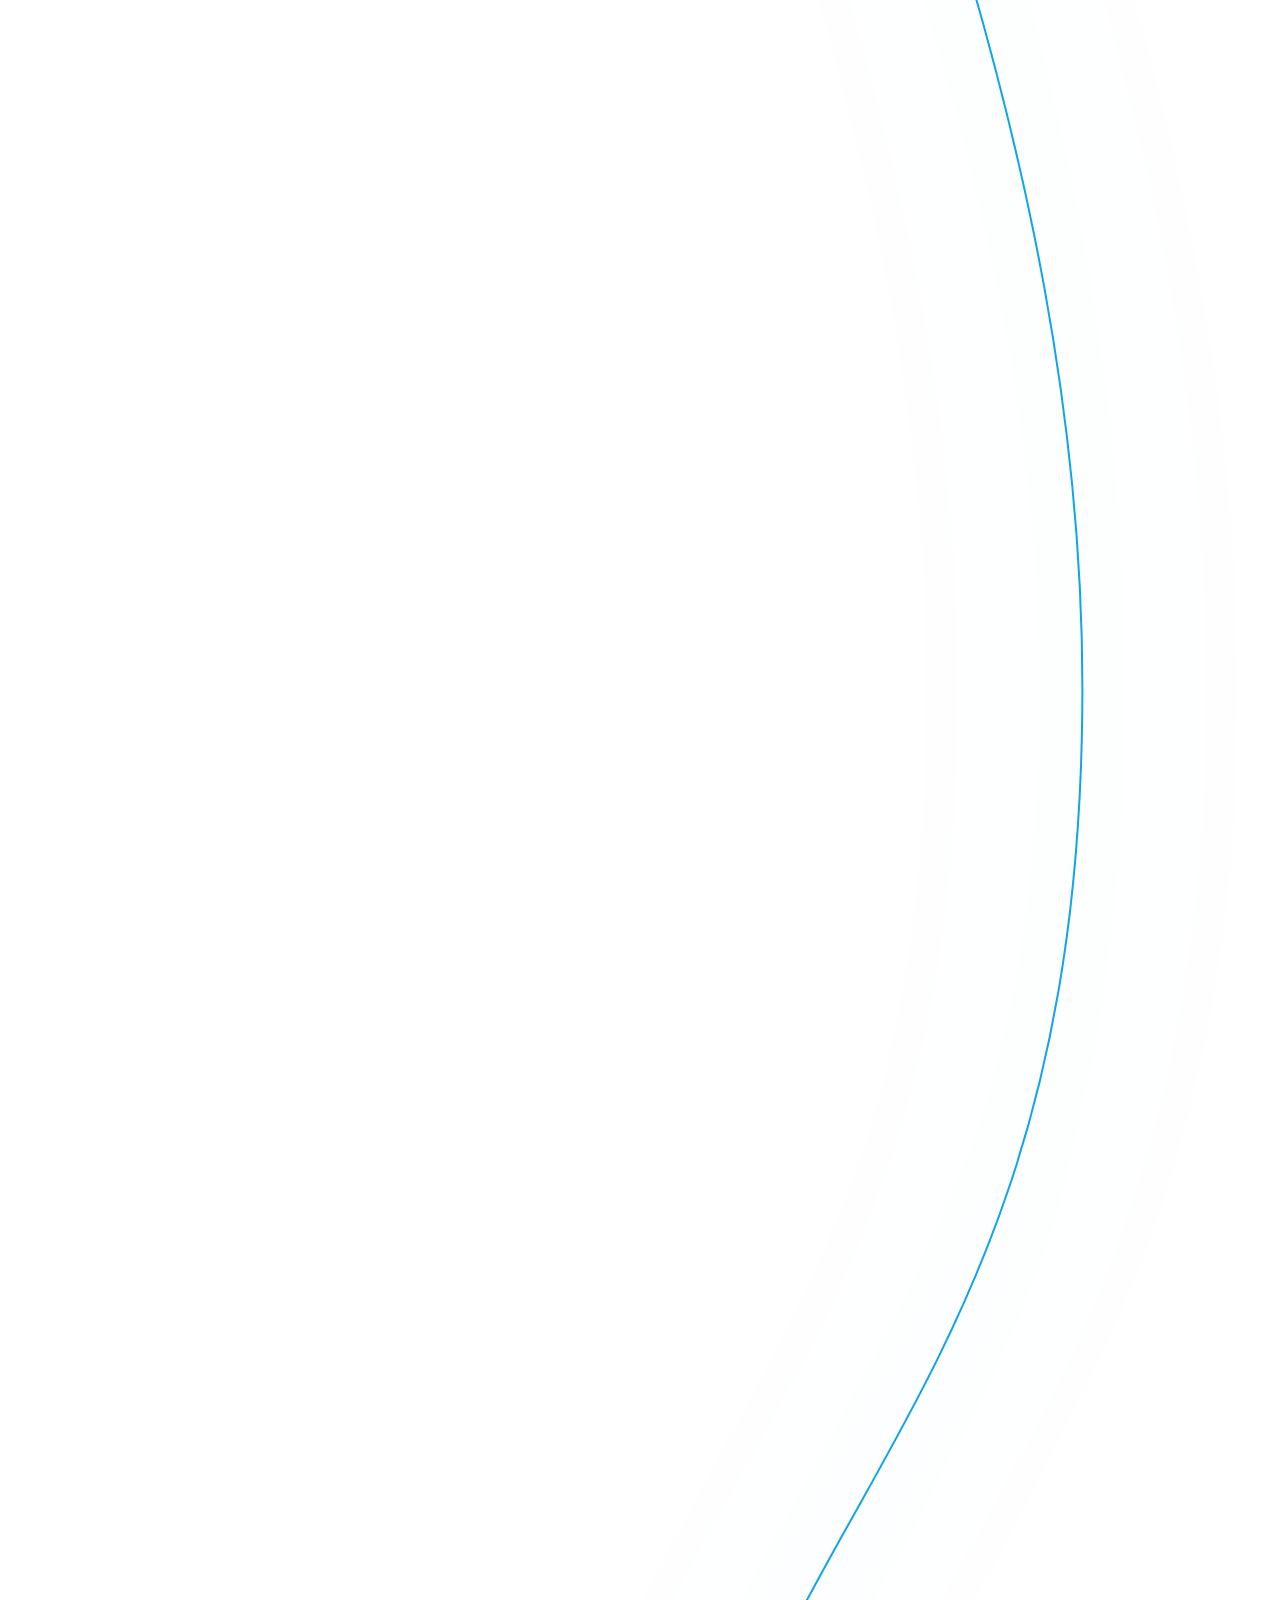
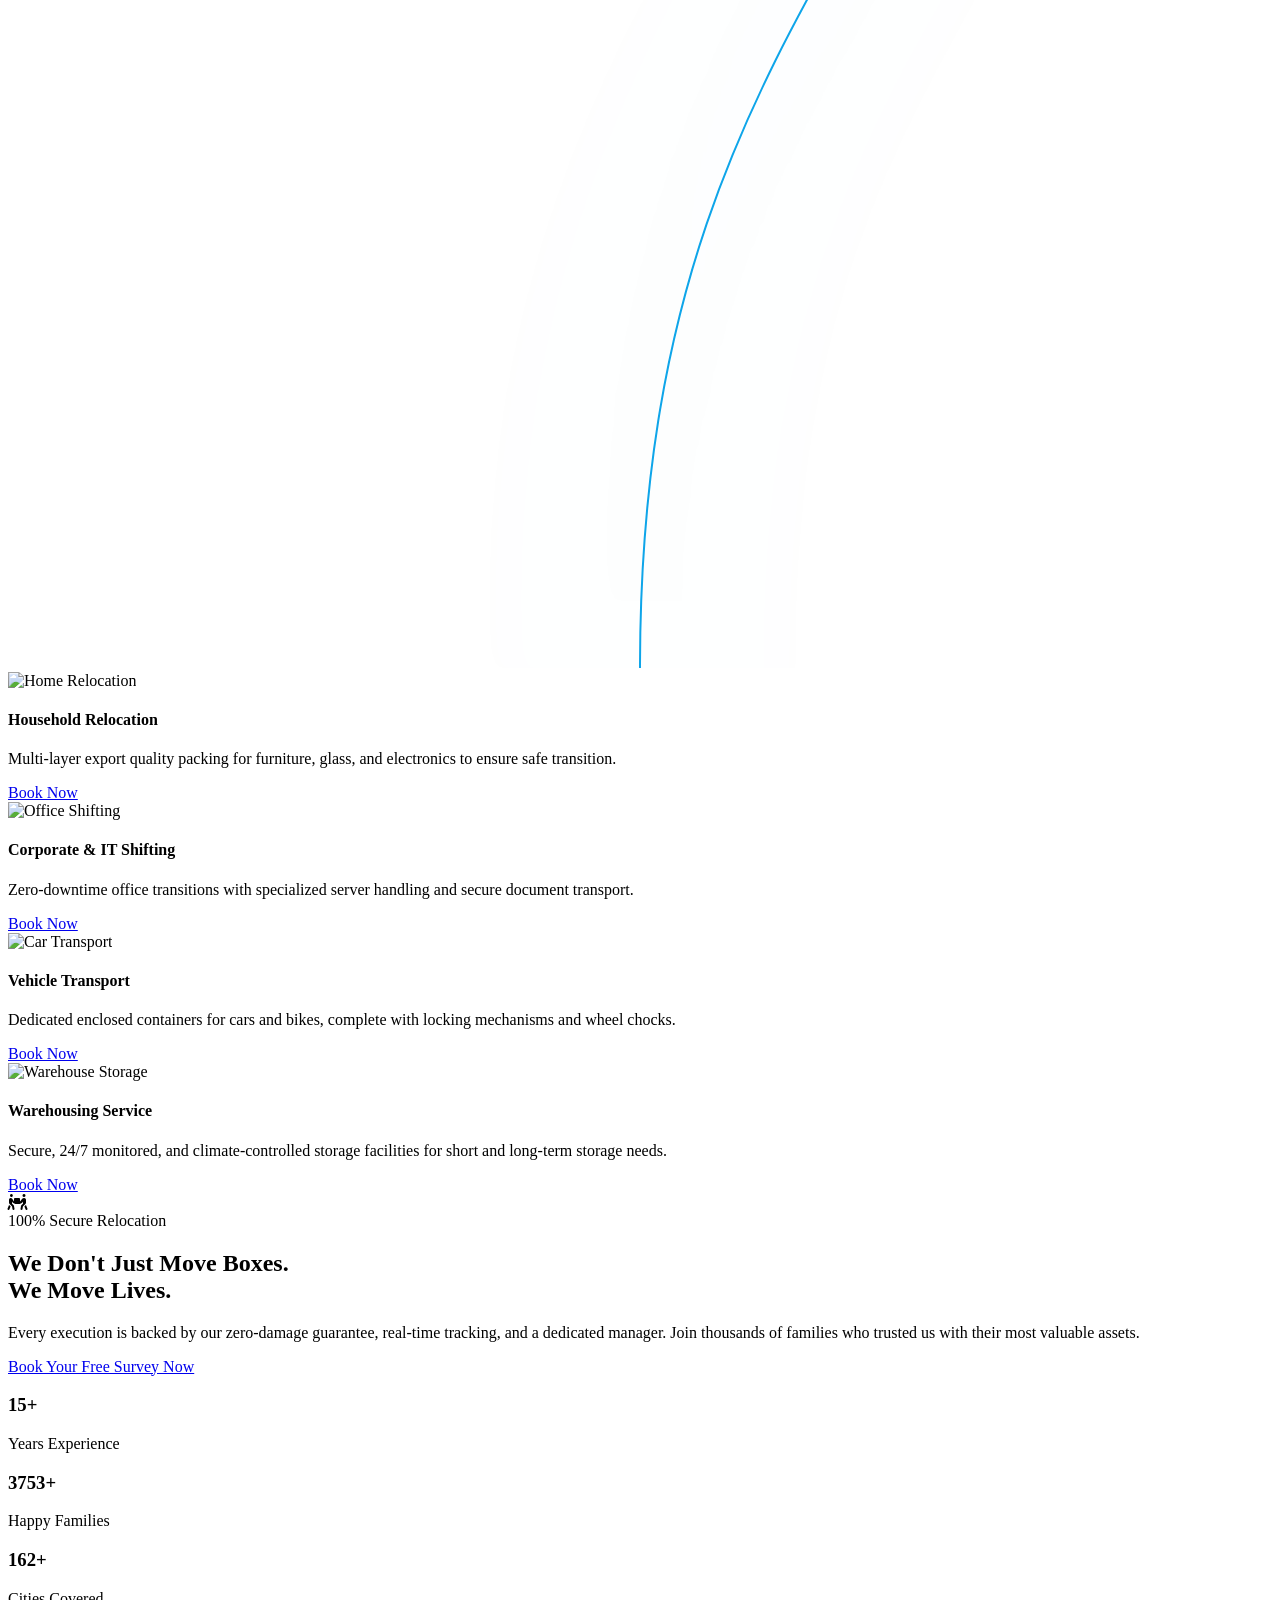
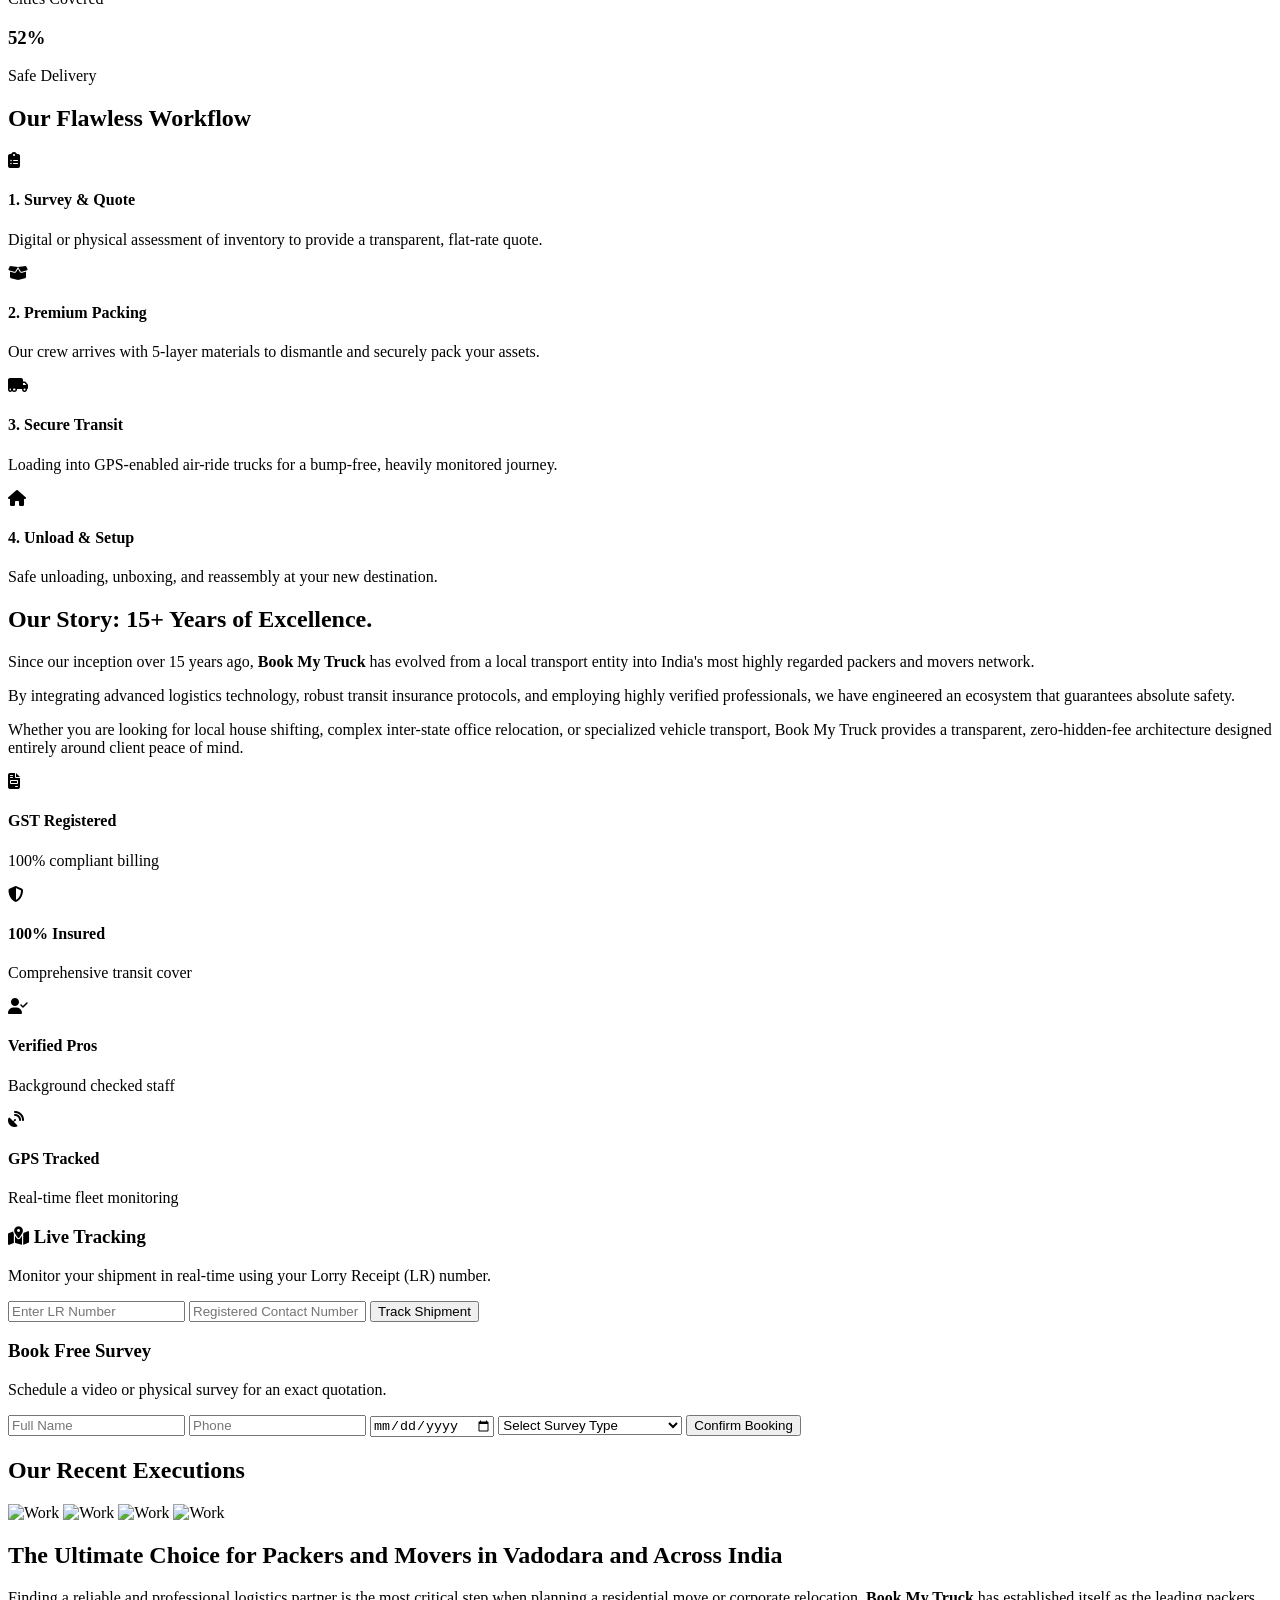
==== commit 648767d7: "Update print statement from 'Hello' to 'Goodbye'" ====
--- a/index.html
+++ b/index.html
@@ -52,7 +52,6 @@
         .hero-bg-slide { position: absolute; inset: 0; background-size: cover; background-position: center; opacity: 0; transition: opacity 1s ease-in-out; }
         .hero-bg-slide.active { opacity: 1; }
         
-        /* Smooth Icon Morphing Transitions */
         .scroll-icon { transition: opacity 0.4s ease, transform 0.6s cubic-bezier(0.34, 1.56, 0.64, 1); position: absolute; }
     </style>
 </head>
@@ -174,72 +173,71 @@
         </div>
     </div>
 
-    <section id="services" class="relative mx-auto w-full max-w-7xl px-6 py-24 min-h-[2500px]">
+    <div class="text-center mt-24 mb-12 relative z-10 px-6">
+        <h2 class="mb-4 font-heading text-5xl font-black text-slate-900">Specialized Services</h2>
+        <p class="text-lg text-slate-600 max-w-2xl mx-auto">Comprehensive logistics solutions engineered for every requirement.</p>
+    </div>
+
+    <section id="services" class="relative mx-auto w-full max-w-7xl h-[2800px] md:h-[4000px]">
         
         <svg class="absolute top-0 left-0 w-full h-full z-0 pointer-events-none" preserveAspectRatio="none" viewBox="0 0 100 1000">
-            <path d="M 50,0 C 50,50 25,50 25,125 C 25,250 75,250 75,375 C 75,500 25,500 25,625 C 25,750 75,750 75,875 C 75,950 50,950 50,1000" fill="none" stroke="rgba(14,165,233,0.4)" stroke-width="4" filter="blur(8px)" vector-effect="non-scaling-stroke"/>
-            <path id="scroll-path" d="M 50,0 C 50,50 25,50 25,125 C 25,250 75,250 75,375 C 75,500 25,500 25,625 C 25,750 75,750 75,875 C 75,950 50,950 50,1000" fill="none" stroke="#0ea5e9" stroke-width="2" vector-effect="non-scaling-stroke"/>
+            <path d="M 50,0 C 50,60 15,60 15,125 C 15,210 85,290 85,375 C 85,460 15,540 15,625 C 15,710 85,790 85,875 C 85,940 50,940 50,1000" fill="none" stroke="rgba(14,165,233,0.4)" stroke-width="4" filter="blur(8px)" vector-effect="non-scaling-stroke"/>
+            <path id="scroll-path" d="M 50,0 C 50,60 15,60 15,125 C 15,210 85,290 85,375 C 85,460 15,540 15,625 C 15,710 85,790 85,875 C 85,940 50,940 50,1000" fill="none" stroke="#0ea5e9" stroke-width="2" vector-effect="non-scaling-stroke"/>
         </svg>
 
-        <div class="text-center mb-24 relative z-10">
-            <h2 class="mb-4 font-heading text-5xl font-black text-slate-900">Specialized Services</h2>
-            <p class="text-lg text-slate-600 max-w-2xl mx-auto">Comprehensive logistics solutions engineered for every requirement.</p>
-        </div>
-
-        <div id="floating-icon-box" class="absolute z-30 opacity-0 transition-opacity duration-300 flex h-16 w-16 md:h-32 md:w-32 items-center justify-center rounded-full bg-white/95 backdrop-blur shadow-[0_0_40px_rgba(14,165,233,0.5)] border-4 border-brand-100" style="transform: translate(-50%, -50%); pointer-events: none;">
-            <i id="icon-house" class="scroll-icon fas fa-boxes text-3xl md:text-6xl text-brand-600 opacity-100 scale-100"></i>
-            <i id="icon-corp" class="scroll-icon fas fa-server text-2xl md:text-5xl text-brand-600 opacity-0 scale-50"></i>
-            <i id="icon-veh" class="scroll-icon fas fa-car-side text-3xl md:text-6xl text-brand-600 opacity-0 scale-50"></i>
-            <i id="icon-ware" class="scroll-icon fas fa-warehouse text-2xl md:text-5xl text-brand-600 opacity-0 scale-50"></i>
-        </div>
-
-        <div class="service-row relative flex w-full justify-end mb-48 z-10" data-target-icon="icon-house">
-            <div class="w-[65%] sm:w-[60%] md:w-[42%] lg:w-[38%]">
-                <div class="rounded-3xl bg-white/95 backdrop-blur p-5 md:p-8 shadow-xl border border-slate-100 transition hover:-translate-y-2">
-                    <img src="https://images.unsplash.com/photo-1560518883-ce09059eeffa?auto=format&fit=crop&w=600&q=80" alt="Home Relocation" class="h-36 md:h-64 w-full rounded-2xl object-cover mb-4 md:mb-6">
-                    <h4 class="font-heading text-xl md:text-3xl font-black text-slate-900 mb-2 md:mb-4">Household Relocation</h4>
-                    <p class="text-xs md:text-lg text-slate-600 mb-4 md:mb-8">Multi-layer export quality packing for furniture, glass, and electronics to ensure safe transition.</p>
-                    <a href="service-detail.html?service=household" class="block w-full rounded-xl bg-slate-900 py-3 md:py-4 text-center font-heading font-bold text-white shadow-md transition hover:bg-brand-600">Book Now</a>
-                </div>
-            </div>
-        </div>
-
-        <div class="service-row relative flex w-full justify-start mb-48 z-10" data-target-icon="icon-corp">
-            <div class="w-[65%] sm:w-[60%] md:w-[42%] lg:w-[38%]">
-                <div class="rounded-3xl bg-white/95 backdrop-blur p-5 md:p-8 shadow-xl border border-slate-100 transition hover:-translate-y-2">
-                    <img src="https://images.unsplash.com/photo-1497366216548-37526070297c?auto=format&fit=crop&w=600&q=80" alt="Office Shifting" class="h-36 md:h-64 w-full rounded-2xl object-cover mb-4 md:mb-6">
-                    <h4 class="font-heading text-xl md:text-3xl font-black text-slate-900 mb-2 md:mb-4">Corporate & IT Shifting</h4>
-                    <p class="text-xs md:text-lg text-slate-600 mb-4 md:mb-8">Zero-downtime office transitions with specialized server handling and secure document transport.</p>
-                    <a href="service-detail.html?service=corporate" class="block w-full rounded-xl bg-slate-900 py-3 md:py-4 text-center font-heading font-bold text-white shadow-md transition hover:bg-brand-600">Book Now</a>
-                </div>
-            </div>
-        </div>
-
-        <div class="service-row relative flex w-full justify-end mb-48 z-10" data-target-icon="icon-veh">
-            <div class="w-[65%] sm:w-[60%] md:w-[42%] lg:w-[38%]">
-                <div class="rounded-3xl bg-white/95 backdrop-blur p-5 md:p-8 shadow-xl border border-slate-100 transition hover:-translate-y-2">
-                    <img src="https://images.unsplash.com/photo-1549317661-bd32c8ce0db2?auto=format&fit=crop&w=600&q=80" alt="Car Transport" class="h-36 md:h-64 w-full rounded-2xl object-cover mb-4 md:mb-6">
-                    <h4 class="font-heading text-xl md:text-3xl font-black text-slate-900 mb-2 md:mb-4">Vehicle Transport</h4>
-                    <p class="text-xs md:text-lg text-slate-600 mb-4 md:mb-8">Dedicated enclosed containers for cars and bikes, complete with locking mechanisms and wheel chocks.</p>
-                    <a href="service-detail.html?service=vehicle" class="block w-full rounded-xl bg-slate-900 py-3 md:py-4 text-center font-heading font-bold text-white shadow-md transition hover:bg-brand-600">Book Now</a>
-                </div>
-            </div>
-        </div>
-
-        <div class="service-row relative flex w-full justify-start z-10" data-target-icon="icon-ware">
-            <div class="w-[65%] sm:w-[60%] md:w-[42%] lg:w-[38%]">
-                <div class="rounded-3xl bg-white/95 backdrop-blur p-5 md:p-8 shadow-xl border border-slate-100 transition hover:-translate-y-2">
-                    <img src="https://images.unsplash.com/photo-1586528116311-ad8dd3c8310d?auto=format&fit=crop&w=600&q=80" alt="Warehouse Storage" class="h-36 md:h-64 w-full rounded-2xl object-cover mb-4 md:mb-6">
-                    <h4 class="font-heading text-xl md:text-3xl font-black text-slate-900 mb-2 md:mb-4">Warehousing Service</h4>
-                    <p class="text-xs md:text-lg text-slate-600 mb-4 md:mb-8">Secure, 24/7 monitored, and climate-controlled storage facilities for short and long-term storage needs.</p>
-                    <a href="service-detail.html?service=warehouse" class="block w-full rounded-xl bg-slate-900 py-3 md:py-4 text-center font-heading font-bold text-white shadow-md transition hover:bg-brand-600">Book Now</a>
-                </div>
-            </div>
-        </div>
-    </section>
-
-    <div class="relative mt-24">
-        
+        <div id="floating-icon-box" class="absolute z-30 opacity-0 transition-opacity duration-300 flex h-16 w-16 md:h-28 md:w-28 items-center justify-center rounded-full bg-white/95 backdrop-blur shadow-[0_0_40px_rgba(14,165,233,0.6)] border-4 border-brand-100" style="transform: translate(-50%, -50%); pointer-events: none;">
+            <i id="icon-house" class="scroll-icon fas fa-boxes text-3xl md:text-5xl text-brand-600 opacity-100 scale-100"></i>
+            <i id="icon-corp" class="scroll-icon fas fa-server text-2xl md:text-4xl text-brand-600 opacity-0 scale-50"></i>
+            <i id="icon-veh" class="scroll-icon fas fa-car-side text-3xl md:text-5xl text-brand-600 opacity-0 scale-50"></i>
+            <i id="icon-ware" class="scroll-icon fas fa-warehouse text-2xl md:text-4xl text-brand-600 opacity-0 scale-50"></i>
+        </div>
+
+        <div class="absolute top-0 left-0 w-full h-[25%] flex items-center px-6 md:px-12 z-10 service-row" data-target-icon="icon-house">
+            <div class="w-[70%] md:w-[42%] ml-auto">
+                <div class="rounded-3xl bg-white/95 backdrop-blur p-5 md:p-8 shadow-2xl border border-slate-100 transition hover:-translate-y-2">
+                    <img src="https://images.unsplash.com/photo-1560518883-ce09059eeffa?auto=format&fit=crop&w=600&q=80" alt="Home Relocation" class="h-32 md:h-56 w-full rounded-2xl object-cover mb-4">
+                    <h4 class="font-heading text-xl md:text-3xl font-black text-slate-900 mb-2">Household Relocation</h4>
+                    <p class="text-xs md:text-base text-slate-600 mb-4 md:mb-6">Multi-layer export quality packing for furniture, glass, and electronics to ensure safe transition.</p>
+                    <a href="service-detail.html?service=household" class="block w-full rounded-xl bg-slate-900 py-3 text-center font-heading font-bold text-white shadow-md transition hover:bg-brand-600">Book Now</a>
+                </div>
+            </div>
+        </div>
+
+        <div class="absolute top-[25%] left-0 w-full h-[25%] flex items-center px-6 md:px-12 z-10 service-row" data-target-icon="icon-corp">
+            <div class="w-[70%] md:w-[42%] mr-auto">
+                <div class="rounded-3xl bg-white/95 backdrop-blur p-5 md:p-8 shadow-2xl border border-slate-100 transition hover:-translate-y-2">
+                    <img src="https://images.unsplash.com/photo-1497366216548-37526070297c?auto=format&fit=crop&w=600&q=80" alt="Office Shifting" class="h-32 md:h-56 w-full rounded-2xl object-cover mb-4">
+                    <h4 class="font-heading text-xl md:text-3xl font-black text-slate-900 mb-2">Corporate & IT Shifting</h4>
+                    <p class="text-xs md:text-base text-slate-600 mb-4 md:mb-6">Zero-downtime office transitions with specialized server handling and secure document transport.</p>
+                    <a href="service-detail.html?service=corporate" class="block w-full rounded-xl bg-slate-900 py-3 text-center font-heading font-bold text-white shadow-md transition hover:bg-brand-600">Book Now</a>
+                </div>
+            </div>
+        </div>
+
+        <div class="absolute top-[50%] left-0 w-full h-[25%] flex items-center px-6 md:px-12 z-10 service-row" data-target-icon="icon-veh">
+            <div class="w-[70%] md:w-[42%] ml-auto">
+                <div class="rounded-3xl bg-white/95 backdrop-blur p-5 md:p-8 shadow-2xl border border-slate-100 transition hover:-translate-y-2">
+                    <img src="https://images.unsplash.com/photo-1549317661-bd32c8ce0db2?auto=format&fit=crop&w=600&q=80" alt="Car Transport" class="h-32 md:h-56 w-full rounded-2xl object-cover mb-4">
+                    <h4 class="font-heading text-xl md:text-3xl font-black text-slate-900 mb-2">Vehicle Transport</h4>
+                    <p class="text-xs md:text-base text-slate-600 mb-4 md:mb-6">Dedicated enclosed containers for cars and bikes, complete with locking mechanisms and wheel chocks.</p>
+                    <a href="service-detail.html?service=vehicle" class="block w-full rounded-xl bg-slate-900 py-3 text-center font-heading font-bold text-white shadow-md transition hover:bg-brand-600">Book Now</a>
+                </div>
+            </div>
+        </div>
+
+        <div class="absolute top-[75%] left-0 w-full h-[25%] flex items-center px-6 md:px-12 z-10 service-row" data-target-icon="icon-ware">
+            <div class="w-[70%] md:w-[42%] mr-auto">
+                <div class="rounded-3xl bg-white/95 backdrop-blur p-5 md:p-8 shadow-2xl border border-slate-100 transition hover:-translate-y-2">
+                    <img src="https://images.unsplash.com/photo-1586528116311-ad8dd3c8310d?auto=format&fit=crop&w=600&q=80" alt="Warehouse Storage" class="h-32 md:h-56 w-full rounded-2xl object-cover mb-4">
+                    <h4 class="font-heading text-xl md:text-3xl font-black text-slate-900 mb-2">Warehousing Service</h4>
+                    <p class="text-xs md:text-base text-slate-600 mb-4 md:mb-6">Secure, 24/7 monitored, and climate-controlled storage facilities for short and long-term storage needs.</p>
+                    <a href="service-detail.html?service=warehouse" class="block w-full rounded-xl bg-slate-900 py-3 text-center font-heading font-bold text-white shadow-md transition hover:bg-brand-600">Book Now</a>
+                </div>
+            </div>
+        </div>
+    </section>
+
+    <div class="relative">
         <div class="absolute top-0 left-1/2 flex h-24 w-24 md:h-28 md:w-28 -translate-x-1/2 -translate-y-1/2 items-center justify-center rounded-full border-[6px] md:border-8 border-slate-900 bg-white text-4xl md:text-5xl text-brand-600 shadow-xl z-50">
             <i class="fas fa-people-carry animate-float-slow"></i>
         </div>
@@ -461,7 +459,7 @@
                         India's premier logistics platform. We deliver your assets, memories, and infrastructure with zero friction and absolute safety.
                     </p>
                     <div class="mt-4 inline-block rounded-full bg-slate-800 px-4 py-1.5 text-xs font-bold uppercase tracking-wider text-brand-400 border border-slate-700">
-                        A Unit of Prime Safe Packers & Movers
+                        A Unit of Pioneer Logistics
                     </div>
                 </div>
 
@@ -513,7 +511,7 @@
     <script>
         document.addEventListener("DOMContentLoaded", () => {
             
-            // 1. STATS COUNTER LOGIC (Rewritten for smooth counting)
+            // 1. STATS COUNTER LOGIC
             const counters = document.querySelectorAll('.counter');
             const animateCounters = (entries, observer) => {
                 entries.forEach(entry => {
@@ -522,7 +520,6 @@
                         const target = +counter.getAttribute('data-target');
                         let count = 0;
                         const updateCount = () => {
-                            // Calculate increment dynamically based on target size to finish in ~1.5 seconds (approx 90 frames)
                             const inc = Math.max(1, Math.ceil(target / 90)); 
                             count += inc;
                             if (count < target) {
@@ -541,13 +538,12 @@
             counters.forEach(counter => counterObserver.observe(counter));
 
 
-            // 2. SNAKE REFORM (SCROLLYTELLING) LOGIC (Now enabled on Mobile)
+            // 2. SNAKE REFORM (SCROLLYTELLING) LOGIC
             const path = document.getElementById('scroll-path');
             const iconBox = document.getElementById('floating-icon-box');
             const servicesSection = document.getElementById('services');
             const icons = document.querySelectorAll('.scroll-icon');
             
-            // Icon Morphing Observer (triggers icon crossfades)
             const snakeObserverOptions = { root: null, rootMargin: '-40% 0px -40% 0px', threshold: 0 };
             const snakeObserver = new IntersectionObserver((entries) => {
                 entries.forEach(entry => {
@@ -567,7 +563,6 @@
             }, snakeObserverOptions);
             document.querySelectorAll('.service-row').forEach(row => snakeObserver.observe(row));
 
-            // Curvy Path Tracking Logic
             if(path && iconBox && servicesSection) {
                 const pathLength = path.getTotalLength();
                 
@@ -584,12 +579,11 @@
                         iconBox.style.position = 'fixed';
                         iconBox.style.top = '50%';
                         
-                        const targetY = progress * 1000; // viewBox height is 1000
+                        const targetY = progress * 1000; 
                         let start = 0;
                         let end = pathLength;
                         let point;
                         
-                        // Binary search to find X on the curvy path for a given Y
                         for (let i = 0; i < 20; i++) {
                             const mid = (start + end) / 2;
                             point = path.getPointAtLength(mid);
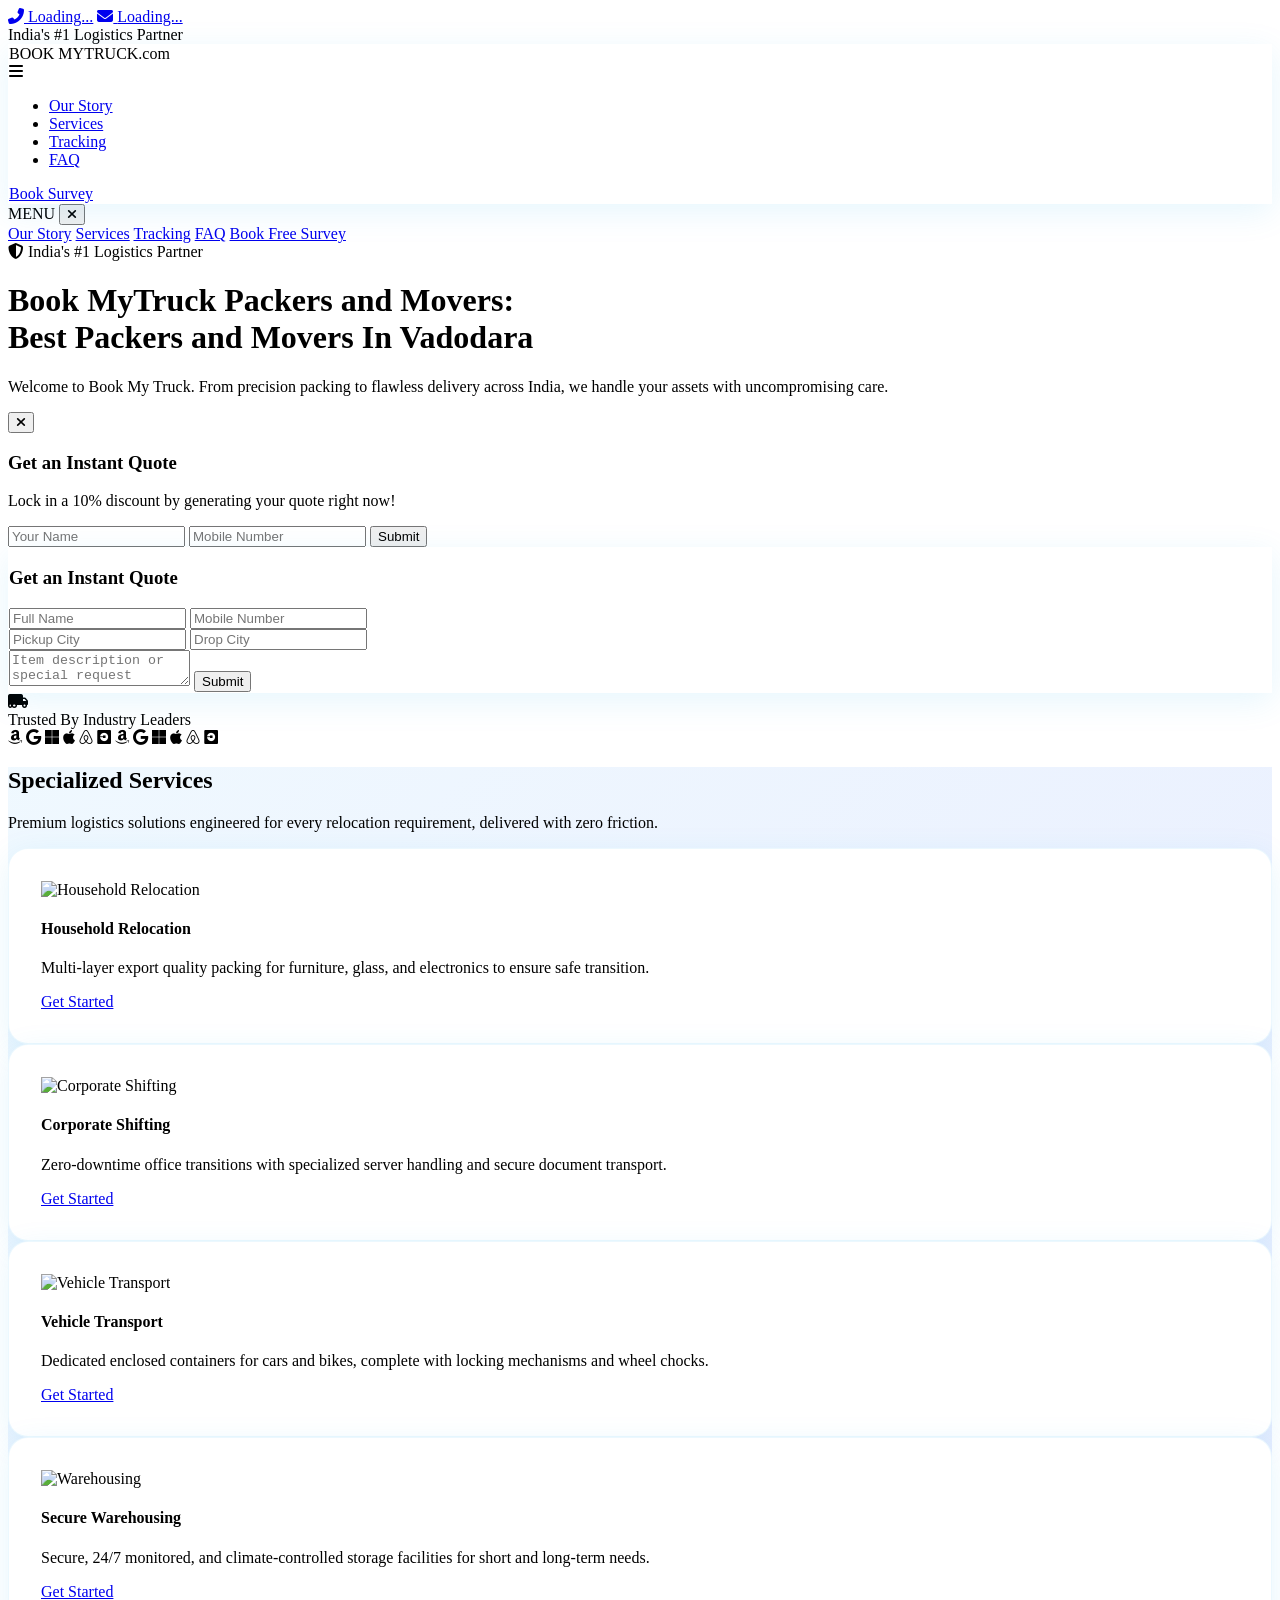
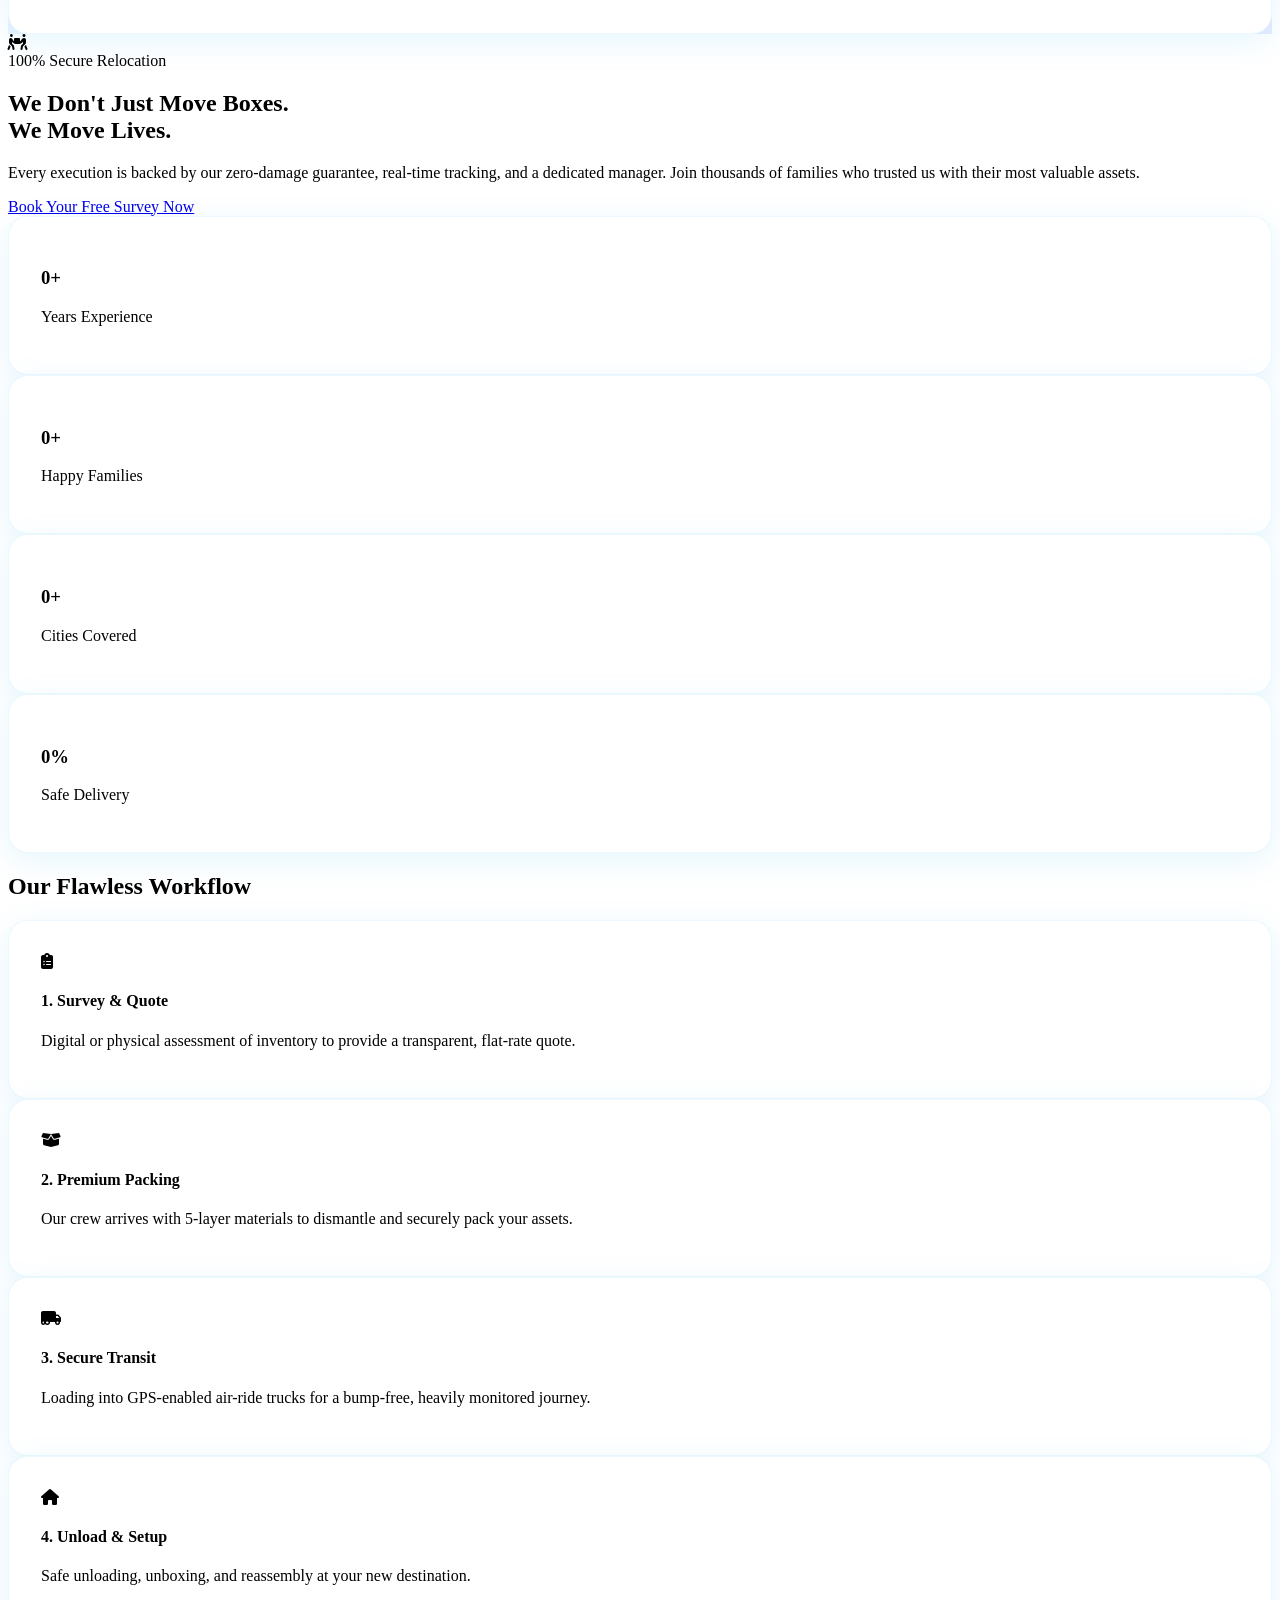
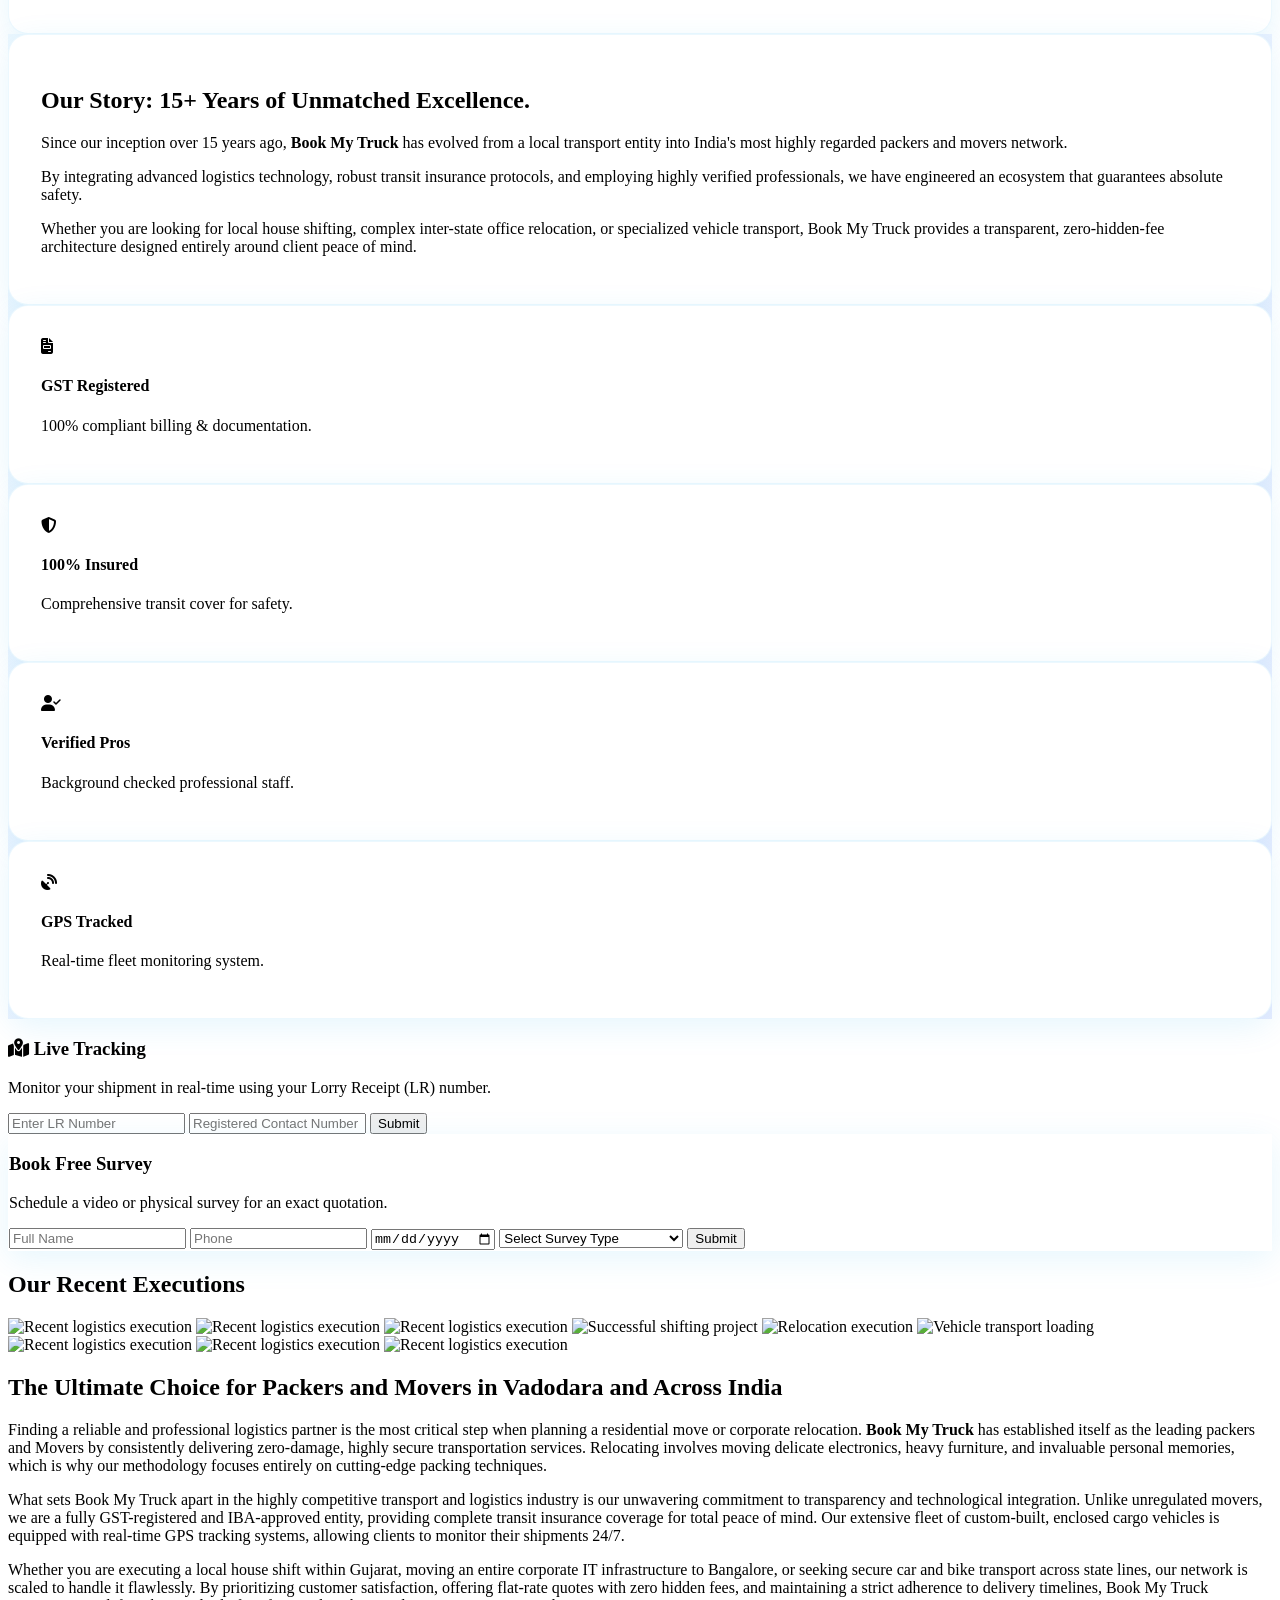
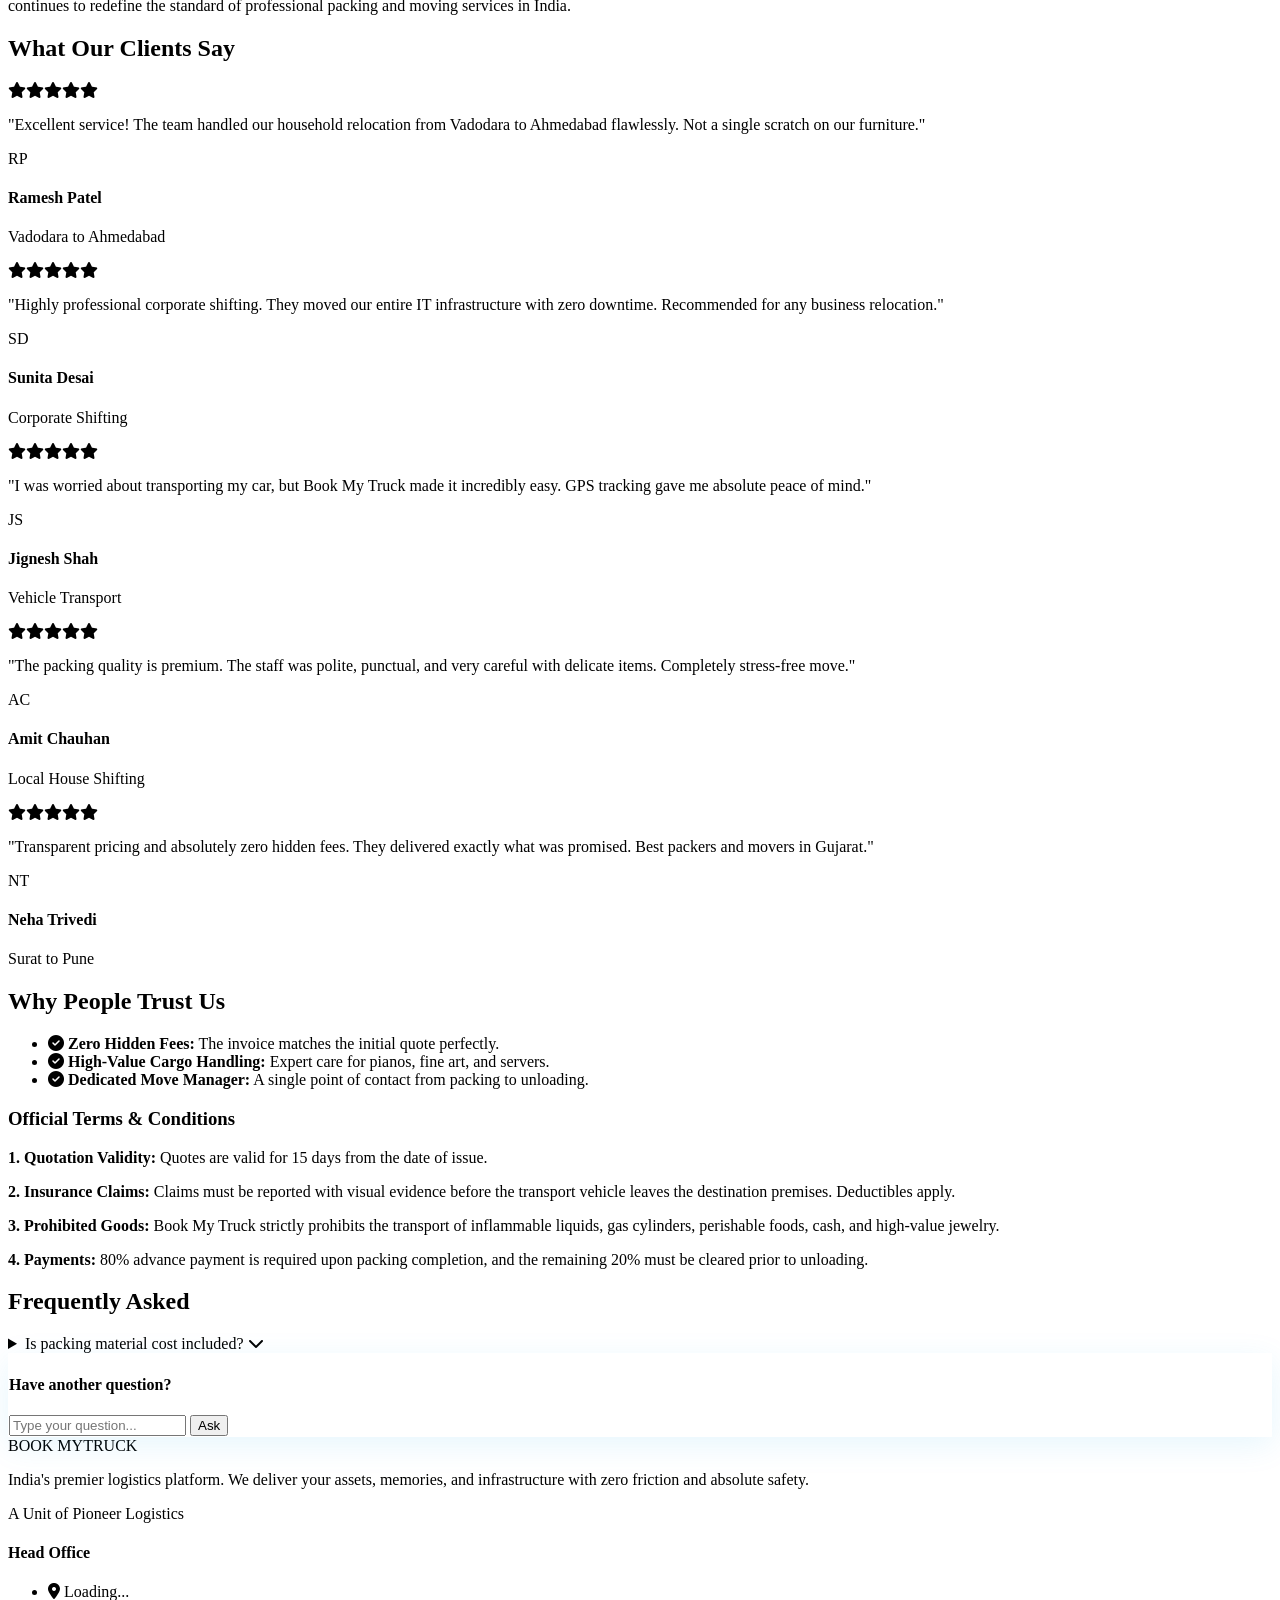
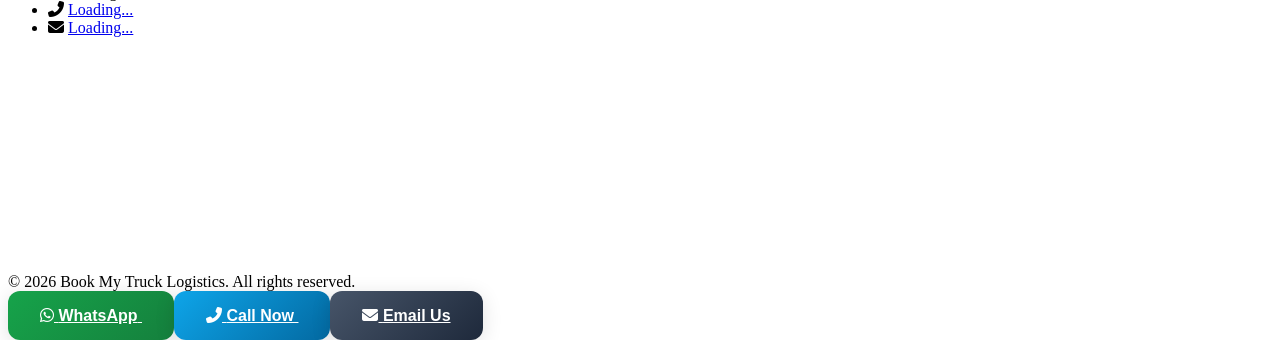
==== commit 770e01ff: "Update print statement from 'Hello' to 'Goodbye'" ====
--- a/index.html
+++ b/index.html
@@ -3,11 +3,31 @@
 <head>
     <meta charset="UTF-8">
     <meta name="viewport" content="width=device-width, initial-scale=1.0">
+    <title>Book My Truck | Best Packers and Movers in Vadodara, Gujarat</title>
+    <meta name="title" content="Book My Truck | Best Packers and Movers in Vadodara, Gujarat">
+    <meta name="description" content="Book My Truck offers top-rated packers and movers services in Vadodara, Gujarat and nearby areas. We provide 100% insured, GPS-tracked home shifting, corporate relocation, and vehicle transport.">
+    <meta name="keywords" content="Book My Truck, packers and movers in Vadodara, packers and movers in Gujarat, safe relocation, 100% insured transit, home shifting, office relocation, Vadodara packers and movers, nearby areas">
+    <link rel="canonical" href="https://bookmytruckpackers.com/">
     
-    <title>Book My Truck | Premium Packers & Movers Across India</title>
-    <meta name="title" content="Book My Truck | Premium Packers & Movers Across India">
-    <meta name="description" content="Book My Truck is India's leading logistics partner. We offer 100% insured, GPS-tracked home shifting, corporate relocation, and vehicle transport.">
-    <meta name="keywords" content="Book My Truck, packers and movers, safe relocation, 100% insured transit, home shifting, office relocation, Vadodara packers">
+    <script type="application/ld+json">
+    {
+      "@context": "https://schema.org",
+      "@type": "LocalBusiness",
+      "name": "Book My Truck",
+      "image": "https://images.unsplash.com/photo-1600585154340-be6161a56a0c?auto=format&fit=crop&w=1920&q=80",
+      "description": "Book My Truck offers top-rated packers and movers services in Vadodara, Gujarat and nearby areas. We provide 100% insured, GPS-tracked home shifting, corporate relocation, and vehicle transport.",
+      "address": {
+        "@type": "PostalAddress",
+        "streetAddress": "marutiestate behind toll naka, Golden chaukadi, halol road",
+        "addressLocality": "Vadodara",
+        "postalCode": "390022",
+        "addressRegion": "Gujarat",
+        "addressCountry": "IN"
+      },
+      "telephone": "+917600123500",
+      "email": "info@bookmytruckpackers.com"
+    }
+    </script>
     
     <link href="https://fonts.googleapis.com/css2?family=Inter:wght@300;400;500;600&family=Outfit:wght@400;700;800;900&display=swap" rel="stylesheet">
     <link rel="stylesheet" href="https://cdnjs.cloudflare.com/ajax/libs/font-awesome/6.4.0/css/all.min.css">
@@ -37,55 +57,46 @@
     </script>
 
     <style>
-        .ambient-bg { position: fixed; inset: 0; z-index: -2; background: #f8fafc; overflow: hidden; }
-        .blob { position: absolute; border-radius: 50%; filter: blur(80px); opacity: 0.4; animation: float 15s infinite alternate ease-in-out; }
-        .blob-1 { top: -10%; left: -10%; width: 50vw; height: 50vw; background: #e0f2fe; }
-        .blob-2 { bottom: -10%; right: -10%; width: 40vw; height: 40vw; background: #dbeafe; animation-direction: alternate-reverse; }
-        @keyframes float { to { transform: translate(10%, 10%) scale(1.1); } }
-        .glass-panel { background: rgba(255, 255, 255, 0.85); backdrop-filter: blur(16px); }
-        .hide-scrollbar::-webkit-scrollbar { display: none; }
-        
-        #main-nav { transition: max-width 0.7s cubic-bezier(0.4, 0, 0.2, 1), padding 0.7s ease; white-space: nowrap; overflow: hidden; max-width: 1400px; }
-        .nav-folded { max-width: 275px !important; padding-right: 24px !important; }
-        .nav-hidden-items { opacity: 0; pointer-events: none; transition: opacity 0.3s ease; }
-
-        .hero-bg-slide { position: absolute; inset: 0; background-size: cover; background-position: center; opacity: 0; transition: opacity 1s ease-in-out; }
-        .hero-bg-slide.active { opacity: 1; }
-        
-        .scroll-icon { transition: opacity 0.4s ease, transform 0.6s cubic-bezier(0.34, 1.56, 0.64, 1); position: absolute; }
+        :root {
+            --brand-primary: #0ea5e9;
+            --brand-secondary: #6366f1;
+            --brand-accent: #f43f5e;
+            --brand-dark: #0f172a;
+        }
+        .gradient-text { @apply bg-clip-text text-transparent bg-gradient-to-r from-brand-500 to-indigo-500; }
+        .section-bg-vibrant { background: linear-gradient(135deg, rgba(224,242,254,0.5) 0%, rgba(199,210,254,0.4) 100%); }
+        .card-heavy { background: #ffffff; border-radius: 20px; padding: 2rem; box-shadow: 0 8px 32px rgba(14,165,233,0.10); border: 1px solid rgba(14,165,233,0.08); transition: all 0.4s ease; }
+        .card-heavy:hover { box-shadow: 0 20px 50px rgba(14,165,233,0.18); transform: translateY(-6px); }
+        .btn-vibrant { border-radius: 12px; padding: 1rem 2rem; font-family: 'Outfit', sans-serif; font-weight: 700; color: #fff; box-shadow: 0 4px 20px rgba(0,0,0,0.12); transition: all 0.3s ease; }
+        .btn-vibrant:hover { transform: scale(1.04); }
+        .btn-call { background: linear-gradient(135deg, #0ea5e9, #0369a1); }
+        .btn-mail { background: linear-gradient(135deg, #475569, #1e293b); }
+        .btn-whatsapp { background: linear-gradient(135deg, #16a34a, #15803d); }
+        .bg-pattern { background-image: radial-gradient(#0ea5e9 0.6px, transparent 0.6px); background-size: 28px 28px; opacity: 0.06; }
+        .glass-panel { background: rgba(255,255,255,0.85); backdrop-filter: blur(20px); border: 1px solid rgba(255,255,255,0.9); box-shadow: 0 8px 32px rgba(14,165,233,0.10); }
     </style>
+    <link rel="stylesheet" href="assets/css/style.css">
 </head>
-<body class="font-sans text-slate-700 antialiased overflow-x-hidden pb-20 relative">
+<body class="font-sans text-slate-800 antialiased overflow-x-hidden pb-20 relative" style="background: transparent;">
 
     <div class="ambient-bg"><div class="blob blob-1"></div><div class="blob blob-2"></div></div>
 
     <div class="absolute top-0 left-0 w-full h-[115vh] lg:h-[100vh] z-[-1] overflow-hidden">
-        <div class="hero-bg-slide active" style="background-image: url('https://images.unsplash.com/photo-1586528116311-ad8dd3c8310d?auto=format&fit=crop&w=1920&q=80')"></div>
-        <div class="hero-bg-slide" style="background-image: url('https://images.unsplash.com/photo-1600585154340-be6161a56a0c?auto=format&fit=crop&w=1920&q=80')"></div>
-        <div class="hero-bg-slide" style="background-image: url('https://images.unsplash.com/photo-1549317661-bd32c8ce0db2?auto=format&fit=crop&w=1920&q=80')"></div>
+        <div class="hero-bg-slide active" style="background-image: url('assets/images/hero_image.png')"></div>
+        <div class="hero-bg-slide" style="background-image: url('assets/images/work-execution-1.jpeg')"></div>
+        <div class="hero-bg-slide" style="background-image: url('assets/images/work-execution-2.jpeg')"></div>
         <div class="absolute inset-0 bg-brand-900/70 mix-blend-multiply"></div>
         <div class="absolute inset-0 bg-gradient-to-r from-brand-900/80 to-transparent"></div>
     </div>
 
-    <div id="quote-popup" class="fixed inset-0 z-[120] hidden items-center justify-center bg-slate-900/60 p-4 backdrop-blur-sm transition-opacity">
-        <div class="relative w-full max-w-md max-h-[90vh] overflow-y-auto rounded-3xl bg-white p-8 shadow-2xl animate-[bounce_1s_ease-in-out]">
-            <button onclick="closePopup()" class="absolute right-4 top-4 text-slate-400 hover:text-brand-600"><i class="fas fa-times text-xl"></i></button>
-            <h3 class="mb-2 font-heading text-2xl font-bold text-slate-900">Get an Instant Quote</h3>
-            <p class="mb-6 text-sm text-slate-500">Lock in a 10% discount by generating your quote right now!</p>
-            <form class="space-y-4">
-                <input type="text" placeholder="Your Name" class="w-full rounded-xl border border-slate-200 px-4 py-3 outline-none focus:border-brand-500">
-                <input type="tel" placeholder="Mobile Number" class="w-full rounded-xl border border-slate-200 px-4 py-3 outline-none focus:border-brand-500">
-                <button type="button" onclick="closePopup()" class="w-full rounded-xl bg-brand-600 py-3 font-heading font-bold text-white shadow-lg transition hover:bg-brand-500">Claim Discount & Calculate</button>
-            </form>
-        </div>
-    </div>
+
 
     <div class="relative z-50 flex flex-wrap items-center justify-between bg-slate-900/80 backdrop-blur-md border-b border-white/10 px-6 py-2 text-xs font-medium text-slate-200 md:text-sm">
         <div class="flex items-center gap-4">
-            <a href="tel:+919876543210" class="hover:text-white"><i class="fas fa-phone-alt mr-1 text-brand-400"></i> +91 98765 43210</a>
-            <a href="mailto:admin@bookmytruck.com" class="hidden hover:text-white md:inline-block"><i class="fas fa-envelope mr-1 text-brand-400"></i> admin@bookmytruck.com</a>
-        </div>
-        <div><i class="fas fa-map-marker-alt mr-1 text-brand-400"></i> Sayajigunj, Vadodara, Gujarat</div>
+            <a href="#" data-contact="phone" class="hover:text-white contact-link"><i class="fas fa-phone-alt mr-1 text-brand-400"></i> <span class="contact-text">Loading...</span></a>
+            <a href="#" data-contact="email" class="hover:text-white contact-link"><i class="fas fa-envelope mr-1 text-brand-400"></i> <span class="contact-text">Loading...</span></a>
+        </div>
+        <div class="hidden md:block font-bold text-brand-400">India's #1 Logistics Partner</div>
     </div>
 
     <nav id="main-nav" class="sticky top-2 z-40 ml-[2%] mt-2 flex w-[96%] items-center justify-between overflow-hidden rounded-full glass-panel px-6 py-3 border border-brand-200 shadow-[0_0_20px_rgba(14,165,233,0.35)] md:ml-[5%] md:w-[90%]">
@@ -133,17 +144,41 @@
         </div>
         
         <div class="relative mt-8 w-full lg:mt-0 lg:w-5/12">
-            <form class="w-full rounded-3xl glass-panel p-6 shadow-[0_20px_50px_rgba(0,0,0,0.3)] border border-white/30 backdrop-blur-xl">
+    <div id="quote-popup" class="fixed inset-0 z-[120] hidden items-center justify-center bg-slate-900/60 p-4 backdrop-blur-sm transition-opacity">
+        <div class="relative w-full max-w-md max-h-[90vh] overflow-y-auto rounded-2xl bg-slate-100 p-8 shadow-2xl animate-[bounce_1s_ease-in-out]">
+            <button onclick="closePopup()" class="absolute right-4 top-4 text-slate-400 hover:text-brand-600"><i class="fas fa-times text-xl"></i></button>
+            <h3 class="mb-2 font-heading text-2xl font-bold text-slate-900">Get an Instant Quote</h3>
+            <p class="mb-6 text-sm text-slate-500">Lock in a 10% discount by generating your quote right now!</p>
+            <form action="https://api.web3forms.com/submit" method="POST" id="quote-popup-form" class="space-y-4 web3-form">
+                <input type="hidden" name="access_key" value="a1683fc4-dafa-4e37-8102-66d8d8d8181e">
+                <input type="hidden" name="from_name" value="Book My Truck">
+                <input type="hidden" name="subject" value="New Instant Quote Request">
+                <input type="checkbox" name="botcheck" class="hidden" style="display: none;">
+                
+                <input type="text" name="name" placeholder="Your Name" required class="w-full rounded-xl border border-slate-200 px-4 py-3 outline-none focus:border-brand-500 bg-white">
+                <input type="tel" name="phone" placeholder="Mobile Number" required class="w-full rounded-xl border border-slate-200 px-4 py-3 outline-none focus:border-brand-500 bg-white">
+                <button type="submit" class="w-full rounded-xl bg-brand-600 py-3 font-heading font-bold text-white shadow-lg transition hover:bg-brand-500">Submit</button>
+                <div class="form-result mt-2 text-center text-sm font-bold"></div>
+            </form>
+        </div>
+    </div>
+            <form action="https://api.web3forms.com/submit" method="POST" id="hero-quote-form" class="w-full rounded-3xl glass-panel p-6 shadow-[0_20px_50px_rgba(0,0,0,0.3)] border border-white/30 backdrop-blur-xl web3-form">
+                <input type="hidden" name="access_key" value="a1683fc4-dafa-4e37-8102-66d8d8d8181e">
+                <input type="hidden" name="from_name" value="Book My Truck">
+                <input type="hidden" name="subject" value="Instant Quote Request (Hero Section)">
+                <input type="checkbox" name="botcheck" class="hidden" style="display: none;">
+                
                 <h3 class="mb-4 font-heading text-xl font-bold text-slate-900">Get an Instant Quote</h3>
                 <div class="space-y-3">
-                    <input type="text" placeholder="Full Name" required class="w-full rounded-xl border border-slate-200 bg-white/80 px-4 py-3 outline-none focus:border-brand-500">
-                    <input type="tel" placeholder="Mobile Number" required class="w-full rounded-xl border border-slate-200 bg-white/80 px-4 py-3 outline-none focus:border-brand-500">
+                    <input type="text" name="name" placeholder="Full Name" required class="w-full rounded-xl border border-slate-200 bg-white/80 px-4 py-3 outline-none focus:border-brand-500">
+                    <input type="tel" name="phone" placeholder="Mobile Number" required class="w-full rounded-xl border border-slate-200 bg-white/80 px-4 py-3 outline-none focus:border-brand-500">
                     <div class="flex gap-2">
-                        <input type="text" placeholder="Pickup City" required class="w-1/2 rounded-xl border border-slate-200 bg-white/80 px-4 py-3 outline-none focus:border-brand-500">
-                        <input type="text" placeholder="Drop City" required class="w-1/2 rounded-xl border border-slate-200 bg-white/80 px-4 py-3 outline-none focus:border-brand-500">
-                    </div>
-                    <textarea placeholder="Item description or special request (optional)" rows="2" class="w-full rounded-xl border border-slate-200 bg-white/80 px-4 py-3 outline-none focus:border-brand-500 resize-none"></textarea>
-                    <button type="submit" class="w-full rounded-xl bg-brand-600 py-3.5 font-heading font-bold text-white shadow-lg transition hover:bg-brand-500">Calculate Cost</button>
+                        <input type="text" name="pickup_city" placeholder="Pickup City" required class="w-1/2 rounded-xl border border-slate-200 bg-white/80 px-4 py-3 outline-none focus:border-brand-500">
+                        <input type="text" name="drop_city" placeholder="Drop City" required class="w-1/2 rounded-xl border border-slate-200 bg-white/80 px-4 py-3 outline-none focus:border-brand-500">
+                    </div>
+                    <textarea name="message" placeholder="Item description or special request (optional)" rows="2" class="w-full rounded-xl border border-slate-200 bg-white/80 px-4 py-3 outline-none focus:border-brand-500 resize-none"></textarea>
+                    <button type="submit" class="w-full rounded-xl bg-brand-600 py-3.5 font-heading font-bold text-white shadow-lg transition hover:bg-brand-500">Submit</button>
+                    <div class="form-result mt-2 text-center text-sm font-bold text-white"></div>
                 </div>
             </form>
         </div>
@@ -153,7 +188,7 @@
         </div>
     </header>
 
-    <div class="w-full overflow-hidden border-b border-slate-200 bg-white py-4 mt-2">
+    <div class="w-full overflow-hidden border-b border-slate-200 bg-white py-4 mt-12">
         <div class="mx-auto mb-3 text-center text-sm font-bold tracking-widest text-slate-400 uppercase">Trusted By Industry Leaders</div>
         <div class="flex whitespace-nowrap">
             <div class="animate-marquee flex items-center gap-16 px-8 text-5xl">
@@ -173,68 +208,69 @@
         </div>
     </div>
 
-    <div class="text-center mt-24 mb-12 relative z-10 px-6">
-        <h2 class="mb-4 font-heading text-5xl font-black text-slate-900">Specialized Services</h2>
-        <p class="text-lg text-slate-600 max-w-2xl mx-auto">Comprehensive logistics solutions engineered for every requirement.</p>
-    </div>
-
-    <section id="services" class="relative mx-auto w-full max-w-7xl h-[2800px] md:h-[4000px]">
-        
-        <svg class="absolute top-0 left-0 w-full h-full z-0 pointer-events-none" preserveAspectRatio="none" viewBox="0 0 100 1000">
-            <path d="M 50,0 C 50,60 15,60 15,125 C 15,210 85,290 85,375 C 85,460 15,540 15,625 C 15,710 85,790 85,875 C 85,940 50,940 50,1000" fill="none" stroke="rgba(14,165,233,0.4)" stroke-width="4" filter="blur(8px)" vector-effect="non-scaling-stroke"/>
-            <path id="scroll-path" d="M 50,0 C 50,60 15,60 15,125 C 15,210 85,290 85,375 C 85,460 15,540 15,625 C 15,710 85,790 85,875 C 85,940 50,940 50,1000" fill="none" stroke="#0ea5e9" stroke-width="2" vector-effect="non-scaling-stroke"/>
-        </svg>
-
-        <div id="floating-icon-box" class="absolute z-30 opacity-0 transition-opacity duration-300 flex h-16 w-16 md:h-28 md:w-28 items-center justify-center rounded-full bg-white/95 backdrop-blur shadow-[0_0_40px_rgba(14,165,233,0.6)] border-4 border-brand-100" style="transform: translate(-50%, -50%); pointer-events: none;">
-            <i id="icon-house" class="scroll-icon fas fa-boxes text-3xl md:text-5xl text-brand-600 opacity-100 scale-100"></i>
-            <i id="icon-corp" class="scroll-icon fas fa-server text-2xl md:text-4xl text-brand-600 opacity-0 scale-50"></i>
-            <i id="icon-veh" class="scroll-icon fas fa-car-side text-3xl md:text-5xl text-brand-600 opacity-0 scale-50"></i>
-            <i id="icon-ware" class="scroll-icon fas fa-warehouse text-2xl md:text-4xl text-brand-600 opacity-0 scale-50"></i>
-        </div>
-
-        <div class="absolute top-0 left-0 w-full h-[25%] flex items-center px-6 md:px-12 z-10 service-row" data-target-icon="icon-house">
-            <div class="w-[70%] md:w-[42%] ml-auto">
-                <div class="rounded-3xl bg-white/95 backdrop-blur p-5 md:p-8 shadow-2xl border border-slate-100 transition hover:-translate-y-2">
-                    <img src="https://images.unsplash.com/photo-1560518883-ce09059eeffa?auto=format&fit=crop&w=600&q=80" alt="Home Relocation" class="h-32 md:h-56 w-full rounded-2xl object-cover mb-4">
-                    <h4 class="font-heading text-xl md:text-3xl font-black text-slate-900 mb-2">Household Relocation</h4>
-                    <p class="text-xs md:text-base text-slate-600 mb-4 md:mb-6">Multi-layer export quality packing for furniture, glass, and electronics to ensure safe transition.</p>
-                    <a href="service-detail.html?service=household" class="block w-full rounded-xl bg-slate-900 py-3 text-center font-heading font-bold text-white shadow-md transition hover:bg-brand-600">Book Now</a>
-                </div>
-            </div>
-        </div>
-
-        <div class="absolute top-[25%] left-0 w-full h-[25%] flex items-center px-6 md:px-12 z-10 service-row" data-target-icon="icon-corp">
-            <div class="w-[70%] md:w-[42%] mr-auto">
-                <div class="rounded-3xl bg-white/95 backdrop-blur p-5 md:p-8 shadow-2xl border border-slate-100 transition hover:-translate-y-2">
-                    <img src="https://images.unsplash.com/photo-1497366216548-37526070297c?auto=format&fit=crop&w=600&q=80" alt="Office Shifting" class="h-32 md:h-56 w-full rounded-2xl object-cover mb-4">
-                    <h4 class="font-heading text-xl md:text-3xl font-black text-slate-900 mb-2">Corporate & IT Shifting</h4>
-                    <p class="text-xs md:text-base text-slate-600 mb-4 md:mb-6">Zero-downtime office transitions with specialized server handling and secure document transport.</p>
-                    <a href="service-detail.html?service=corporate" class="block w-full rounded-xl bg-slate-900 py-3 text-center font-heading font-bold text-white shadow-md transition hover:bg-brand-600">Book Now</a>
-                </div>
-            </div>
-        </div>
-
-        <div class="absolute top-[50%] left-0 w-full h-[25%] flex items-center px-6 md:px-12 z-10 service-row" data-target-icon="icon-veh">
-            <div class="w-[70%] md:w-[42%] ml-auto">
-                <div class="rounded-3xl bg-white/95 backdrop-blur p-5 md:p-8 shadow-2xl border border-slate-100 transition hover:-translate-y-2">
-                    <img src="https://images.unsplash.com/photo-1549317661-bd32c8ce0db2?auto=format&fit=crop&w=600&q=80" alt="Car Transport" class="h-32 md:h-56 w-full rounded-2xl object-cover mb-4">
-                    <h4 class="font-heading text-xl md:text-3xl font-black text-slate-900 mb-2">Vehicle Transport</h4>
-                    <p class="text-xs md:text-base text-slate-600 mb-4 md:mb-6">Dedicated enclosed containers for cars and bikes, complete with locking mechanisms and wheel chocks.</p>
-                    <a href="service-detail.html?service=vehicle" class="block w-full rounded-xl bg-slate-900 py-3 text-center font-heading font-bold text-white shadow-md transition hover:bg-brand-600">Book Now</a>
-                </div>
-            </div>
-        </div>
-
-        <div class="absolute top-[75%] left-0 w-full h-[25%] flex items-center px-6 md:px-12 z-10 service-row" data-target-icon="icon-ware">
-            <div class="w-[70%] md:w-[42%] mr-auto">
-                <div class="rounded-3xl bg-white/95 backdrop-blur p-5 md:p-8 shadow-2xl border border-slate-100 transition hover:-translate-y-2">
-                    <img src="https://images.unsplash.com/photo-1586528116311-ad8dd3c8310d?auto=format&fit=crop&w=600&q=80" alt="Warehouse Storage" class="h-32 md:h-56 w-full rounded-2xl object-cover mb-4">
-                    <h4 class="font-heading text-xl md:text-3xl font-black text-slate-900 mb-2">Warehousing Service</h4>
-                    <p class="text-xs md:text-base text-slate-600 mb-4 md:mb-6">Secure, 24/7 monitored, and climate-controlled storage facilities for short and long-term storage needs.</p>
-                    <a href="service-detail.html?service=warehouse" class="block w-full rounded-xl bg-slate-900 py-3 text-center font-heading font-bold text-white shadow-md transition hover:bg-brand-600">Book Now</a>
-                </div>
-            </div>
-        </div>
+    <section id="services" class="relative py-24 overflow-hidden section-bg-vibrant">
+        <div class="absolute inset-0 bg-pattern"></div>
+        <div class="relative z-10 mx-auto max-w-7xl px-6 text-center">
+            <div class="mb-16">
+                <h2 class="mb-4 font-heading text-5xl font-black text-slate-900 md:text-7xl">Specialized Services</h2>
+                <p class="mx-auto max-w-2xl text-lg text-slate-600 md:text-xl">Premium logistics solutions engineered for every relocation requirement, delivered with zero friction.</p>
+            </div>
+
+            <div class="grid gap-8 md:grid-cols-2 lg:grid-cols-4">
+                <!-- Household -->
+                <div class="card-heavy flex flex-col justify-between group">
+                    <div>
+                        <div class="relative mb-6 overflow-hidden rounded-[2rem] h-56 shadow-lg">
+                            <img src="assets/images/household_relocation.png" alt="Household Relocation" class="h-full w-full object-cover transition-transform duration-700 group-hover:scale-110">
+                            <div class="absolute inset-0 bg-gradient-to-t from-brand-900/40 to-transparent"></div>
+                        </div>
+                        <h4 class="mb-3 font-heading text-2xl font-black text-slate-900 leading-tight">Household Relocation</h4>
+                        <p class="mb-6 text-sm text-slate-500">Multi-layer export quality packing for furniture, glass, and electronics to ensure safe transition.</p>
+                    </div>
+                    <a href="services/household-relocation.html" class="block w-full rounded-2xl bg-brand-600 py-4 text-center font-heading text-lg font-bold text-white shadow-xl shadow-brand-200 transition-all hover:bg-slate-900 hover:shadow-brand-300">Get Started</a>
+                </div>
+
+                <!-- Corporate -->
+                <div class="card-heavy flex flex-col justify-between group">
+                    <div>
+                        <div class="relative mb-6 overflow-hidden rounded-[2rem] h-56 shadow-lg">
+                            <img src="assets/images/corporate_shifting.png" alt="Corporate Shifting" class="h-full w-full object-cover transition-transform duration-700 group-hover:scale-110">
+                            <div class="absolute inset-0 bg-gradient-to-t from-brand-900/40 to-transparent"></div>
+                        </div>
+                        <h4 class="mb-3 font-heading text-2xl font-black text-slate-900 leading-tight">Corporate Shifting</h4>
+                        <p class="mb-6 text-sm text-slate-500">Zero-downtime office transitions with specialized server handling and secure document transport.</p>
+                    </div>
+                    <a href="services/corporate-shifting.html" class="block w-full rounded-2xl bg-brand-600 py-4 text-center font-heading text-lg font-bold text-white shadow-xl shadow-brand-200 transition-all hover:bg-slate-900 hover:shadow-brand-300">Get Started</a>
+                </div>
+
+                <!-- Vehicle -->
+                <div class="card-heavy flex flex-col justify-between group">
+                    <div>
+                        <div class="relative mb-6 overflow-hidden rounded-[2rem] h-56 shadow-lg">
+                            <img src="assets/images/vehicle_transport.png" alt="Vehicle Transport" class="h-full w-full object-cover transition-transform duration-700 group-hover:scale-110">
+                            <div class="absolute inset-0 bg-gradient-to-t from-brand-900/40 to-transparent"></div>
+                        </div>
+                        <h4 class="mb-3 font-heading text-2xl font-black text-slate-900 leading-tight">Vehicle Transport</h4>
+                        <p class="mb-6 text-sm text-slate-500">Dedicated enclosed containers for cars and bikes, complete with locking mechanisms and wheel chocks.</p>
+                    </div>
+                    <a href="services/vehicle-transport.html" class="block w-full rounded-2xl bg-brand-600 py-4 text-center font-heading text-lg font-bold text-white shadow-xl shadow-brand-200 transition-all hover:bg-slate-900 hover:shadow-brand-300">Get Started</a>
+                </div>
+
+                <!-- Warehousing -->
+                <div class="card-heavy flex flex-col justify-between group">
+                    <div>
+                        <div class="relative mb-6 overflow-hidden rounded-[2rem] h-56 shadow-lg">
+                            <img src="assets/images/warehousing_service.png" alt="Warehousing" class="h-full w-full object-cover transition-transform duration-700 group-hover:scale-110">
+                            <div class="absolute inset-0 bg-gradient-to-t from-brand-900/40 to-transparent"></div>
+                        </div>
+                        <h4 class="mb-3 font-heading text-2xl font-black text-slate-900 leading-tight">Secure Warehousing</h4>
+                        <p class="mb-6 text-sm text-slate-500">Secure, 24/7 monitored, and climate-controlled storage facilities for short and long-term needs.</p>
+                    </div>
+                    <a href="services/warehousing-service.html" class="block w-full rounded-2xl bg-brand-600 py-4 text-center font-heading text-lg font-bold text-white shadow-xl shadow-brand-200 transition-all hover:bg-slate-900 hover:shadow-brand-300">Get Started</a>
+                </div>
+            </div>
+        </div>
+    </section>
     </section>
 
     <div class="relative">
@@ -243,7 +279,7 @@
         </div>
 
         <section class="relative flex min-h-[90vh] items-center justify-center bg-slate-900 px-6 py-24 text-center text-white overflow-hidden rounded-t-[3rem]">
-            <div class="absolute inset-0 bg-[url('https://images.unsplash.com/photo-1600585154340-be6161a56a0c?auto=format&fit=crop&w=1920&q=80')] bg-cover bg-center opacity-10"></div>
+            <div class="absolute inset-0 bg-[url('assets/images/hero_image.png')] bg-cover bg-center opacity-10"></div>
             
             <div class="relative z-10 max-w-4xl pt-8">
                 <div class="mb-6 inline-block rounded-full bg-brand-600/20 px-6 py-2 font-bold text-brand-400 border border-brand-500/30">
@@ -262,88 +298,92 @@
         </section>
     </div>
 
-    <section class="relative z-10 mx-auto max-w-7xl px-6 py-12">
+    <section class="relative z-10 mx-auto max-w-7xl px-6 py-12 -mt-12">
         <div class="grid grid-cols-2 gap-4 md:grid-cols-4 lg:gap-8">
-            <div class="rounded-3xl glass-panel p-8 text-center shadow-sm border border-slate-100">
-                <h3 class="font-heading text-4xl font-black text-brand-600"><span class="counter" data-target="15">0</span>+</h3>
-                <p class="mt-2 font-medium">Years Experience</p>
-            </div>
-            <div class="rounded-3xl glass-panel p-8 text-center shadow-sm border border-slate-100">
-                <h3 class="font-heading text-4xl font-black text-brand-600"><span class="counter" data-target="12500">0</span>+</h3>
-                <p class="mt-2 font-medium">Happy Families</p>
-            </div>
-            <div class="rounded-3xl glass-panel p-8 text-center shadow-sm border border-slate-100">
-                <h3 class="font-heading text-4xl font-black text-brand-600"><span class="counter" data-target="500">0</span>+</h3>
-                <p class="mt-2 font-medium">Cities Covered</p>
-            </div>
-            <div class="rounded-3xl glass-panel p-8 text-center shadow-sm border border-slate-100">
-                <h3 class="font-heading text-4xl font-black text-brand-600"><span class="counter" data-target="100">0</span>%</h3>
-                <p class="mt-2 font-medium">Safe Delivery</p>
-            </div>
-        </div>
-    </section>
-
-    <section class="bg-slate-50 py-16 text-slate-900">
-        <div class="mx-auto max-w-7xl px-6">
-            <h2 class="mb-12 text-center font-heading text-4xl font-black">Our Flawless Workflow</h2>
+            <div class="card-heavy !p-8 text-center !rounded-[2rem] bg-white/80 backdrop-blur">
+                <h3 class="font-heading text-5xl font-black text-brand-600"><span class="counter" data-target="15">0</span>+</h3>
+                <p class="mt-2 font-bold text-slate-700">Years Experience</p>
+            </div>
+            <div class="card-heavy !p-8 text-center !rounded-[2rem] bg-white/80 backdrop-blur">
+                <h3 class="font-heading text-5xl font-black text-brand-600"><span class="counter" data-target="12500">0</span>+</h3>
+                <p class="mt-2 font-bold text-slate-700">Happy Families</p>
+            </div>
+            <div class="card-heavy !p-8 text-center !rounded-[2rem] bg-white/80 backdrop-blur">
+                <h3 class="font-heading text-5xl font-black text-brand-600"><span class="counter" data-target="500">0</span>+</h3>
+                <p class="mt-2 font-bold text-slate-700">Cities Covered</p>
+            </div>
+            <div class="card-heavy !p-8 text-center !rounded-[2rem] bg-white/80 backdrop-blur">
+                <h3 class="font-heading text-5xl font-black text-brand-600"><span class="counter" data-target="100">0</span>%</h3>
+                <p class="mt-2 font-bold text-slate-700">Safe Delivery</p>
+            </div>
+        </div>
+    </section>
+
+    <section class="py-24 text-slate-900 bg-slate-50 relative overflow-hidden">
+        <div class="absolute top-0 right-0 w-64 h-64 bg-brand-100 rounded-full blur-3xl opacity-50 -mr-32 -mt-32"></div>
+        <div class="mx-auto max-w-7xl px-6 relative z-10">
+            <h2 class="mb-16 text-center font-heading text-4xl font-black md:text-6xl">Our Flawless Workflow</h2>
             <div class="grid gap-8 md:grid-cols-4 relative">
-                <div class="hidden md:block absolute top-12 left-[10%] right-[10%] h-1 border-t-2 border-dashed border-slate-300"></div>
-                <div class="relative z-10 text-center">
-                    <div class="mx-auto mb-5 flex h-24 w-24 items-center justify-center rounded-full bg-white border-4 border-slate-100 text-3xl shadow-sm"><i class="fas fa-clipboard-list text-brand-500"></i></div>
-                    <h4 class="font-bold text-xl">1. Survey & Quote</h4>
-                    <p class="mt-2 text-sm text-slate-500">Digital or physical assessment of inventory to provide a transparent, flat-rate quote.</p>
-                </div>
-                <div class="relative z-10 text-center">
-                    <div class="mx-auto mb-5 flex h-24 w-24 items-center justify-center rounded-full bg-white border-4 border-slate-100 text-3xl shadow-sm"><i class="fas fa-box-open text-brand-500"></i></div>
-                    <h4 class="font-bold text-xl">2. Premium Packing</h4>
-                    <p class="mt-2 text-sm text-slate-500">Our crew arrives with 5-layer materials to dismantle and securely pack your assets.</p>
-                </div>
-                <div class="relative z-10 text-center">
-                    <div class="mx-auto mb-5 flex h-24 w-24 items-center justify-center rounded-full bg-white border-4 border-slate-100 text-3xl shadow-sm"><i class="fas fa-truck-moving text-brand-500"></i></div>
-                    <h4 class="font-bold text-xl">3. Secure Transit</h4>
-                    <p class="mt-2 text-sm text-slate-500">Loading into GPS-enabled air-ride trucks for a bump-free, heavily monitored journey.</p>
-                </div>
-                <div class="relative z-10 text-center">
-                    <div class="mx-auto mb-5 flex h-24 w-24 items-center justify-center rounded-full bg-white border-4 border-slate-100 text-3xl shadow-sm"><i class="fas fa-home text-brand-500"></i></div>
-                    <h4 class="font-bold text-xl">4. Unload & Setup</h4>
-                    <p class="mt-2 text-sm text-slate-500">Safe unloading, unboxing, and reassembly at your new destination.</p>
-                </div>
-            </div>
-        </div>
-    </section>
-
-    <section id="story" class="mx-auto max-w-7xl px-6 py-12">
-        <div class="grid items-center gap-10 lg:grid-cols-2">
-            <div class="rounded-3xl glass-panel p-8 md:p-12 border border-slate-100">
-                <h2 class="mb-5 font-heading text-3xl font-black leading-tight text-slate-900 md:text-4xl">
-                    Our Story: 15+ Years of Excellence.
-                </h2>
-                <article class="prose prose-slate space-y-4 text-justify">
-                    <p>Since our inception over 15 years ago, <strong>Book My Truck</strong> has evolved from a local transport entity into India's most highly regarded packers and movers network.</p>
-                    <p>By integrating advanced logistics technology, robust transit insurance protocols, and employing highly verified professionals, we have engineered an ecosystem that guarantees absolute safety.</p>
-                    <p>Whether you are looking for local house shifting, complex inter-state office relocation, or specialized vehicle transport, Book My Truck provides a transparent, zero-hidden-fee architecture designed entirely around client peace of mind.</p>
-                </article>
-            </div>
-            <div class="grid grid-cols-2 gap-4">
-                <div class="rounded-2xl bg-white p-6 shadow-md text-center">
-                    <div class="mx-auto mb-3 flex h-16 w-16 items-center justify-center rounded-full bg-blue-100 text-3xl text-blue-600 shadow-inner"><i class="fas fa-file-invoice"></i></div>
-                    <h4 class="font-bold text-slate-900">GST Registered</h4>
-                    <p class="text-xs text-slate-500 mt-1">100% compliant billing</p>
-                </div>
-                <div class="rounded-2xl bg-white p-6 shadow-md text-center">
-                    <div class="mx-auto mb-3 flex h-16 w-16 items-center justify-center rounded-full bg-green-100 text-3xl text-green-600 shadow-inner"><i class="fas fa-shield-alt"></i></div>
-                    <h4 class="font-bold text-slate-900">100% Insured</h4>
-                    <p class="text-xs text-slate-500 mt-1">Comprehensive transit cover</p>
-                </div>
-                <div class="rounded-2xl bg-white p-6 shadow-md text-center">
-                    <div class="mx-auto mb-3 flex h-16 w-16 items-center justify-center rounded-full bg-purple-100 text-3xl text-purple-600 shadow-inner"><i class="fas fa-user-check"></i></div>
-                    <h4 class="font-bold text-slate-900">Verified Pros</h4>
-                    <p class="text-xs text-slate-500 mt-1">Background checked staff</p>
-                </div>
-                <div class="rounded-2xl bg-white p-6 shadow-md text-center">
-                    <div class="mx-auto mb-3 flex h-16 w-16 items-center justify-center rounded-full bg-brand-100 text-3xl text-brand-600 shadow-inner"><i class="fas fa-satellite-dish"></i></div>
-                    <h4 class="font-bold text-slate-900">GPS Tracked</h4>
-                    <p class="text-xs text-slate-500 mt-1">Real-time fleet monitoring</p>
+                <div class="hidden lg:block absolute top-12 left-[10%] right-[10%] h-1 border-t-4 border-dashed border-brand-200"></div>
+                <div class="relative z-10 text-center card-heavy !bg-white/40 !p-6 border-none shadow-none">
+                    <div class="mx-auto mb-6 flex h-24 w-24 items-center justify-center rounded-3xl bg-brand-500 text-3xl text-white shadow-xl shadow-brand-200"><i class="fas fa-clipboard-list"></i></div>
+                    <h4 class="font-black text-xl text-slate-900">1. Survey & Quote</h4>
+                    <p class="mt-4 text-sm text-slate-500 leading-relaxed">Digital or physical assessment of inventory to provide a transparent, flat-rate quote.</p>
+                </div>
+                <div class="relative z-10 text-center card-heavy !bg-white/40 !p-6 border-none shadow-none">
+                    <div class="mx-auto mb-6 flex h-24 w-24 items-center justify-center rounded-3xl bg-indigo-500 text-3xl text-white shadow-xl shadow-indigo-200"><i class="fas fa-box-open"></i></div>
+                    <h4 class="font-black text-xl text-slate-900">2. Premium Packing</h4>
+                    <p class="mt-4 text-sm text-slate-500 leading-relaxed">Our crew arrives with 5-layer materials to dismantle and securely pack your assets.</p>
+                </div>
+                <div class="relative z-10 text-center card-heavy !bg-white/40 !p-6 border-none shadow-none">
+                    <div class="mx-auto mb-6 flex h-24 w-24 items-center justify-center rounded-3xl bg-brand-600 text-3xl text-white shadow-xl shadow-brand-200"><i class="fas fa-truck-moving"></i></div>
+                    <h4 class="font-black text-xl text-slate-900">3. Secure Transit</h4>
+                    <p class="mt-4 text-sm text-slate-500 leading-relaxed">Loading into GPS-enabled air-ride trucks for a bump-free, heavily monitored journey.</p>
+                </div>
+                <div class="relative z-10 text-center card-heavy !bg-white/40 !p-6 border-none shadow-none">
+                    <div class="mx-auto mb-6 flex h-24 w-24 items-center justify-center rounded-3xl bg-slate-900 text-3xl text-white shadow-xl shadow-slate-400"><i class="fas fa-home"></i></div>
+                    <h4 class="font-black text-xl text-slate-900">4. Unload & Setup</h4>
+                    <p class="mt-4 text-sm text-slate-500 leading-relaxed">Safe unloading, unboxing, and reassembly at your new destination.</p>
+                </div>
+            </div>
+        </div>
+    </section>
+
+    <section id="story" class="py-24 section-bg-vibrant relative overflow-hidden">
+        <div class="absolute inset-0 bg-pattern"></div>
+        <div class="mx-auto max-w-7xl px-6 relative z-10">
+            <div class="grid items-center gap-16 lg:grid-cols-2">
+                <div class="card-heavy !p-12 !rounded-[3rem] bg-white">
+                    <h2 class="mb-8 font-heading text-4xl font-black leading-tight text-slate-900 md:text-5xl">
+                        Our Story: <span class="text-brand-600">15+ Years</span> of Unmatched Excellence.
+                    </h2>
+                    <article class="prose prose-slate space-y-6 text-lg text-slate-600 leading-relaxed">
+                        <p>Since our inception over 15 years ago, <strong>Book My Truck</strong> has evolved from a local transport entity into India's most highly regarded packers and movers network.</p>
+                        <p>By integrating advanced logistics technology, robust transit insurance protocols, and employing highly verified professionals, we have engineered an ecosystem that guarantees absolute safety.</p>
+                        <p>Whether you are looking for local house shifting, complex inter-state office relocation, or specialized vehicle transport, Book My Truck provides a transparent, zero-hidden-fee architecture designed entirely around client peace of mind.</p>
+                    </article>
+                </div>
+                <div class="grid grid-cols-2 gap-6">
+                    <div class="card-heavy !p-8 text-center hover:bg-blue-50">
+                        <div class="mx-auto mb-4 flex h-20 w-20 items-center justify-center rounded-[2rem] bg-blue-100 text-4xl text-blue-600 shadow-inner"><i class="fas fa-file-invoice"></i></div>
+                        <h4 class="font-black text-slate-900 text-lg">GST Registered</h4>
+                        <p class="text-sm text-slate-500 mt-2">100% compliant billing & documentation.</p>
+                    </div>
+                    <div class="card-heavy !p-8 text-center hover:bg-green-50">
+                        <div class="mx-auto mb-4 flex h-20 w-20 items-center justify-center rounded-[2rem] bg-green-100 text-4xl text-green-600 shadow-inner"><i class="fas fa-shield-alt"></i></div>
+                        <h4 class="font-black text-slate-900 text-lg">100% Insured</h4>
+                        <p class="text-sm text-slate-500 mt-2">Comprehensive transit cover for safety.</p>
+                    </div>
+                    <div class="card-heavy !p-8 text-center hover:bg-purple-50">
+                        <div class="mx-auto mb-4 flex h-20 w-20 items-center justify-center rounded-[2rem] bg-purple-100 text-4xl text-purple-600 shadow-inner"><i class="fas fa-user-check"></i></div>
+                        <h4 class="font-black text-slate-900 text-lg">Verified Pros</h4>
+                        <p class="text-sm text-slate-500 mt-2">Background checked professional staff.</p>
+                    </div>
+                    <div class="card-heavy !p-8 text-center hover:bg-brand-50">
+                        <div class="mx-auto mb-4 flex h-20 w-20 items-center justify-center rounded-[2rem] bg-brand-100 text-4xl text-brand-600 shadow-inner"><i class="fas fa-satellite-dish"></i></div>
+                        <h4 class="font-black text-slate-900 text-lg">GPS Tracked</h4>
+                        <p class="text-sm text-slate-500 mt-2">Real-time fleet monitoring system.</p>
+                    </div>
                 </div>
             </div>
         </div>
@@ -354,26 +394,36 @@
             <div class="rounded-3xl bg-brand-600 p-8 text-white shadow-xl md:p-12">
                 <h3 class="mb-2 font-heading text-3xl font-black"><i class="fas fa-map-marked-alt mr-2"></i> Live Tracking</h3>
                 <p class="mb-8 text-brand-100">Monitor your shipment in real-time using your Lorry Receipt (LR) number.</p>
-                <form class="space-y-4">
-                    <input type="text" placeholder="Enter LR Number" required class="w-full rounded-xl border-none bg-white/20 px-4 py-4 text-white placeholder-brand-200 outline-none backdrop-blur focus:bg-white/30">
-                    <input type="tel" placeholder="Registered Contact Number" required class="w-full rounded-xl border-none bg-white/20 px-4 py-4 text-white placeholder-brand-200 outline-none backdrop-blur focus:bg-white/30">
-                    <button class="w-full rounded-xl bg-white py-4 font-heading font-bold text-brand-700 shadow-lg transition hover:bg-slate-100">Track Shipment</button>
+                <form action="https://api.web3forms.com/submit" method="POST" id="tracking-form" class="space-y-4 web3-form">
+                    <input type="hidden" name="access_key" value="a1683fc4-dafa-4e37-8102-66d8d8d8181e">
+                    <input type="hidden" name="subject" value="Tracking Inquiry">
+                    <input type="checkbox" name="botcheck" class="hidden" style="display: none;">
+                    
+                    <input type="text" name="lr_number" placeholder="Enter LR Number" required class="w-full rounded-xl border-none bg-white/20 px-4 py-4 text-white placeholder-brand-200 outline-none backdrop-blur focus:bg-white/30">
+                    <input type="tel" name="phone" placeholder="Registered Contact Number" required class="w-full rounded-xl border-none bg-white/20 px-4 py-4 text-white placeholder-brand-200 outline-none backdrop-blur focus:bg-white/30">
+                    <button type="submit" class="w-full rounded-xl bg-white py-4 font-heading font-bold text-brand-700 shadow-lg transition hover:bg-slate-100">Submit</button>
+                    <div class="form-result mt-2 text-center text-sm font-bold text-white"></div>
                 </form>
             </div>
 
             <div id="survey" class="rounded-3xl glass-panel p-8 md:p-12 border border-slate-100">
                 <h3 class="mb-2 font-heading text-3xl font-black text-slate-900">Book Free Survey</h3>
                 <p class="mb-8 text-slate-600">Schedule a video or physical survey for an exact quotation.</p>
-                <form class="grid grid-cols-2 gap-4">
-                    <input type="text" placeholder="Full Name" class="col-span-2 rounded-xl border border-slate-200 bg-white/80 px-4 py-3 outline-none focus:border-brand-500">
-                    <input type="tel" placeholder="Phone" class="rounded-xl border border-slate-200 bg-white/80 px-4 py-3 outline-none focus:border-brand-500">
-                    <input type="date" class="rounded-xl border border-slate-200 bg-white/80 px-4 py-3 outline-none focus:border-brand-500">
-                    <select class="col-span-2 rounded-xl border border-slate-200 bg-white/80 px-4 py-3 outline-none focus:border-brand-500">
-                        <option>Select Survey Type</option>
-                        <option>Video Call Survey (Fastest)</option>
-                        <option>Physical Home Visit</option>
+                <form action="https://api.web3forms.com/submit" method="POST" id="survey-form" class="grid grid-cols-2 gap-4 web3-form">
+                    <input type="hidden" name="access_key" value="a1683fc4-dafa-4e37-8102-66d8d8d8181e">
+                    <input type="hidden" name="subject" value="Free Survey Booking">
+                    <input type="checkbox" name="botcheck" class="hidden" style="display: none;">
+                    
+                    <input type="text" name="name" placeholder="Full Name" required class="col-span-2 rounded-xl border border-slate-200 bg-white/80 px-4 py-3 outline-none focus:border-brand-500">
+                    <input type="tel" name="phone" placeholder="Phone" required class="rounded-xl border border-slate-200 bg-white/80 px-4 py-3 outline-none focus:border-brand-500">
+                    <input type="date" name="date" required class="rounded-xl border border-slate-200 bg-white/80 px-4 py-3 outline-none focus:border-brand-500">
+                    <select name="survey_type" class="col-span-2 rounded-xl border border-slate-200 bg-white/80 px-4 py-3 outline-none focus:border-brand-500">
+                        <option value="">Select Survey Type</option>
+                        <option value="Video Call">Video Call Survey (Fastest)</option>
+                        <option value="Physical Visit">Physical Home Visit</option>
                     </select>
-                    <button class="col-span-2 rounded-xl bg-slate-900 py-4 font-heading font-bold text-white shadow-lg transition hover:bg-brand-600">Confirm Booking</button>
+                    <button type="submit" class="col-span-2 rounded-xl bg-slate-900 py-4 font-heading font-bold text-white shadow-lg transition hover:bg-brand-600">Submit</button>
+                    <div class="form-result mt-2 col-span-2 text-center text-sm font-bold"></div>
                 </form>
             </div>
         </div>
@@ -381,20 +431,101 @@
 
     <section class="mx-auto max-w-7xl px-6 py-12 text-center">
         <h2 class="mb-10 font-heading text-4xl font-black text-slate-900">Our Recent Executions</h2>
-        <div class="grid grid-cols-2 gap-4 md:grid-cols-4">
-            <img src="https://images.unsplash.com/photo-1600585154340-be6161a56a0c?auto=format&fit=crop&w=400&q=80" alt="Work" class="h-48 w-full rounded-2xl object-cover shadow-sm transition hover:scale-105">
-            <img src="https://images.unsplash.com/photo-1587293852726-70cdb56c2866?auto=format&fit=crop&w=400&q=80" alt="Work" class="h-48 w-full rounded-2xl object-cover shadow-sm transition hover:scale-105">
-            <img src="https://images.unsplash.com/photo-1505691938895-1758d7bef511?auto=format&fit=crop&w=400&q=80" alt="Work" class="h-48 w-full rounded-2xl object-cover shadow-sm transition hover:scale-105">
-            <img src="https://images.unsplash.com/photo-1621905252507-b35492cc74b4?auto=format&fit=crop&w=400&q=80" alt="Work" class="h-48 w-full rounded-2xl object-cover shadow-sm transition hover:scale-105">
+        <div class="flex overflow-x-auto gap-6 pb-8 pt-4 px-4 snap-x snap-mandatory hide-scrollbar">
+            <img src="assets/images/work-execution-9.jpeg" alt="Recent logistics execution" loading="lazy" class="h-56 w-80 flex-shrink-0 snap-center rounded-xl object-cover shadow-lg transition hover:scale-105">
+            <img src="assets/images/work-execution-2.jpeg" alt="Recent logistics execution" loading="lazy" class="h-56 w-80 flex-shrink-0 snap-center rounded-xl object-cover shadow-lg transition hover:scale-105">
+            <img src="assets/images/work-execution-3.jpeg" alt="Recent logistics execution" loading="lazy" class="h-56 w-80 flex-shrink-0 snap-center rounded-xl object-cover shadow-lg transition hover:scale-105">
+            <img src="assets/images/work-execution-4.jpeg" alt="Successful shifting project" loading="lazy" class="h-56 w-80 flex-shrink-0 snap-center rounded-xl object-cover shadow-lg transition hover:scale-105">
+            <img src="assets/images/work-execution-5.jpeg" alt="Relocation execution" loading="lazy" class="h-56 w-80 flex-shrink-0 snap-center rounded-xl object-cover shadow-lg transition hover:scale-105">
+            <img src="assets/images/work-execution-6.jpeg" alt="Vehicle transport loading" loading="lazy" class="h-56 w-80 flex-shrink-0 snap-center rounded-xl object-cover shadow-lg transition hover:scale-105">
+            <img src="assets/images/work-execution-7.jpeg" alt="Recent logistics execution" loading="lazy" class="h-56 w-80 flex-shrink-0 snap-center rounded-xl object-cover shadow-lg transition hover:scale-105">
+            <img src="assets/images/work-execution-8.jpeg" alt="Recent logistics execution" loading="lazy" class="h-56 w-80 flex-shrink-0 snap-center rounded-xl object-cover shadow-lg transition hover:scale-105">
+            <img src="assets/images/work-execution-10.jpeg" alt="Recent logistics execution" loading="lazy" class="h-56 w-80 flex-shrink-0 snap-center rounded-xl object-cover shadow-lg transition hover:scale-105">
         </div>
     </section>
 
     <section class="mx-auto max-w-7xl px-6 pb-12">
-        <div class="rounded-3xl bg-white p-8 shadow-sm border border-slate-100 md:p-12 text-slate-600 text-justify">
+        <div class="rounded-2xl bg-slate-100 p-8 shadow-sm border border-slate-200 md:p-12 text-slate-600 text-justify">
             <h2 class="mb-6 font-heading text-2xl font-bold text-slate-900">The Ultimate Choice for Packers and Movers in Vadodara and Across India</h2>
             <p class="mb-4">Finding a reliable and professional logistics partner is the most critical step when planning a residential move or corporate relocation. <strong>Book My Truck</strong> has established itself as the leading packers and Movers by consistently delivering zero-damage, highly secure transportation services. Relocating involves moving delicate electronics, heavy furniture, and invaluable personal memories, which is why our methodology focuses entirely on cutting-edge packing techniques.</p>
             <p class="mb-4">What sets Book My Truck apart in the highly competitive transport and logistics industry is our unwavering commitment to transparency and technological integration. Unlike unregulated movers, we are a fully GST-registered and IBA-approved entity, providing complete transit insurance coverage for total peace of mind. Our extensive fleet of custom-built, enclosed cargo vehicles is equipped with real-time GPS tracking systems, allowing clients to monitor their shipments 24/7.</p>
             <p>Whether you are executing a local house shift within Gujarat, moving an entire corporate IT infrastructure to Bangalore, or seeking secure car and bike transport across state lines, our network is scaled to handle it flawlessly. By prioritizing customer satisfaction, offering flat-rate quotes with zero hidden fees, and maintaining a strict adherence to delivery timelines, Book My Truck continues to redefine the standard of professional packing and moving services in India.</p>
+        </div>
+    </section>
+
+    <section class="mx-auto max-w-7xl px-6 py-12 mb-12">
+        <h2 class="mb-10 font-heading text-4xl font-black text-center text-slate-900">What Our Clients Say</h2>
+        <div class="flex overflow-x-auto gap-6 pb-8 px-4 snap-x snap-mandatory hide-scrollbar">
+            <!-- Review 1 -->
+            <div class="flex-shrink-0 w-80 snap-center rounded-2xl bg-white p-6 shadow-md border border-slate-100 transition hover:-translate-y-1">
+                <div class="flex items-center gap-1 mb-4 text-brand-500 text-sm">
+                    <i class="fas fa-star"></i><i class="fas fa-star"></i><i class="fas fa-star"></i><i class="fas fa-star"></i><i class="fas fa-star"></i>
+                </div>
+                <p class="text-slate-600 italic mb-6 text-sm leading-relaxed">"Excellent service! The team handled our household relocation from Vadodara to Ahmedabad flawlessly. Not a single scratch on our furniture."</p>
+                <div class="flex items-center gap-3">
+                    <div class="h-10 w-10 rounded-full bg-brand-100 flex items-center justify-center text-brand-600 font-bold font-heading">RP</div>
+                    <div>
+                        <h4 class="font-bold text-slate-900 text-sm">Ramesh Patel</h4>
+                        <p class="text-xs text-slate-500">Vadodara to Ahmedabad</p>
+                    </div>
+                </div>
+            </div>
+            <!-- Review 2 -->
+            <div class="flex-shrink-0 w-80 snap-center rounded-2xl bg-white p-6 shadow-md border border-slate-100 transition hover:-translate-y-1">
+                <div class="flex items-center gap-1 mb-4 text-brand-500 text-sm">
+                    <i class="fas fa-star"></i><i class="fas fa-star"></i><i class="fas fa-star"></i><i class="fas fa-star"></i><i class="fas fa-star"></i>
+                </div>
+                <p class="text-slate-600 italic mb-6 text-sm leading-relaxed">"Highly professional corporate shifting. They moved our entire IT infrastructure with zero downtime. Recommended for any business relocation."</p>
+                <div class="flex items-center gap-3">
+                    <div class="h-10 w-10 rounded-full bg-brand-100 flex items-center justify-center text-brand-600 font-bold font-heading">SD</div>
+                    <div>
+                        <h4 class="font-bold text-slate-900 text-sm">Sunita Desai</h4>
+                        <p class="text-xs text-slate-500">Corporate Shifting</p>
+                    </div>
+                </div>
+            </div>
+            <!-- Review 3 -->
+            <div class="flex-shrink-0 w-80 snap-center rounded-2xl bg-white p-6 shadow-md border border-slate-100 transition hover:-translate-y-1">
+                <div class="flex items-center gap-1 mb-4 text-brand-500 text-sm">
+                    <i class="fas fa-star"></i><i class="fas fa-star"></i><i class="fas fa-star"></i><i class="fas fa-star"></i><i class="fas fa-star"></i>
+                </div>
+                <p class="text-slate-600 italic mb-6 text-sm leading-relaxed">"I was worried about transporting my car, but Book My Truck made it incredibly easy. GPS tracking gave me absolute peace of mind."</p>
+                <div class="flex items-center gap-3">
+                    <div class="h-10 w-10 rounded-full bg-brand-100 flex items-center justify-center text-brand-600 font-bold font-heading">JS</div>
+                    <div>
+                        <h4 class="font-bold text-slate-900 text-sm">Jignesh Shah</h4>
+                        <p class="text-xs text-slate-500">Vehicle Transport</p>
+                    </div>
+                </div>
+            </div>
+            <!-- Review 4 -->
+            <div class="flex-shrink-0 w-80 snap-center rounded-2xl bg-white p-6 shadow-md border border-slate-100 transition hover:-translate-y-1">
+                <div class="flex items-center gap-1 mb-4 text-brand-500 text-sm">
+                    <i class="fas fa-star"></i><i class="fas fa-star"></i><i class="fas fa-star"></i><i class="fas fa-star"></i><i class="fas fa-star"></i>
+                </div>
+                <p class="text-slate-600 italic mb-6 text-sm leading-relaxed">"The packing quality is premium. The staff was polite, punctual, and very careful with delicate items. Completely stress-free move."</p>
+                <div class="flex items-center gap-3">
+                    <div class="h-10 w-10 rounded-full bg-brand-100 flex items-center justify-center text-brand-600 font-bold font-heading">AC</div>
+                    <div>
+                        <h4 class="font-bold text-slate-900 text-sm">Amit Chauhan</h4>
+                        <p class="text-xs text-slate-500">Local House Shifting</p>
+                    </div>
+                </div>
+            </div>
+            <!-- Review 5 -->
+            <div class="flex-shrink-0 w-80 snap-center rounded-2xl bg-white p-6 shadow-md border border-slate-100 transition hover:-translate-y-1">
+                <div class="flex items-center gap-1 mb-4 text-brand-500 text-sm">
+                    <i class="fas fa-star"></i><i class="fas fa-star"></i><i class="fas fa-star"></i><i class="fas fa-star"></i><i class="fas fa-star"></i>
+                </div>
+                <p class="text-slate-600 italic mb-6 text-sm leading-relaxed">"Transparent pricing and absolutely zero hidden fees. They delivered exactly what was promised. Best packers and movers in Gujarat."</p>
+                <div class="flex items-center gap-3">
+                    <div class="h-10 w-10 rounded-full bg-brand-100 flex items-center justify-center text-brand-600 font-bold font-heading">NT</div>
+                    <div>
+                        <h4 class="font-bold text-slate-900 text-sm">Neha Trivedi</h4>
+                        <p class="text-xs text-slate-500">Surat to Pune</p>
+                    </div>
+                </div>
+            </div>
         </div>
     </section>
 
@@ -413,7 +544,7 @@
                     <p class="mb-2"><strong>1. Quotation Validity:</strong> Quotes are valid for 15 days from the date of issue.</p>
                     <p class="mb-2"><strong>2. Insurance Claims:</strong> Claims must be reported with visual evidence before the transport vehicle leaves the destination premises. Deductibles apply.</p>
                     <p class="mb-2"><strong>3. Prohibited Goods:</strong> Book My Truck strictly prohibits the transport of inflammable liquids, gas cylinders, perishable foods, cash, and high-value jewelry.</p>
-                    <p class="mb-2"><strong>4. Payments:</strong> 50% advance payment is required upon packing completion, and the remaining 50% must be cleared prior to unloading.</p>
+                    <p class="mb-2"><strong>4. Payments:</strong> 80% advance payment is required upon packing completion, and the remaining 20% must be cleared prior to unloading.</p>
                 </div>
             </div>
 
@@ -427,13 +558,6 @@
                         </summary>
                         <p class="mt-4 text-sm text-slate-600">Yes, our quotes are all-inclusive. All boxes, bubble wrap, stretch film, and packing tapes are included in the price.</p>
                     </details>
-                    <details class="group rounded-2xl bg-white p-6 shadow-sm border border-slate-100 [&_summary::-webkit-details-marker]:hidden">
-                        <summary class="flex cursor-pointer items-center justify-between font-bold text-slate-900">
-                            How early should I book my move?
-                            <span class="transition group-open:rotate-180"><i class="fas fa-chevron-down text-brand-500"></i></span>
-                        </summary>
-                        <p class="mt-4 text-sm text-slate-600">For inter-city relocations, we recommend booking 7-10 days in advance to ensure fleet availability.</p>
-                    </details>
                 </div>
 
                 <div class="rounded-2xl glass-panel p-6 border border-slate-100">
@@ -468,21 +592,21 @@
                     <ul class="space-y-4 text-sm font-medium">
                         <li class="flex items-start gap-3">
                             <i class="fas fa-map-marker-alt mt-1 text-brand-500"></i> 
-                            <span>Sayajigunj,<br>Vadodara, Gujarat, India</span>
+                            <span class="contact-text" data-contact="address">Loading...</span>
                         </li>
                         <li class="flex items-center gap-3">
                             <i class="fas fa-phone-alt text-brand-500"></i> 
-                            <span>+91 98765 43210</span>
+                            <a href="#" data-contact="phone" class="contact-link"><span class="contact-text">Loading...</span></a>
                         </li>
                         <li class="flex items-center gap-3">
                             <i class="fas fa-envelope text-brand-500"></i> 
-                            <span>admin@bookmytruck.com</span>
+                            <a href="#" data-contact="email" class="contact-link"><span class="contact-text">Loading...</span></a>
                         </li>
                     </ul>
                 </div>
 
                 <div class="lg:col-span-2 overflow-hidden rounded-2xl">
-                    <iframe src="https://www.google.com/maps/embed?pb=!1m18!1m12!1m3!1d118106.71521729606!2d73.17308625!3d22.3220425!2m3!1f0!2f0!3f0!3m2!1i1024!2i768!4f13.1!3m3!1m2!1s0x395fc8ab91a3ddab%3A0xac39d3bfe1473fb8!2sVadodara%2C%20Gujarat!5e0!3m2!1sen!2sin!4v1714000000000!5m2!1sen!2sin" width="100%" height="200" style="border:0;" allowfullscreen="" loading="lazy" referrerpolicy="no-referrer-when-downgrade"></iframe>
+                    <iframe src="https://www.google.com/maps/embed?pb=!1m18!1m12!1m3!1d922.5015897927316!2d73.23408916957713!3d22.35338873905676!2m3!1f0!2f0!3f0!3m2!1i1024!2i768!4f13.1!3m3!1m2!1s0x395fce5487039c65%3A0xf9bcc8e8e18714!2sVadodara%2C%20Kotali%2C%20Gujarat%20390022!5e0!3m2!1sen!2sin!4v1777887535589!5m2!1sen!2sin" width="100%" height="200" style="border:0;" allowfullscreen="" loading="lazy" referrerpolicy="no-referrer-when-downgrade"></iframe>
                 </div>
 
             </div>
@@ -493,146 +617,21 @@
         </div>
     </footer>
 
-    <div class="fixed bottom-0 left-0 right-0 z-[90] flex w-full items-center justify-around border-t border-slate-200 bg-white/95 pb-safe pt-3 pb-3 shadow-[0_-10px_30px_rgba(0,0,0,0.1)] backdrop-blur-md">
-        <a href="https://wa.me/919876543210" class="flex flex-col items-center gap-1 text-green-600 transition hover:scale-110">
+    <div class="fixed bottom-4 left-4 right-4 z-[90] flex items-center justify-between gap-2 md:bottom-8 md:left-1/2 md:w-max md:-translate-x-1/2">
+        <a href="#" data-contact="whatsapp" class="btn-vibrant btn-whatsapp flex-1 flex items-center justify-center gap-2">
             <i class="fab fa-whatsapp text-2xl"></i>
-            <span class="text-[10px] font-bold uppercase">WhatsApp</span>
+            <span class="text-sm">WhatsApp</span>
         </a>
-        <a href="tel:+919876543210" class="flex flex-col items-center gap-1 text-brand-600 transition hover:scale-110">
-            <i class="fas fa-phone-alt text-2xl"></i>
-            <span class="text-[10px] font-bold uppercase">Call Now</span>
+        <a href="#" data-contact="phone" class="btn-vibrant btn-call flex-1 flex items-center justify-center gap-2">
+            <i class="fas fa-phone-alt text-xl"></i>
+            <span class="text-sm">Call Now</span>
         </a>
-        <a href="mailto:admin@bookmytruck.com" class="flex flex-col items-center gap-1 text-slate-800 transition hover:scale-110">
-            <i class="fas fa-envelope text-2xl"></i>
-            <span class="text-[10px] font-bold uppercase">Email Us</span>
+        <a href="#" data-contact="email" class="btn-vibrant btn-mail flex-1 flex items-center justify-center gap-2">
+            <i class="fas fa-envelope text-xl"></i>
+            <span class="text-sm">Email Us</span>
         </a>
     </div>
 
-    <script>
-        document.addEventListener("DOMContentLoaded", () => {
-            
-            // 1. STATS COUNTER LOGIC
-            const counters = document.querySelectorAll('.counter');
-            const animateCounters = (entries, observer) => {
-                entries.forEach(entry => {
-                    if (entry.isIntersecting) {
-                        const counter = entry.target;
-                        const target = +counter.getAttribute('data-target');
-                        let count = 0;
-                        const updateCount = () => {
-                            const inc = Math.max(1, Math.ceil(target / 90)); 
-                            count += inc;
-                            if (count < target) {
-                                counter.innerText = count;
-                                requestAnimationFrame(updateCount);
-                            } else {
-                                counter.innerText = target;
-                            }
-                        };
-                        updateCount();
-                        observer.unobserve(counter);
-                    }
-                });
-            };
-            const counterObserver = new IntersectionObserver(animateCounters, { threshold: 0.1 });
-            counters.forEach(counter => counterObserver.observe(counter));
-
-
-            // 2. SNAKE REFORM (SCROLLYTELLING) LOGIC
-            const path = document.getElementById('scroll-path');
-            const iconBox = document.getElementById('floating-icon-box');
-            const servicesSection = document.getElementById('services');
-            const icons = document.querySelectorAll('.scroll-icon');
-            
-            const snakeObserverOptions = { root: null, rootMargin: '-40% 0px -40% 0px', threshold: 0 };
-            const snakeObserver = new IntersectionObserver((entries) => {
-                entries.forEach(entry => {
-                    if (entry.isIntersecting) {
-                        const targetIconId = entry.target.getAttribute('data-target-icon');
-                        icons.forEach(icon => {
-                            if (icon.id === targetIconId) {
-                                icon.style.opacity = '1';
-                                icon.style.transform = 'scale(1) translateY(0)';
-                            } else {
-                                icon.style.opacity = '0';
-                                icon.style.transform = 'scale(0.5) translateY(20px)';
-                            }
-                        });
-                    }
-                });
-            }, snakeObserverOptions);
-            document.querySelectorAll('.service-row').forEach(row => snakeObserver.observe(row));
-
-            if(path && iconBox && servicesSection) {
-                const pathLength = path.getTotalLength();
-                
-                window.addEventListener('scroll', () => {
-                    const rect = servicesSection.getBoundingClientRect();
-                    const viewCenterY = window.innerHeight / 2;
-                    const yPosInSection = viewCenterY - rect.top;
-                    
-                    let progress = yPosInSection / rect.height;
-                    
-                    if (progress >= 0 && progress <= 1) {
-                        iconBox.style.display = 'flex';
-                        iconBox.style.opacity = '1';
-                        iconBox.style.position = 'fixed';
-                        iconBox.style.top = '50%';
-                        
-                        const targetY = progress * 1000; 
-                        let start = 0;
-                        let end = pathLength;
-                        let point;
-                        
-                        for (let i = 0; i < 20; i++) {
-                            const mid = (start + end) / 2;
-                            point = path.getPointAtLength(mid);
-                            if (point.y < targetY) {
-                                start = mid;
-                            } else {
-                                end = mid;
-                            }
-                        }
-                        iconBox.style.left = `${point.x}%`;
-                    } else {
-                        iconBox.style.opacity = '0';
-                        setTimeout(() => {
-                            if(iconBox.style.opacity === '0') iconBox.style.display = 'none';
-                        }, 300);
-                    }
-                });
-            }
-        });
-
-        // Other Page Scripts
-        function closePopup() { document.getElementById('quote-popup').classList.add('hidden'); document.getElementById('quote-popup').classList.remove('flex'); }
-        window.addEventListener('load', () => { setTimeout(() => { document.getElementById('quote-popup').classList.remove('hidden'); document.getElementById('quote-popup').classList.add('flex'); }, 2000); });
-        
-        const bgSlides = document.querySelectorAll('.hero-bg-slide');
-        let currentSlide = 0;
-        setInterval(() => { bgSlides[currentSlide].classList.remove('active'); currentSlide = (currentSlide + 1) % bgSlides.length; bgSlides[currentSlide].classList.add('active'); }, 3000);
-
-        const nav = document.getElementById('main-nav');
-        const navLinks = document.getElementById('nav-links');
-        const navBtn = document.getElementById('nav-btn');
-        let navIsManuallyExpanded = false;
-
-        window.addEventListener('scroll', () => {
-            if (window.scrollY > 50 && !navIsManuallyExpanded) { nav.classList.add('nav-folded'); navLinks.classList.add('nav-hidden-items'); navBtn.classList.add('nav-hidden-items'); } 
-            else if (window.scrollY <= 50) { navIsManuallyExpanded = false; nav.classList.remove('nav-folded'); navLinks.classList.remove('nav-hidden-items'); navBtn.classList.remove('nav-hidden-items'); }
-        });
-
-        function toggleNav() {
-            if (window.innerWidth < 768) {
-                const sideMenu = document.getElementById('mobile-side-menu');
-                const overlay = document.getElementById('mobile-overlay');
-                if (sideMenu.classList.contains('translate-x-full')) { overlay.classList.remove('hidden'); setTimeout(() => { overlay.classList.remove('opacity-0'); sideMenu.classList.remove('translate-x-full'); }, 10); } 
-                else { sideMenu.classList.add('translate-x-full'); overlay.classList.add('opacity-0'); setTimeout(() => { overlay.classList.add('hidden'); }, 300); }
-            } else {
-                if (nav.classList.contains('nav-folded')) { navIsManuallyExpanded = true; nav.classList.remove('nav-folded'); navLinks.classList.remove('nav-hidden-items'); navBtn.classList.remove('nav-hidden-items'); } 
-                else if (window.scrollY > 50) { navIsManuallyExpanded = false; nav.classList.add('nav-folded'); navLinks.classList.add('nav-hidden-items'); navBtn.classList.add('nav-hidden-items'); }
-            }
-        }
-    </script>
+    <script src="assets/js/main.js"></script>
 </body>
 </html>
